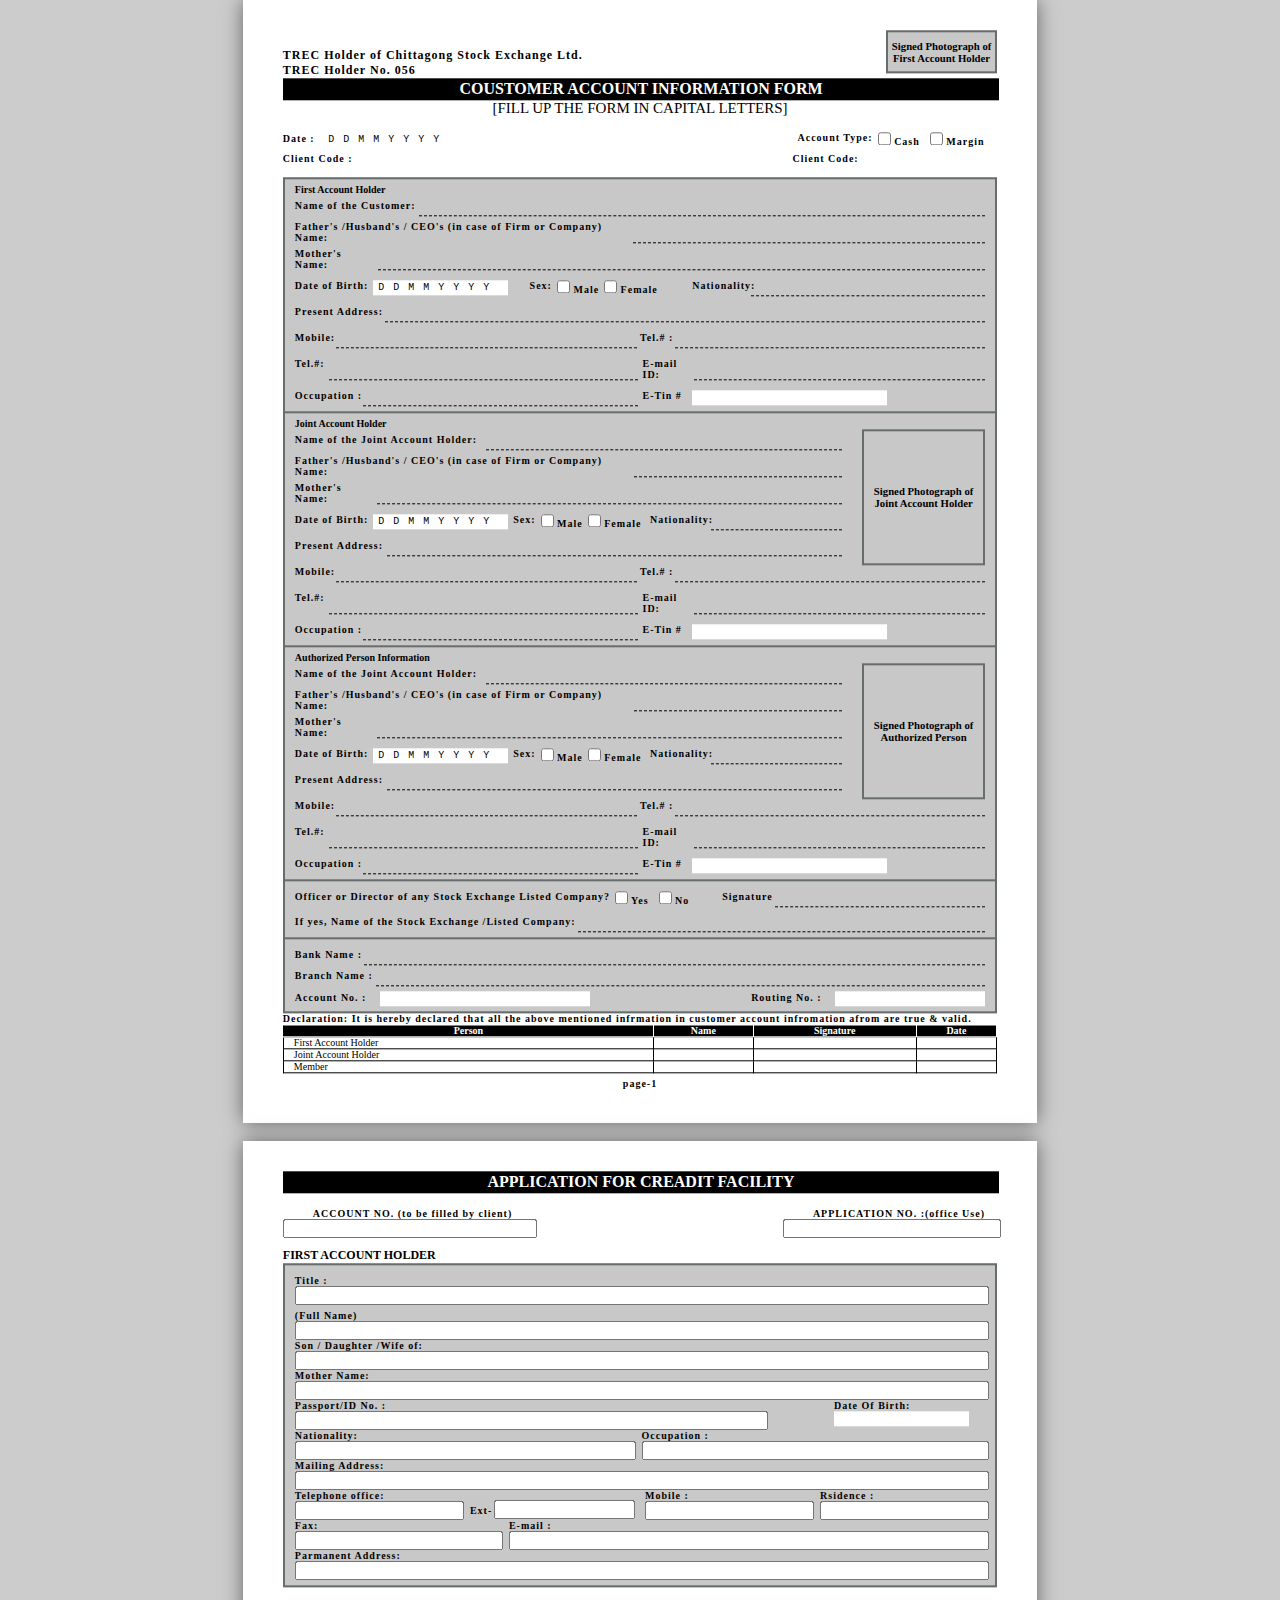
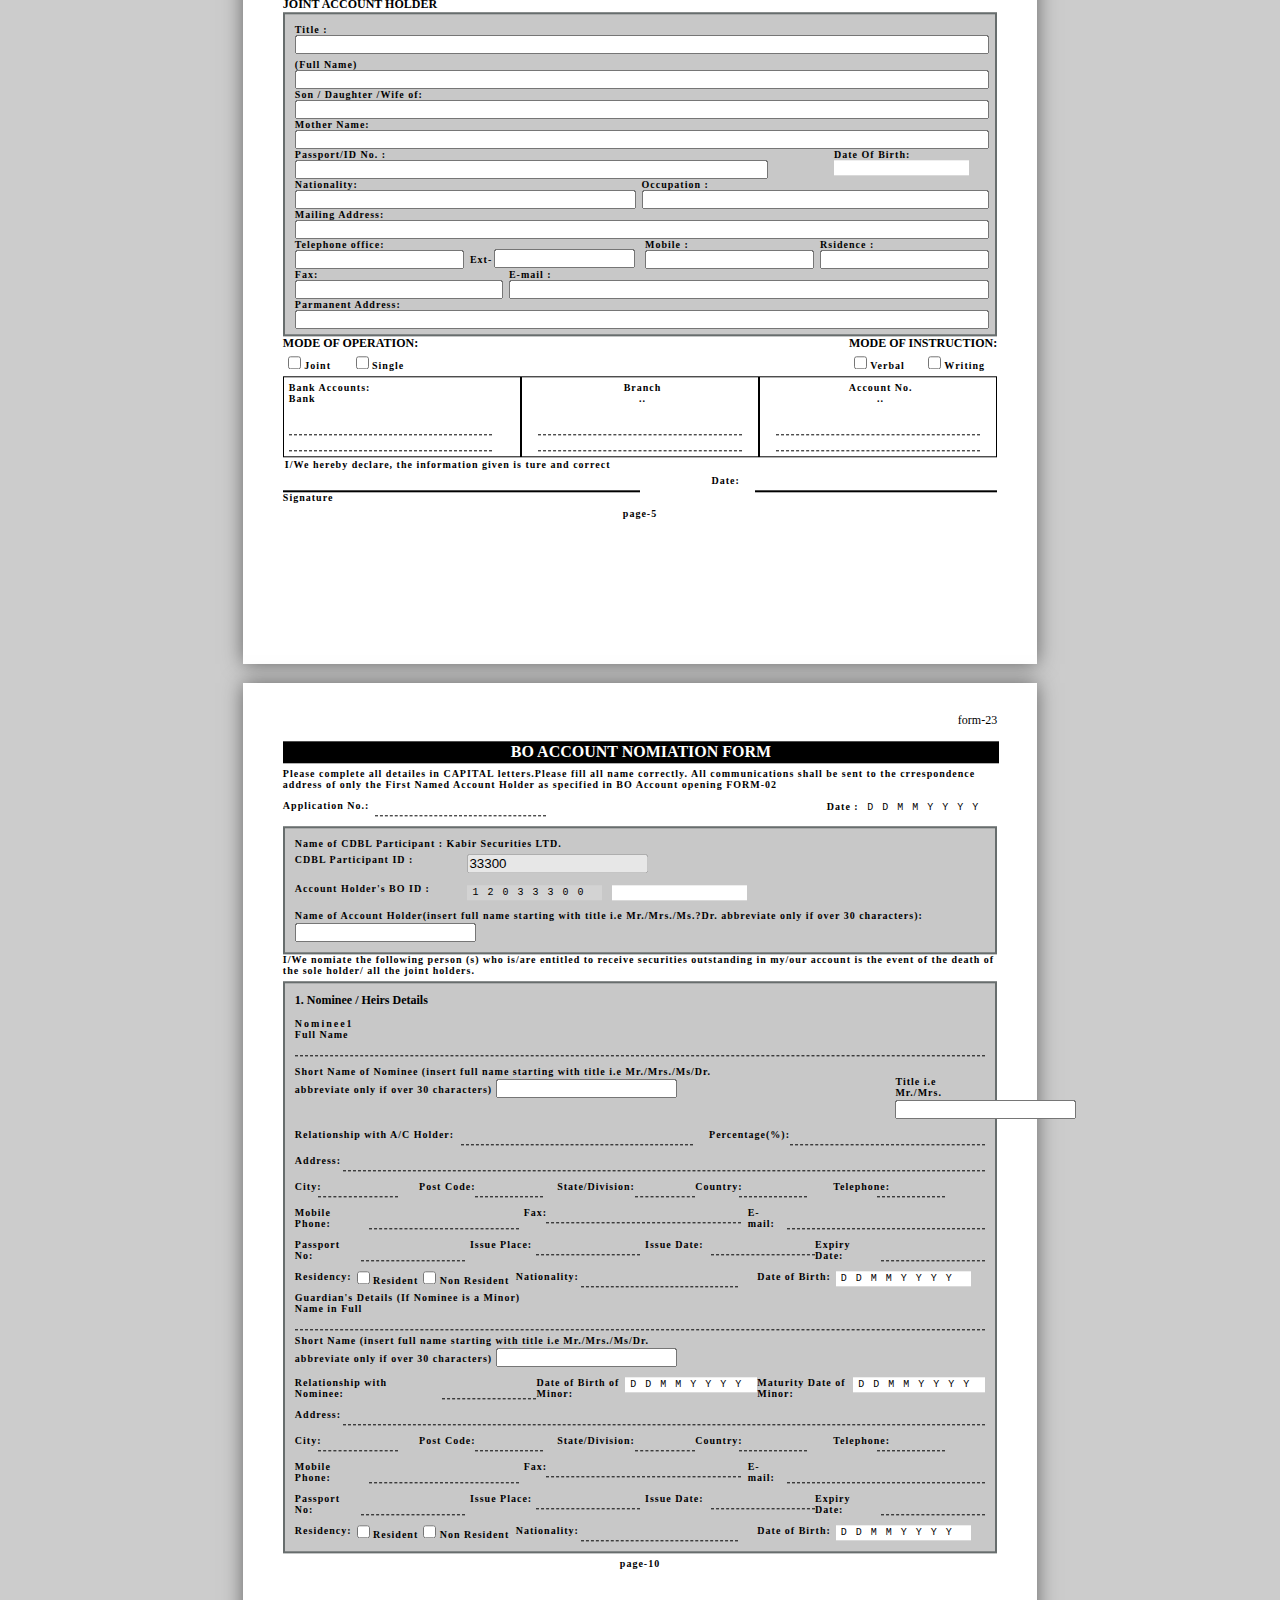
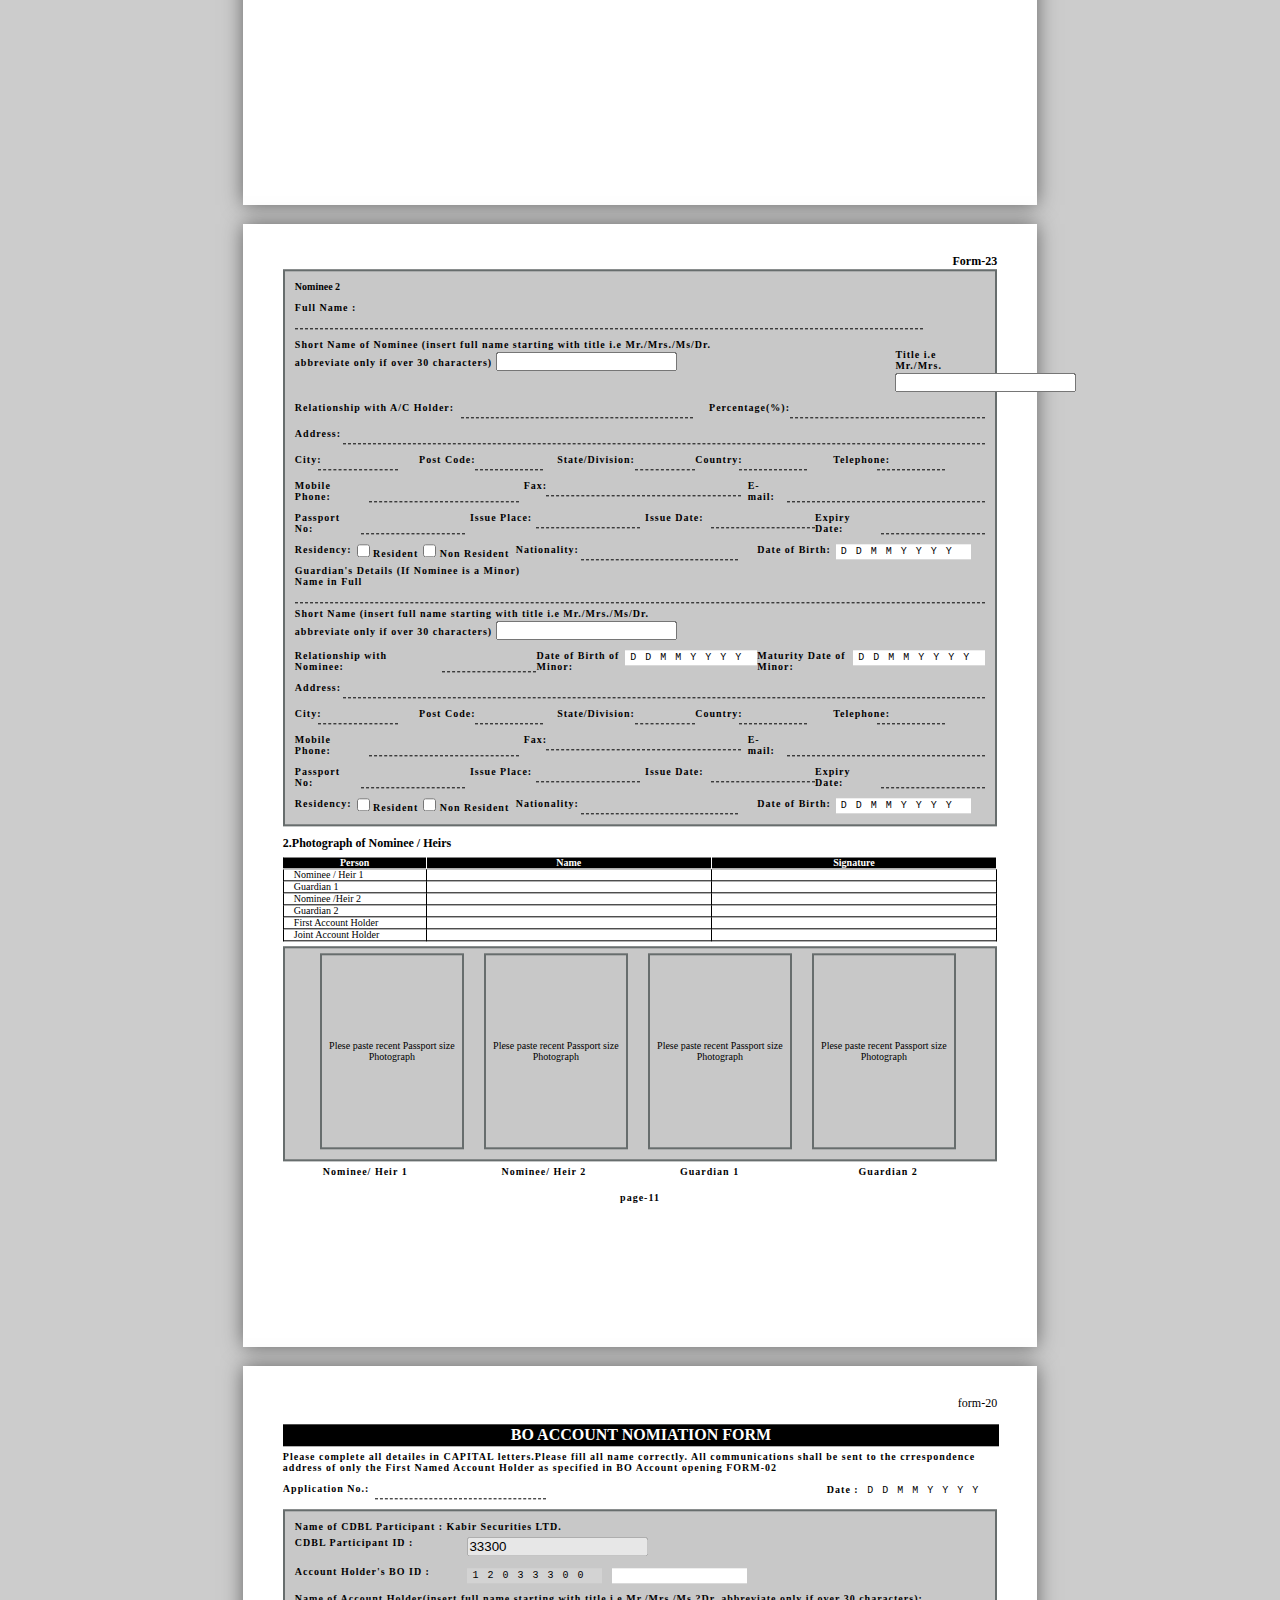
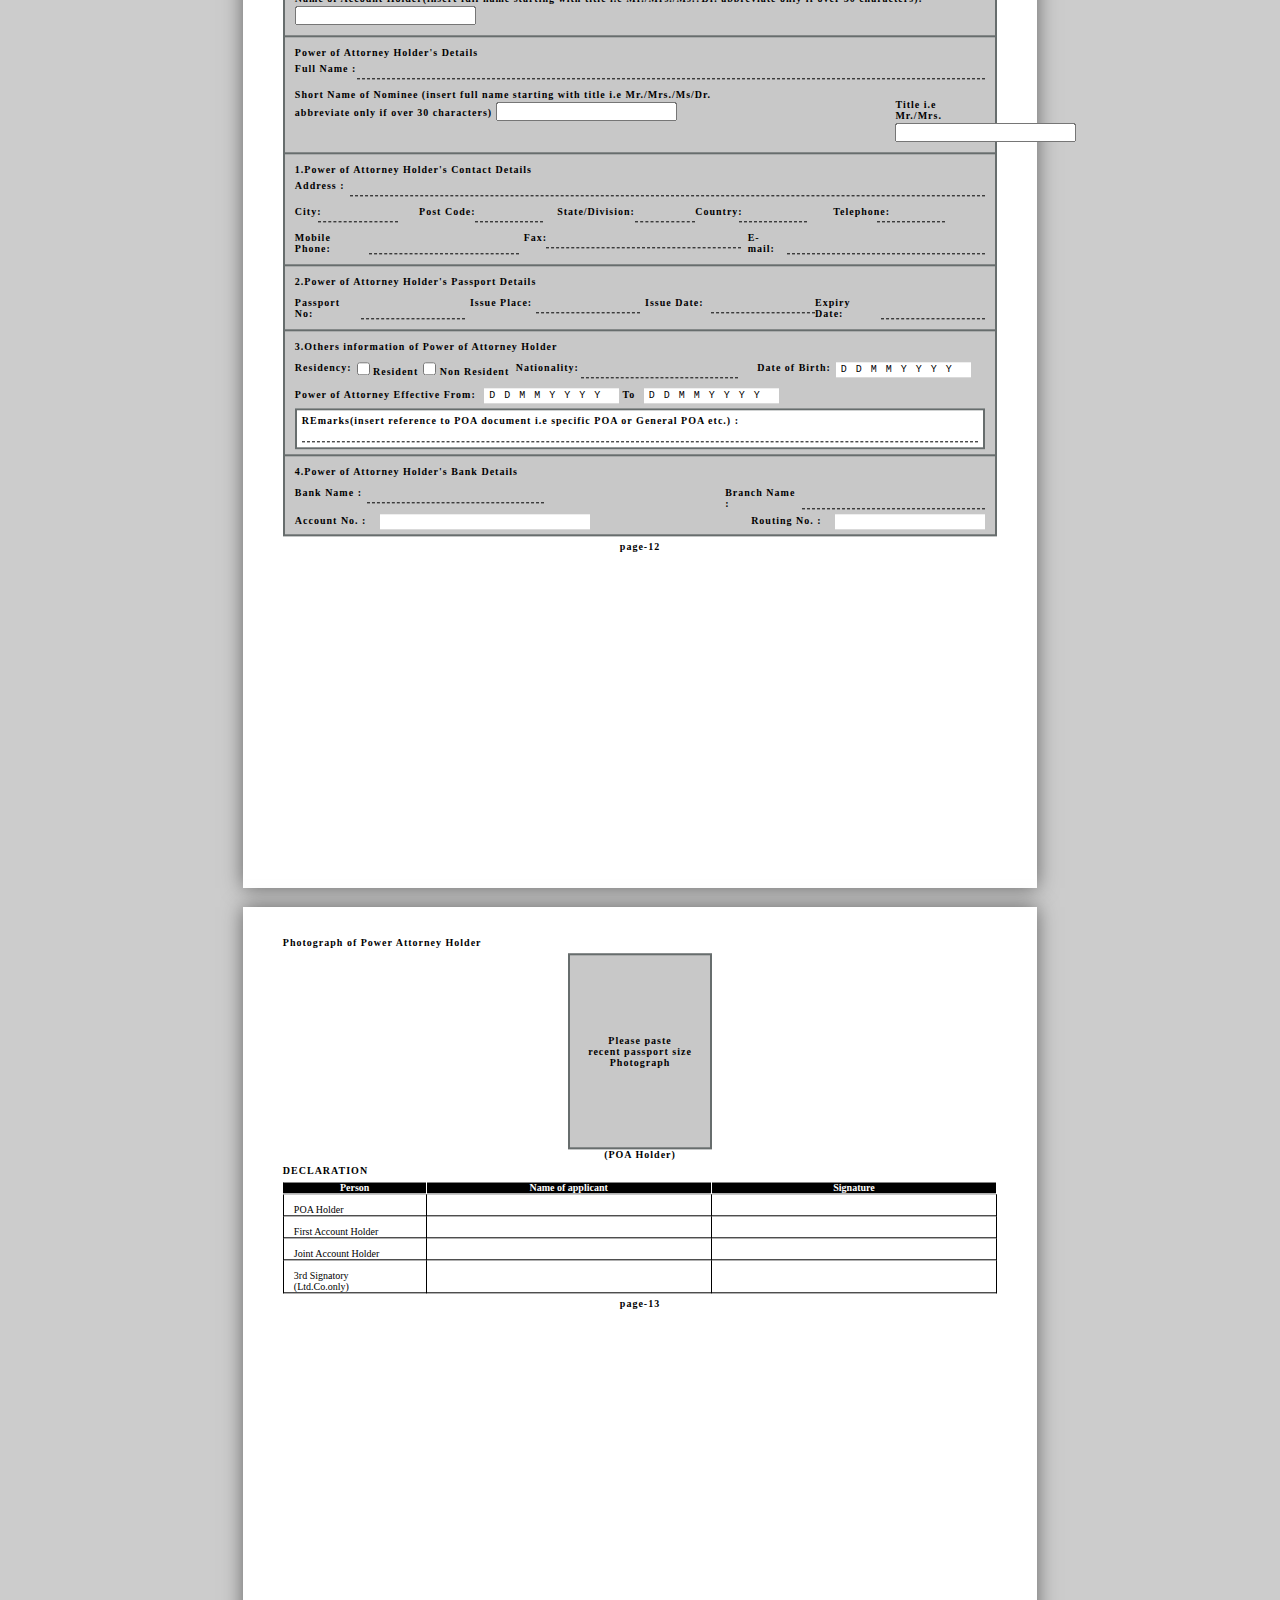
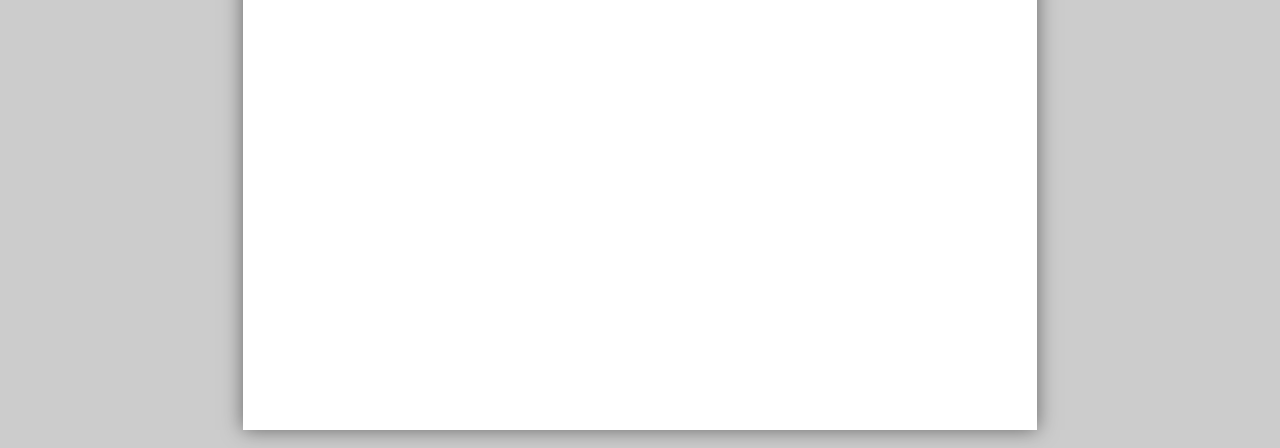
==== index.html @ 5ec55c26 "added the page after poa(power of attorney) form" ====
<!DOCTYPE html>
<html lang="en">
<head>
    <meta charset="UTF-8">
    <meta http-equiv="X-UA-Compatible" content="IE=edge">
    <meta name="viewport" content="width=device-width, initial-scale=1.0">

    <!-- css resources -->
    <link rel="stylesheet" href="./css/style.css">
    <link rel="stylesheet" href="./css/head_banner_subhead.css">
    <link rel="stylesheet" href="./css/form_body.css">
    <link rel="stylesheet" href="./css/main.css">
    <link rel="stylesheet" href="./css/support_classes.css">
    
    <!-- title -->
    <title>KSL Bo Book Design</title>

</head>
<body>


    <page size="A4">
        
        <div class="container">
            
            <!-- this is the first head section -->
            <div class="head_section width-full">
                
                
                <!-- the logo and the address sub section -->
                <div class="col-60">
                    <img src="./resourses/icons/logo.png" width="40%" alt="">
                    <h5 class="font-style-head-light">
                        TREC Holder of Chittagong Stock Exchange Ltd.
                    </h5>
                    <h5 class="font-style-head-light">
                        TREC Holder No. 056
                    </h5>
                </div>

                <!-- the sub section for uploading photo -->

                <div class="photo_upload">
                    <h6>
                       Signed Photograph of First Account Holder
                    </h6> 
                </div>

                

            </div>

            <!-- the divideing banner separating the head and sub head -->

            <div class="banner">

                <div class="main_banner">
                    <h4>
                        COUSTOMER ACCOUNT INFORMATION FORM
                    </h4>
                </div>

                <div class="subbanner">
                    <p>
                        [FILL UP THE FORM IN CAPITAL LETTERS]
                    </p>
                </div>

            </div>


            <!-- sub head section  -->
            <div class="subheader width-full mt-10">

                <!-- the data and client code input sub-section -->
                <div class="date_client_code">
                    <h4 class="font-style-general">Date  :   <input type="text" maxlength="8" placeholder="DDMMYYYY" class="input_box_dob m-5"/>    
                   </h4>
                   <h4 class="font-style-general">Client Code  :   <input type="text" maxlength="8" class="input_box_dob"/>    
                   </h4>
                </div>



                <!-- Account type and link code input sub-section -->
                <div class="account_type_link_code">
                    <div class="account_type m-5">
                            <h4 class="font-style-general">Account Type: </h4>
                            
                            <div class="cash font-style-general">
                                <input type="checkbox" name="cash" value="cash">  Cash

                            </div>
                           
                            <div class="margin font-style-general">
                                <input class="font-style-general" type="checkbox" name="margin" value="margin">  Margin
                            </div>
                    </div>
                    <div class="link_code">
                        <h4 class="font-style-general">Client Code:  <input type="text" maxlength="8" class="input_box_dob"/>    
                        </h4>
                    </div>
                </div>
            </div>

            <!-- the form body  -->
            <div class="form_body_wrapper mt-10">
                
                <!-- first account holder section -->
                <div class="first_account_holder pt-5 pb-5 pl-10 pr-10">

                    <div class="first_account_title">

                        <h3 class="font-style-form-body-title">First Account Holder</h3>
                    </div>

                    <div class="first_account_body">

                        <h4 class="font-style-general width-full  mt-5 mb-5">
                             <span class="first_account_body_text col-18"> Name of the Customer:</span>

                             <input type="text" name="name" class="input_dot  col-82"/>

                        </h4>
                        <h4 class="font-style-general width-full mt-5 mb-5">
                             <span class="col-49"> Father's /Husband's / CEO's (in case of Firm or Company) Name:  </span>

                             <input type="text" name="name" class="input_dot col-51"/>

                        </h4>
                            
                        <h4 class="font-style-general width-full mt-5 mb-5">
                             <span class="first_account_body_text col-13"> Mother's Name:</span>

                             <input type="text" name="name" class="input_dot col-95"/>

                        </h4>
                        

                        <div class="dob_gender_nationality width-full">
                           
                            <div class="dob col-33">

                                <h4 class="font-style-general width-full mt-5 mb-5">
                                    <span class="first_account_body_text">Date of Birth: </span>
       
                                    <input type="text" maxlength="8" placeholder="DDMMYYYY" class="input_box_dob ml-5"/>
       
                                </h4>  

                            </div>  
                            <div class="gender col-25 ml-20">
                                    <h4 class="font-style-general width-full mt-5 mb-5">Sex: 
                                        <div class="Male ml-5 mr-5">
                                            <input class="font-style-general"  type="checkbox" name="Male" value="Male"> Male
            
                                        </div>
                                        <div class="female">
                                            <input class="font-style-general" type="checkbox" name="female" value="female"> Female
            
                                        </div>

                                    </h4>
                            </div>
                            <div class="nationality col-45">
                                <h4 class="font-style-general width-full mt-5 mb-5">
                                    <span class="first_account_body_text col-20">Nationality:  </span>
       
                                    <input type="text" name="nationality" class="input_dot col-80 pl-5"/>
       
                               </h4>
                            </div>
                        </div>
                        
                        <h4 class="font-style-general width-full mt-5 mb-5">
                            <span class="first_account_body_text col-13">Present Address: </span> 
                            <input type="text" class="input_dot col-87"/>
                        </h4>
                        
                        <div class="mobile_tel width-full">
                                
                            <h4 class="font-style-general width-full mt-5 mb-5"> 
                                <span class="first_account_body_text col-12">Mobile: </span>
                                <input type="text" name="phone" class="input_dot col-87"/>
                            </h4>

                            <h4 class="font-style-general width-full mt-5 mb-5"> 
                                <span class="first_account_body_text col-10">Tel.# : </span> 
                                <input type="text" name="phone" class="input_dot col-90"/>
                            </h4>

                        </div> 
                        <div class="email_tel width-full">
                                
                            <h4 class="font-style-general width-full pr-5 mt-5 mb-5"> 
                                <span class="first_account_body_text col-10">Tel.#: </span>
                                <input type="text" name="phone" class="input_dot col-90"/>
                            </h4>

                            <h4 class="font-style-general width-full mt-5 mb-5"> 
                                <span class="first_account_body_text col-15">E-mail ID: </span> 
                                <input type="text" name="email" class="input_dot col-85"/>
                            </h4>

                        </div> 
                        <div class="occupation_etin width-full">
                                
                            <h4 class="font-style-general width-full pr-5 mt-5 "> 
                                <span class="first_account_body_text col-20">Occupation :</span>
                                <input type="text" name="occupation" class="input_dot col-80"/>
                            </h4>

                            <h4 class="font-style-general width-full mt-5 ">
                                <span class="first_account_body_text mr-5">E-Tin # </span>

                                <input type="text" maxlength="12" name="Etin" class="input_box_Etin ml-5"/>
   
                            </h4>  

                        </div>

                    </div>

                </div>
                
             <!-- joint account holder  section          -->


                <div class="joint_account_holder form_body_section_border pt-5 pb-5 pl-10 pr-10">

                    <div class="joint_account_title">

                        <!-- joint account title-->
                        <h3 class="font-style-form-body-title">Joint Account Holder</h3>
                    </div>

                    <div class="joint_account_body">
                    
                        <div class="width-full">
                            <div class="col-80">

                                

                                <h4 class="font-style-general width-full mt-5 mb-5">
                                    <span class="joint_account_body_text col-35 "> Name of the Joint Account Holder:</span>

                                    <input type="text" name="name" class="input_dot col-65"/>

                                </h4>
                                <h4 class="font-style-general width-full mt-5 mb-5">
                                    <span class="col-62"> Father's /Husband's / CEO's (in case of Firm or Company) Name:  </span>

                                    <input type="text" name="name" class="input_dot col-38"/>

                                </h4>
                                    
                                <h4 class="font-style-general width-full mt-5 mb-5">
                                    <span class="joint_account_body_text col-15"> Mother's Name:</span>

                                    <input type="text" name="name" class="input_dot col-85"/>

                                </h4>
                                

                                <div class="dob_gender_nationality width-full">
                                
                                    <div class="dob col-39">

                                        <h4 class="font-style-general width-full mt-5 mb-5">
                                            <span class="joint_account_body_text ">Date of Birth: </span>
            
                                            <input type="text" maxlength="8" placeholder="DDMMYYYY" class="input_box_dob ml-5"/>
            
                                        </h4>  

                                    </div>  
                                    <div class="gender col-25 ml-5">
                                            <h4 class="font-style-general width-full mt-5 mb-5">Sex: 
                                                <div class="Male ml-5 mr-5">
                                                    <input class="font-style-general"  type="checkbox" name="Male" value="Male"> Male
                    
                                                </div>
                                                <div class="female">
                                                    <input class="font-style-general" type="checkbox" name="female" value="female"> Female
                    
                                                </div>

                                            </h4>
                                    </div>
                                    <div class="nationality col-35">
                                        <h4 class="font-style-general width-full mt-5 mb-5">
                                            <span class="first_account_body_text col-32">Nationality:  </span>
            
                                            <input type="text" name="nationality" class="input_dot col-68 pl-5"/>
            
                                    </h4>
                                    </div>
                                </div>
                                
                                <h4 class="font-style-general width-full mt-5 mb-5">
                                    <span class="first_account_body_text col-17">Present Address: </span> 
                                    <input type="text" class="input_dot col-84"/>
                                </h4>
                            
                            </div>
                            <div class="joint_photo col-18 ml-20 ">
                                <div class="photo_upload_light">
                                    <h6 > 
                                         Signed Photograph of Joint Account Holder
                                    </h6> 
                                </div>
                            </div>

                        </div>
                        <div class="mobile_tel width-full">
                                
                            <h4 class="font-style-general width-full mt-5 mb-5"> 
                                <span class="first_account_body_text col-12">Mobile: </span>
                                <input type="text" name="phone" class="input_dot col-87"/>
                            </h4>

                            <h4 class="font-style-general width-full mt-5 mb-5"> 
                                <span class="first_account_body_text col-10">Tel.# : </span> 
                                <input type="text" name="phone" class="input_dot col-90"/>
                            </h4>

                        </div> 
                        <div class="email_tel width-full">
                                
                            <h4 class="font-style-general width-full pr-5 mt-5 mb-5"> 
                                <span class="first_account_body_text col-10">Tel.#: </span>
                                <input type="text" name="phone" class="input_dot col-90"/>
                            </h4>

                            <h4 class="font-style-general width-full mt-5 mb-5"> 
                                <span class="first_account_body_text col-15">E-mail ID: </span> 
                                <input type="text" name="email" class="input_dot col-85"/>
                            </h4>

                        </div> 
                        <div class="occupation_etin width-full">
                                
                            <h4 class="font-style-general width-full pr-5 mt-5 "> 
                                <span class="first_account_body_text col-20">Occupation :</span>
                                <input type="text" name="occupation" class="input_dot col-80"/>
                            </h4>

                            <h4 class="font-style-general width-full mt-5 ">
                                <span class="first_account_body_text mr-5">E-Tin # </span>

                                <input type="text" maxlength="12" name="Etin" class="input_box_Etin ml-5"/>
   
                            </h4>  

                        </div>

                    </div>

                </div>

                <!-- authorized persion information section -->
                <!-- authorized persion information section -->
                                    <!-- authorized persion information section -->


                <div class="authorized_person_info form_body_section_border pt-5 pb-5 pl-10 pr-10">

                    <div class="authorized_person_info_title">

                        <!-- authorized persion information title-->
                        <h3 class="font-style-form-body-title">Authorized Person Information</h3>
                    </div>

                    <div class="authorized_person_info_body">
                    
                        <div class="width-full">
                            <div class="col-80">

                                

                                <h4 class="font-style-general width-full mt-5 mb-5">
                                    <span class="joint_account_body_text col-35 "> Name of the Joint Account Holder:</span>

                                    <input type="text" name="name" class="input_dot col-65"/>

                                </h4>
                                <h4 class="font-style-general width-full mt-5 mb-5">
                                    <span class="col-62"> Father's /Husband's / CEO's (in case of Firm or Company) Name:  </span>

                                    <input type="text" name="name" class="input_dot col-38"/>

                                </h4>
                                    
                                <h4 class="font-style-general width-full mt-5 mb-5">
                                    <span class="joint_account_body_text col-15"> Mother's Name:</span>

                                    <input type="text" name="name" class="input_dot col-85"/>

                                </h4>
                                

                                <div class="dob_gender_nationality width-full">
                                
                                    <div class="dob col-39">

                                        <h4 class="font-style-general width-full mt-5 mb-5">
                                            <span class="joint_account_body_text ">Date of Birth: </span>
            
                                            <input type="text" maxlength="8" placeholder="DDMMYYYY" class="input_box_dob ml-5"/>
            
                                        </h4>  

                                    </div>  
                                    <div class="gender col-25 ml-5">
                                            <h4 class="font-style-general width-full mt-5 mb-5">Sex: 
                                                <div class="Male ml-5 mr-5">
                                                    <input class="font-style-general"  type="checkbox" name="Male" value="Male"> Male
                    
                                                </div>
                                                <div class="female">
                                                    <input class="font-style-general" type="checkbox" name="female" value="female"> Female
                    
                                                </div>

                                            </h4>
                                    </div>
                                    <div class="nationality col-35">
                                        <h4 class="font-style-general width-full mt-5 mb-5">
                                            <span class="first_account_body_text col-32">Nationality:  </span>
            
                                            <input type="text" name="nationality" class="input_dot col-68 pl-5"/>
            
                                    </h4>
                                    </div>
                                </div>
                                
                                <h4 class="font-style-general width-full mt-5 mb-5">
                                    <span class="first_account_body_text col-17">Present Address: </span> 
                                    <input type="text" class="input_dot col-84"/>
                                </h4>
                            
                            </div>
                            <div class="joint_photo col-18 ml-20 ">
                                <div class="photo_upload_light">
                                    <h6 > 
                                         Signed Photograph of Authorized Person
                                    </h6> 
                                </div>
                            </div>

                        </div>
                        <div class="mobile_tel width-full">
                                
                            <h4 class="font-style-general width-full mt-5 mb-5"> 
                                <span class="first_account_body_text col-12">Mobile: </span>
                                <input type="text" name="phone" class="input_dot col-87"/>
                            </h4>

                            <h4 class="font-style-general width-full mt-5 mb-5"> 
                                <span class="first_account_body_text col-10">Tel.# : </span> 
                                <input type="text" name="phone" class="input_dot col-90"/>
                            </h4>

                        </div> 
                        <div class="email_tel width-full">
                                
                            <h4 class="font-style-general width-full pr-5 mt-5 mb-5"> 
                                <span class="first_account_body_text col-10">Tel.#: </span>
                                <input type="text" name="phone" class="input_dot col-90"/>
                            </h4>

                            <h4 class="font-style-general width-full mt-5 mb-5"> 
                                <span class="first_account_body_text col-15">E-mail ID: </span> 
                                <input type="text" name="email" class="input_dot col-85"/>
                            </h4>

                        </div> 
                        <div class="occupation_etin width-full">
                                
                            <h4 class="font-style-general width-full pr-5 mt-5 "> 
                                <span class="first_account_body_text col-20">Occupation :</span>
                                <input type="text" name="occupation" class="input_dot col-80"/>
                            </h4>

                            <h4 class="font-style-general width-full mt-5 ">
                                <span class="first_account_body_text mr-5">E-Tin # </span>

                                <input type="text" maxlength="12" name="Etin" class="input_box_Etin ml-5"/>
   
                            </h4>  

                        </div>

                    </div>

                </div>


                <!-- end of the authorized persion information section -->
                <!-- end of the authorized persion information section -->



                <!-- confirmation of listed company officer -->
                            <!-- confirmation of listed company officer -->
                                    <!-- confirmation of listed company officer -->

                <div class="listed_company_section form_body_section_border pt-5 pb-5 pl-10 pr-10">
                    <div class="listed_company_confirmation width-full">
                        
                        <div class="confirmation col-65">
                                <h4 class="font-style-general width-full mt-5 mb-5">Officer or Director of any Stock Exchange Listed Company? 
                                    <div class="Male ml-5 mr-10">
                                        <input class="font-style-general"  type="checkbox" name="Yes" value="Yes"> Yes
        
                                    </div>
                                    <div class="female">
                                        <input class="font-style-general" type="checkbox" name="No" value="No"> No
        
                                    </div>

                                </h4>

                        </div>

                        <div class="signature col-40">
                            <h4 class="font-style-general width-full pr-5 mt-5"> 
                                <span class="signature col-20">Signature </span>
                                <input type="text" name="signature" class="input_dot col-80"/>
                            </h4>

                        </div>
                    </div>
                    <div class="listed_company_name">
                        <h4 class="font-style-general width-full pr-5 mt-5 "> 
                            <span class="signature col-41">If yes, Name of the Stock Exchange /Listed Company: </span>
                            <input type="text" name="occupation" class="input_dot col-59"/>
                        </h4>
                    </div>
                </div>


                <!-- the banck information section  -->

                <div class="listed_company_section form_body_section_border pt-5 pb-5 pl-10 pr-10">

                        <div class="bank_branch">
                            <h4 class="font-style-general width-full pr-5 mt-5 "> 
                                <span class="signature col-10">Bank Name : </span>
                                <input type="text" name="occupation" class="input_dot col-90"/>
                            </h4>
                        </div> 
                        <div class="bank_branch">
                            <h4 class="font-style-general width-full pr-5 mt-5 "> 
                                <span class="signature col-12">Branch Name : </span>
                                <input type="text" name="occupation" class="input_dot col-90"/>
                            </h4>
                        </div>
                        <div class="back_info_account_routing   justify_space_between">
                                
                            <h4 class="font-style-general  mr-10 pr-10 mt-5 ">
                                <span class="first_account_body_text mr-5">Account No. :</span>

                                <input type="text" maxlength="13" name="Etin" class="input_box_Account_numb ml-5"/>
   
                            </h4> 

                            <h4 class="font-style-general ml-20 pl-10 mt-5 ">
                                <span class="first_account_body_text mr-5">Routing No. : </span>

                                <input type="text" maxlength="9" name="Etin" class="input_box_Routing_numb ml-5"/>
   
                            </h4>  

                        </div>
                </div>
            </div>

            <div class="declaration width-full">
                <h4 class="font-style-general ">
                    Declaration: It is hereby declared that all the above mentioned infrmation in customer account infromation afrom are true & valid.

                </h4>
            </div>

            <div class=" font-style-form-body-title width-full">
                <table >
                        <tr> 
                            <th>Person</th>
                            <th>Name</th>
                            <th>Signature</th>
                            <th>Date</th>
                        </tr>
                        <tr> 
                            <td class="pl-10">First Account Holder</td>
                            <td></td>
                            <td></td>
                            <td></td>
                        </tr>
                        <tr> 
                            <td class="pl-10">Joint Account Holder</td>
                            <td></td>
                            <td></td>
                            <td></td>
                        </tr>
                        <tr> 
                                <td class="pl-10">Member</td>
                                <td></td>
                                <td></td>
                                <td></td>
                        </tr>
                  </table>
            </div>
            <div class="width-full center">
                <div class="col-50 pt-5">
                    <h4 class="font-style-general">
                        page-1
                    </h4>
                </div>
            </div>

        </div>

    </page>
    <!-- <page size="A4" >
        <div class="center "> 
            some content
        </div>
        
    </page>

    <page size="A4" >
        <div class="center "> 
            some content
        </div>
        
    </page> -->
<!-- application credit facility section -->
<page size="A4" >
    <div class="container">
        
            <!-- banner section of the application for creadit page -->
            <!-- banner section of the application for creadit page -->

            <div class="banner">

                <div class="main_banner">
                    <h4>
                        APPLICATION FOR CREADIT FACILITY
                    </h4>
                </div>

            </div>
            <div class="account_and_Application_numb mt-5 pt-5 justify_space_between">

                <div class="account_numb col-35">
                    <h4 class="font-style-general  ml-20 pl-10 mt-5 ">
                        ACCOUNT NO. (to be filled by client) 
                    </h4>
                    <input type="text" maxlength="9" class="col-100" />
                </div>

                <div class="application_numb col-30">
                    <h4 class="font-style-general  ml-20 pl-10 mt-5 ">
                        APPLICATION NO. :(office Use)
                    </h4>
                    <input type="text" maxlength="9" class="col-100" />
                </div>
            </div>

            <div class="application_credit_title mt-10">
                <!-- application credit account title-->
                <h3 class="font-style-form-body-title-big">FIRST ACCOUNT HOLDER</h3>
            </div>            <!-- end of banner -->
            <!-- end of banner -->
            <!-- end of banner -->
                <div class="form_body_wrapper ">
                
                    <!-- first account holder section -->
                    <div class="first_account_holder pt-5 pb-5 pl-10 pr-10">
    
                       
                        <div class="application_credit_body">
    
                            <h4 class="font-style-general  mt-5 mb-5">
                                 <span class="application_credit_body_text col-18"> Title :</span>
    
                                 <input type="text" name="name" class="col-100"/>
    
                            </h4>

                            <h4 class="font-style-general ">
                                    <span class="application_credit_body_text col-18">(Full Name)</span>
                                    <input type="text" name="title" class="col-100"  >
                            </h4>
            
                            <h4 class="font-style-general ">
                                <span class="application_credit_body_text col-18">Son / Daughter /Wife of:</span>

                                <input type="text" name="title" class="col-100"  >
                            </h4>
            
                            <h4 class="font-style-general ">
                                <span class="classapplication_credit_body_text col-18"> Mother Name: </span>
                                <input type="text" name="title" class="col-100"  >
                            </h4>



                            <div class="passport_dob width-full">

                                <div class="passport col-70">
                                    <h4 class="font-style-general">
                                        <span class="classapplication_credit_body_text col-18"> Passport/ID No. : </span>
                                        <input type="text" name="title" class="col-100" >
                                    </h4>
                                    
                                </div>


                                <div class="dob col-30 ml-10 pl-10">

                                    <h4 class="font-style-general  ml-40 pl-10">
                                        <span class="classapplication_credit_body_text col-18">Date Of Birth:</span> 
                                        <input type="text" maxlength="8" class="input_box_dob "/>    
                                    </h4>
                                    
                                </div>
                            </div>



                            <div class="passport_dob width-full">

                                <div class="passport col-49">
                                    <h4 class="font-style-general">
                                        <span class="classapplication_credit_body_text col-18">Nationality: </span>
                                        <input type="text" name="title" class="col-100" >
                                    </h4>
                                    
                                </div>


                                <div class="passport col-50 ml-10 ">
                                    <h4 class="font-style-general">
                                        <span class="classapplication_credit_body_text col-18"> Occupation : </span>
                                        <input type="text" name="title" class="col-100" >
                                    </h4>
                                    
                                </div> 
                                
                                    
                            </div>


                            <div class="passport col-100">
                                <h4 class="font-style-general">
                                    <span class="classapplication_credit_body_text col-18">Mailing Address: </span>
                                    <input type="text" name="title" class="col-100" >
                                </h4>
                                
                            </div>


                            <div class="passport_dob width-full">

                                <div class="passport col-25">
                                    <h4 class="font-style-general">
                                        <span class="classapplication_credit_body_text col-18">Telephone office: </span>
                                        <input type="text" name="title" class="col-100" >
                                    </h4>
                                    
                                </div>


                                <div class="passport col-25 ml-10 mt-10">
                                    <h4 class="font-style-general width-full">
                                        <span class="classapplication_credit_body_text col-15 mt-5"> Ext- </span>
                                        <input type="text" name="title" class="col-85" >
                                    </h4>
                                    
                                </div> 
                                <div class="passport col-25 ml-10 ">
                                    <h4 class="font-style-general">
                                        <span class="classapplication_credit_body_text col-18"> Mobile : </span>
                                        <input type="text" name="title" class="col-100" >
                                    </h4>
                                    
                                </div>
                                 <div class="passport col-25 ml-10 ">
                                    <h4 class="font-style-general">
                                        <span class="classapplication_credit_body_text col-18"> Rsidence : </span>
                                        <input type="text" name="title" class="col-100" >
                                    </h4>
                                    
                                </div> 
                                
                                    
                            </div>
                            <div class="passport_dob width-full">

                                <div class="passport col-30">
                                    <h4 class="font-style-general">
                                        <span class="classapplication_credit_body_text col-18">Fax: </span>
                                        <input type="text" name="title" class="col-100" >
                                    </h4>
                                    
                                </div>


                                <div class="passport col-70 ml-10 ">
                                    <h4 class="font-style-general">
                                        <span class="classapplication_credit_body_text col-18"> E-mail : </span>
                                        <input type="text" name="title" class="col-100" >
                                    </h4>
                                    
                                </div> 
                                
                                    
                            </div>



                            
                            <div class="parmanent_address col-100">
                                <h4 class="font-style-general">
                                    <span class="classapplication_credit_body_text col-18">Parmanent Address: </span>
                                    <input type="text" name="title" class="col-100" >
                                </h4>
                                
                            </div>
                            
                                

                        </div>
                    </div>

                </div>

                <div class="application_credit_title mt-10">
                    <!-- application credit account title-->
                    <h3 class="font-style-form-body-title-big">JOINT ACCOUNT HOLDER</h3>
                </div>  
            <div class="form_body_wrapper ">
                
                    <!-- first account holder section -->
                    <div class="first_account_holder pt-5 pb-5 pl-10 pr-10">
    
                       
                        <div class="application_credit_body">
    
                            <h4 class="font-style-general  mt-5 mb-5">
                                 <span class="application_credit_body_text col-18"> Title :</span>
    
                                 <input type="text" name="name" class="col-100"/>
    
                            </h4>

                            <h4 class="font-style-general ">
                                    <span class="application_credit_body_text col-18">(Full Name)</span>
                                    <input type="text" name="title" class="col-100"  >
                            </h4>
            
                            <h4 class="font-style-general ">
                                <span class="application_credit_body_text col-18">Son / Daughter /Wife of:</span>

                                <input type="text" name="title" class="col-100"  >
                            </h4>
            
                            <h4 class="font-style-general ">
                                <span class="classapplication_credit_body_text col-18"> Mother Name: </span>
                                <input type="text" name="title" class="col-100"  >
                            </h4>



                            <div class="passport_dob width-full">

                                <div class="passport col-70">
                                    <h4 class="font-style-general">
                                        <span class="classapplication_credit_body_text col-18"> Passport/ID No. : </span>
                                        <input type="text" name="title" class="col-100" >
                                    </h4>
                                    
                                </div>


                                <div class="dob col-30 ml-10 pl-10">

                                    <h4 class="font-style-general  ml-40 pl-10">
                                        <span class="classapplication_credit_body_text col-18">Date Of Birth:</span> 
                                        <input type="text" maxlength="8" class="input_box_dob "/>    
                                    </h4>
                                    
                                </div>
                            </div>



                            <div class="passport_dob width-full">

                                <div class="passport col-49">
                                    <h4 class="font-style-general">
                                        <span class="classapplication_credit_body_text col-18">Nationality: </span>
                                        <input type="text" name="title" class="col-100" >
                                    </h4>
                                    
                                </div>


                                <div class="passport col-50 ml-10 ">
                                    <h4 class="font-style-general">
                                        <span class="classapplication_credit_body_text col-18"> Occupation : </span>
                                        <input type="text" name="title" class="col-100" >
                                    </h4>
                                    
                                </div> 
                                
                                    
                            </div>


                            <div class="passport col-100">
                                <h4 class="font-style-general">
                                    <span class="classapplication_credit_body_text col-18">Mailing Address: </span>
                                    <input type="text" name="title" class="col-100" >
                                </h4>
                                
                            </div>


                            <div class="passport_dob width-full">

                                <div class="passport col-25">
                                    <h4 class="font-style-general">
                                        <span class="classapplication_credit_body_text col-18">Telephone office: </span>
                                        <input type="text" name="title" class="col-100" >
                                    </h4>
                                    
                                </div>


                                <div class="passport col-25 ml-10 mt-10">
                                    <h4 class="font-style-general width-full">
                                        <span class="classapplication_credit_body_text col-15 mt-5"> Ext- </span>
                                        <input type="text" name="title" class="col-85" >
                                    </h4>
                                    
                                </div> 
                                <div class="passport col-25 ml-10 ">
                                    <h4 class="font-style-general">
                                        <span class="classapplication_credit_body_text col-18"> Mobile : </span>
                                        <input type="text" name="title" class="col-100" >
                                    </h4>
                                    
                                </div>
                                 <div class="passport col-25 ml-10 ">
                                    <h4 class="font-style-general">
                                        <span class="classapplication_credit_body_text col-18"> Rsidence : </span>
                                        <input type="text" name="title" class="col-100" >
                                    </h4>
                                    
                                </div> 
                                
                                    
                            </div>
                            <div class="passport_dob width-full">

                                <div class="passport col-30">
                                    <h4 class="font-style-general">
                                        <span class="classapplication_credit_body_text col-18">Fax: </span>
                                        <input type="text" name="title" class="col-100" >
                                    </h4>
                                    
                                </div>


                                <div class="passport col-70 ml-10 ">
                                    <h4 class="font-style-general">
                                        <span class="classapplication_credit_body_text col-18"> E-mail : </span>
                                        <input type="text" name="title" class="col-100" >
                                    </h4>
                                    
                                </div> 
                                
                                    
                            </div>



                            
                            <div class="parmanent_address col-100">
                                <h4 class="font-style-general">
                                    <span class="classapplication_credit_body_text col-18">Parmanent Address: </span>
                                    <input type="text" name="title" class="col-100" >
                                </h4>
                                
                            </div>
                            
                                

                        </div>
                    </div>

            </div>

            
            <!-- modes in the bottom of the form -->
            <div class="modes justify_space_between">
                
                <div class="mode_operation ">
                    <h4 class="font-style-form-body-title-big">
                        MODE OF OPERATION:
                    </h4>
                    <h4 class="font-style-general width-full mt-5 mb-5"> 
                        <div class="Male ml-5 mr-5 col-50">
                            <input class="font-style-general"  type="checkbox" name="Male" value="Male"> Joint

                        </div>
                        <div class="female col-50">
                            <input class="font-style-general" type="checkbox" name="female" value="female"> Single

                        </div>

                    </h4>
                </div>
                

                
                <div class="mode_operation ">
                    <h4 class="font-style-form-body-title-big">
                        MODE OF INSTRUCTION:
                    </h4>
                    <h4 class="font-style-general width-full mt-5 mb-5"> 
                        <div class="Male ml-5 mr-5 col-50">
                            <input class="font-style-general"  type="checkbox" name="Male" value="Male"> Verbal

                        </div>
                        <div class="female col-50">
                            <input class="font-style-general" type="checkbox" name="female" value="female"> Writing

                        </div>

                    </h4>
                </div>



            </div>


            <div class="bank_info width-full ">
                <div class="bank_name border-1-black  " >
                    <h4 class="first_account_body_text font-style-general pt-5 pl-5">Bank Accounts: <br>Bank </h4>
                    
                    <h4 class="font-style-general pl-5 pt-10 pr-5 mt-5 mb-5"> 
                        <input type="text" name="phone" class="input_dot col-90"/>
                        <input type="text" name="phone" class="input_dot col-90"/>
                    </h4>
                </div>
                <div class="bank_name border-1-black  item-align" >
                    <h4 class="first_account_body_text font-style-general pt-5 pl-5 item-align">Branch <br>..</h4>
                    
                    <h4 class="font-style-general pl-5 pt-10 pr-5 mt-5 mb-5"> 
                        <input type="text" name="phone" class="input_dot col-90"/>
                        <input type="text" name="phone" class="input_dot col-90"/>
                    </h4>
                </div> 
                
                <div class="bank_name border-1-black item-align " >
                    <h4 class="first_account_body_text font-style-general pt-5 pl-5 item-align">Account No. <br> .. </h4>
                    
                    <h4 class="font-style-general pl-5 pt-10 pr-5 mt-5 mb-5"> 
                        <input type="text" name="phone" class="input_dot col-90"/>
                        <input type="text" name="phone" class="input_dot col-90"/>
                    </h4>
                </div>

            </div>

            <!-- confirmation of truth -->
            
            <h4 class="font-style-general m-2 pr-5 mb-5"> 
                I/We hereby declare, the information given is ture and correct
            </h4>

            <div class="signature_date justify_space_between">
                <h4 class="font-style-general col-50">
                    <input type="text" name="title" class="col-100 border_botton" >
                    <span class="classapplication_credit_body_text col-18">Signature </span>
                </h4>
                
                <h4 class="font-style-general col-40 ml-20 pl-10">
                    <div class="width-full">

                        <span class="classapplication_credit_body_text col-18">Date: </span>
                        <input type="text" name="title" class="col-100 border_botton" >

                    </div>
                </h4>

            </div>
             <div class="width-full center">
                <div class="col-50 pt-5">
                    <h4 class="font-style-general">
                        page-5
                    </h4>
                </div>
            </div>
        </div>

</page>

<!-- application credit facility section end -->

 <!-- Bo account nomination form section -->

    <page size="A4">
        
        <div class="container">
            
                <!-- the logo and the address sub section -->

                <div class="justify_space_between">

                    <div class="col-60 mb-10">
                        <img src="./resourses/icons/logo.png" width="40%" alt="">
                    </div>
                    <div class=" font-style-form-body-title-big text-align-end ml-auto">
                        form-23
                    </div>

                </div>

            <!-- the divideing banner separating the head and sub head -->

            <div class="banner">

                <div class="main_banner">
                    <h4>
                       BO ACCOUNT NOMIATION FORM
                    </h4>
                </div>
            </div>

            
            <div class=" font-style-general bo_account_form_details mt-5 col-100">
                <h4>
                    Please complete all detailes in CAPITAL letters.Please fill all name correctly. All communications shall be sent to the crrespondence
                    address of only the First Named Account Holder as specified in BO Account opening  <b>FORM-02</b>
                </h4>
            </div>
            <!-- sub head section  -->
            <div class="subheader width-full mt-10">

                <!-- the data and client code input sub-section -->
                <div class="application_no">
                    
                    <h4 class="font-style-general width-full">
                        <span class=" col-35"> Application No.:</span>

                        <input  type="text" name="name" class="input_dot col-65"/>

                   </h4>
                </div>

                <!-- Account type and link code input sub-section -->
                <div class="ml-auto">
                    
                    <div class="link_code">
                        <h4 class="font-style-general">Date  :   <input type="text" maxlength="8" placeholder="DDMMYYYY" class="input_box_dob "/>    
                        </h4>
                    </div>
                </div>
            </div>

            <!-- the form body  -->
            <div class="form_body_wrapper mt-10">
                
                <div class="first_account_holder pt-5 pb-5 pl-10 pr-10">

                    <div class="cdbl_section">

                        <h4 class="font-style-general  mt-5 mb-5">
                              Name of CDBL Participant : <span class="font-style-form-body-title"> Kabir Securities LTD. </span>
                        </h4>
                        <div class="cdbl_id">

                            <h4 class="font-style-general width-full mt-5 mb-5">
                                <span class="first_account_body_text col-25">CDBL Participant ID  : </span>

                                <input type="text" placeholder="33300" name="participant_id" class="input_box_cdbl_participant_id " disabled>
                            </h4>  

                        </div>

                        <div class="mobile_tel width-full">
                                
                            <h4 class="font-style-general width-full mt-5 mb-5"> 
                                <span class="first_account_body_text col-25">Account Holder's BO ID   : </span>
                                <input type="text" placeholder="12033300" maxlength="8" name="name" class="input_box_dob mt-2 mr-10" disabled>

                                <input type="text"  name="name" maxlength="8" class="input_box_dob mt-2" >
                            </h4>

                        </div> 
                        
                        <h4 class="font-style-general mt-5 mb-5">
                            <span class="first_account_body_text col-13">Name of Account Holder(insert full name starting with title i.e Mr./Mrs./Ms.?Dr. abbreviate only if over 30 characters): </span> 
                            <input type="text" name="name" class="input_box_cdbl_name mt-2" >
                        </h4>
                        
                        

                    </div>

                </div>
                
        
               
            </div>
            
            <!-- relationship with a/c holder -->

            <div class="declaration col-100 pb-5">
                <h4 class="font-style-general ">
                    I/We nomiate the following person (s) who is/are entitled to receive securities outstanding in my/our account is the event of the death of the sole holder/ all the joint holders. 

                </h4>
            </div>


            <!-- nominee details  -->

            <div class="form_body_wrapper ">
                <div class="application_credit_title ml-10 mr-10 mt-10">
                    <h3 class="font-style-form-body-title-big"> 1. Nominee / Heirs Details </h3>
                </div>  

                <div class=" pt-5 pb-5 pl-10 pr-10">
                    
                    
                    <div class="application_credit_body">
                        
                        <!-- full name -->
                        <h4 class="font-style-general  mt-5 mb-5">
                             <span class="font-style-form-body-title letter-space-2 mb-10"> Nominee1</span><br>
                             <span class="font-style-general "> Full Name</span>

                             <input type="text" name="name" class="input_dot col-100"/>

                        </h4>


                        <div class="name_title width-full">
                            <h4 class="font-style-general mt-5 mb-5 col-87 ">
                                <span>Short Name of Nominee (insert full name starting with title i.e Mr./Mrs./Ms/Dr.<br>
                                     abbreviate only if over 30 characters)    
                                </span>
                                <input type="text" name="name" class="input_box_cdbl_name mt-2" >

   
                            </h4>

                           <h4 class="font-style-general col-13 mt-5 mb-5 pt-10 item-align-end">
                                <span class="font-style-general ">Title i.e Mr./Mrs.</span>

                                <input type="text" name="name" class="input_box_title mt-2" >    

                            </h4>
                        </div>

                        <div class="ralationship_percentage width-full">
                                
                            <div class="dob col-60">

                                <h4 class="font-style-general width-full mt-5 mb-5">
                                    <span class="joint_account_body_text col-40">Relationship with A/C Holder: </span>
    
                                    <input type="text" name="nationality" class="input_dot col-55  pl-5"/>
    
                                </h4>  

                            </div>  
                        
                            <div class="nationality col-40">
                                <h4 class="font-style-general width-full mt-5 mb-5">
                                    <span class="first_account_body_text ">Percentage(%):  </span>
    
                                    <input type="text" name="nationality" class="input_dot col-100 pl-5"/>
    
                                </h4>
                            </div>
                        </div>

                            <h4 class="font-style-general width-full mt-5 mb-5">
                                <span class="joint_account_body_text col-7 "> Address:</span>

                                <input type="text" name="name" class="input_dot col-93"/>

                            </h4>


                            <div class="full_address width-full">
                                <div class="col-18">
                                    <h4 class="font-style-general width-full mt-5 mb-5">
                                        <span class="first_account_body_text mr-5 col-15">City:  </span>
        
                                        <input type="text" name="nationality" class="input_dot col-60 pl-5"/>
        
                                    </h4>
                                </div>
                                
                                <div class="nationality col-20">
                                    <h4 class="font-style-general width-full mt-5 mb-5">
                                        <span class="first_account_body_text">Post Code:  </span>
        
                                        <input type="text" name="nationality" class="input_dot col-45 pl-5"/>
        
                                    </h4>
                                </div>

                                <div class="nationality col-20">
                                    <h4 class="font-style-general width-full mt-5 mb-5">
                                        <span class="first_account_body_text col-56">State/Division:  </span>
        
                                        <input type="text" name="nationality" class="input_dot col-45 pl-5"/>
        
                                    </h4>
                                </div>
                                <div class="nationality col-20">
                                    <h4 class="font-style-general width-full mt-5 mb-5">
                                        <span class="first_account_body_text col-32">Country:  </span>
        
                                        <input type="text" name="nationality" class="input_dot col-45 pl-5"/>
        
                                    </h4>
                                </div>
                                <div class="nationality col-20">
                                    <h4 class="font-style-general width-full mt-5 mb-5">
                                        <span class=" col-32">Telephone:  </span>
        
                                        <input type="text" name="nationality" class="input_dot col-45 pl-5"/>
        
                                    </h4>
                                </div>


                            </div>

                                
                            <div class=" width-full">
                                
                                    <div class="dob col-33">

                                        <h4 class="font-style-general width-full mt-5 mb-5">
                                            <span class="first_account_body_text col-35">Mobile Phone:  </span>
            
                                            <input type="text" name="nationality" class="input_dot col-68 pl-5"/>
            
                                        </h4> 

                                    </div>  
                                    <div class="gender col-33 ml-5">
                                        <h4 class="font-style-general width-full mt-5 mb-5">
                                            <span class="first_account_body_text col-10">Fax:  </span>
            
                                            <input type="text" name="nationality" class="input_dot col-85 pl-5"/>
            
                                        </h4>
                                    </div>
                                    <div class="nationality col-35">
                                        <h4 class="font-style-general width-full mt-5 mb-5">
                                            <span class="first_account_body_text col-16">E-mail:  </span>
            
                                            <input type="text" name="nationality" class="input_dot col-82 pl-5"/>
            
                                        </h4>
                                    </div>
                            </div>
                            <!-- passport no and isssue place -->
                            <div class=" width-full">
                                
                                <div class="dob col-25">

                                    <h4 class="font-style-general width-full mt-5 mb-5">
                                        <span class="first_account_body_text col-40">Passport No:  </span>
        
                                        <input type="text" name="nationality" class="input_dot col-60 pl-5"/>
        
                                    </h4> 

                                </div>  
                                <div class="gender col-25 ml-5">
                                    <h4 class="font-style-general width-full mt-5 mb-5">
                                        <span class="first_account_body_text col-40">Issue Place:  </span>
        
                                        <input type="text" name="nationality" class="input_dot col-60 pl-5"/>
        
                                    </h4>
                                </div> 
                                <div class="gender col-25 ml-5">
                                    <h4 class="font-style-general width-full mt-5 mb-5">
                                        <span class="first_account_body_text col-40">Issue Date:  </span>
        
                                        <input type="text" name="nationality" class="input_dot col-60 pl-5"/>
        
                                    </h4>
                                </div>
                                <div class="nationality col-25">
                                    <h4 class="font-style-general width-full mt-5 mb-5">
                                        <span class="first_account_body_text col-40">Expiry Date:  </span>
        
                                        <input type="text" name="nationality" class="input_dot col-60 pl-5"/>
        
                                    </h4>
                                </div>
                            </div>

                            <div class="width-full">
                                    <div class="col-32">
                                        <h4 class="font-style-general width-full mt-5 mb-5">Residency: 
                                            <div class="ml-5 mr-5">
                                                <input class="font-style-general"  type="checkbox" name="Resident" value="Resident"> Resident
                
                                            </div>
                                            <div class="">
                                                <input class="font-style-general" type="checkbox" name="nonResident" value="nonResident"> Non Resident
                
                                            </div>

                                        </h4>
                                    </div>
                                    <div class="dob col-35">

                                        <h4 class="font-style-general width-full mt-5 mb-5">
                                            <span class="first_account_body_text col-25">Nationality: </span>
            
                                            <input type="text"class="input_dot col-65 ml-5"/>
            
                                        </h4>  

                                    </div>
                                    <div class="dob col-33">

                                        <h4 class="font-style-general width-full mt-5 mb-5">
                                            <span class="first_account_body_text col-48">Date of Birth: </span>
                                            <input type="text" maxlength="8" placeholder="DDMMYYYY" class="input_box_dob ml-5"/>
            
                                        </h4>  

                                    </div>  
                                
                            </div>
                            <h4 class="font-style-general ">
                                <span class="application_credit_body_text col-18"> Guardian's Details (If Nominee is a Minor) <br>Name in Full </span>
                                <input type="text" name="title" class=" input_dot col-100"  >
                            </h4>
                            <h4 class="font-style-general mt-5 mb-5 col-87 ">
                                <span>Short Name (insert full name starting with title i.e Mr./Mrs./Ms/Dr.<br>
                                     abbreviate only if over 30 characters)    
                                </span>
                                <input type="text" name="name" class="input_box_cdbl_name mt-2" >

   
                            </h4>

                            <!-- nominee date of birth and maturity date -->
                            <div class="width-full">
                                <div class="dob col-35">

                                    <h4 class="font-style-general width-full mt-5 mb-5">
                                        <span class="first_account_body_text col-60">Relationship with Nominee: </span>
                                        <input type="text"class="input_dot col-40 ml-5"/>
        
                                    </h4>  

                                </div>

                                <div class="col-32 ">
                                    <h4 class="font-style-general width-full mt-5 mb-5">
                                        <span class="first_account_body_text col-48">Date of Birth of Minor: </span>
                                        <input type="text" maxlength="8" placeholder="DDMMYYYY" class="input_box_dob ml-5"/>
        
                                    </h4>  

                                </div>
                               
                                <div class="dob col-33">

                                    <h4 class="font-style-general width-full mt-5 mb-5">
                                        <span class="first_account_body_text col-48">Maturity Date of Minor: </span>
                                        <input type="text" maxlength="8" placeholder="DDMMYYYY" class="input_box_dob ml-5"/>
        
                                    </h4>  

                                </div>  
                            
                            </div>

                            <!-- address  -->
                            <h4 class="font-style-general width-full mt-5 mb-5">
                                <span class="joint_account_body_text col-7 "> Address:</span>

                                <input type="text" name="name" class="input_dot col-93"/>

                            </h4>


                            <div class="full_address width-full">
                                <div class="col-18">
                                    <h4 class="font-style-general width-full mt-5 mb-5">
                                        <span class="first_account_body_text mr-5 col-15">City:  </span>
        
                                        <input type="text" name="nationality" class="input_dot col-60 pl-5"/>
        
                                    </h4>
                                </div>
                                
                                <div class="nationality col-20">
                                    <h4 class="font-style-general width-full mt-5 mb-5">
                                        <span class="first_account_body_text">Post Code:  </span>
        
                                        <input type="text" name="nationality" class="input_dot col-45 pl-5"/>
        
                                    </h4>
                                </div>

                                <div class="nationality col-20">
                                    <h4 class="font-style-general width-full mt-5 mb-5">
                                        <span class="first_account_body_text col-56">State/Division:  </span>
        
                                        <input type="text" name="nationality" class="input_dot col-45 pl-5"/>
        
                                    </h4>
                                </div>
                                <div class="nationality col-20">
                                    <h4 class="font-style-general width-full mt-5 mb-5">
                                        <span class="first_account_body_text col-32">Country:  </span>
        
                                        <input type="text" name="nationality" class="input_dot col-45 pl-5"/>
        
                                    </h4>
                                </div>
                                <div class="nationality col-20">
                                    <h4 class="font-style-general width-full mt-5 mb-5">
                                        <span class=" col-32">Telephone:  </span>
        
                                        <input type="text" name="nationality" class="input_dot col-45 pl-5"/>
        
                                    </h4>
                                </div>


                            </div>
                            <!-- mobile fax -->
                            <div class=" width-full">
                                
                                <div class="dob col-33">

                                    <h4 class="font-style-general width-full mt-5 mb-5">
                                        <span class="first_account_body_text col-35">Mobile Phone:  </span>
        
                                        <input type="text" name="nationality" class="input_dot col-68 pl-5"/>
        
                                    </h4> 

                                </div>  
                                <div class="gender col-33 ml-5">
                                    <h4 class="font-style-general width-full mt-5 mb-5">
                                        <span class="first_account_body_text col-10">Fax:  </span>
        
                                        <input type="text" name="nationality" class="input_dot col-85 pl-5"/>
        
                                    </h4>
                                </div>
                                <div class="nationality col-35">
                                    <h4 class="font-style-general width-full mt-5 mb-5">
                                        <span class="first_account_body_text col-16">E-mail:  </span>
        
                                        <input type="text" name="nationality" class="input_dot col-82 pl-5"/>
        
                                    </h4>
                                </div>
                            </div>

                            <!-- passport no and isssue place -->
                            <div class=" width-full">
                                
                                <div class="dob col-25">

                                    <h4 class="font-style-general width-full mt-5 mb-5">
                                        <span class="first_account_body_text col-40">Passport No:  </span>
        
                                        <input type="text" name="nationality" class="input_dot col-60 pl-5"/>
        
                                    </h4> 

                                </div>  
                                <div class="gender col-25 ml-5">
                                    <h4 class="font-style-general width-full mt-5 mb-5">
                                        <span class="first_account_body_text col-40">Issue Place:  </span>
        
                                        <input type="text" name="nationality" class="input_dot col-60 pl-5"/>
        
                                    </h4>
                                </div> 
                                <div class="gender col-25 ml-5">
                                    <h4 class="font-style-general width-full mt-5 mb-5">
                                        <span class="first_account_body_text col-40">Issue Date:  </span>
        
                                        <input type="text" name="nationality" class="input_dot col-60 pl-5"/>
        
                                    </h4>
                                </div>
                                <div class="nationality col-25">
                                    <h4 class="font-style-general width-full mt-5 mb-5">
                                        <span class="first_account_body_text col-40">Expiry Date:  </span>
        
                                        <input type="text" name="nationality" class="input_dot col-60 pl-5"/>
        
                                    </h4>
                                </div>
                            </div>

                        <div class="width-full">
                                <div class="col-32">
                                    <h4 class="font-style-general width-full mt-5 mb-5">Residency: 
                                        <div class="ml-5 mr-5">
                                            <input class="font-style-general"  type="checkbox" name="Resident" value="Resident"> Resident
            
                                        </div>
                                        <div class="">
                                            <input class="font-style-general" type="checkbox" name="nonResident" value="nonResident"> Non Resident
            
                                        </div>

                                    </h4>
                                </div>
                                <div class="dob col-35">

                                    <h4 class="font-style-general width-full mt-5 mb-5">
                                        <span class="first_account_body_text col-25">Nationality: </span>
        
                                        <input type="text"class="input_dot col-65 ml-5"/>
        
                                    </h4>  

                                </div>
                                <div class="dob col-33">

                                    <h4 class="font-style-general width-full mt-5 mb-5">
                                        <span class="first_account_body_text col-48">Date of Birth: </span>
                                        <input type="text" maxlength="8" placeholder="DDMMYYYY" class="input_box_dob ml-5"/>
        
                                    </h4>  

                                </div>  
                            
                        </div>
                        

                    </div>
                </div>

            </div>
            
            <div class="width-full center">
                <div class="col-50 pt-5">
                    <h4 class="font-style-general">
                        page-10
                    </h4>
                </div>
            </div>

        </div>

    </page>
 <!--end Bo account nomination form section end-->
    
 
 <!-- form 23 page 11 -->
    <page size="A4">
        <div class="container">

            <div class="text-align-end">
                <h4 class="font-style-form-body-title-big col-100"> Form-23 </h4>
    
            </div>
            
            


            <!-- nominee details  -->

            <div class="form_body_wrapper ">
                <div class="application_credit_title ml-10 mr-10 mt-10">
                    <h3 class="font-style-form-body-title">Nominee 2</h3>
                </div>  

                <div class=" pt-5 pb-5 pl-10 pr-10">
                    
                    
                    <div class="application_credit_body">
                        
                        <!-- full name -->
                        <h4 class="font-style-general col-100  mt-5 mb-5">
                             <span class="font-style-general col-10"> Full Name :</span>
                                <input type="text" name="name" class="input_dot col-91"/>

                        </h4>


                        <div class="name_title width-full">
                            <h4 class="font-style-general mt-5 mb-5 col-87 ">
                                <span>Short Name of Nominee (insert full name starting with title i.e Mr./Mrs./Ms/Dr.<br>
                                     abbreviate only if over 30 characters)    
                                </span>
                                <input type="text" name="name" class="input_box_cdbl_name mt-2" >

   
                            </h4>

                           <h4 class="font-style-general col-13 mt-5 mb-5 pt-10 item-align-end">
                                <span class="font-style-general ">Title i.e Mr./Mrs.</span>

                                <input type="text" name="name" class="input_box_title mt-2" >    

                            </h4>
                        </div>

                        <div class="ralationship_percentage width-full">
                                
                            <div class="dob col-60">

                                <h4 class="font-style-general width-full mt-5 mb-5">
                                    <span class="joint_account_body_text col-40">Relationship with A/C Holder: </span>
    
                                    <input type="text" name="nationality" class="input_dot col-55  pl-5"/>
    
                                </h4>  

                            </div>  
                        
                            <div class="nationality col-40">
                                <h4 class="font-style-general width-full mt-5 mb-5">
                                    <span class="first_account_body_text ">Percentage(%):  </span>
    
                                    <input type="text" name="nationality" class="input_dot col-100 pl-5"/>
    
                                </h4>
                            </div>
                        </div>

                            <h4 class="font-style-general width-full mt-5 mb-5">
                                <span class="joint_account_body_text col-7 "> Address:</span>

                                <input type="text" name="name" class="input_dot col-93"/>

                            </h4>


                            <div class="full_address width-full">
                                <div class="col-18">
                                    <h4 class="font-style-general width-full mt-5 mb-5">
                                        <span class="first_account_body_text mr-5 col-15">City:  </span>
        
                                        <input type="text" name="nationality" class="input_dot col-60 pl-5"/>
        
                                    </h4>
                                </div>
                                
                                <div class="nationality col-20">
                                    <h4 class="font-style-general width-full mt-5 mb-5">
                                        <span class="first_account_body_text">Post Code:  </span>
        
                                        <input type="text" name="nationality" class="input_dot col-45 pl-5"/>
        
                                    </h4>
                                </div>

                                <div class="nationality col-20">
                                    <h4 class="font-style-general width-full mt-5 mb-5">
                                        <span class="first_account_body_text col-56">State/Division:  </span>
        
                                        <input type="text" name="nationality" class="input_dot col-45 pl-5"/>
        
                                    </h4>
                                </div>
                                <div class="nationality col-20">
                                    <h4 class="font-style-general width-full mt-5 mb-5">
                                        <span class="first_account_body_text col-32">Country:  </span>
        
                                        <input type="text" name="nationality" class="input_dot col-45 pl-5"/>
        
                                    </h4>
                                </div>
                                <div class="nationality col-20">
                                    <h4 class="font-style-general width-full mt-5 mb-5">
                                        <span class=" col-32">Telephone:  </span>
        
                                        <input type="text" name="nationality" class="input_dot col-45 pl-5"/>
        
                                    </h4>
                                </div>


                            </div>

                                
                            <div class=" width-full">
                                
                                    <div class="dob col-33">

                                        <h4 class="font-style-general width-full mt-5 mb-5">
                                            <span class="first_account_body_text col-35">Mobile Phone:  </span>
            
                                            <input type="text" name="nationality" class="input_dot col-68 pl-5"/>
            
                                        </h4> 

                                    </div>  
                                    <div class="gender col-33 ml-5">
                                        <h4 class="font-style-general width-full mt-5 mb-5">
                                            <span class="first_account_body_text col-10">Fax:  </span>
            
                                            <input type="text" name="nationality" class="input_dot col-85 pl-5"/>
            
                                        </h4>
                                    </div>
                                    <div class="nationality col-35">
                                        <h4 class="font-style-general width-full mt-5 mb-5">
                                            <span class="first_account_body_text col-16">E-mail:  </span>
            
                                            <input type="text" name="nationality" class="input_dot col-82 pl-5"/>
            
                                        </h4>
                                    </div>
                            </div>
                            <!-- passport no and isssue place -->
                            <div class=" width-full">
                                
                                <div class="dob col-25">

                                    <h4 class="font-style-general width-full mt-5 mb-5">
                                        <span class="first_account_body_text col-40">Passport No:  </span>
        
                                        <input type="text" name="nationality" class="input_dot col-60 pl-5"/>
        
                                    </h4> 

                                </div>  
                                <div class="gender col-25 ml-5">
                                    <h4 class="font-style-general width-full mt-5 mb-5">
                                        <span class="first_account_body_text col-40">Issue Place:  </span>
        
                                        <input type="text" name="nationality" class="input_dot col-60 pl-5"/>
        
                                    </h4>
                                </div> 
                                <div class="gender col-25 ml-5">
                                    <h4 class="font-style-general width-full mt-5 mb-5">
                                        <span class="first_account_body_text col-40">Issue Date:  </span>
        
                                        <input type="text" name="nationality" class="input_dot col-60 pl-5"/>
        
                                    </h4>
                                </div>
                                <div class="nationality col-25">
                                    <h4 class="font-style-general width-full mt-5 mb-5">
                                        <span class="first_account_body_text col-40">Expiry Date:  </span>
        
                                        <input type="text" name="nationality" class="input_dot col-60 pl-5"/>
        
                                    </h4>
                                </div>
                            </div>

                            <div class="width-full">
                                    <div class="col-32">
                                        <h4 class="font-style-general width-full mt-5 mb-5">Residency: 
                                            <div class="ml-5 mr-5">
                                                <input class="font-style-general"  type="checkbox" name="Resident" value="Resident"> Resident
                
                                            </div>
                                            <div class="">
                                                <input class="font-style-general" type="checkbox" name="nonResident" value="nonResident"> Non Resident
                
                                            </div>

                                        </h4>
                                    </div>
                                    <div class="dob col-35">

                                        <h4 class="font-style-general width-full mt-5 mb-5">
                                            <span class="first_account_body_text col-25">Nationality: </span>
            
                                            <input type="text"class="input_dot col-65 ml-5"/>
            
                                        </h4>  

                                    </div>
                                    <div class="dob col-33">

                                        <h4 class="font-style-general width-full mt-5 mb-5">
                                            <span class="first_account_body_text col-48">Date of Birth: </span>
                                            <input type="text" maxlength="8" placeholder="DDMMYYYY" class="input_box_dob ml-5"/>
            
                                        </h4>  

                                    </div>  
                                
                            </div>
                            <h4 class="font-style-general ">
                                <span class="application_credit_body_text col-18"> Guardian's Details (If Nominee is a Minor) <br>Name in Full </span>
                                <input type="text" name="title" class=" input_dot col-100"  >
                            </h4>
                            <h4 class="font-style-general mt-5 mb-5 col-87 ">
                                <span>Short Name (insert full name starting with title i.e Mr./Mrs./Ms/Dr.<br>
                                     abbreviate only if over 30 characters)    
                                </span>
                                <input type="text" name="name" class="input_box_cdbl_name mt-2" >

   
                            </h4>

                            <!-- nominee date of birth and maturity date -->
                            <div class="width-full">
                                <div class="dob col-35">

                                    <h4 class="font-style-general width-full mt-5 mb-5">
                                        <span class="first_account_body_text col-60">Relationship with Nominee: </span>
                                        <input type="text"class="input_dot col-40 ml-5"/>
        
                                    </h4>  

                                </div>

                                <div class="col-32 ">
                                    <h4 class="font-style-general width-full mt-5 mb-5">
                                        <span class="first_account_body_text col-48">Date of Birth of Minor: </span>
                                        <input type="text" maxlength="8" placeholder="DDMMYYYY" class="input_box_dob ml-5"/>
        
                                    </h4>  

                                </div>
                               
                                <div class="dob col-33">

                                    <h4 class="font-style-general width-full mt-5 mb-5">
                                        <span class="first_account_body_text col-48">Maturity Date of Minor: </span>
                                        <input type="text" maxlength="8" placeholder="DDMMYYYY" class="input_box_dob ml-5"/>
        
                                    </h4>  

                                </div>  
                            
                            </div>

                            <!-- address  -->
                            <h4 class="font-style-general width-full mt-5 mb-5">
                                <span class="joint_account_body_text col-7 "> Address:</span>

                                <input type="text" name="name" class="input_dot col-93"/>

                            </h4>


                            <div class="full_address width-full">
                                <div class="col-18">
                                    <h4 class="font-style-general width-full mt-5 mb-5">
                                        <span class="first_account_body_text mr-5 col-15">City:  </span>
        
                                        <input type="text" name="nationality" class="input_dot col-60 pl-5"/>
        
                                    </h4>
                                </div>
                                
                                <div class="nationality col-20">
                                    <h4 class="font-style-general width-full mt-5 mb-5">
                                        <span class="first_account_body_text">Post Code:  </span>
        
                                        <input type="text" name="nationality" class="input_dot col-45 pl-5"/>
        
                                    </h4>
                                </div>

                                <div class="nationality col-20">
                                    <h4 class="font-style-general width-full mt-5 mb-5">
                                        <span class="first_account_body_text col-56">State/Division:  </span>
        
                                        <input type="text" name="nationality" class="input_dot col-45 pl-5"/>
        
                                    </h4>
                                </div>
                                <div class="nationality col-20">
                                    <h4 class="font-style-general width-full mt-5 mb-5">
                                        <span class="first_account_body_text col-32">Country:  </span>
        
                                        <input type="text" name="nationality" class="input_dot col-45 pl-5"/>
        
                                    </h4>
                                </div>
                                <div class="nationality col-20">
                                    <h4 class="font-style-general width-full mt-5 mb-5">
                                        <span class=" col-32">Telephone:  </span>
        
                                        <input type="text" name="nationality" class="input_dot col-45 pl-5"/>
        
                                    </h4>
                                </div>


                            </div>
                            <!-- mobile fax -->
                            <div class=" width-full">
                                
                                <div class="dob col-33">

                                    <h4 class="font-style-general width-full mt-5 mb-5">
                                        <span class="first_account_body_text col-35">Mobile Phone:  </span>
        
                                        <input type="text" name="nationality" class="input_dot col-68 pl-5"/>
        
                                    </h4> 

                                </div>  
                                <div class="gender col-33 ml-5">
                                    <h4 class="font-style-general width-full mt-5 mb-5">
                                        <span class="first_account_body_text col-10">Fax:  </span>
        
                                        <input type="text" name="nationality" class="input_dot col-85 pl-5"/>
        
                                    </h4>
                                </div>
                                <div class="nationality col-35">
                                    <h4 class="font-style-general width-full mt-5 mb-5">
                                        <span class="first_account_body_text col-16">E-mail:  </span>
        
                                        <input type="text" name="nationality" class="input_dot col-82 pl-5"/>
        
                                    </h4>
                                </div>
                            </div>

                            <!-- passport no and isssue place -->
                            <div class=" width-full">
                                
                                <div class="dob col-25">

                                    <h4 class="font-style-general width-full mt-5 mb-5">
                                        <span class="first_account_body_text col-40">Passport No:  </span>
        
                                        <input type="text" name="nationality" class="input_dot col-60 pl-5"/>
        
                                    </h4> 

                                </div>  
                                <div class="gender col-25 ml-5">
                                    <h4 class="font-style-general width-full mt-5 mb-5">
                                        <span class="first_account_body_text col-40">Issue Place:  </span>
        
                                        <input type="text" name="nationality" class="input_dot col-60 pl-5"/>
        
                                    </h4>
                                </div> 
                                <div class="gender col-25 ml-5">
                                    <h4 class="font-style-general width-full mt-5 mb-5">
                                        <span class="first_account_body_text col-40">Issue Date:  </span>
        
                                        <input type="text" name="nationality" class="input_dot col-60 pl-5"/>
        
                                    </h4>
                                </div>
                                <div class="nationality col-25">
                                    <h4 class="font-style-general width-full mt-5 mb-5">
                                        <span class="first_account_body_text col-40">Expiry Date:  </span>
        
                                        <input type="text" name="nationality" class="input_dot col-60 pl-5"/>
        
                                    </h4>
                                </div>
                            </div>

                        <div class="width-full">
                                <div class="col-32">
                                    <h4 class="font-style-general width-full mt-5 mb-5">Residency: 
                                        <div class="ml-5 mr-5">
                                            <input class="font-style-general"  type="checkbox" name="Resident" value="Resident"> Resident
            
                                        </div>
                                        <div class="">
                                            <input class="font-style-general" type="checkbox" name="nonResident" value="nonResident"> Non Resident
            
                                        </div>

                                    </h4>
                                </div>
                                <div class="dob col-35">

                                    <h4 class="font-style-general width-full mt-5 mb-5">
                                        <span class="first_account_body_text col-25">Nationality: </span>
        
                                        <input type="text"class="input_dot col-65 ml-5"/>
        
                                    </h4>  

                                </div>
                                <div class="dob col-33">

                                    <h4 class="font-style-general width-full mt-5 mb-5">
                                        <span class="first_account_body_text col-48">Date of Birth: </span>
                                        <input type="text" maxlength="8" placeholder="DDMMYYYY" class="input_box_dob ml-5"/>
        
                                    </h4>  

                                </div>  
                            
                        </div>
                        

                    </div>
                </div>

            </div>
            <div class="photo">
                <h4 class="font-style-form-body-title-big width-full mt-10 mb-5">
                    2.Photograph of Nominee / Heirs
                </h4>  

            </div>

            <div class=" table_gray_back signature_table font-style-form-body-title ">
                <table >
                    <tr> 
                        <th>Person</th>
                        <th>Name</th>
                        <th>Signature</th>
                    </tr>
                    <tr> 
                        <td class="pl-10 col-20">Nominee / Heir 1</td>
                        <td class="col-40"></td>
                        <td></td>
                    </tr>
                    <tr> 
                        <td class="pl-10 col-20">Guardian 1</td>
                        <td class="col-40"></td>
                        <td></td>
                    </tr>
                    <tr> 
                            <td class="pl-10 col-20">Nominee /Heir 2 </td>
                            <td class="col-40"></td>
                            <td></td>
                    </tr>
                    <tr> 
                        <td class="pl-10 col-20">Guardian 2</td>
                        <td class="col-40"></td>
                        <td></td>
                    </tr>
                    <tr> 
                        <td class="pl-10 col-20">First Account Holder</td>
                        <td class="col-40"></td>
                        <td></td>
                    </tr>
                    <tr> 
                            <td class="pl-10 col-20">Joint Account Holder</td>
                            <td class="col-40"></td>
                            <td></td>
                    </tr>
              </table>
            </div>
            <div class="form_body_wrapper font-style-form-body-title mt-5">
                <div class="nominee_photos p-5 item-align  width-full">
                    <div class="nominee_1 photo_body_wrapper nominee_photo_upload ml-30">
                        Plese paste recent Passport size Photograph
                    </div>
                    <div class="nominee_2 photo_body_wrapper nominee_photo_upload ml-20">
                        Plese paste recent Passport size Photograph
                    </div>
                    <div class="guardian1 photo_body_wrapper nominee_photo_upload ml-20">
                        Plese paste recent Passport size Photograph
                    </div>
                    <div class="guardian_2 photo_body_wrapper nominee_photo_upload ml-20">
                        Plese paste recent Passport size Photograph
                    </div>
                </div>

            </div>
            <div class="justify_space_between ml-40 mb-5">
                <h4 class="font-style-general width-full mt-5 mb-5">Nominee/ Heir 1 </h4>
                <h4 class="font-style-general width-full mt-5 mb-5">Nominee/ Heir 2 </h4>
                <h4 class="font-style-general width-full mt-5 mb-5">Guardian 1 </h4>
                <h4 class="font-style-general width-full mt-5 mb-5">Guardian 2 </h4>
            </div>
            <div class="width-full center">
                <div class="col-50 pt-5">
                    <h4 class="font-style-general">
                        page-11
                    </h4>
                </div>
            </div>

        </div>

    </page>
 <!--end form 23 page 11 end-->

<!-- form 20 page 12 -->
<page size="A4">
        
    <div class="container">
        
            <!-- the logo and the address sub section -->

            <div class="justify_space_between">

                <div class="col-60 mb-10">
                    <img src="./resourses/icons/logo.png" width="40%" alt="">
                </div>
                <div class=" font-style-form-body-title-big text-align-end ml-auto">
                    form-20
                </div>

            </div>

        <!-- the divideing banner separating the head and sub head -->

        <div class="banner">

            <div class="main_banner">
                <h4>
                   BO ACCOUNT NOMIATION FORM
                </h4>
            </div>
        </div>

        
        <div class=" font-style-general bo_account_form_details mt-5 col-100">
            <h4>
                Please complete all detailes in CAPITAL letters.Please fill all name correctly. All communications shall be sent to the crrespondence
                address of only the First Named Account Holder as specified in BO Account opening  <b>FORM-02</b>
            </h4>
        </div>
        <!-- sub head section  -->
        <div class="subheader width-full mt-10">

            <!-- the data and client code input sub-section -->
            <div class="application_no">
                
                <h4 class="font-style-general width-full">
                    <span class=" col-35"> Application No.:</span>

                    <input  type="text" name="name" class="input_dot col-65"/>

               </h4>
            </div>

            <!-- Account type and link code input sub-section -->
            <div class="ml-auto">
                
                <div class="link_code">
                    <h4 class="font-style-general">Date  :   <input type="text" maxlength="8" placeholder="DDMMYYYY" class="input_box_dob "/>    
                    </h4>
                </div>
            </div>
        </div>

        <!-- the form body  -->
        <div class="form_body_wrapper mt-10">
            
            <div class="pt-5 pb-5 pl-10 pr-10">

                <div class="cdbl_section">

                    <h4 class="font-style-general  mt-5 mb-5">
                          Name of CDBL Participant : <span class="font-style-form-body-title"> Kabir Securities LTD. </span>
                    </h4>
                    <div class="cdbl_id">

                        <h4 class="font-style-general width-full mt-5 mb-5">
                            <span class="first_account_body_text col-25">CDBL Participant ID  : </span>

                            <input type="text" placeholder="33300" name="participant_id" class="input_box_cdbl_participant_id " disabled>
                        </h4>  

                    </div>

                    <div class="mobile_tel width-full">
                            
                        <h4 class="font-style-general width-full mt-5 mb-5"> 
                            <span class="first_account_body_text col-25">Account Holder's BO ID   : </span>
                            <input type="text" placeholder="12033300" maxlength="8" name="name" class="input_box_dob mt-2 mr-10" disabled>

                            <input type="text"  name="name" maxlength="8" class="input_box_dob mt-2" >
                        </h4>

                    </div> 
                    
                    <h4 class="font-style-general mt-5 mb-5">
                        <span class="first_account_body_text col-13">Name of Account Holder(insert full name starting with title i.e Mr./Mrs./Ms.?Dr. abbreviate only if over 30 characters): </span> 
                        <input type="text" name="name" class="input_box_cdbl_name mt-2" >
                    </h4>
                    
                    

                </div>

            </div>
            
    
           
            <div class="form_body_section_border pt-5 pb-5 pl-10 pr-10">
                    
                    <div class="application_credit_body">
                        
                        <!-- full name -->
                        <h4 class="font-style-general  mt-5 mb-5">
                             <span class="font-style-form-body-title mb-10"> Power of Attorney Holder's Details</span>

                        </h4>
                    </div>

                    <h4 class="font-style-general width-full mt-5 mb-5">
                        <span class="font-style-form-body col-9">Full Name :</span>

                        <input type="text" name="name" class="input_dot  col-91"/>

                    </h4>
                    <div class="name_title width-full">
                        <h4 class="font-style-general mt-5 mb-5 col-87 ">
                            <span>Short Name of Nominee (insert full name starting with title i.e Mr./Mrs./Ms/Dr.<br>
                                 abbreviate only if over 30 characters)    
                            </span>
                            <input type="text" name="name" class="input_box_cdbl_name mt-2" >


                        </h4>

                       <h4 class="font-style-general col-13 mt-5 mb-5 pt-10 item-align-end">
                            <span class="font-style-general ">Title i.e Mr./Mrs.</span>

                            <input type="text" name="name" class="input_box_title mt-2" >    

                        </h4>
                    </div>

               

            </div>
            <div class="form_body_section_border pt-5 pb-5 pl-10 pr-10">
                <div class="application_credit_body">
                        
                    <!-- full name -->
                    <h4 class="font-style-general  mt-5 mb-5">
                         <span class="font-style-form-body-title mb-10"> 1.Power of Attorney Holder's Contact Details</span>

                    </h4>
                </div>

                <h4 class="font-style-general width-full mt-5 mb-5">
                    <span class="font-style-form-body col-8">Address :</span>

                    <input type="text" name="name" class="input_dot  col-92"/>

                </h4>
                <div class="full_address width-full">
                    <div class="col-18">
                        <h4 class="font-style-general width-full mt-5 mb-5">
                            <span class="first_account_body_text mr-5 col-15">City:  </span>

                            <input type="text" name="nationality" class="input_dot col-60 pl-5"/>

                        </h4>
                    </div>
                    
                    <div class="nationality col-20">
                        <h4 class="font-style-general width-full mt-5 mb-5">
                            <span class="first_account_body_text">Post Code:  </span>

                            <input type="text" name="nationality" class="input_dot col-45 pl-5"/>

                        </h4>
                    </div>

                    <div class="nationality col-20">
                        <h4 class="font-style-general width-full mt-5 mb-5">
                            <span class="first_account_body_text col-56">State/Division:  </span>

                            <input type="text" name="nationality" class="input_dot col-45 pl-5"/>

                        </h4>
                    </div>
                    <div class="nationality col-20">
                        <h4 class="font-style-general width-full mt-5 mb-5">
                            <span class="first_account_body_text col-32">Country:  </span>

                            <input type="text" name="nationality" class="input_dot col-45 pl-5"/>

                        </h4>
                    </div>
                    <div class="nationality col-20">
                        <h4 class="font-style-general width-full mt-5 mb-5">
                            <span class=" col-32">Telephone:  </span>

                            <input type="text" name="nationality" class="input_dot col-45 pl-5"/>

                        </h4>
                    </div>


                </div>
                <div class=" width-full">
                            
                    <div class="dob col-33">

                        <h4 class="font-style-general width-full mt-5 mb-5">
                            <span class="first_account_body_text col-35">Mobile Phone:  </span>

                            <input type="text" name="nationality" class="input_dot col-68 pl-5"/>

                        </h4> 

                    </div>  
                    <div class="gender col-33 ml-5">
                        <h4 class="font-style-general width-full mt-5 mb-5">
                            <span class="first_account_body_text col-10">Fax:  </span>

                            <input type="text" name="nationality" class="input_dot col-85 pl-5"/>

                        </h4>
                    </div>
                    <div class="nationality col-35">
                        <h4 class="font-style-general width-full mt-5 mb-5">
                            <span class="first_account_body_text col-16">E-mail:  </span>

                            <input type="text" name="nationality" class="input_dot col-82 pl-5"/>

                        </h4>
                    </div>
                </div>

            </div>
            <div class="form_body_section_border pt-5 pb-5 pl-10 pr-10">

                <div class="application_credit_body">
                        
                    <!-- full name -->
                    <h4 class="font-style-general  mt-5 mb-5">
                         <span class="font-style-form-body-title mb-10"> 2.Power of Attorney Holder's Passport Details</span>

                    </h4>
                    <div class=" width-full">
                            
                        <div class="dob col-25">

                            <h4 class="font-style-general width-full mt-5 mb-5">
                                <span class="first_account_body_text col-40">Passport No:  </span>

                                <input type="text" name="nationality" class="input_dot col-60 pl-5"/>

                            </h4> 

                        </div>  
                        <div class="gender col-25 ml-5">
                            <h4 class="font-style-general width-full mt-5 mb-5">
                                <span class="first_account_body_text col-40">Issue Place:  </span>

                                <input type="text" name="nationality" class="input_dot col-60 pl-5"/>

                            </h4>
                        </div> 
                        <div class="gender col-25 ml-5">
                            <h4 class="font-style-general width-full mt-5 mb-5">
                                <span class="first_account_body_text col-40">Issue Date:  </span>

                                <input type="text" name="nationality" class="input_dot col-60 pl-5"/>

                            </h4>
                        </div>
                        <div class="nationality col-25">
                            <h4 class="font-style-general width-full mt-5 mb-5">
                                <span class="first_account_body_text col-40">Expiry Date:  </span>

                                <input type="text" name="nationality" class="input_dot col-60 pl-5"/>

                            </h4>
                        </div>
                    </div>
                </div>

            </div>
            <div class="form_body_section_border pt-5 pb-5 pl-10 pr-10">

                    <div class="application_credit_body">
                            
                        <!-- full name -->
                        <h4 class="font-style-general  mt-5 mb-5">
                            <span class="font-style-form-body-title mb-10"> 3.Others information of Power of Attorney Holder </span>
    
                        </h4>

                    </div>

                    <div class="width-full">
                        <div class="col-32">
                            <h4 class="font-style-general width-full mt-5 mb-5">Residency: 
                                <div class="ml-5 mr-5">
                                    <input class="font-style-general"  type="checkbox" name="Resident" value="Resident"> Resident
    
                                </div>
                                <div class="">
                                    <input class="font-style-general" type="checkbox" name="nonResident" value="nonResident"> Non Resident
    
                                </div>

                            </h4>
                        </div>
                        <div class="dob col-35">

                            <h4 class="font-style-general width-full mt-5 mb-5">
                                <span class="first_account_body_text col-25">Nationality: </span>

                                <input type="text"class="input_dot col-65 ml-5"/>

                            </h4>  

                        </div>
                        <div class="dob col-33">

                            <h4 class="font-style-general width-full mt-5 mb-5">
                                <span class="first_account_body_text col-48">Date of Birth: </span>
                                <input type="text" maxlength="8" placeholder="DDMMYYYY" class="input_box_dob ml-5"/>

                            </h4>  

                        </div>  
                    
                    </div>
                    <div class="dob col-100">

                        <h4 class="font-style-general width-full mt-5 mb-5">
                            <span class="first_account_body_text col-48">Power of Attorney Effective From: 
                                <input type="text" maxlength="8" placeholder="DDMMYYYY" class="input_box_dob ml-5"/>
                                To 
                                <input type="text" maxlength="8" placeholder="DDMMYYYY" class="input_box_dob ml-5"/>
                            </span>
                        </h4>  

                    </div>  
                    <div class="remarks">
                        <h4 class="font-style-general mt-5 border-light p-5">
                            <span class="first_account_body_text col-13">REmarks(insert reference to POA document i.e specific POA or General POA etc.) :</span> 
                            <input type="text" class="input_dot col-100"/>
                        </h4>
                    </div>

            </div>
            <div class="form_body_section_border pt-5 pb-5 pl-10 pr-10">

                    <div class="application_credit_body">
                            
                        <!-- full name -->
                        <h4 class="font-style-general  mt-5 mb-5">
                            <span class="font-style-form-body-title mb-10"> 4.Power of Attorney Holder's Bank Details </span>
    
                        </h4>

                    </div>

                        <div class="bank_info justify_space_between">

                            <div class="bank_branch ">
                                <h4 class="font-style-general width-full pr-5 mt-5 "> 
                                    <span class="signature col-33">Bank Name : </span>
                                    <input type="text" name="occupation" class="input_dot "/>
                                </h4>
                            </div> 
                            <div class="bank_branch">
                                <h4 class="font-style-general width-full pr-5 mt-5 "> 
                                    <span class="signature col-38">Branch Name : </span>
                                    <input type="text" name="occupation" class="input_dot col-90"/>
                                </h4>
                            </div>
                        </div>


                        <div class="back_info_account_routing   justify_space_between">
                                
                            <h4 class="font-style-general  mr-10 pr-10 mt-5 ">
                                <span class="first_account_body_text mr-5">Account No. :</span>

                                <input type="text" maxlength="13" name="Etin" class="input_box_Account_numb ml-5"/>
   
                            </h4> 

                            <h4 class="font-style-general ml-20 pl-10 mt-5 ">
                                <span class="first_account_body_text mr-5">Routing No. : </span>

                                <input type="text" maxlength="9" name="Etin" class="input_box_Routing_numb ml-5"/>
   
                            </h4>  

                        </div>

            </div>
            
        </div>
        <!-- nominee details  -->

        
        <div class="width-full center">
            <div class="col-50 pt-5">
                <h4 class="font-style-general">
                    page-12
                </h4>
            </div>
        </div>

    </div>

</page>

<!--end form 20 page 12 end-->

<!-- page 13 after form 20 -->

 <!-- need to add more content in the page  UNCOMPLETE ********** -->
 <page size="A4">
        
    <div class="container">
        
           

        <div class="application_credit_body">
                        
            <!-- full name -->
            <h4 class="font-style-general  mt-5 mb-5">
                 <span class="font-style-form-body-title mb-10"> Photograph of Power Attorney Holder</span>

            </h4>
        </div>
        <div class="full-width item-align">
            <div class="photo nominee_photo_upload m-auto">
                <h4 class="font-style-general">
                    Please paste <br>recent passport size Photograph
                </h4>
            </div>
            <h4 class="font-style-general">
               (POA Holder)
            </h4>
        </div>
        
        <div class="application_credit_body">
                        
            <!-- full name -->
            <h4 class="font-style-general  mt-5 mb-5">
                 <span class="font-style-form-body-title mb-10"> DECLARATION</span>

            </h4>
        </div>

        <div class=" table_gray_back signature_table font-style-form-body-title ">
            <table >
                <tr> 
                    <th>Person</th>
                    <th>Name of applicant</th>
                    <th>Signature</th>
                </tr>
                <tr> 
                    <td class="pl-10 pt-10 col-20">POA Holder</td>
                    <td class="col-40"></td>
                    <td></td>
                </tr>
                <tr> 
                    <td class="pl-10 pt-10 col-20">First Account Holder</td>
                    <td class="col-40"></td>
                    <td></td>
                </tr>
                <tr> 
                        <td class="pl-10 pt-10 col-20">Joint Account Holder </td>
                        <td class="col-40"></td>
                        <td></td>
                </tr>
                <tr> 
                    <td class="pl-10 pt-10 col-20">3rd Signatory<br>(Ltd.Co.only)</td>
                    <td class="col-40"></td>
                    <td></td>
                </tr>
          </table>
        </div>

        <div class="width-full center">
            <div class="col-50 pt-5">
                <h4 class="font-style-general">
                    page-13
                </h4>
            </div>
        </div>

    </div>

</page>
<!--end page 13 after form 20 end-->

</body>
</html>
---- css/style.css ----
body {
    background: rgb(204,204,204); 

  }

  page {
    background: white;
    display: block;
    margin: 0 auto;
    margin-bottom: 0.5cm;
    box-shadow: 0 0 0.5cm rgba(0,0,0,0.5); 
  }
  page[size="A4"] {  
    width: 21cm;
    height: 29.7cm; 
  }
  page[size='notA4']{
    width: 21cm;
    height: 29.7cm; 
  }

  .container{
    width: 90%;
    height: 90%;
    margin: auto;
    transform: translateY(3%);
  }

  @media print {
    body, page {
      margin: 0;
      box-shadow: 0;
    }
  }
---- css/head_banner_subhead.css ----
.main_banner{
    
    display: flex;
    align-items: center;
    justify-content: center;
    width: 100%;
    height:20px;
    background-color: black;
    color: white;
    padding:1px;
  }
  .main_banner h4{
    font-family: title_mono;
    font-size: 1em;
  }

  .subbanner{
    margin: 0;
    font-size: 15px;
  }
  .subbanner p {
    margin: 0;
    display: flex;
    align-items: center;
    justify-content: center;

  }


  /* head section */


  .photo_upload{
    width: 15%;
    margin-left:auto;
    margin-bottom: 5px;
    
    display: flex;
    justify-content: center;
    align-items: center;
    text-align: center;
    
    border:solid 2px rgb(103, 109, 109);
    background-color: rgb(200, 200, 200);
    
  }
  .photo_upload_light{
    height: 100%;
    margin-left:auto;
    margin-bottom: 5px;
    
    display: flex;
    justify-content: center;
    align-items: center;
    text-align: center;


    border:solid 2px rgb(103, 109, 109);
    background-color: rgb(200, 200, 200);
  }

  .nominee_photo_upload{
    width: 140px;
    height: 192px;
    margin-bottom: 5px;
    
    display: flex;
    justify-content: center;
    align-items: center;
    text-align: center;


    border:solid 2px rgb(103, 109, 109);
    background-color: rgb(200, 200, 200);
  }

  .border-light{
    border:solid 2px rgb(103, 109, 109);
    background-color: rgb(255, 255, 255);
  
  }

  
  .account_type_link_code{
    margin-left: auto;
  }

  .account_type{
    display: flex;
  }
  .account_type div{
    margin: 0px 5px;
    font-weight: bold;
  }

  .cash{
    margin-right: 5px;
  }
---- css/form_body.css ----
/* the whole form body style */
.form_body_wrapper{
    border:solid 2px rgb(103, 109, 109);
    background-color: rgb(200, 200, 200);
}

/* the first account title */

.form_body_section_border{
    border-top: 2px  solid rgb(103, 109, 109);
}

/* the doted style for the inputs */
.input_dot{
    background-color: inherit;
    border: none;
    border-bottom: 1px black dashed;
    outline: none;
    letter-spacing: 1px;
}

table, td, th {
    border: 1px solid black;
  }
  
  th{
      background-color: black;
      color: white;
      border:1px solid white ;
      border-left:none;
  }
  table {
    width: 100%;
    border-collapse: collapse;
  }
  
*::placeholder {
    /* modern browser */
    color: black;
}
---- css/main.css ----
*{
  margin: 0;
  padding:0; 
 }

@font-face {
    font-family: title_mono;
    src: url(../resourses/fonts/Share_Tech_Mono/ShareTechMono-Regular.ttf   );
  }
@font-face {
    font-family: genaral-text-regular;
    src: url(../resourses/fonts/Urbanist/static/Urbanist-ExtraLight.ttf);
  }
@font-face {
  font-family: general-text-light;
  src: url(../resourses/fonts/Urbanist/static/Urbanist-Regular.ttf);
}

@font-face {
  font-family: general-text-bolder;
  src: url(../resourses/fonts/Urbanist/static/Urbanist-Bold.ttf);
}

/* fonts and font styles for the form body and the subhead  */
  .font-style-general{
    font-family: genaral-text-regular;
    font-size: 10px;
    letter-spacing: 1px;
    
  }

/* font and styles for the main head text */

  .font-style-head-light{
    font-family:general-text-light;
    font-size: 12px;
    letter-spacing: 1px;
  }

  /* font and style for form body titles */

  .font-style-form-body-title{
    font-family: general-text-bolder;
    font-size: 10px;
  }
  
  .font-style-form-body-title-big{
    font-family: general-text-bolder;
    font-size: 12px;
  }

  .input_box_dob{
    background-image: url(../resourses/icons/input.gif);    
    border: none;
    font-family: monospace;

    width: 130px;
    height: 15px;
    background-size: 15px;
    font-size: 10px;
    padding-left: 5px;
    letter-spacing: 9px;
    
  }

  .input_box_Etin{
    background-image: url(../resourses/icons/input.gif);    
    border: none;
    font-family: monospace;

    width: 190px;
    height: 15px;
    background-size: 15px;
    font-size: 10px;
    padding-left: 5px;
    letter-spacing: 9px;
  }

  .input_box_Account_numb{
    background-image: url(../resourses/icons/input.gif);    
    border: none;
    font-family: monospace;

    width: 205px;
    height: 15px;
    background-size: 15px;
    font-size: 10px;
    padding-left: 5px;
    letter-spacing: 9px;
  }

  .input_box_Routing_numb{
    background-image: url(../resourses/icons/input.gif);    
    border: none;
    font-family: monospace;

    width: 145px;
    height: 15px;
    background-size: 15px;
    font-size: 10px;
    padding-left: 5px;
    letter-spacing: 9px;
  }
---- css/support_classes.css ----
.width-full{
    width: 100%;
    display: flex;

}

.col-5{
    width: 5%;
}
.col-8{
    width: 8%;
}
.col-7{
    width: 7%;
}
.col-8{
    width: 8%;
}
.col-9{
    width: 9%;
}
.col-10{
    width:10%;
}
.col-12{
    width: 12%;
}
.col-13{
    width: 13%;
}
.col-15{
    width: 15%;
}
.col-18{
    width: 18%;
}
.col-17{
    width: 17%;
}
.col-20{
    width: 20%;
}
.col-25{
    width: 25%;
}
.col-27{
    width: 27%;
}
.col-30{
    width: 30%;
}
.col-31{
    width: 31%;
}
.col-32{
    width: 32%;
}
.col-33{
    width: 33%;
}
.col-35{
    width: 35%;
}
.col-38{
    width: 38%;
}
.col-39{
    width: 39%;
}
.col-40{
    width: 40%;
}
.col-41{
    width: 41%;
}
.col-45{
    width: 45%;
}
.col-49{
    width: 49%;
}
.col-50{
    width: 50%;
}
.col-51{
    width:51%;
}
.col-52{
    width:52%;
}
.col-55{
    width:55%;
}
.col-59{
    width: 59%;
}
.col-60{
    width: 60%;
}
.col-62{
    width: 62%;
}
.col-61{
    width: 61%;
}
.col-65{
    width: 65%;
}
.col-70{
    width: 70%;
}
.col-72{
    width: 72%;
}
.col-73{
    width: 73%;
}
.col-75{
    width: 75%;
}
.col-78{
    width: 78%;
}
.col-79{
    width: 79%;
}
.col-69{
    width: 69%;
}
.col-68{
    width: 68%;
}
.col-75{
    width: 75%;
}
.col-80{
    width: 80%;
}

.col-82{
    width:82%;
}
.col-83{
    width:83%;
}
.col-84{
    width: 84%;
}
.col-85{
    width: 85%;
}
.col-87{
    width: 87%;
}
.col-88{
    width: 88%;
}
.col-89{
    width: 89%;
}
.col-90{
    width:90%;
}
.col-91{
    width:91%;
}
.col-92{
    width:92%;
}
.col-93{
    width:93%;
}
.col-95{
    width:95%;
}
.col-97{
    width: 97%;
}
.col-99{
    width: 99%;
}
.col-100{
    width:100%;
}
.col-133{
    width:133%;
}
.m-auto{
    margin:auto
}
.mx-auto{
    margin: 0 auto;
}
.m-2{
    margin:2px;
}
.m-5{
    margin: 5px;
}
.m-10{
    margin: 10px;
}
.mt-2{
    margin-top: 2px;
}
.mt-5{
    margin-top:5px;
}
.mt-10{
    margin-top:10px;
}
.mb-5{
    margin-bottom:5px;
}
.mb-10{
    margin-bottom:10px;
}
.ml-auto{
    margin-left: auto;
}

.ml-2{
    margin-left: 2px;
}

.ml-5{
    margin-left: 5px;
}
.ml-10{
    margin-left:10px;
}
.ml-15{
    margin-left: 15px;
}
.ml-20{
    margin-left: 20px;
}
.ml-30{
    margin-left: 30px;
}
.ml-40{
    margin-left: 40px;
}

.mr-auto{
    margin-right:auto;
}
.mr-5{
    margin-right: 5px;
}
.mr-10{
    margin-right:10px;
}
.mr-20{
    margin-right: 20px;
}
.mr-40{
    margin-right: 40px;
}
.p-5{
    padding:5px;
}
.p-10{
    padding:10px;
}
.pt-5{
    padding-top:5px;
}
.pt-10{
    padding-top:10px;
}
.pb-5{
    padding-bottom:5px;
}
.pb-10{
    padding-bottom:10px;
}
.pl-5{
    padding-left: 5px;
}
.pl-10{
    padding-left: 10px;
}
.pr-5{
    padding-right: 5px;
}
.pr-10{
    padding-right:10px;
}
.letter-space-2{
    letter-spacing: 2px;
}

.center{

    display: flex;
    justify-content: center;
    align-items: center;
    text-align: center;
  }
.item-align{
    text-align:center;
}
.item-align-end{
    align-items: flex-end;
}
  .justify_space_between{
      display: flex;
      width: 100%;
      justify-content: space-between;

  }

  .justify_space_end{
      display: flex;
      width: 100%;
      justify-content: end;
  }
.border-1-black{
    border:1px solid black;
}
.border_botton{
    border:none;
    border-bottom: 2px solid black;
}
.text-align-center{
    text-align: center;
}
.text-align-end{
    text-align: end;
}

.bg-red{
    background-color: red;
}
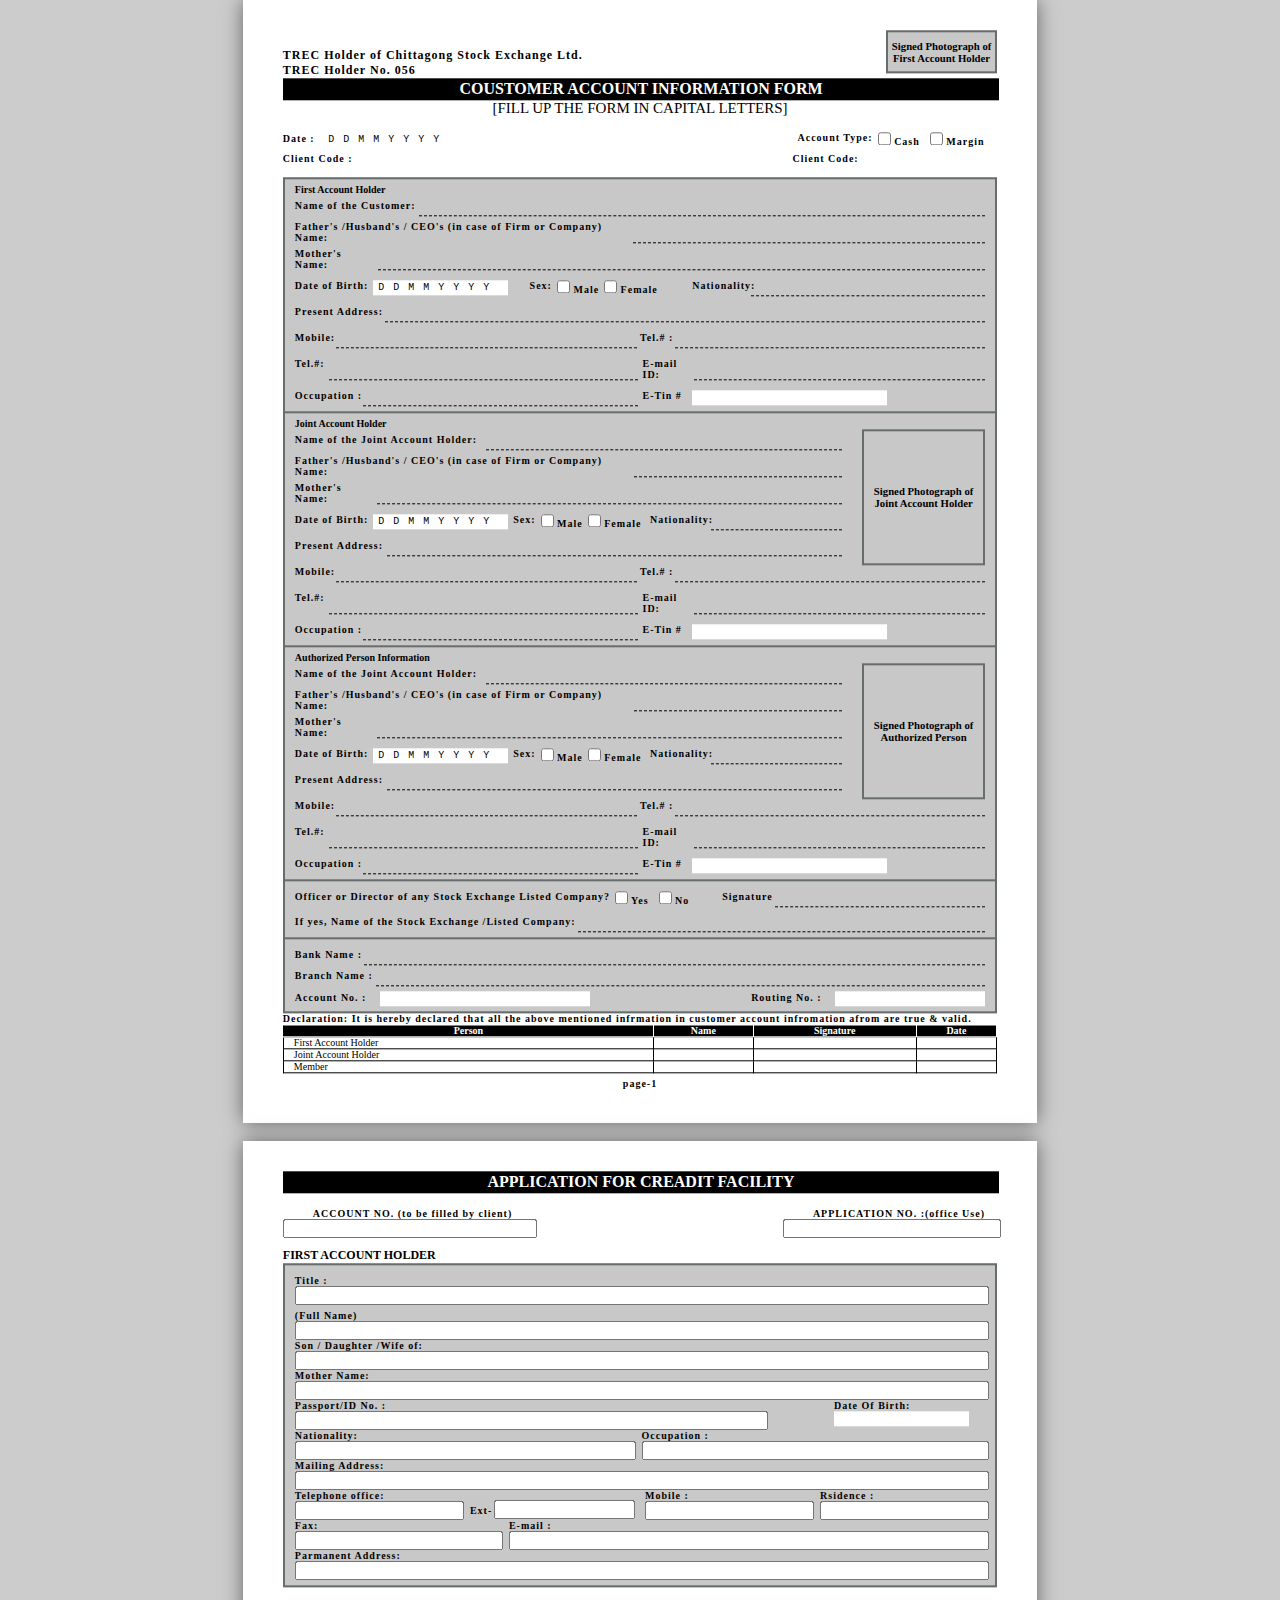
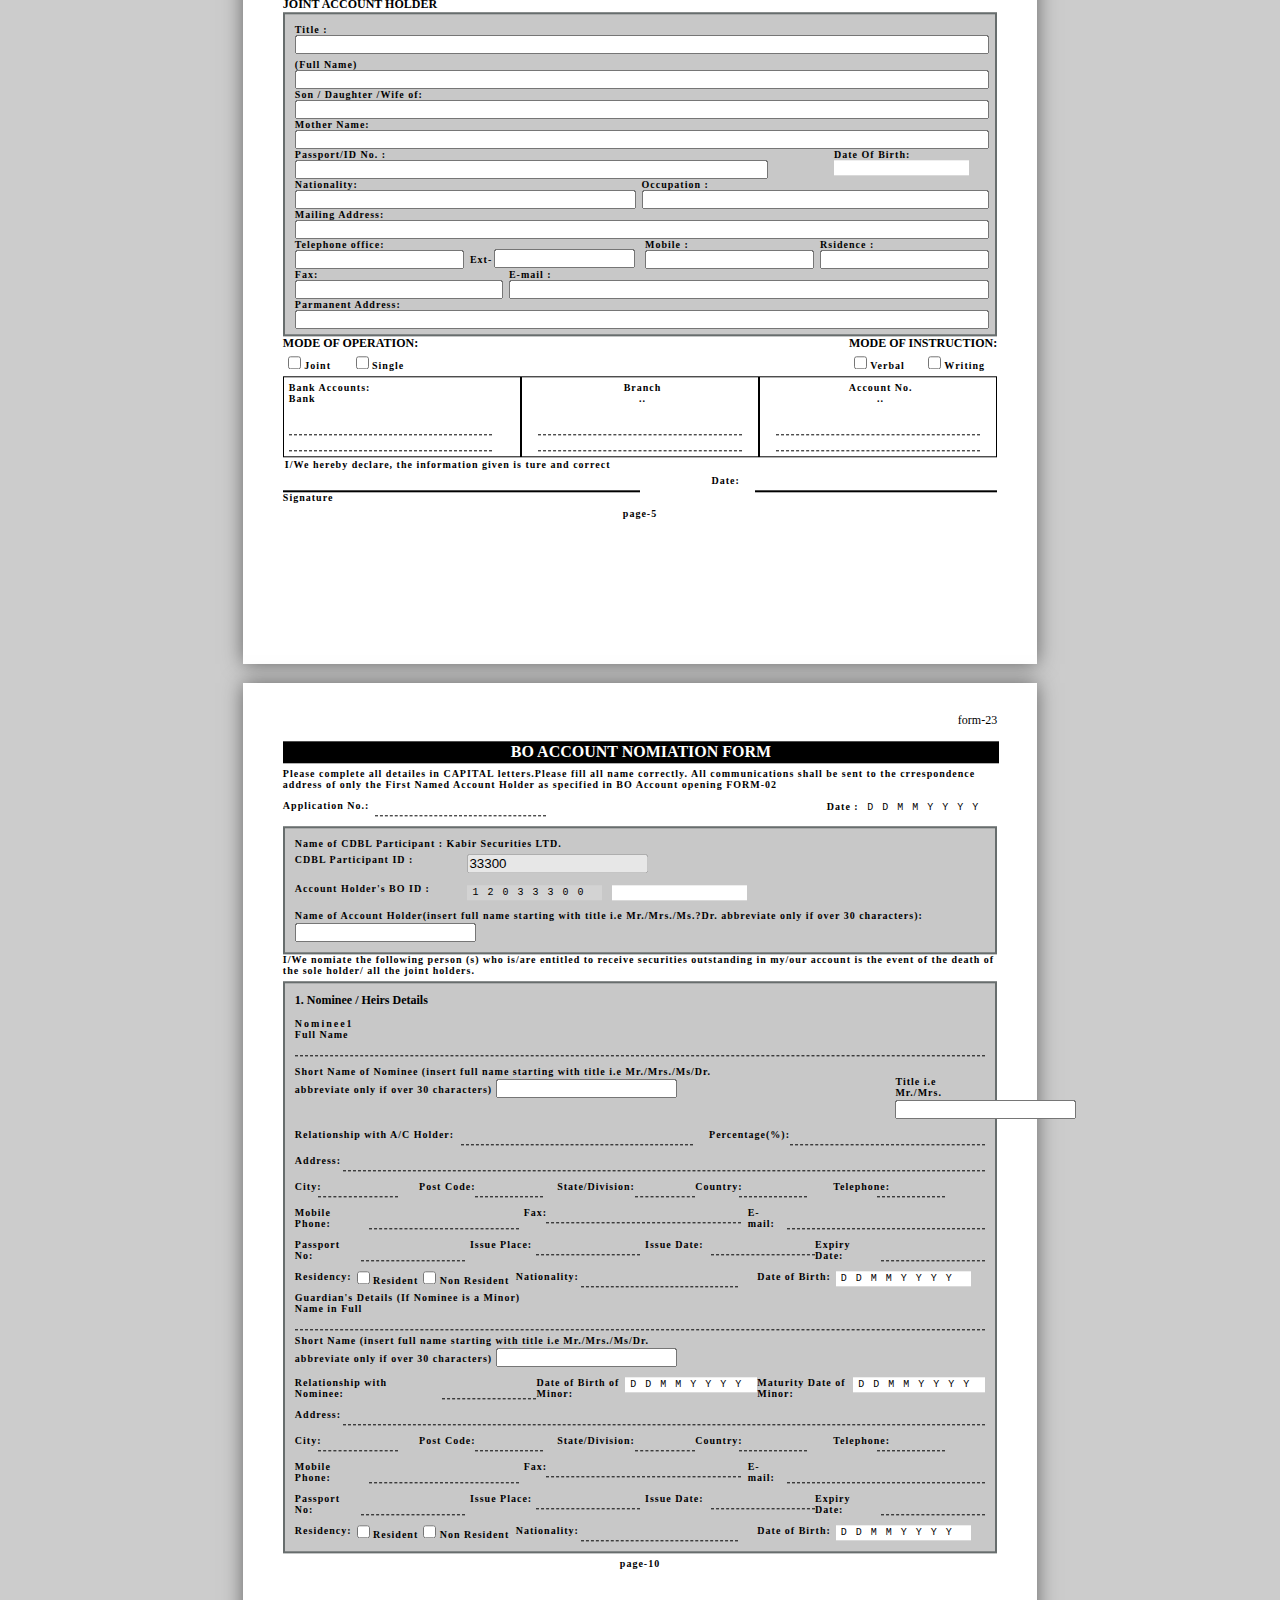
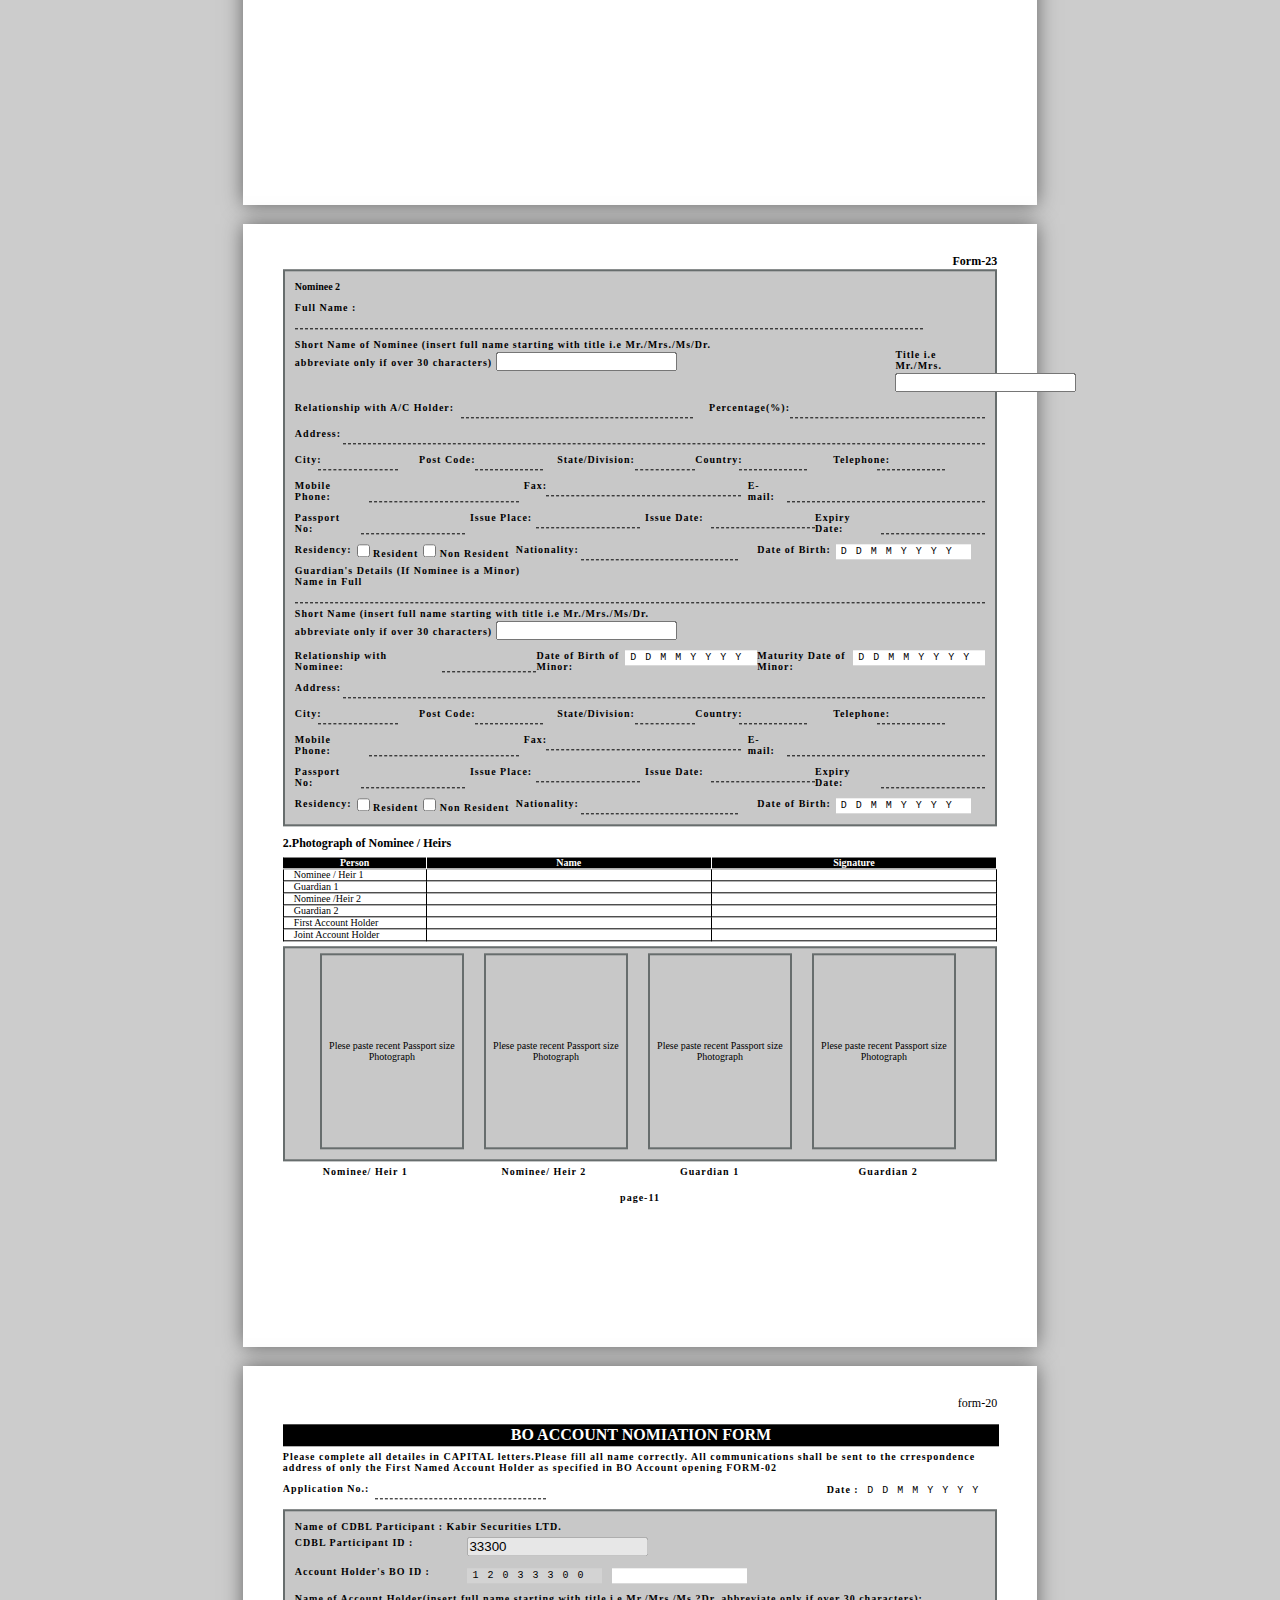
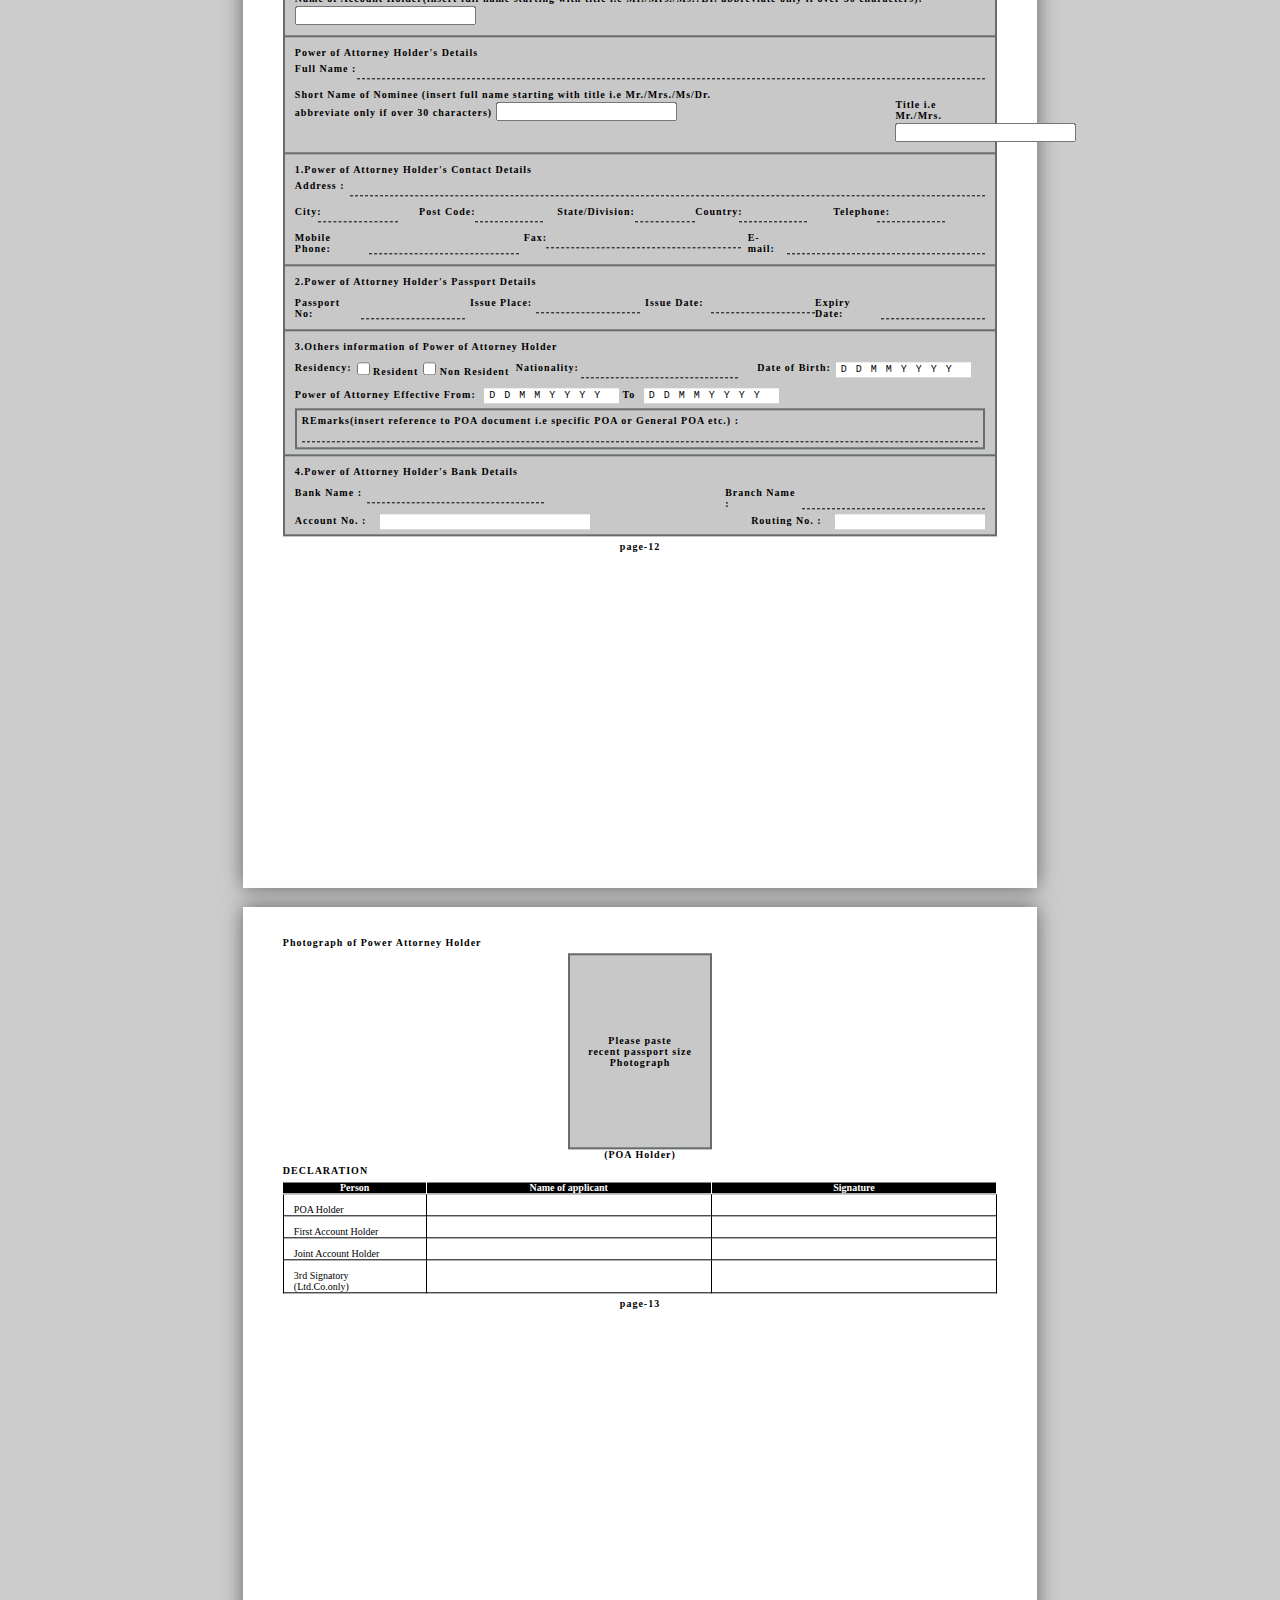
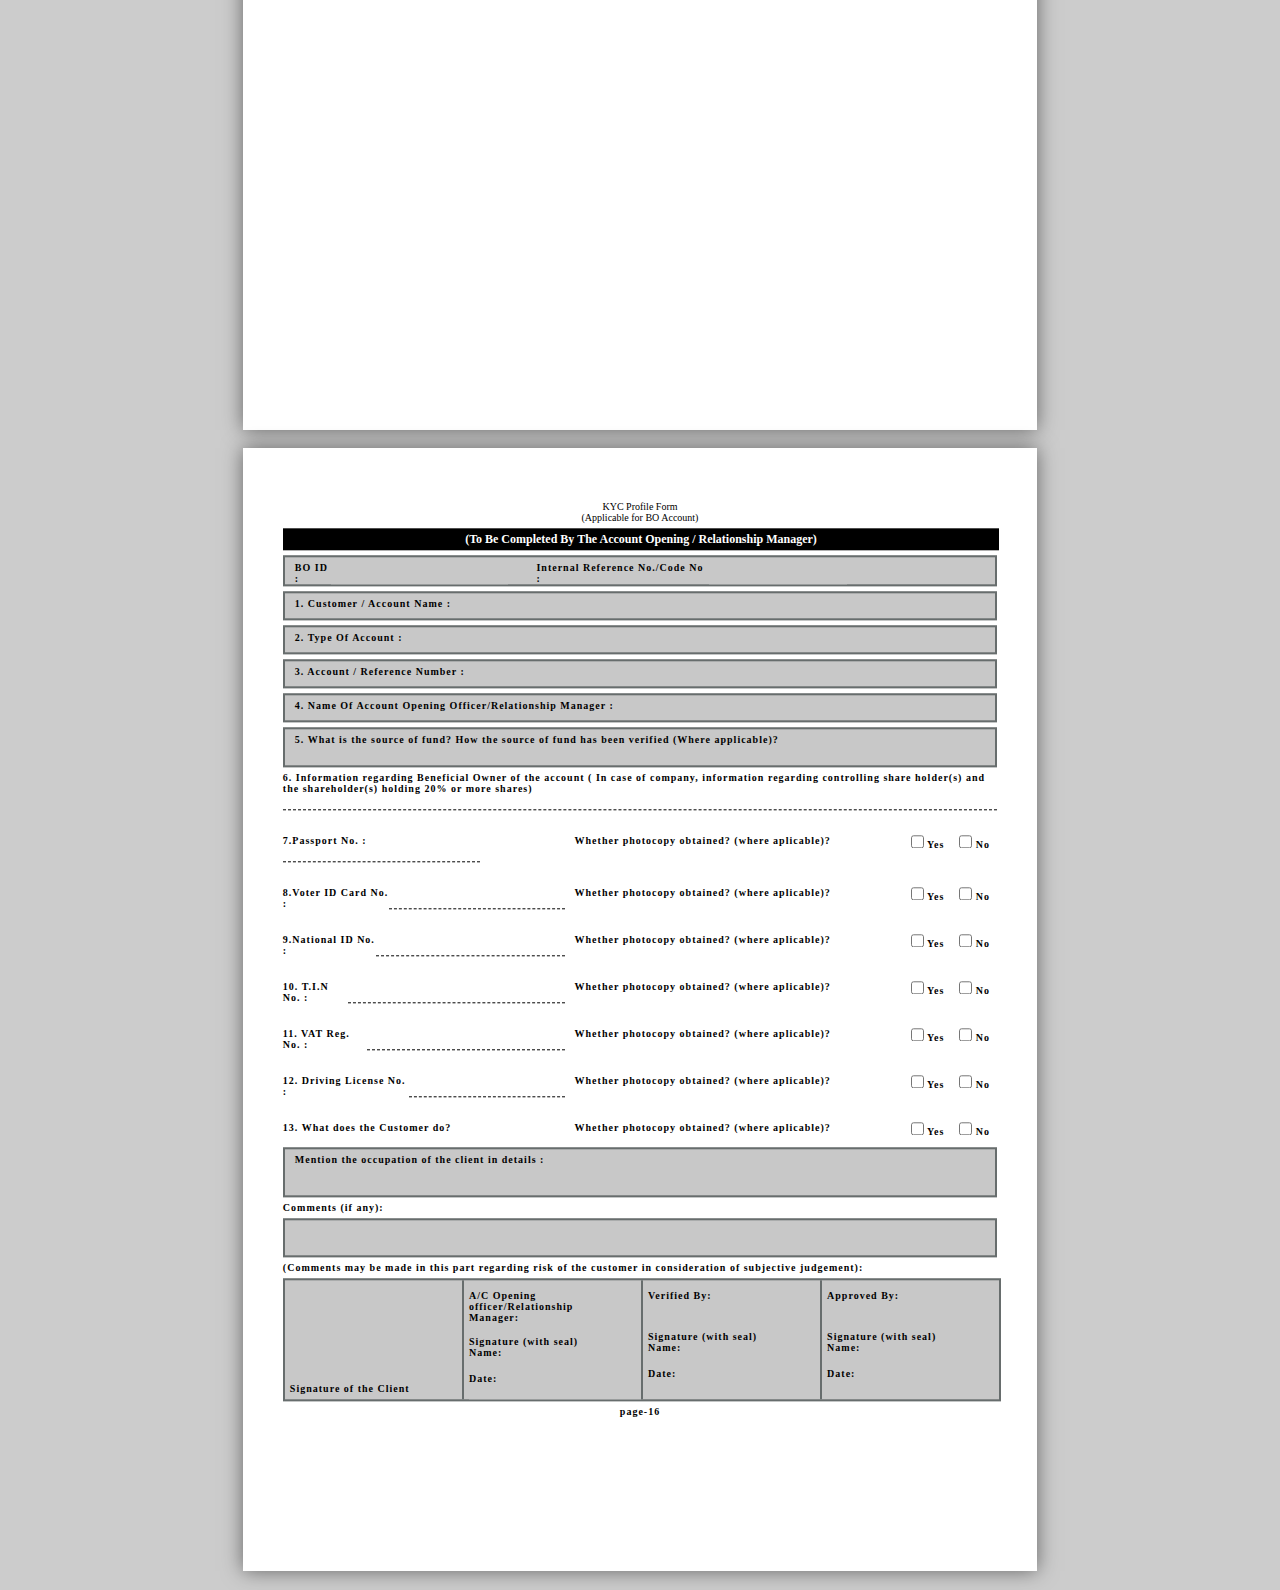
==== commit ed93f841: "page 16 is dome(more or less)" ====
--- a/index.html
+++ b/index.html
@@ -2702,5 +2702,409 @@
 </page>
 <!--end page 13 after form 20 end-->
 
+
+<!-- page 16 -->
+
+<page size="A4">
+        
+    <div class="container">
+        
+            <!-- the logo and the address sub section -->
+
+            <div class="col-100">
+
+                <div class="col-60 mb-5">
+                    <img src="./resourses/icons/logo.png" width="40%" alt="">
+                </div>
+
+            </div>
+
+        <!-- the divideing banner separating the head and sub head -->
+            <div class="item-align font-style-form-body-title pb-5">
+                KYC Profile Form <br>
+                (Applicable for BO Account)
+            </div>
+        <div class="banner">
+
+            <div class="main_banner font-style-form-body-title-big">
+                <h4>
+                   (To Be Completed By The Account Opening / Relationship Manager)
+                </h4>
+            </div>
+        </div>
+
+        
+
+        <!-- the form body  -->
+        <div class="form_body_wrapper mt-5 pl-10 pr-10">
+            
+            
+
+                <div class="cdbl_section width-full">
+
+                    <div class="cdbl_id col-35">
+
+                        <h4 class="font-style-general width-full mt-5 ">
+                            <span class="first_account_body_text col-15">BO ID  : </span>
+
+                            <input type="text" class=" input_bg_gray " >
+                        </h4>  
+
+                    </div>
+
+                    <div class="mobile_tel col-50">
+                            
+                        <h4 class="font-style-general width-full mt-5 "> 
+                            <span class="first_account_body_text col-50">Internal Reference No./Code No : </span>
+                            <input type="text" class=" input_bg_gray col-40 " >                        
+                        </h4>
+
+                    </div> 
+                    
+                
+
+                </div>
+            
+    
+           
+        </div>
+            <div class="form_body_wrapper mt-5 pl-10 pr-10">
+
+                <div class=" width-full">
+                        <h4 class="font-style-general width-full mt-5 mb-5">
+                            <span class=" col-23">1. Customer / Account Name  : </span>
+
+                            <input type="text" class=" input_bg_gray " >
+                        </h4>  
+                        
+                </div>
+            
+    
+           
+            </div>
+            <div class="form_body_wrapper mt-5 pl-10 pr-10">
+
+                <div class=" width-full">
+                        <h4 class="font-style-general width-full mt-5 mb-5">
+                            <span class=" col-23">2. Type Of Account : </span>
+
+                            <input type="text" class=" input_bg_gray " >
+                        </h4>  
+                        
+                </div>
+            
+    
+           
+            </div>
+            <div class="form_body_wrapper mt-5 pl-10 pr-10">
+
+                <div class=" width-full">
+                        <h4 class="font-style-general width-full mt-5 mb-5">
+                            <span class=" col-25">3. Account / Reference Number : </span>
+
+                            <input type="text" class=" input_bg_gray " >
+                        </h4>  
+                        
+                </div>
+            
+    
+           
+            </div>
+
+            <div class="form_body_wrapper mt-5 pl-10 pr-10">
+
+                <div class=" width-full">
+                        <h4 class="font-style-general width-full mt-5 mb-5">
+                            <span class=" col-47">4. Name Of Account Opening Officer/Relationship Manager : </span>
+
+                            <input type="text" class=" input_bg_gray " >
+                        </h4>  
+                        
+                </div>
+            
+    
+           
+            </div>
+            <div class="form_body_wrapper mt-5 pl-10 pr-10">
+
+                <div class=" width-full">
+                        <h4 class="font-style-general  mt-5 mb-5">
+                            <span class=" col-23">5. What is the source of fund? How the source of fund has been verified (Where applicable)? </span>
+
+                            <input type="text" class=" input_bg_gray col-100" >
+                        </h4>  
+                        
+                </div>
+            
+    
+           
+            </div>
+
+            
+                    <h4 class="font-style-general  mt-5 mb-5">
+                        <span class=" col-23">6. Information regarding Beneficial Owner of the account ( In case of company, information regarding controlling share holder(s) and 
+                            the shareholder(s) holding 20% or more shares) </span>
+                        <input type="text" class=" input_dot col-100 " >
+                        
+                        
+                    </h4> 
+                
+            <div class="passport_applicable justify_space_between">
+                <h4 class="font-style-general col-40 mt-10 pt-10 mb-5 mr-10">
+                    <span class=" col-23">7.Passport No. : </span>
+                    <input type="text" class=" input_dot  col-70" >
+                </h4>  
+
+                <div class="mt-10 col-60 pt-10 mb-5  ">
+                    <h4 class=" font-style-general width-full  "><span class="mr-40">Whether photocopy obtained?   (where aplicable)?</span> 
+                        <div class="Male ml-40 mr-5">
+                            <input class="font-style-general"  type="checkbox" name="yes" value="yes"> Yes
+
+                        </div>
+                        <div class="female ml-10">
+                            <input class="font-style-general" type="checkbox" name="no" value="no"> No
+
+                        </div>
+
+                    </h4>
+                </div>
+               
+            </div>     
+            <div class="passport_applicable justify_space_between">
+                <h4 class="font-style-general width-full col-40 mt-10 pt-10 mb-5 mr-10">
+                    <span class="col-38">8.Voter ID Card No. : </span>
+                    <input type="text" class=" input_dot  col-63" >
+                </h4>  
+
+                <div class="mt-10 col-60 pt-10 mb-5  ">
+                    <h4 class=" font-style-general width-full  "><span class="mr-40">Whether photocopy obtained?   (where aplicable)?</span> 
+                        <div class="Male ml-40 mr-5">
+                            <input class="font-style-general"  type="checkbox" name="yes" value="yes"> Yes
+
+                        </div>
+                        <div class="female ml-10">
+                            <input class="font-style-general" type="checkbox" name="no" value="no"> No
+
+                        </div>
+
+                    </h4>
+                </div>
+               
+            </div>
+
+            <div class="passport_applicable justify_space_between">
+                <h4 class="font-style-general width-full col-40 mt-10 pt-10 mb-5 mr-10">
+                    <span class="col-33">9.National ID No. : </span>
+                    <input type="text" class=" input_dot  col-67" >
+                </h4>  
+
+                <div class="mt-10 col-60 pt-10 mb-5  ">
+                    <h4 class=" font-style-general width-full  "><span class="mr-40">Whether photocopy obtained?   (where aplicable)?</span> 
+                        <div class="Male ml-40 mr-5">
+                            <input class="font-style-general"  type="checkbox" name="yes" value="yes"> Yes
+
+                        </div>
+                        <div class="female ml-10">
+                            <input class="font-style-general" type="checkbox" name="no" value="no"> No
+
+                        </div>
+
+                    </h4>
+                </div>
+               
+            </div>
+
+
+            <div class="passport_applicable justify_space_between">
+                <h4 class="font-style-general width-full col-40 mt-10 pt-10 mb-5 mr-10">
+                    <span class="col-23">10. T.I.N No. : </span>
+                    <input type="text" class=" input_dot  col-77" >
+                </h4>  
+
+                <div class="mt-10 col-60 pt-10 mb-5  ">
+                    <h4 class=" font-style-general width-full  "><span class="mr-40">Whether photocopy obtained?   (where aplicable)?</span> 
+                        <div class="Male ml-40 mr-5">
+                            <input class="font-style-general"  type="checkbox" name="yes" value="yes"> Yes
+
+                        </div>
+                        <div class="female ml-10">
+                            <input class="font-style-general" type="checkbox" name="no" value="no"> No
+
+                        </div>
+
+                    </h4>
+                </div>
+               
+            </div>
+
+            <div class="passport_applicable justify_space_between">
+                <h4 class="font-style-general width-full col-40 mt-10 pt-10 mb-5 mr-10">
+                    <span class="col-30">11. VAT Reg. No. : </span>
+                    <input type="text" class=" input_dot  col-70" >
+                </h4>  
+
+                <div class="mt-10 col-60 pt-10 mb-5  ">
+                    <h4 class=" font-style-general width-full  "><span class="mr-40">Whether photocopy obtained?   (where aplicable)?</span> 
+                        <div class="Male ml-40 mr-5">
+                            <input class="font-style-general"  type="checkbox" name="yes" value="yes"> Yes
+
+                        </div>
+                        <div class="female ml-10">
+                            <input class="font-style-general" type="checkbox" name="no" value="no"> No
+
+                        </div>
+
+                    </h4>
+                </div>
+               
+            </div>
+
+            <div class="passport_applicable justify_space_between">
+                <h4 class="font-style-general width-full col-40 mt-10 pt-10 mb-5 mr-10">
+                    <span class="col-43">12. Driving License No. : </span>
+                    <input type="text" class=" input_dot  col-57" >
+                </h4>  
+
+                <div class="mt-10 col-60 pt-10 mb-5  ">
+                    <h4 class=" font-style-general width-full  "><span class="mr-40">Whether photocopy obtained?   (where aplicable)?</span> 
+                        <div class="Male ml-40 mr-5">
+                            <input class="font-style-general"  type="checkbox" name="yes" value="yes"> Yes
+
+                        </div>
+                        <div class="female ml-10">
+                            <input class="font-style-general" type="checkbox" name="no" value="no"> No
+
+                        </div>
+
+                    </h4>
+                </div>
+               
+            </div>
+            <div class="passport_applicable justify_space_between">
+                <h4 class="font-style-general width-full col-40 mt-10 pt-10 mb-5 mr-10">
+                    <span class="col-43">13. What does the Customer do? </span>
+                    <!-- <input type="text" class=" input_dot  col-57" > -->
+                </h4>  
+
+                <div class="mt-10 col-60 pt-10 mb-5  ">
+                    <h4 class=" font-style-general width-full  "><span class="mr-40">Whether photocopy obtained?   (where aplicable)?</span> 
+                        <div class="Male ml-40 mr-5">
+                            <input class="font-style-general"  type="checkbox" name="yes" value="yes"> Yes
+
+                        </div>
+                        <div class="female ml-10">
+                            <input class="font-style-general" type="checkbox" name="no" value="no"> No
+
+                        </div>
+
+                    </h4>
+                </div>
+               
+            </div>
+
+            <div class="form_body_wrapper mt-5 pl-10 pr-10">
+
+                <div class=" width-full ">
+                        <h4 class="font-style-general mt-5 mb-5  pb-10">
+                            <span class="">Mention the occupation of the client in details  : </span>
+
+                            <input type="text" class=" input_bg_gray col-100" >
+                        </h4>  
+                        
+                </div>
+            </div>
+
+            <!-- comments  -->
+
+            <div class="mt-5 col-100 mb-5  ">
+                    <h4 class=" font-style-general width-full  "> Comments (if any): </h4>               
+            </div>
+
+            <div class="form_body_wrapper mt-5 pl-10 pr-10">
+                        <h4 class="font-style-general mt-5 mb-5  pb-10">
+                            <input type="text" class=" input_bg_gray col-100" >
+                        </h4>  
+            </div>
+            <div class="mt-5 col-100 mb-5  ">
+                <h4 class=" font-style-general width-full "> (Comments may be made in this part regarding risk of the customer in consideration of subjective judgement): </h4>               
+            </div>
+
+            
+            <div class=" form_body_wrapper width-full ">
+                <div class="col-25 position-relative m-5">
+                    <h4 class="font-style-general postion-bottom">
+                        <input type="text" class=" input_bg_gray col-100">
+                        Signature of the Client
+                    </h4>  
+                </div> 
+
+
+                <div class="border-left position-relative col-25 p-5">
+                    <h4 class="font-style-general mt-5 mb-5  pb-10">
+                            A/C Opening<br>
+                            officer/Relationship<br>
+                            Manager:
+                            <input type="text" class=" input_bg_gray col-100">
+
+                    </h4>  
+                    <h4 class="font-style-general postion-bottom">
+                        <p class="font-style-general ">Signature (with seal)</p>
+                        Name:
+                        <input type="text" class=" input_bg_gray col-100">
+                        Date:
+                        <input type="text" class=" input_bg_gray col-100">
+                    </h4>    
+                </div>
+
+
+                <div class="border-left position-relative col-25 p-5">
+                    <h4 class="font-style-general mt-5 mb-5  pb-10">
+                            Verified By:
+                            <input type="text" class=" input_bg_gray col-100">
+
+                    </h4>  
+                    <h4 class="font-style-general  ">
+                        <p class="font-style-general">Signature (with seal)</p>
+                        Name:
+                        <input type="text" class=" input_bg_gray col-100">
+                        Date:
+                        <input type="text" class=" input_bg_gray col-100">
+                    </h4>    
+                </div>
+
+                <div class="border-left  col-25 p-5">
+                    <h4 class="font-style-general mt-5 mb-5  pb-10">
+                            Approved By:
+                            <input type="text" class=" input_bg_gray col-100">
+
+                    </h4>  
+                    <h4 class="font-style-general ">
+                        <p class="font-style-general">Signature (with seal)</p>
+                        Name:
+                        <input type="text" class=" input_bg_gray col-100">
+                        Date:
+                        <input type="text" class=" input_bg_gray col-100">
+                    </h4>    
+                </div>
+            </div>  
+
+
+
+        <!-- nominee details  -->
+
+        
+        <div class="width-full center">
+            <div class="col-50 pt-5">
+                <h4 class="font-style-general">
+                    page-16
+                </h4>
+            </div>
+        </div>
+
+    </div>
+
+</page>
+<!-- page 16 end -->
+
 </body>
 </html>--- a/css/head_banner_subhead.css
+++ b/css/head_banner_subhead.css
@@ -77,10 +77,14 @@
 
   .border-light{
     border:solid 2px rgb(103, 109, 109);
-    background-color: rgb(255, 255, 255);
+    background-color: rgb(200, 200, 200);
   
   }
-
+  .input_bg_gray{
+    border:none;
+    outline: none;
+    background-color: rgb(200, 200, 200);
+  }
   
   .account_type_link_code{
     margin-left: auto;
--- a/css/support_classes.css
+++ b/css/support_classes.css
@@ -41,6 +41,9 @@
 .col-20{
     width: 20%;
 }
+.col-23{
+    width: 23%;
+}
 .col-25{
     width: 25%;
 }
@@ -77,6 +80,9 @@
 .col-45{
     width: 45%;
 }
+.col-47{
+    width: 47%;
+}
 .col-49{
     width: 49%;
 }
@@ -92,21 +98,30 @@
 .col-55{
     width:55%;
 }
+.col-57{
+    width:57%;
+}
 .col-59{
     width: 59%;
 }
 .col-60{
     width: 60%;
 }
+.col-61{
+    width: 61%;
+}
 .col-62{
     width: 62%;
 }
-.col-61{
-    width: 61%;
+.col-63{
+    width: 63%;
 }
 .col-65{
     width: 65%;
 }
+.col-67{
+    width: 67%;
+}
 .col-70{
     width: 70%;
 }
@@ -118,6 +133,9 @@
 }
 .col-75{
     width: 75%;
+}
+.col-77{
+    width: 77%;
 }
 .col-78{
     width: 78%;
@@ -324,6 +342,20 @@
     border:none;
     border-bottom: 2px solid black;
 }
+.border-left{
+    border: none;    
+    border-left:solid 2px rgb(103, 109, 109);
+
+}
+
+.postion-bottom{
+    position: absolute;
+    bottom: 0;
+}
+
+.position-relative{
+    position:relative;
+}
 .text-align-center{
     text-align: center;
 }
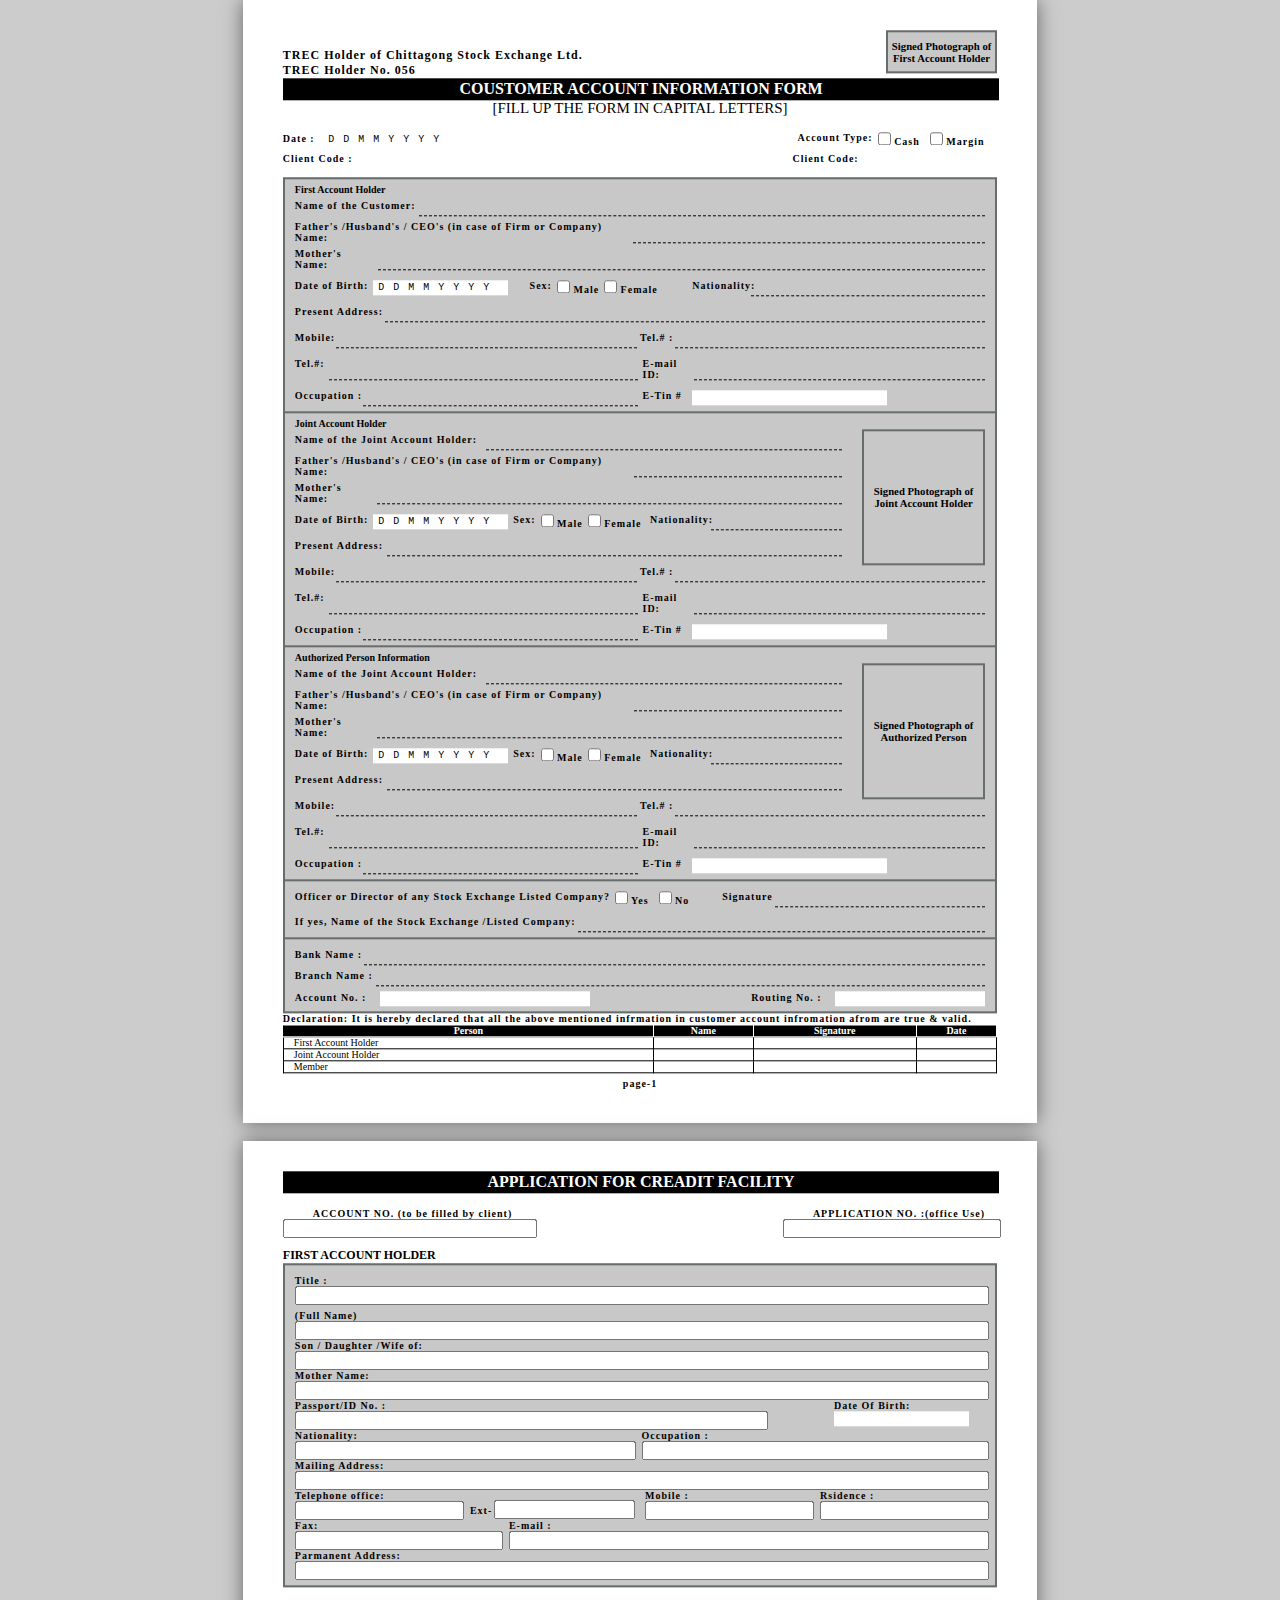
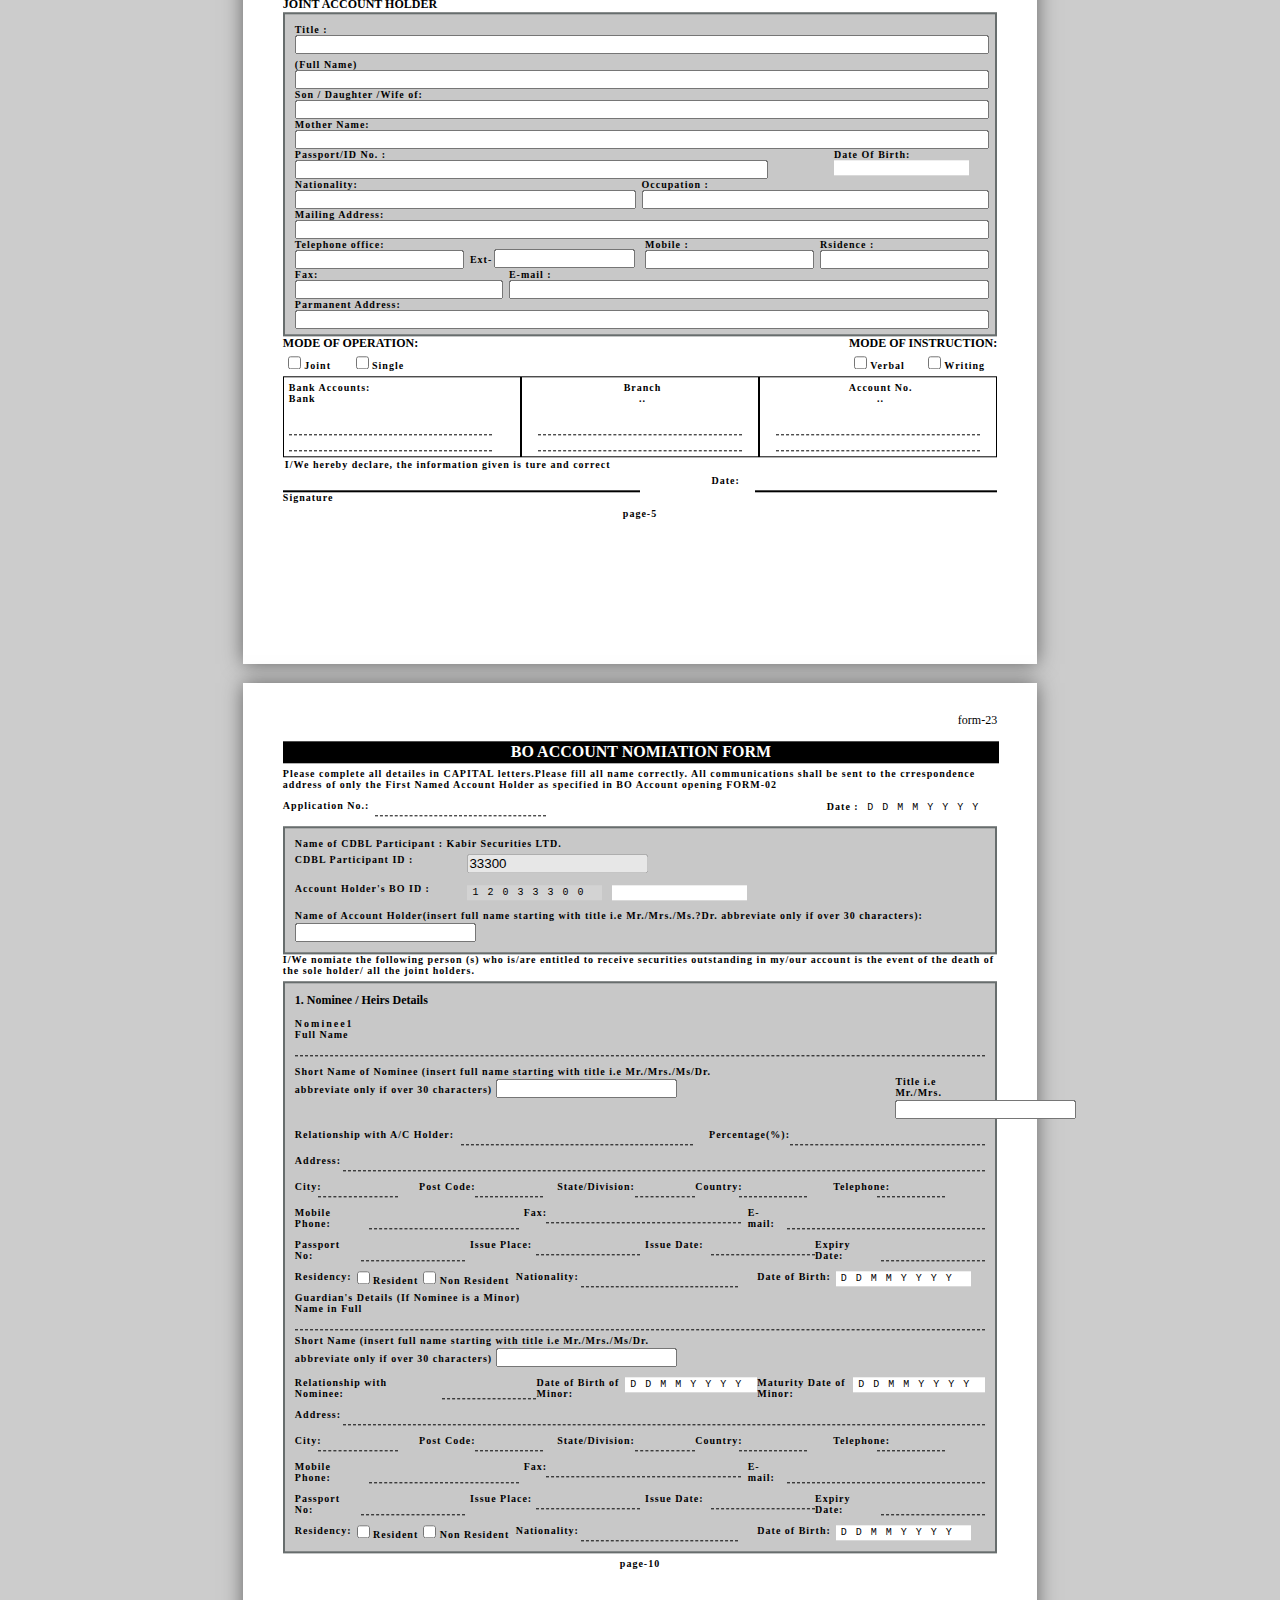
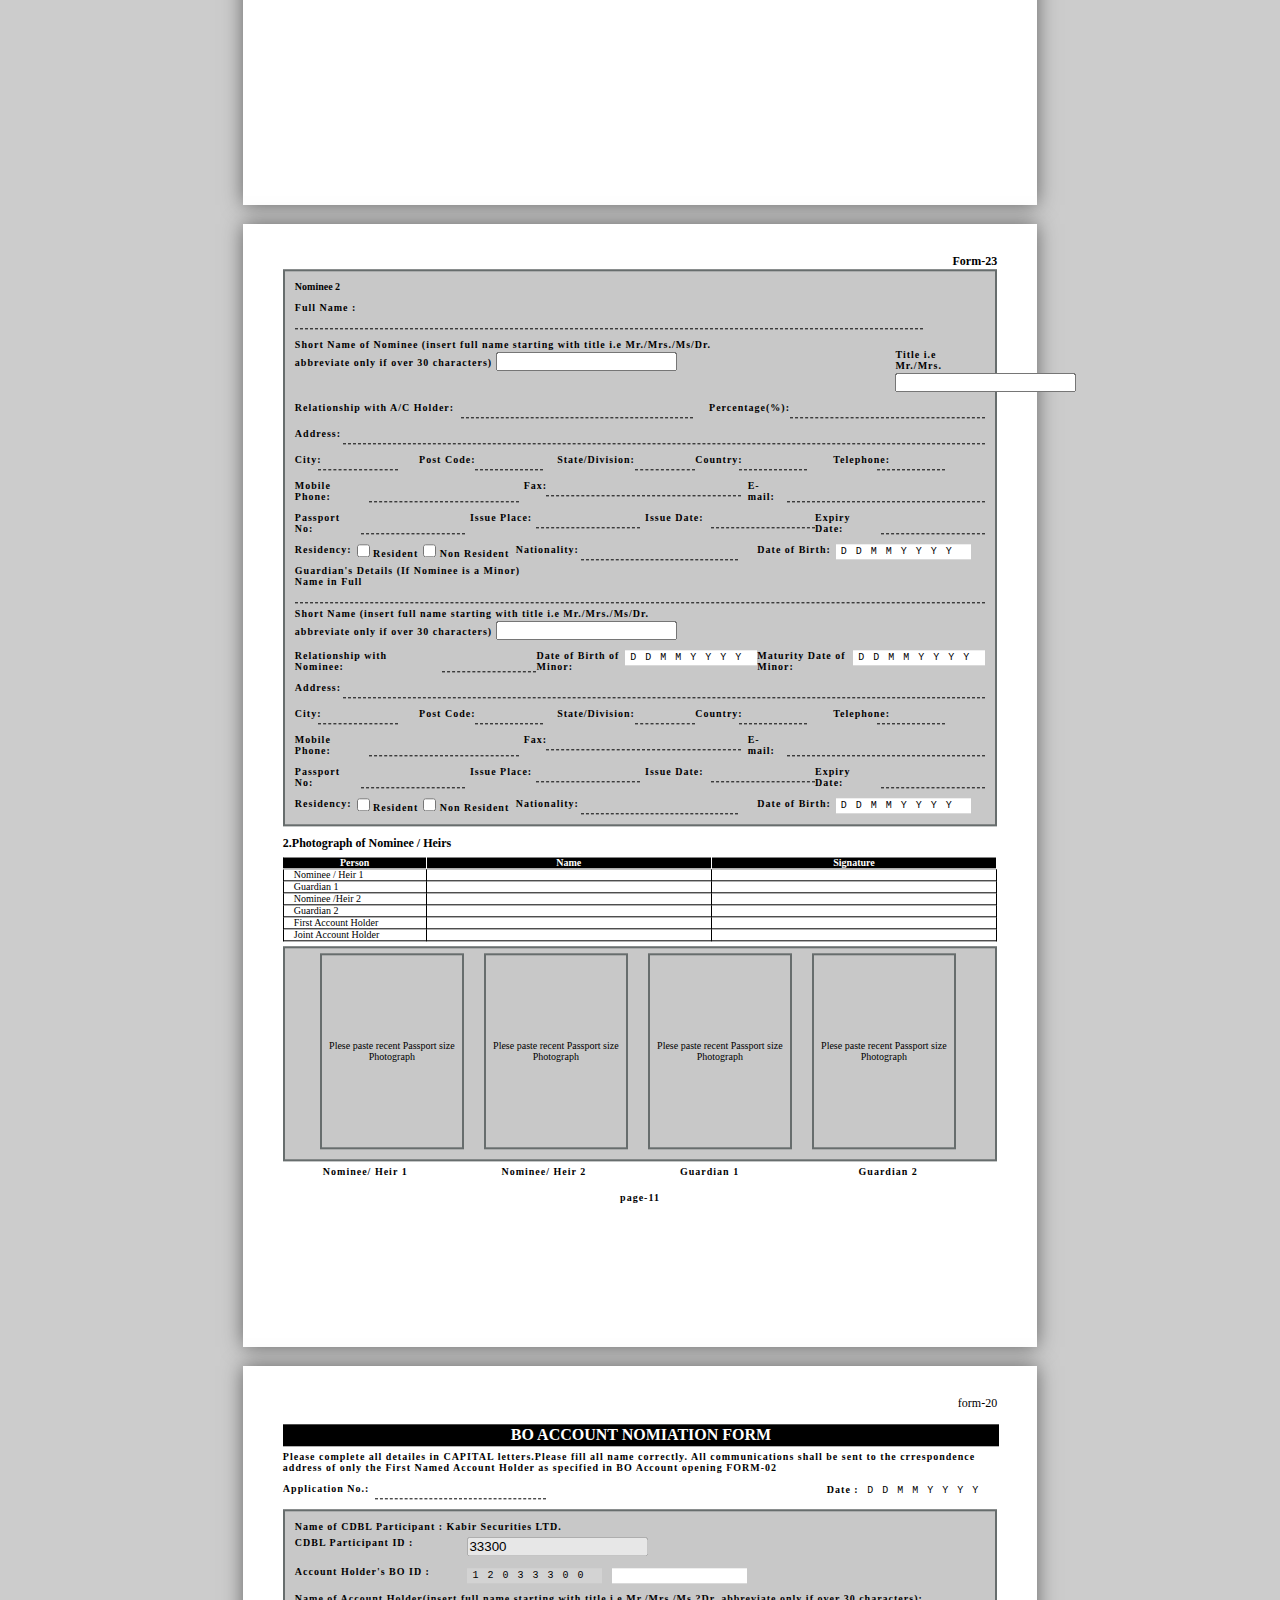
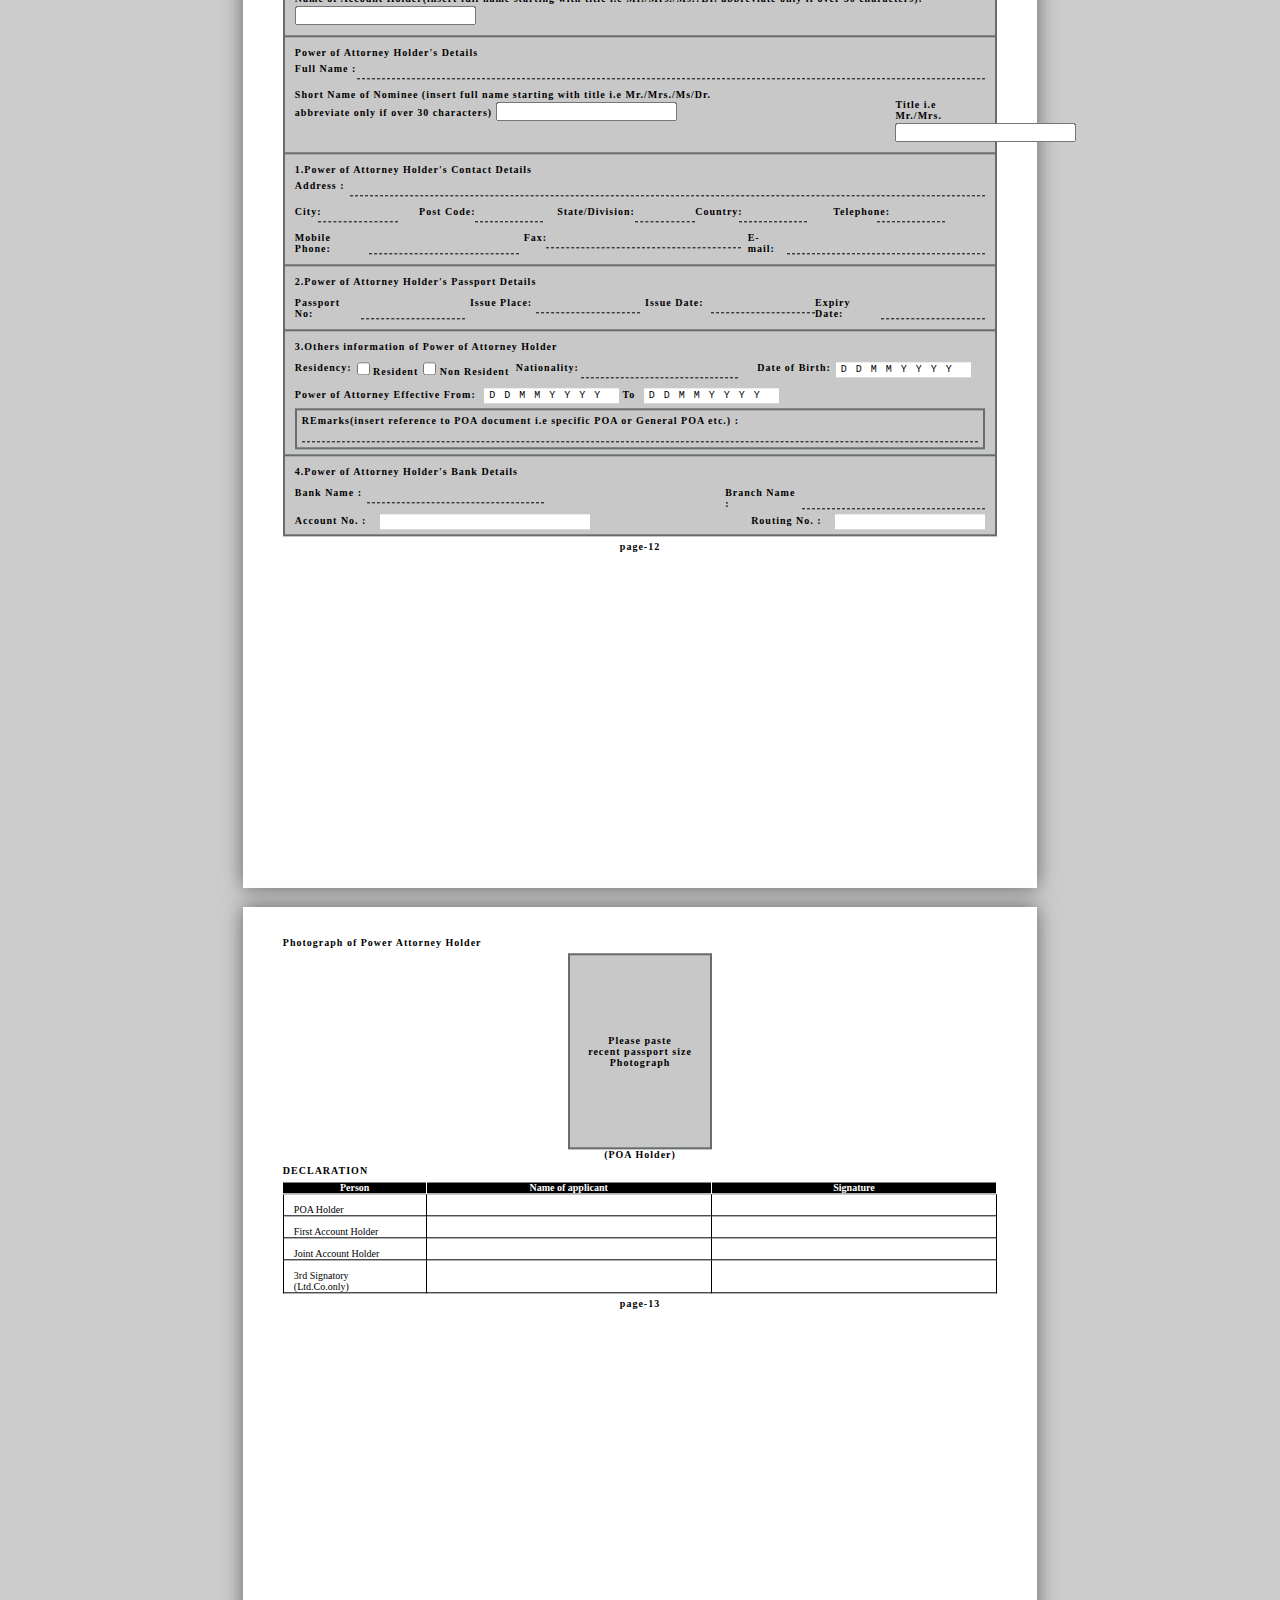
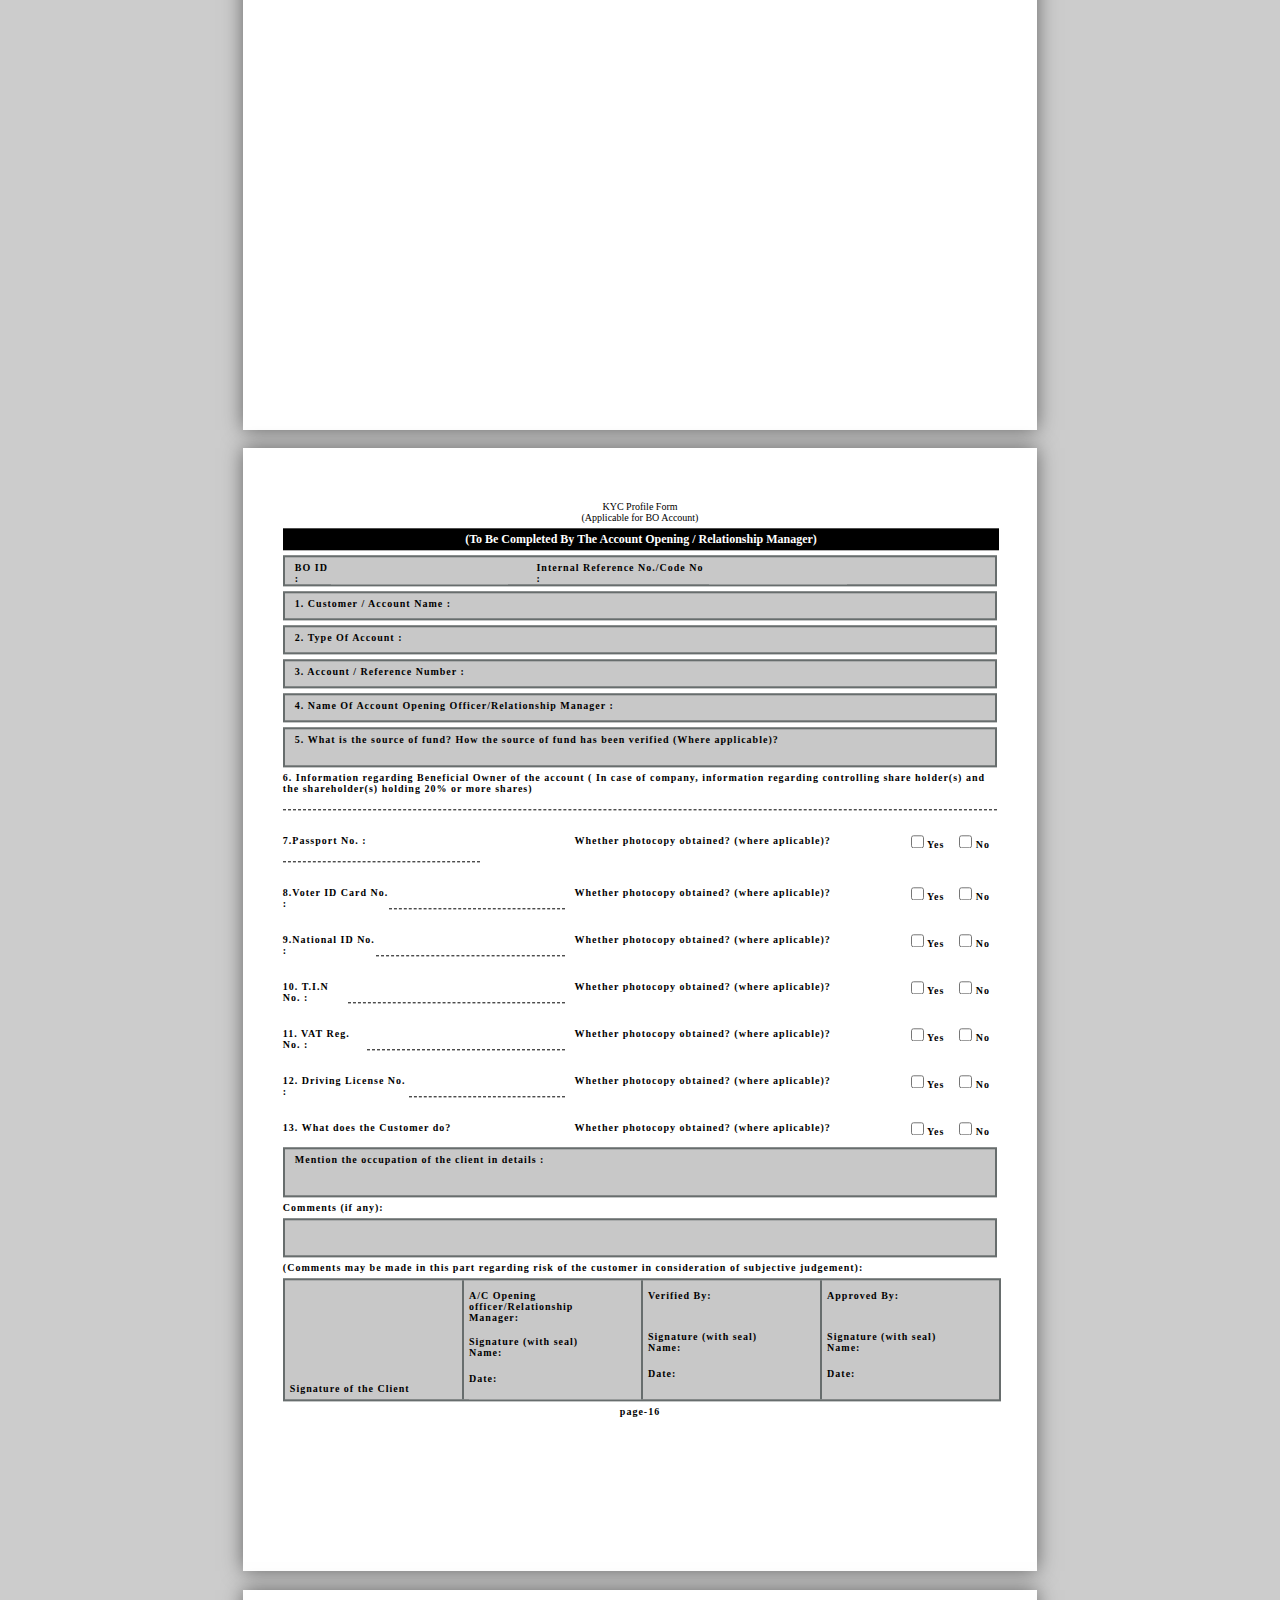
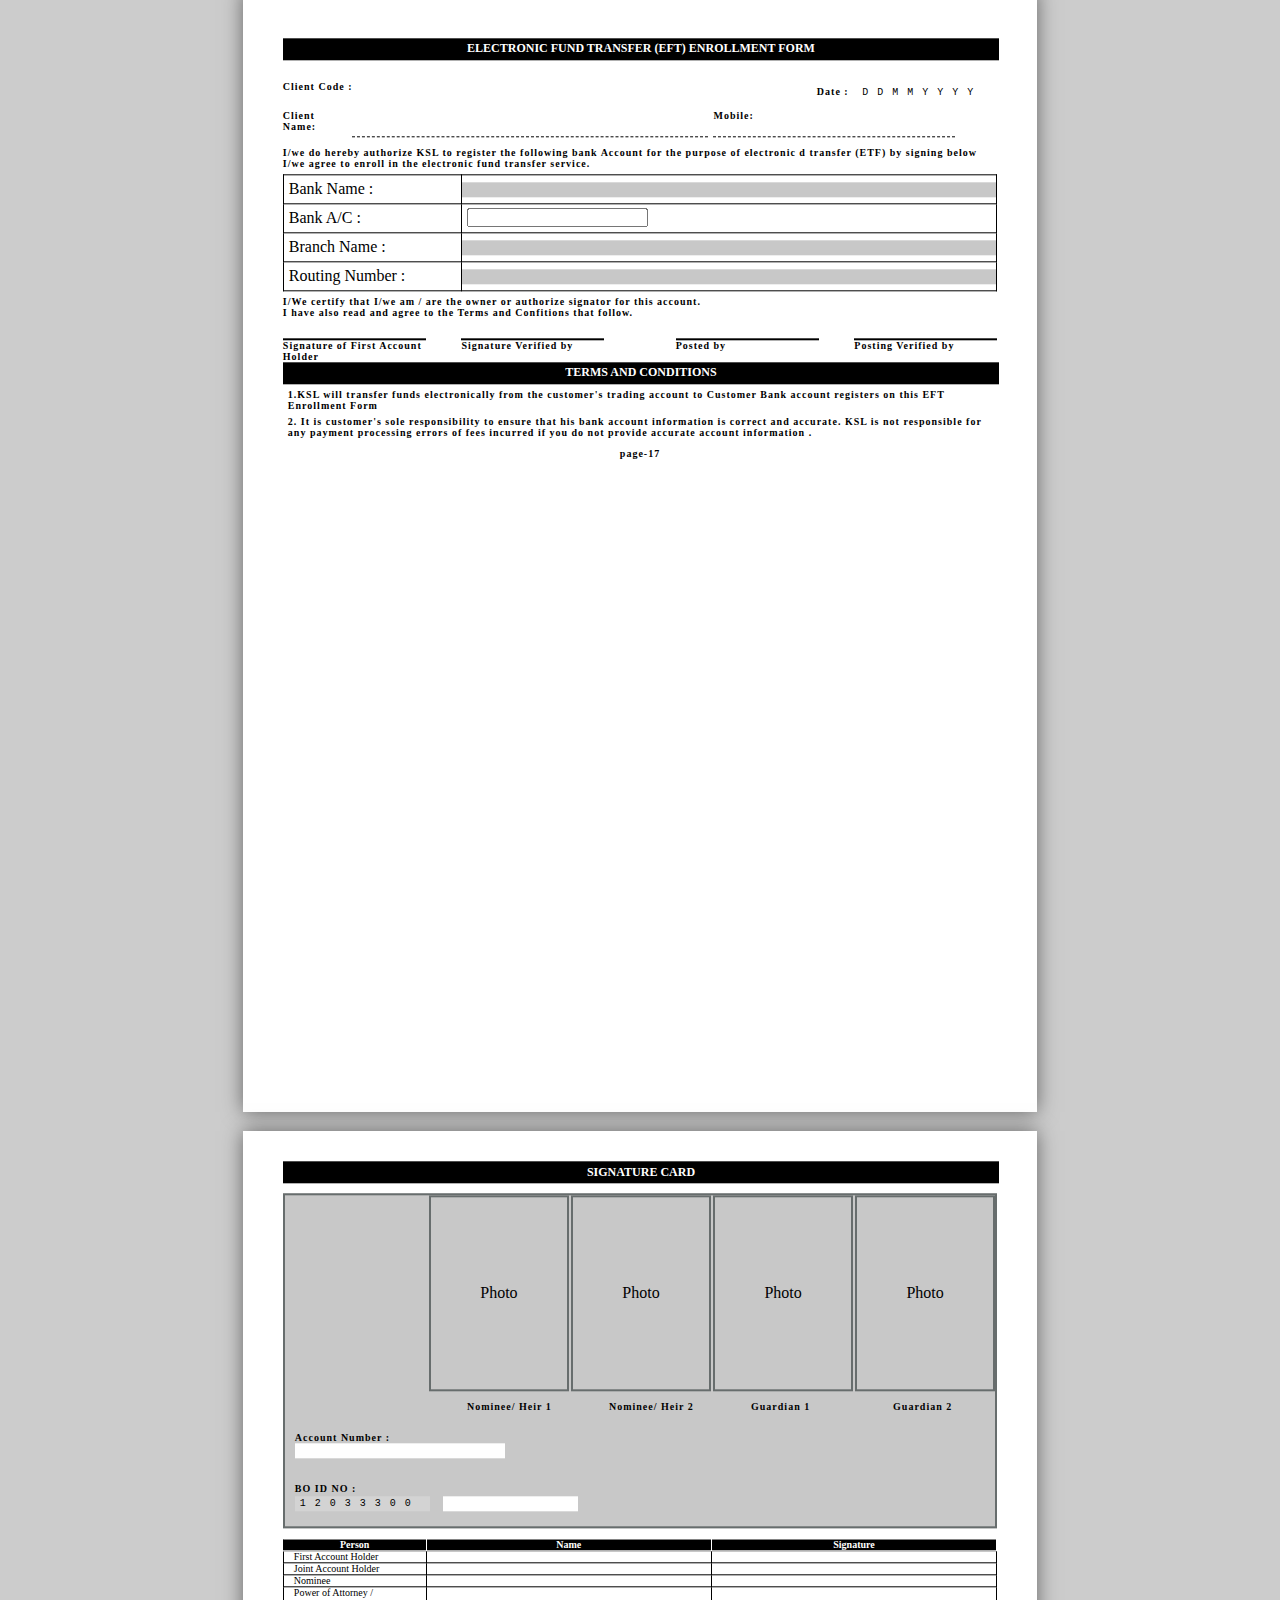
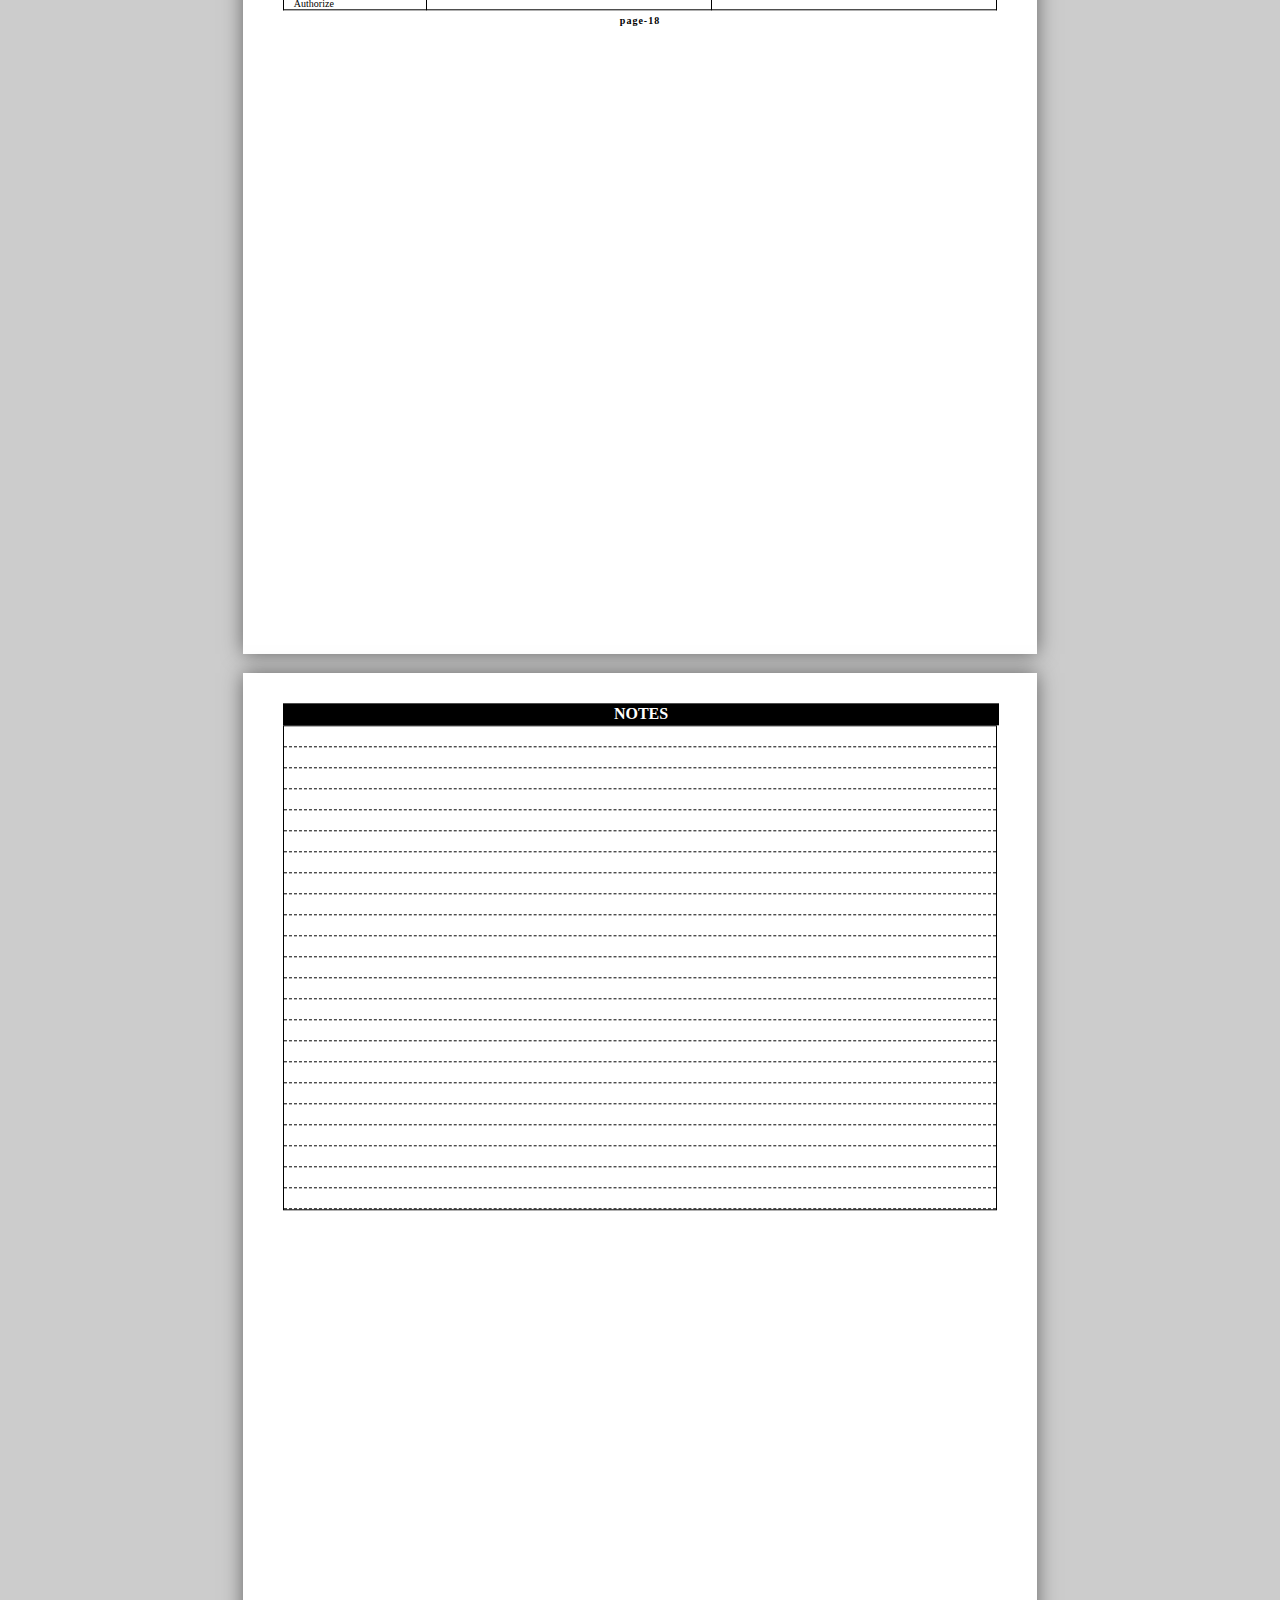
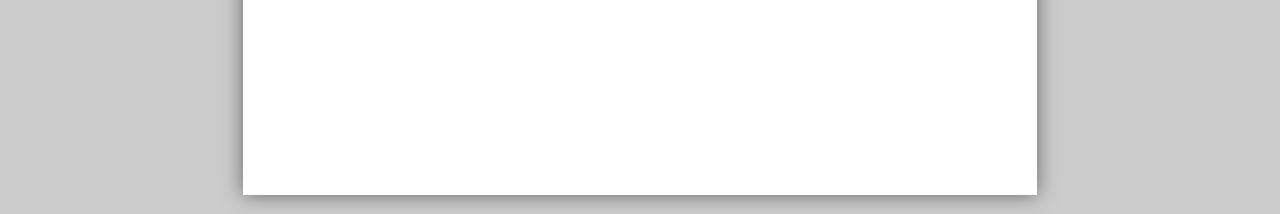
==== commit 22a25c44: "added notes section" ====
--- a/index.html
+++ b/index.html
@@ -3104,7 +3104,313 @@
     </div>
 
 </page>
-<!-- page 16 end -->
-
+<!--end page 16 end -->
+
+<!-- page 17 -->
+
+<page size="A4">
+        
+    <div class="container">
+        
+        <!-- this is the first head section -->
+        <div class="head_section width-full">
+            
+            
+            <!-- the logo and the address sub section -->
+            <div class="col-60">
+                <img src="./resourses/icons/logo.png" width="40%" alt="">
+            </div>                
+
+        </div>
+
+        <!-- the divideing banner separating the head and sub head -->
+
+        <div class="banner font-style-form-body-title-big">
+
+            <div class="main_banner">
+                <h4>
+                    ELECTRONIC FUND TRANSFER (EFT) ENROLLMENT FORM
+                </h4>
+            </div>
+
+        </div>
+
+
+        <!-- sub head section  -->
+        <div class="subheader width-full mt-10 pt-10">
+
+            <!-- the data and client code input sub-section -->
+            <div class="date_client_code">
+               <h4 class="font-style-general">Client Code  :   <input type="text" maxlength="8" class="input_box_dob"/>    
+               </h4>
+            </div>
+
+
+
+            <!-- Account type and link code input sub-section -->
+            <div class="account_type_link_code">
+                <h4 class="font-style-general">Date  :   <input type="text" maxlength="8" placeholder="DDMMYYYY" class="input_box_dob m-5"/>    
+                </h4>
+            </div>
+        </div>
+        <div class="email_tel width-full">
+                            
+            <h4 class="font-style-general width-full col-60 pr-5 mt-5 mb-5"> 
+                <span class="first_account_body_text col-16">Client Name: </span>
+                <input type="text" name="phone" class="input_dot col-84">
+            </h4>
+
+            <h4 class="font-style-general col-40 mt-5 mb-5"> 
+                <span class="first_account_body_text col-15">Mobile: </span> 
+                <input type="text" name="email" class="input_dot col-85">
+            </h4>
+
+        </div>
+        <h4 class="font-style-general col-100 mt-5 mb-5"> 
+            I/we do hereby authorize KSL to register the following bank Account for the purpose of electronic d transfer (ETF)
+            by signing below I/we agree to enroll in the electronic fund transfer service.
+        </h4>
+        <div class="table-simple-border col-100">
+           
+            <table >
+                <tr>
+                    <td class="col-25 p-5">Bank Name :</td>
+                    <td >
+                            <input type="text" class=" input_bg_gray col-100">
+                    </td>
+                </tr>
+                <tr>
+                    <td class="p-5">Bank A/C :</td>
+                    <td> 
+                            <input type="text" maxlength="13" name="Etin" class="input_box_Account_numb_gray ml-5 ">
+                    </td>
+                </tr>
+                <tr>
+                    <td class="p-5">Branch Name :</td>
+                    <td> <input type="text" class=" input_bg_gray col-100"> </td>
+                </tr>
+                <tr>
+                    <td class="p-5">Routing Number :</td>
+                    <td> <input type="text" class=" input_bg_gray col-100"> </td>
+                </tr>
+            </table>
+
+        </div>
+
+        <h4 class="font-style-general col-100 mt-5 mb-5"> 
+            I/We certify that I/we am / are the owner or authorize signator for this account. 
+            <br>
+            I have also read and agree to the Terms and Confitions that follow. 
+        </h4>
+
+        <div class="justify_space_between mt-40">
+            <h4 class="font-style-general col-20 mr-auto">
+                <input type="text" name="title" class="col-100 border_botton">
+                <span class="classapplication_credit_body_text col-18">Signature of First Account Holder </span>
+            </h4>
+            <h4 class="font-style-general col-20 mr-auto">
+                <input type="text" name="title" class="col-100 border_botton">
+                <span class="classapplication_credit_body_text col-18">Signature Verified by </span>
+            </h4>
+            <h4 class="font-style-general col-20 ml-auto">
+                <input type="text" name="title" class="col-100 border_botton">
+                <span class="classapplication_credit_body_text col-18">Posted by </span>
+            </h4>
+            <h4 class="font-style-general col-20 ml-auto">
+                <input type="text" name="title" class="col-100 border_botton">
+                <span class="classapplication_credit_body_text col-18">Posting Verified by </span>
+            </h4>
+
+        </div>
+
+        <div class="banner font-style-form-body-title-big">
+
+            <div class="main_banner">
+                <h4>
+                   TERMS AND CONDITIONS
+                </h4>
+            </div>
+
+        </div>
+        <div class="p-5">
+
+            <h4 class="font-style-general ">  1.KSL will transfer funds electronically from the customer's trading account to Customer Bank account registers on this
+                EFT Enrollment Form
+            </h4>
+            <h4 class="font-style-general mt-5">  2. It is customer's sole responsibility to ensure that his bank account information is correct and accurate. KSL is not responsible for any payment processing errors of fees incurred if you do not provide accurate account information .
+            </h4>
+
+
+        </div>
+
+
+        <div class="width-full center">
+            <div class="col-50 pt-5">
+                <h4 class="font-style-general">
+                    page-17
+                </h4>
+            </div>
+        </div>
+
+    </div>
+
+</page>
+<!--end page 17 end -->
+
+<!-- page 18 -->
+    
+<page size='A4'>
+    <div class="container">
+    
+        <div class="banner font-style-form-body-title-big">
+
+            <div class="main_banner">
+                <h4>
+                    SIGNATURE CARD
+                </h4>
+            </div>
+
+        </div>
+
+        <div class="form_body_wrapper mt-10">
+            
+            <div class="head_section width-full">
+            
+                <!-- the logo and the address sub section -->
+                <div class="col-20 item-align center">
+                    <img src="./resourses/icons/logo.png" width="100px" alt="">
+                </div> 
+                <div class="width-full col-80 ">
+                    <div class="nominee_1 photo_body_wrapper nominee_photo_upload ml-2">
+                        Photo
+                    </div>
+                    <div class="nominee_2 photo_body_wrapper nominee_photo_upload ml-2">
+                        Photo                    </div>
+                    <div class="guardian1 photo_body_wrapper nominee_photo_upload ml-2">
+                        Photo                    </div>
+                    <div class="guardian_2 photo_body_wrapper nominee_photo_upload ml-2">
+                        Photo                    </div>
+                </div>               
+    
+            </div>
+            <div class="col-80 ml-auto">
+
+                <div class="justify_space_between ml-40 mb-5">
+                    <h4 class="font-style-general width-full mt-5 mb-5">Nominee/ Heir 1 </h4>
+                    <h4 class="font-style-general width-full mt-5 mb-5">Nominee/ Heir 2 </h4>
+                    <h4 class="font-style-general width-full mt-5 mb-5">Guardian 1 </h4>
+                    <h4 class="font-style-general width-full mt-5 mb-5">Guardian 2 </h4>
+                </div>
+            </div>
+
+
+                <div class="col-100 p-10">
+                    <h4 class="font-style-general  ">
+                         Account Number :
+                        <div class="col-100">
+                            <input type="text" maxlength="13" name="Etin" class="input_box_Account_numb ">
+                        </div>
+
+                    </h4>
+                </div>
+
+                <h4 class="font-style-general col-100 mt-5 mb-5 p-10"> 
+                    <span class="first_account_body_text col-100"> BO ID NO : </span>
+                    <div class="col-100">
+                        <input type="text" placeholder="12033300" maxlength="8" name="name" class="input_box_dob mt-2 mr-10" disabled="">
+    
+                        <input type="text" name="name" maxlength="8" class="input_box_dob mt-2">
+
+                    </div>
+                </h4>
+
+                
+
+
+        </div>
+        <div class=" table_gray_back signature_table font-style-form-body-title pt-10">
+            <table>
+                <tbody><tr> 
+                    <th>Person</th>
+                    <th>Name</th>
+                    <th>Signature</th>
+                </tr>
+                <tr> 
+                    <td class="pl-10 col-20">First Account Holder</td>
+                    <td class="col-40"></td>
+                    <td></td>
+                </tr>
+                <tr> 
+                    <td class="pl-10 col-20">Joint Account Holder</td>
+                    <td class="col-40"></td>
+                    <td></td>
+                </tr>
+                <tr> 
+                        <td class="pl-10 col-20">Nominee </td>
+                        <td class="col-40"></td>
+                        <td></td>
+                </tr>
+                <tr> 
+                    <td class="pl-10 col-20">Power of Attorney / <br> Authorize</td>
+                    <td class="col-40"></td>
+                    <td></td>
+                </tr>
+          </tbody></table>
+        </div>
+    
+        <div class="width-full center">
+            <div class="col-50 pt-5">
+                <h4 class="font-style-general">
+                    page-18
+                </h4>
+            </div>
+        </div>
+    
+    </div>
+
+</page>
+<!--end page 18 end-->
+
+<!-- Notes  -->
+<page size="A4">
+    <div class="container">
+
+
+        <div class="banner">
+
+            <div class="main_banner">
+                <h4> NOTES</h4>
+            </div>
+        </div>
+        <div class="border-1-black">
+                            
+                        <!-- 24 inputs -->
+                    <input type="text" class=" input_dot  col-100 pt-5">
+                    <input type="text" class=" input_dot  col-100 pt-5">
+                    <input type="text" class=" input_dot  col-100 pt-5">
+                    <input type="text" class=" input_dot  col-100 pt-5">
+                    <input type="text" class=" input_dot  col-100 pt-5">
+                    <input type="text" class=" input_dot  col-100 pt-5">
+                    <input type="text" class=" input_dot  col-100 pt-5">
+                    <input type="text" class=" input_dot  col-100 pt-5">
+                    <input type="text" class=" input_dot  col-100 pt-5">
+                    <input type="text" class=" input_dot  col-100 pt-5">
+                    <input type="text" class=" input_dot  col-100 pt-5">
+                    <input type="text" class=" input_dot  col-100 pt-5">
+                    <input type="text" class=" input_dot  col-100 pt-5">
+                    <input type="text" class=" input_dot  col-100 pt-5">
+                    <input type="text" class=" input_dot  col-100 pt-5">
+                    <input type="text" class=" input_dot  col-100 pt-5">
+                    <input type="text" class=" input_dot  col-100 pt-5">
+                    <input type="text" class=" input_dot  col-100 pt-5">
+                    <input type="text" class=" input_dot  col-100 pt-5">
+                    <input type="text" class=" input_dot  col-100 pt-5">
+                    <input type="text" class=" input_dot  col-100 pt-5">
+                    <input type="text" class=" input_dot  col-100 pt-5">
+                    <input type="text" class=" input_dot  col-100 pt-5">
+        </div>
+    </div>
+</page>
+<!--end Notes end -->
 </body>
 </html>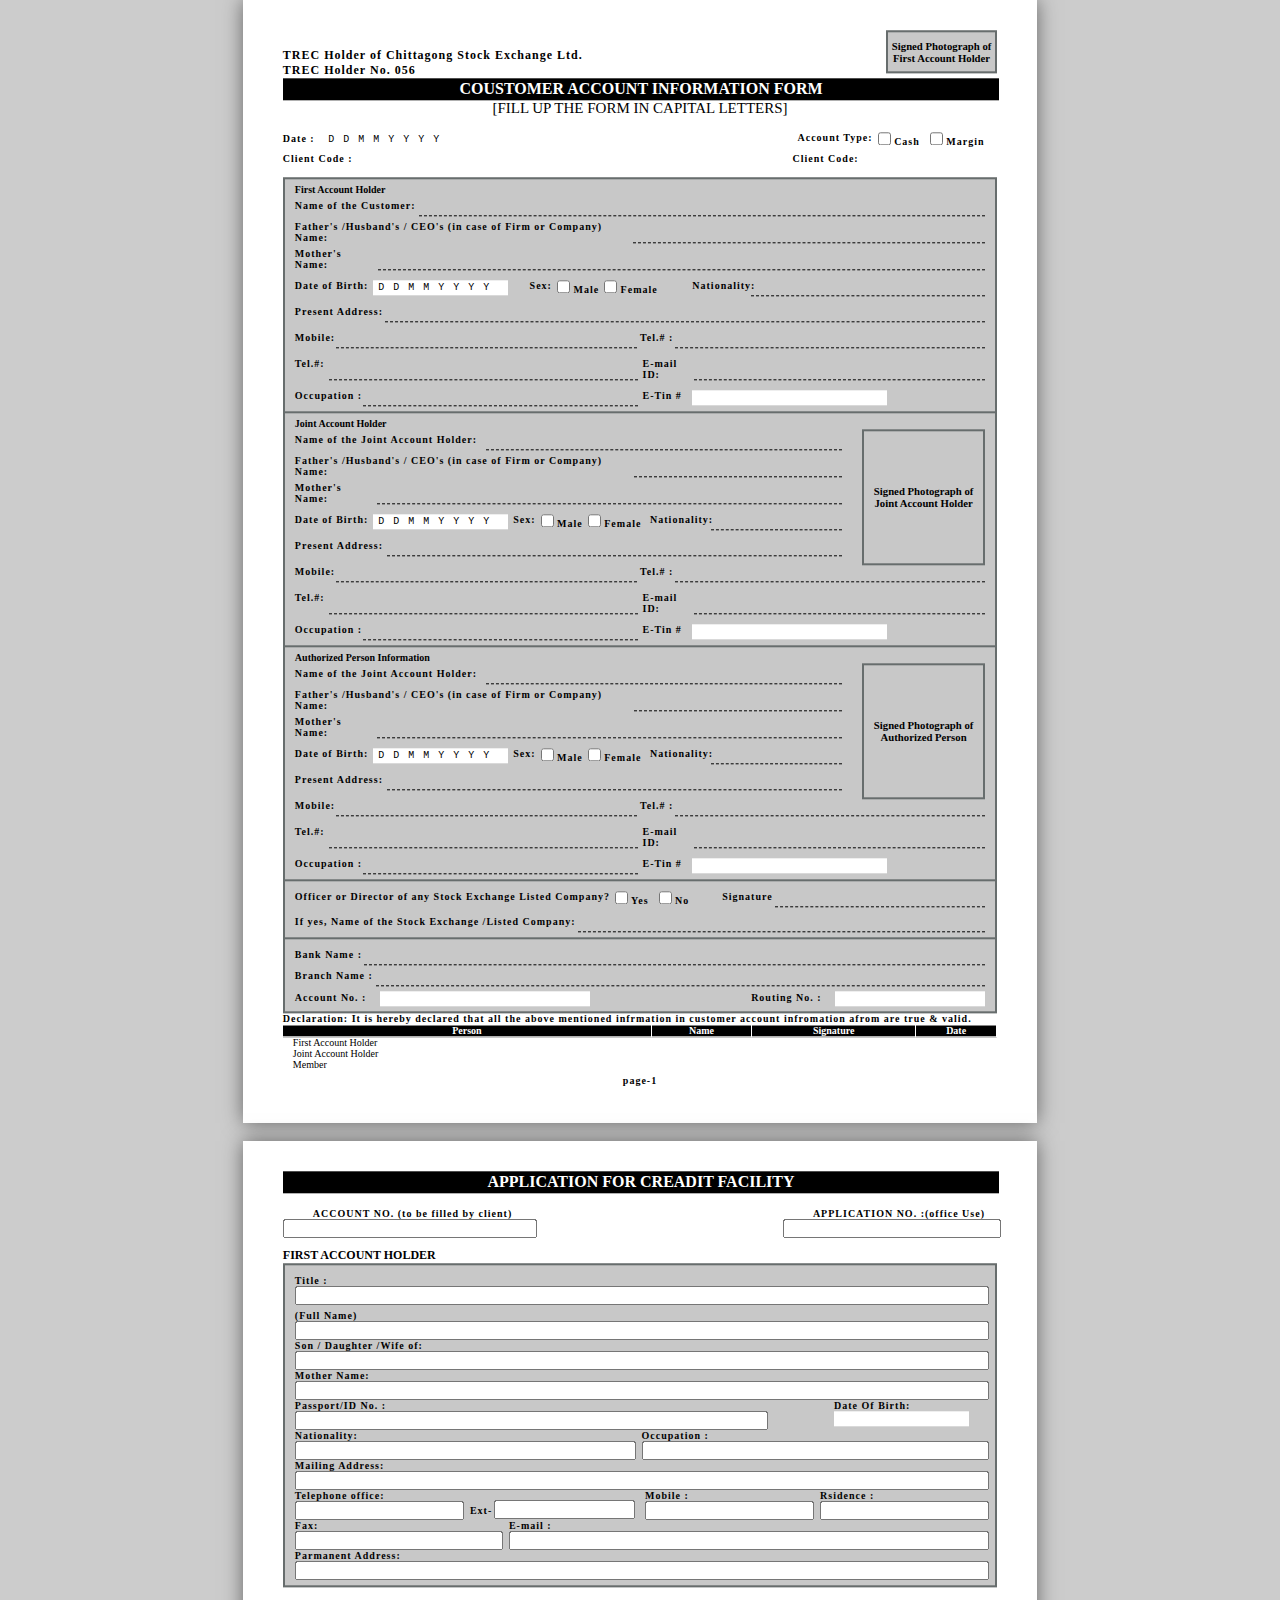
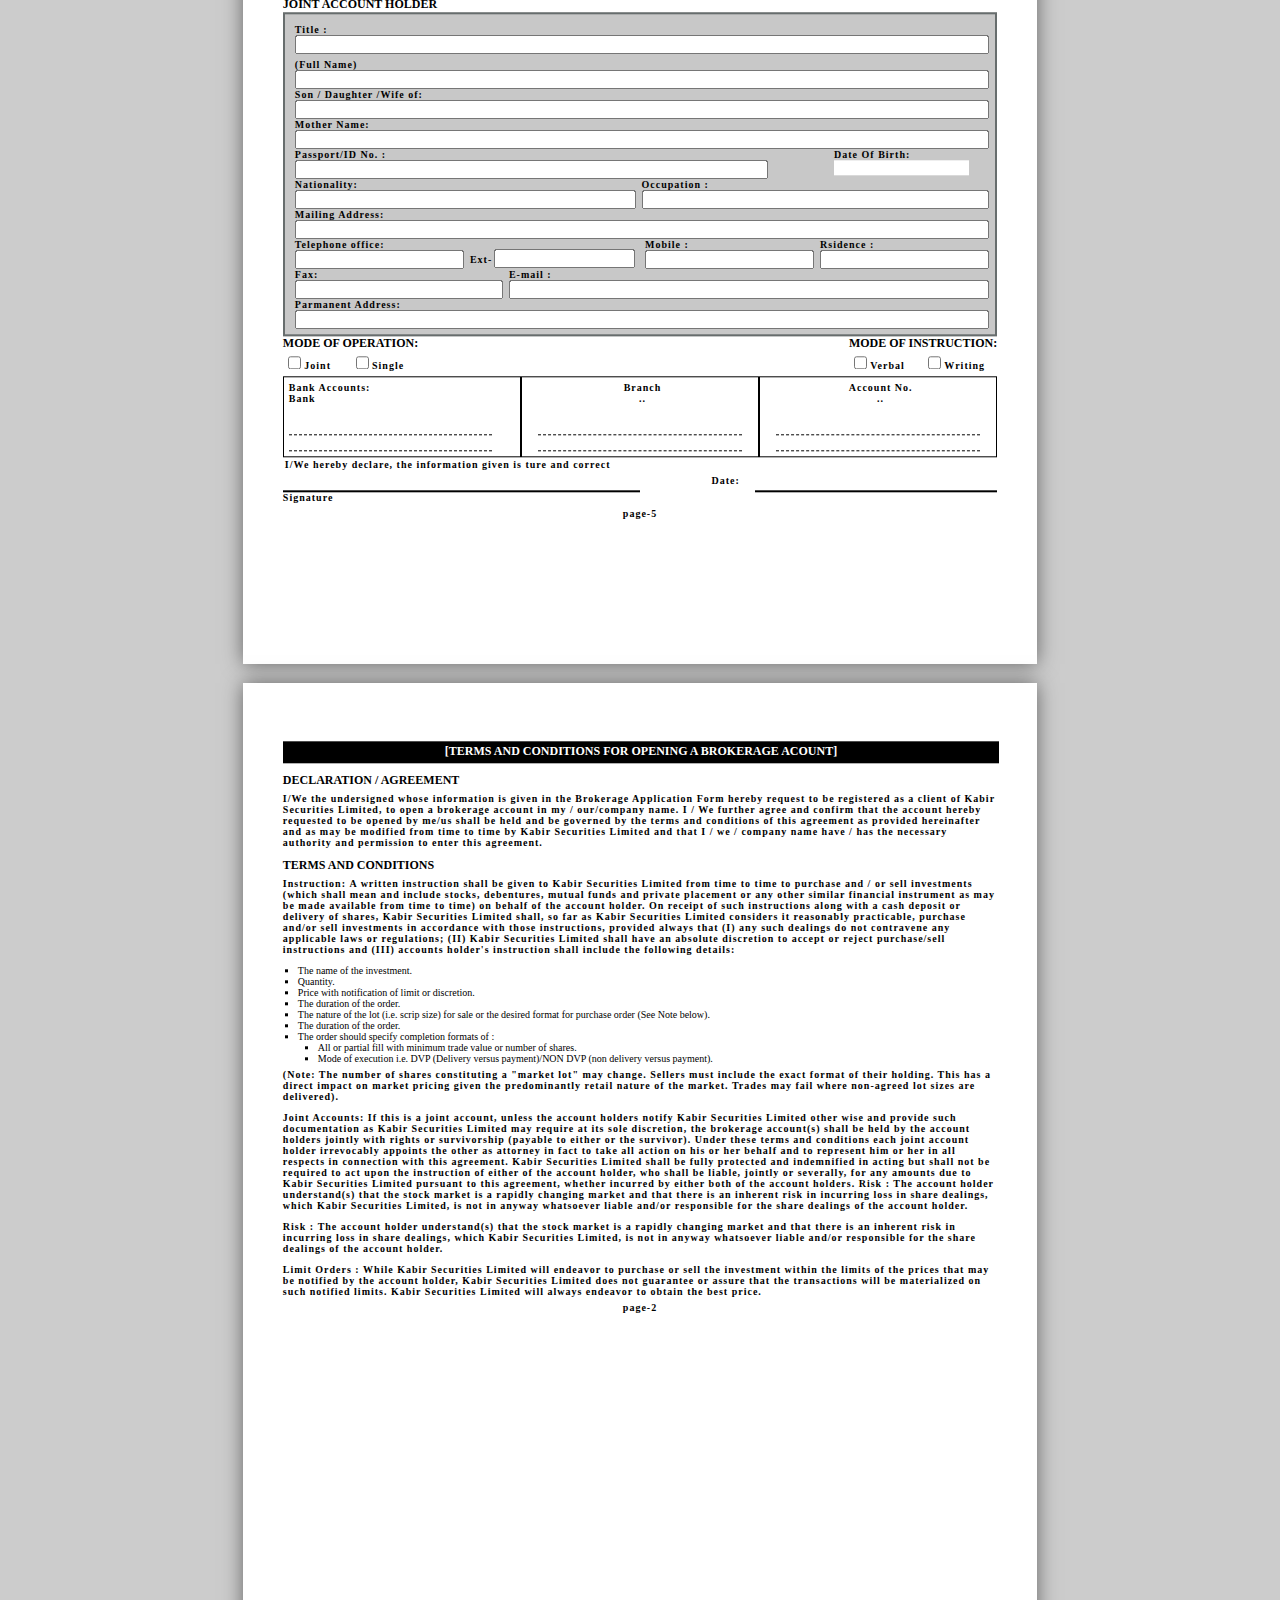
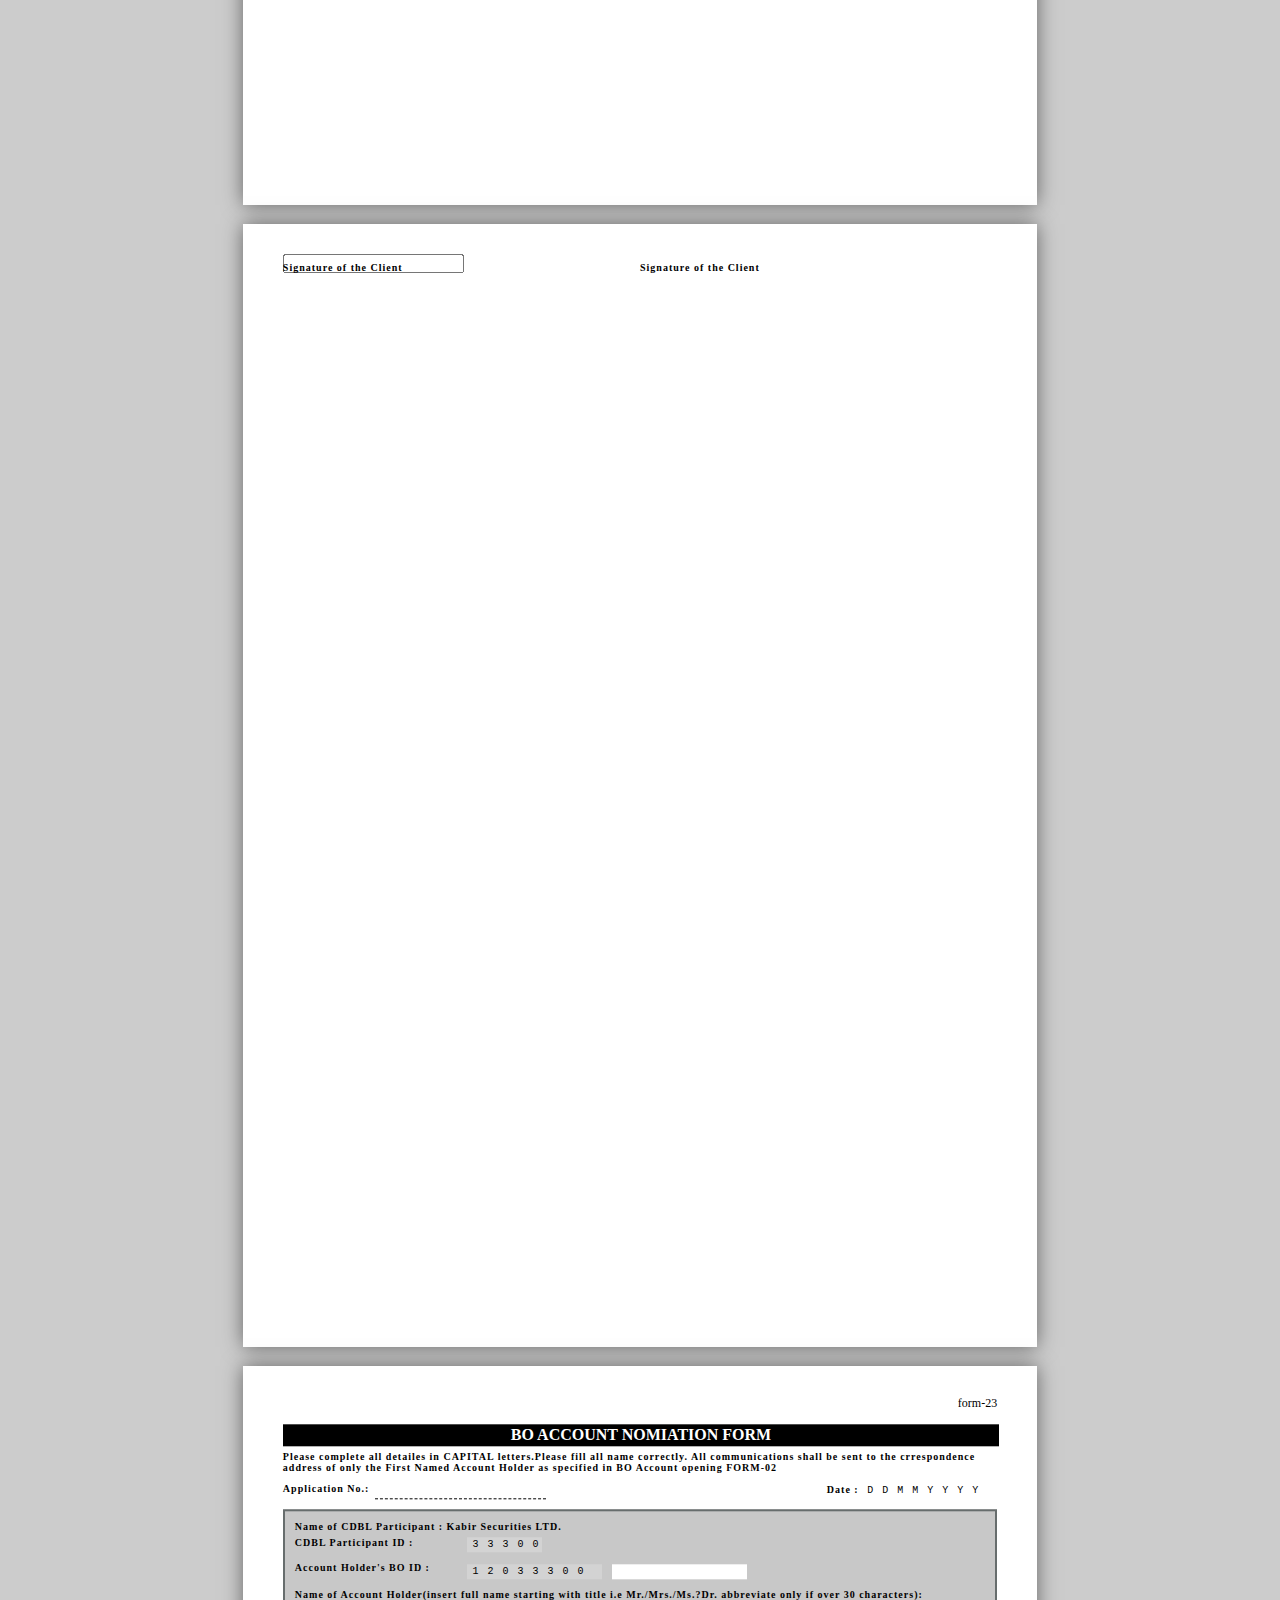
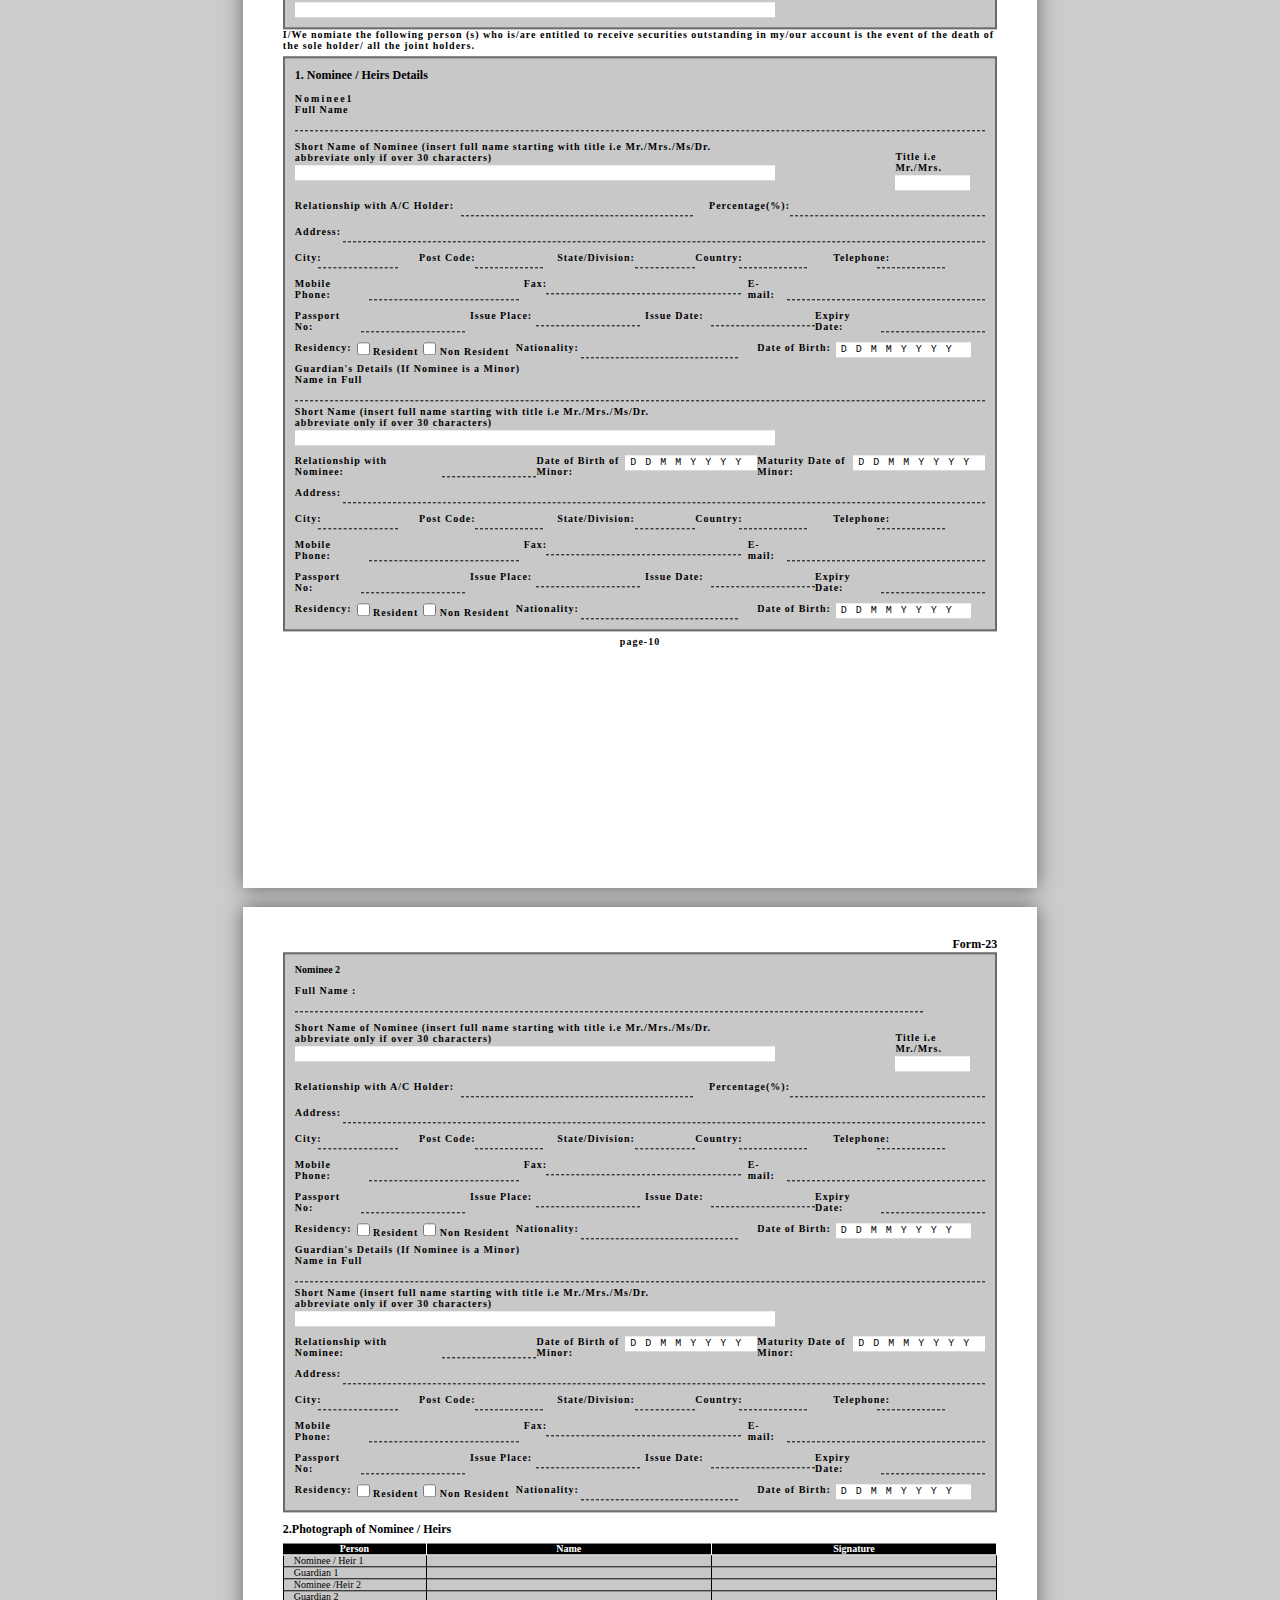
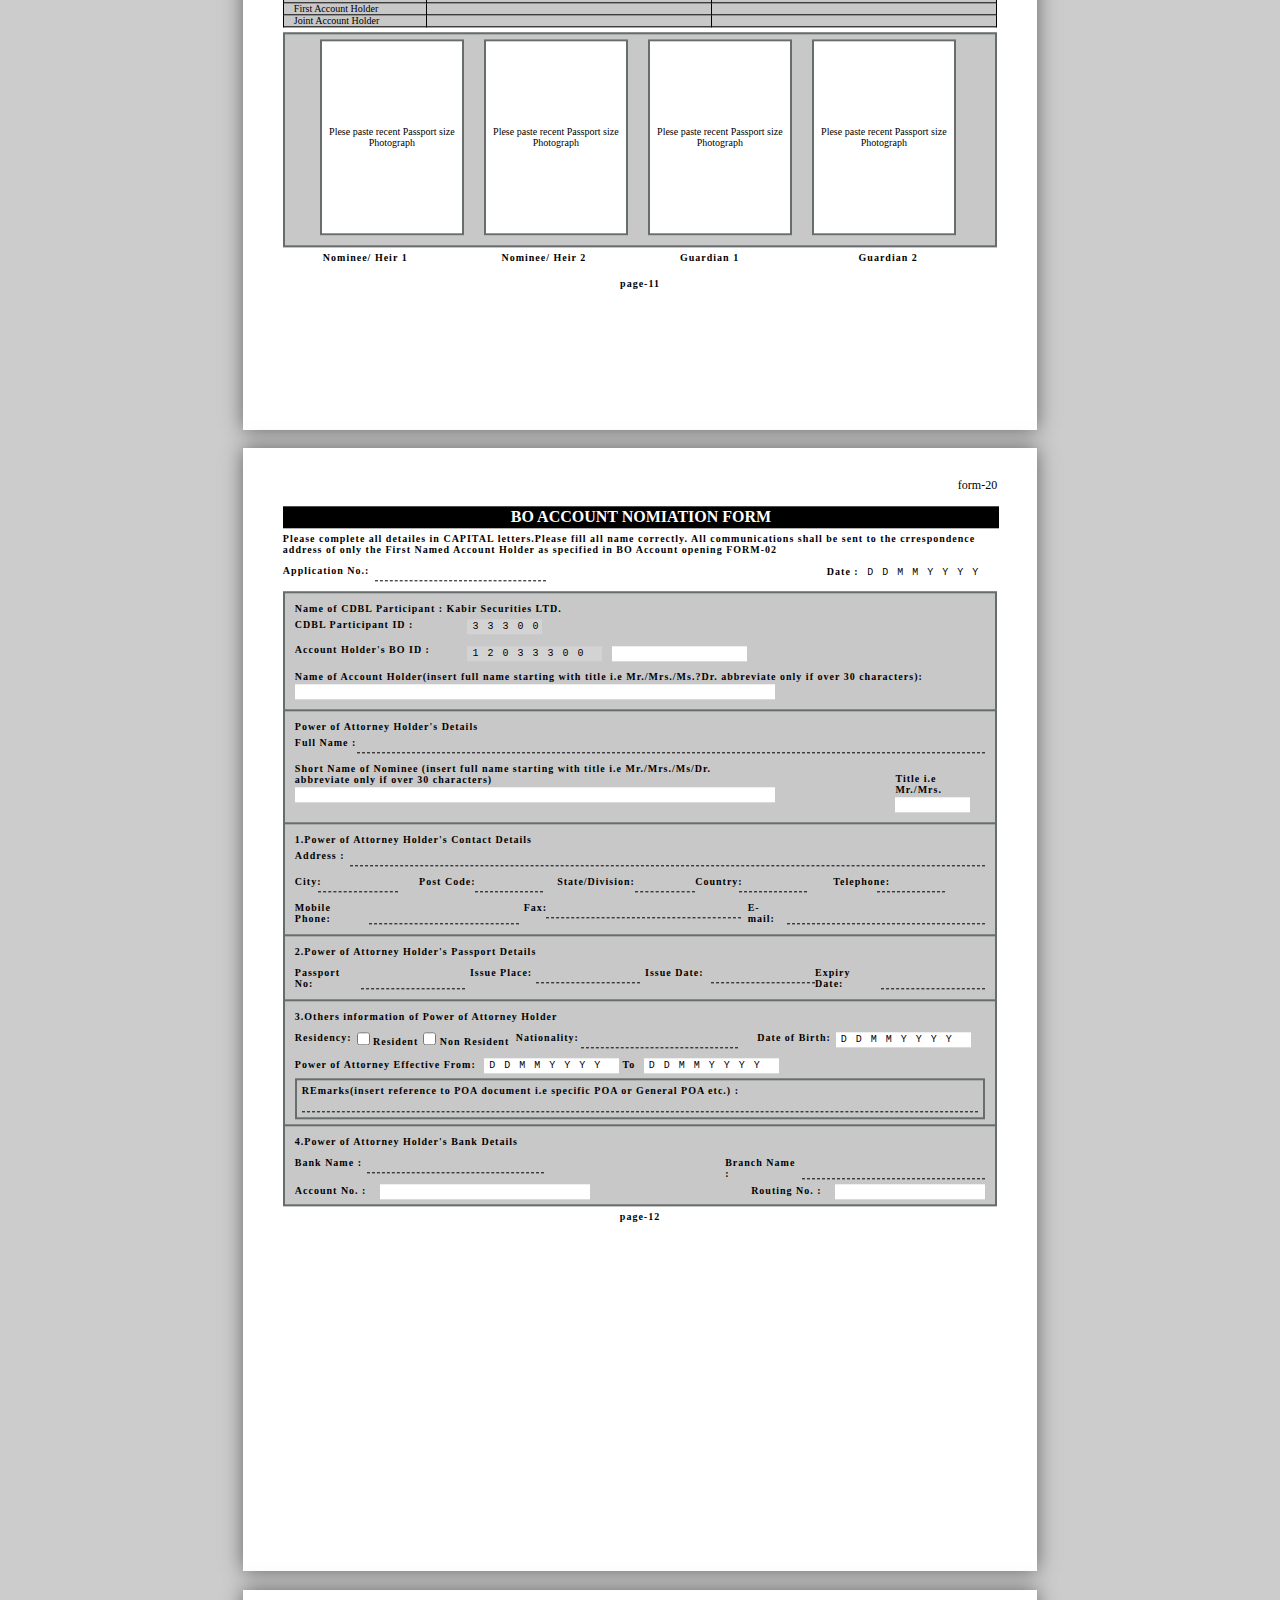
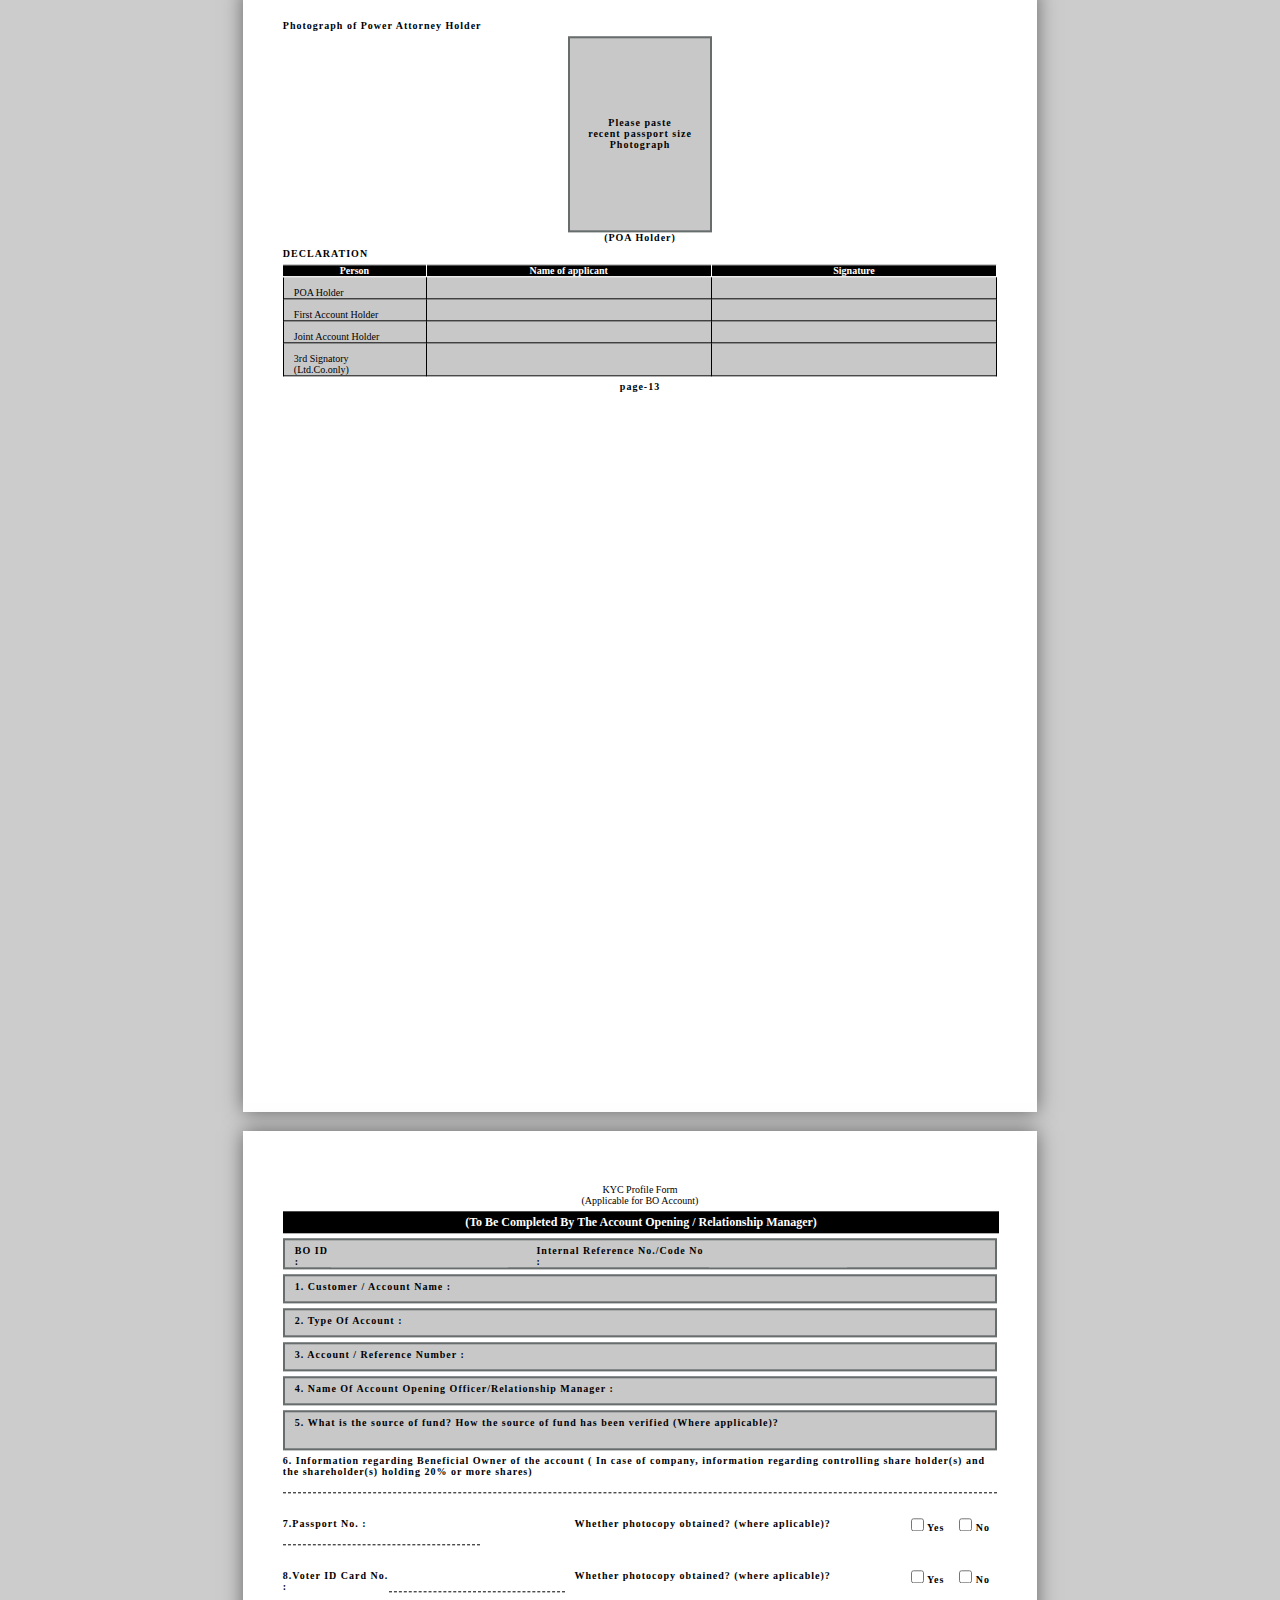
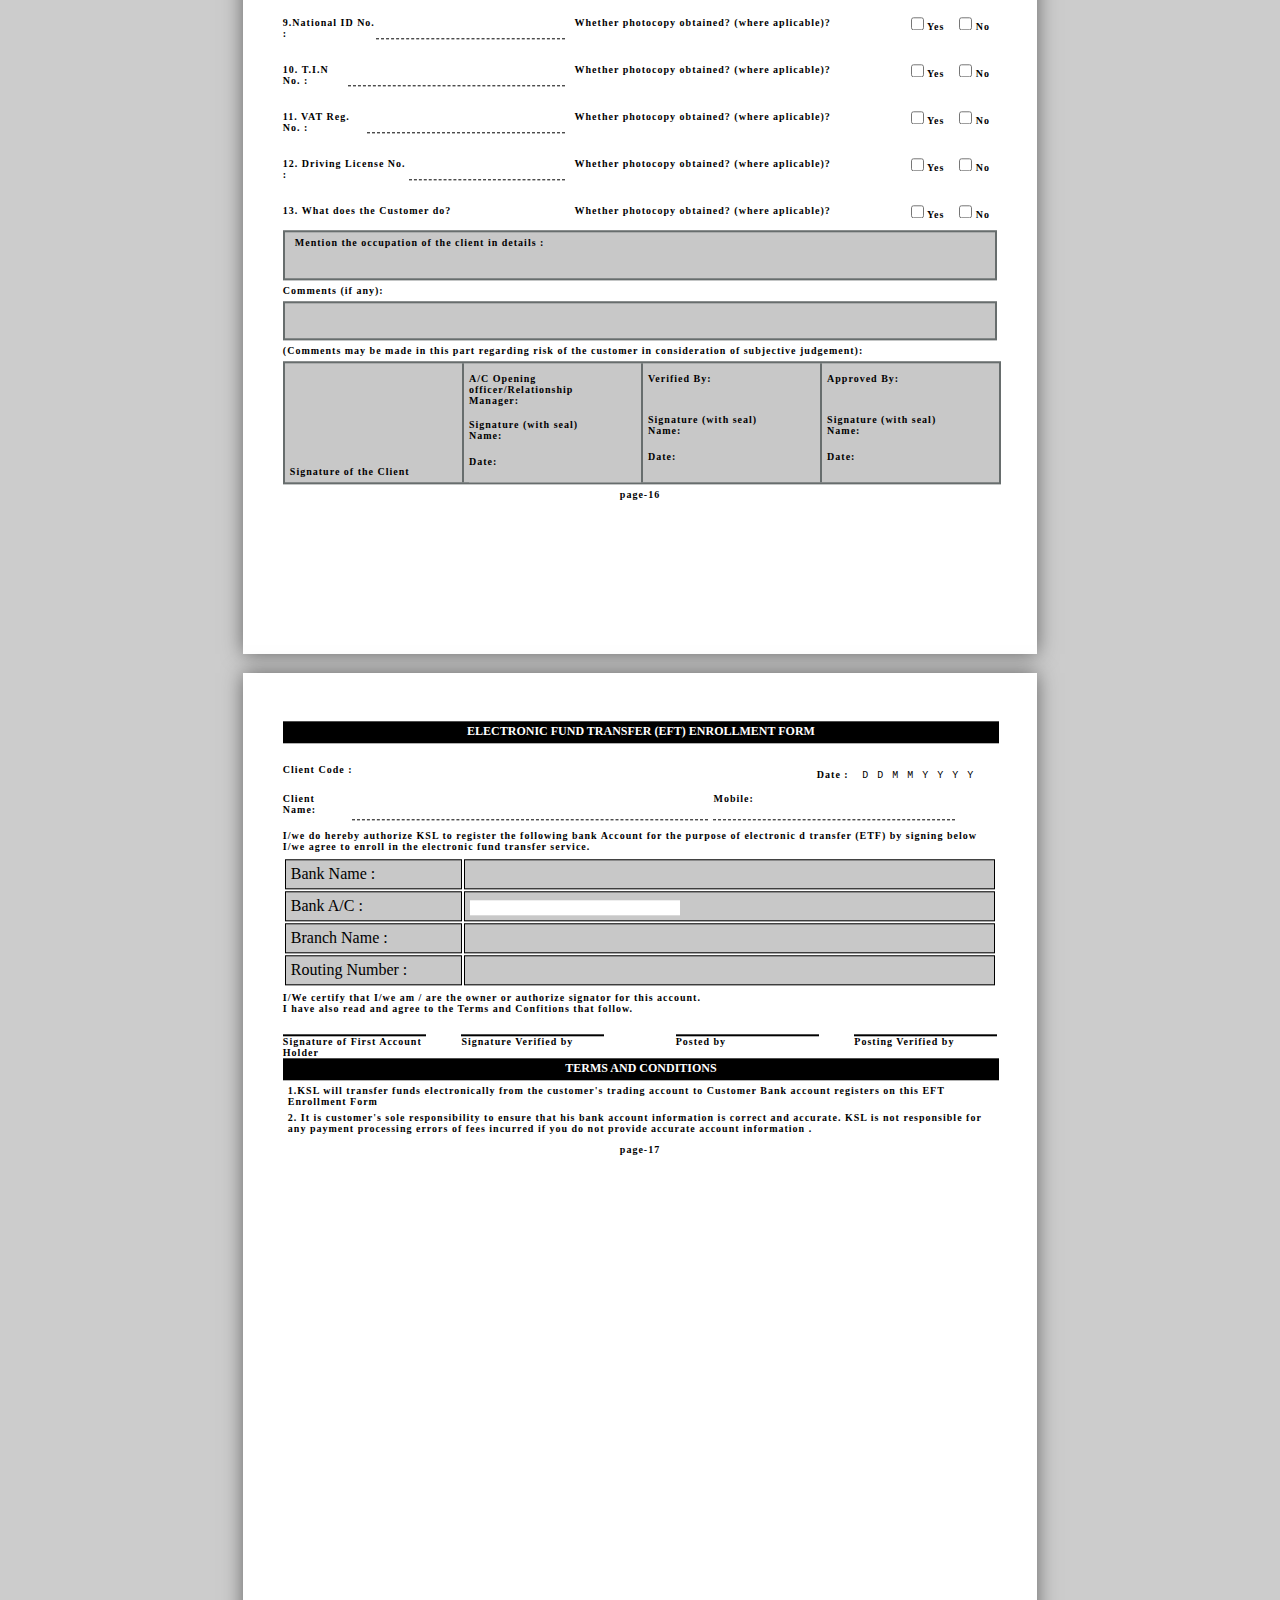
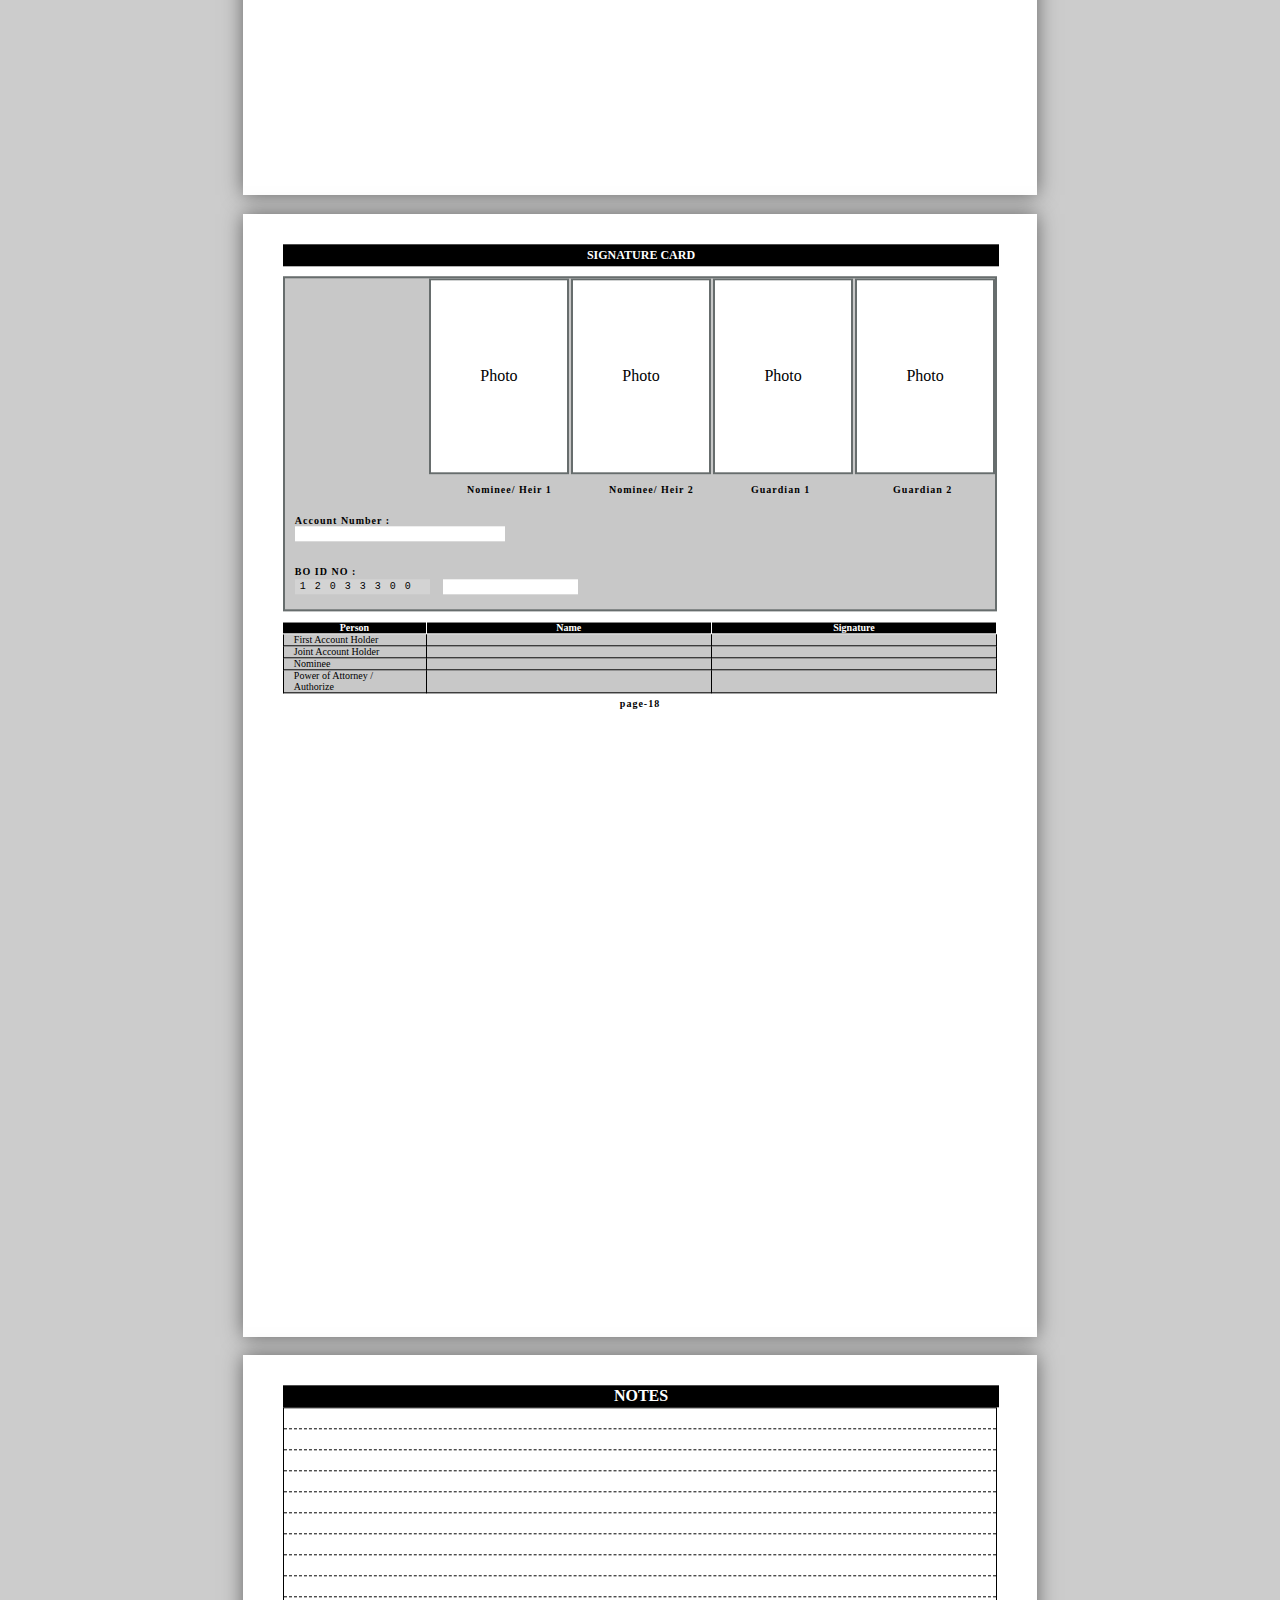
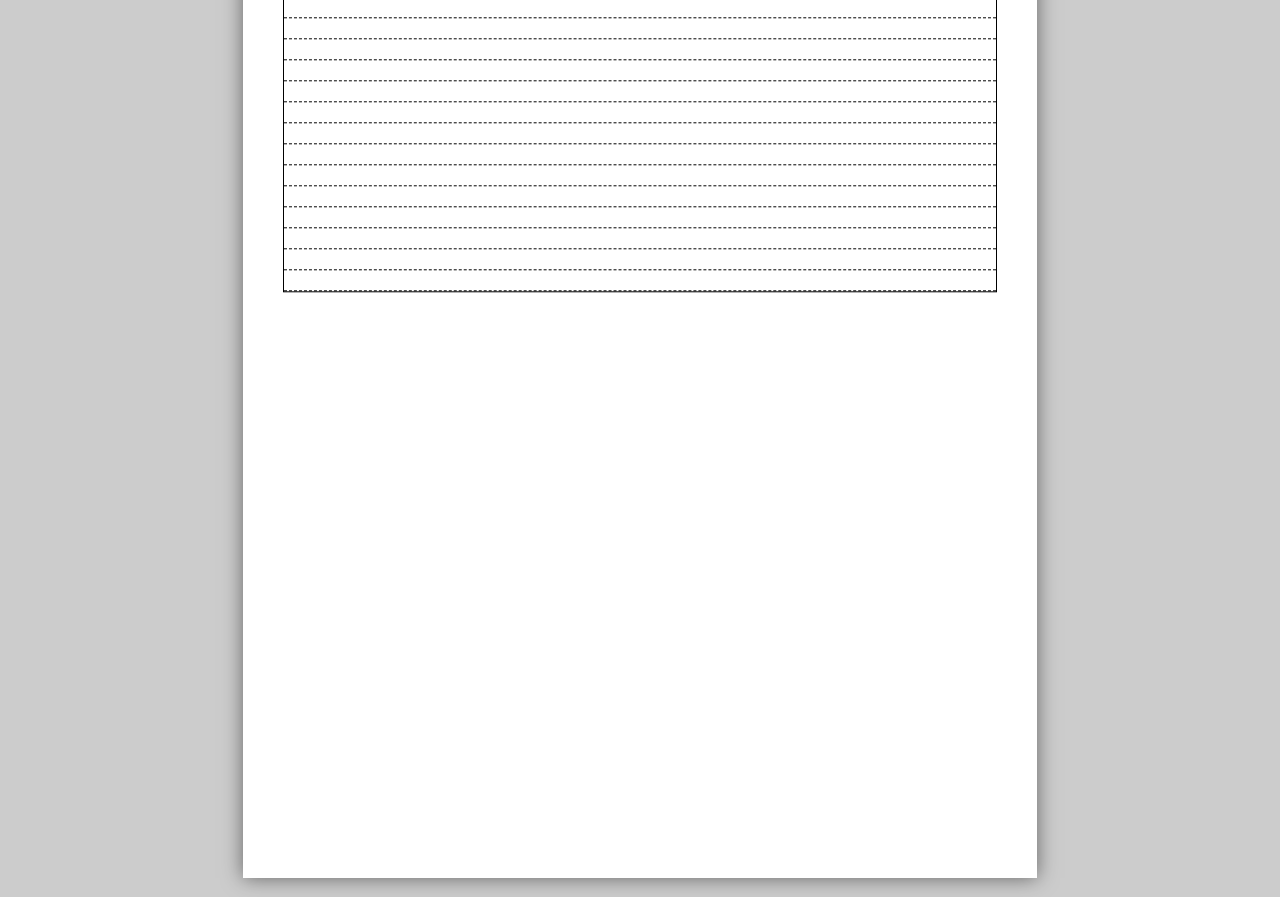
==== commit 1d90655c: "added page 2 text content" ====
--- a/index.html
+++ b/index.html
@@ -636,6 +636,8 @@
         
     </page> -->
 <!-- application credit facility section -->
+
+<!-- page-1 -->
 <page size="A4" >
     <div class="container">
         
@@ -1110,6 +1112,156 @@
         </div>
 
 </page>
+<!--end page-1 end-->
+
+<!-- page-2 -->
+    <page size="A4">
+        <div class="container">
+
+          <!-- this is the first head section -->
+            <div class="head_section width-full pb-10">
+                
+                
+                <!-- the logo and the address sub section -->
+                <div class="col-60">
+                    <img src="./resourses/icons/logo.png" width="40%" alt="">
+                </div>
+
+
+            </div>
+            <div class="banner">
+
+                <div class="main_banner font-style-form-body-title-big">
+                    <h4>
+                        [TERMS AND CONDITIONS FOR OPENING A BROKERAGE ACOUNT]
+                    </h4>
+                </div>
+            </div>
+               
+            <div class="application_credit_title mt-10">
+                    <h3 class="font-style-form-body-title-big">DECLARATION / AGREEMENT</h3>
+            </div>
+            <div class=" font-style-general bo_account_form_details mt-5 col-100">
+                <h4>
+                    I/We the undersigned whose information is given in the Brokerage Application Form hereby request to be registered as a client of
+                    Kabir Securities Limited, to open a brokerage account in my / our/company name. I / We further agree and confirm that the
+                    account hereby requested to be opened by me/us shall be held and be governed by the terms and conditions of this agreement as
+                    provided hereinafter and as may be modified from time to time by Kabir Securities Limited and that I / we / company name
+                    have / has the necessary authority and permission to enter this agreement.
+                </h4>
+            </div>   
+
+                <div class="application_credit_title mt-10">
+                        <h3 class="font-style-form-body-title-big">TERMS AND CONDITIONS</h3>
+                </div>
+                <div class=" font-style-general bo_account_form_details mt-5 col-100">
+                    <h4>
+                        <span class="font-style-form-body-title"> Instruction: </span>A written instruction shall be given to Kabir Securities Limited from time to time to purchase and / or sell investments
+                        (which shall mean and include stocks, debentures, mutual funds and private placement or any other similar financial instrument
+                        as may be made available from time to time) on behalf of the account holder. On receipt of such instructions along with a cash
+                        deposit or delivery of shares, Kabir Securities Limited shall, so far as Kabir Securities Limited considers it reasonably
+                        practicable, purchase and/or sell investments in accordance with those instructions, provided always that (I) any such dealings do
+                        not contravene any applicable laws or regulations; (II) Kabir Securities Limited shall have an absolute discretion to accept or reject
+                        purchase/sell instructions and (III) accounts holder's instruction shall include the following details:
+                    </h4>
+                </div>
+
+            <div class="ml-15 mt-10 font-style-form-body-title">
+                
+                <ul>
+                    <li>The name of the investment.</li>
+                    <li>Quantity.</li>
+                    <li>Price with notification of limit or discretion.</li>
+                    <li>The duration of the order.</li>
+                    <li>The nature of the lot (i.e. scrip size) for sale or the desired format for purchase order (See Note below).</li>
+                    <li>The duration of the order.</li>
+                    <li>The order should specify completion formats of :
+                        <ul class="ml-20">
+                            <li> All or partial fill with minimum trade value or number of shares. </li>
+                            <li> Mode of execution i.e. DVP (Delivery versus payment)/NON DVP (non delivery versus payment). </li>
+                        </ul>
+                    </li>
+
+                </ul>
+            </div>
+            
+
+            <div class=" font-style-general bo_account_form_details mt-5 col-100">
+                <h4>
+                    (Note: The number of shares constituting a "market lot" may change. Sellers must include the exact format of their holding. This has
+                    a direct impact on market pricing given the predominantly retail nature of the market. Trades may fail where non-agreed lot sizes
+                    are delivered).
+                </h4>
+            </div>
+            <div class=" font-style-general mt-10 col-100">
+                <h4>
+                    <span class="font-style-form-body-title"> Joint Accounts: </span>If this is a joint account, unless the account holders notify Kabir Securities Limited other wise and provide such
+                    documentation as Kabir Securities Limited may require at its sole discretion, the brokerage account(s) shall be held by the account
+                    holders jointly with rights or survivorship (payable to either or the survivor). Under these terms and conditions each joint account
+                    holder irrevocably appoints the other as attorney in fact to take all action on his or her behalf and to represent him or her in all
+                    respects in connection with this agreement. Kabir Securities Limited shall be fully protected and indemnified in acting but shall not
+                    be required to act upon the instruction of either of the account holder, who shall be liable, jointly or severally, for any amounts due
+                    to Kabir Securities Limited pursuant to this agreement, whether incurred by either both of the account holders.
+                    Risk : The account holder understand(s) that the stock market is a rapidly changing market and that there is an inherent risk in incurring
+                    loss in share dealings, which Kabir Securities Limited, is not in anyway whatsoever liable and/or responsible for the share dealings of
+                    the account holder.
+                </h4>
+            </div> 
+            <div class=" font-style-general mt-10 col-100">
+                <h4>
+                    <span class="font-style-form-body-title"> Risk : </span> The account holder understand(s) that the stock market is a rapidly changing market and that there is an inherent risk in incurring
+                    loss in share dealings, which Kabir Securities Limited, is not in anyway whatsoever liable and/or responsible for the share dealings of
+                    the account holder.
+                </h4>
+            </div>
+            <div class=" font-style-general mt-10 col-100">
+                <h4>
+                    <span class="font-style-form-body-title"> Limit Orders : </span> While Kabir Securities Limited will endeavor to purchase or sell the investment within the limits of the prices that
+                    may be notified by the account holder, Kabir Securities Limited does not guarantee or assure that the transactions
+                    will be materialized on such notified limits. Kabir Securities Limited will always endeavor to obtain the best price.
+                  
+                </h4>
+            </div>
+            <div class="width-full center">
+                <div class="col-50 pt-5">
+                    <h4 class="font-style-general">
+                        page-2
+                    </h4>
+                </div>
+            </div>
+        </div>
+
+    </page>
+<!--end page-2 end-->
+
+<!-- page-4 -->
+
+<page size="A4">
+    <div class="container">
+
+            <div class="width-full">
+
+                <div class="col-50 position-relative ">
+                    <h4 class="font-style-general postion-bottom">
+                        Signature of the Client
+                    </h4> 
+                    <input type="text"> 
+                </div> 
+
+                <div class="col-50 position-relative">
+                    <h4 class="font-style-general postion-bottom">
+                        Signature of the Client
+                    </h4>  
+                </div> 
+
+            </div>
+                
+        
+    </div>
+
+</page>
+<!--end page-4 end-->
+
 
 <!-- application credit facility section end -->
 
--- a/css/form_body.css
+++ b/css/form_body.css
@@ -3,6 +3,11 @@
 .form_body_wrapper{
     border:solid 2px rgb(103, 109, 109);
     background-color: rgb(200, 200, 200);
+}
+
+.photo_body_wrapper{
+    border:solid 2px rgb(103, 109, 109);
+    background-color: rgb(255,255,255);
 }
 
 /* the first account title */
@@ -11,31 +16,48 @@
     border-top: 2px  solid rgb(103, 109, 109);
 }
 
-/* the doted style for the inputs */
-.input_dot{
-    background-color: inherit;
-    border: none;
-    border-bottom: 1px black dashed;
-    outline: none;
-    letter-spacing: 1px;
+
+
+table {
+  width: 100%;
+  border-collapse: collapse;
 }
 
-table, td, th {
-    border: 1px solid black;
+th{
+  background-color: black;
+  color: white;
+  border:1px solid white ;
+  border-left:none;
+}
+.table_gray_back  td{ 
+      background-color: rgb(200, 200, 200);
+      border:1px solid black ;
   }
+
+
+
+.table-simple-border > table {
+  background-color: inherit;
+  border-collapse: separate;
   
-  th{
-      background-color: black;
-      color: white;
-      border:1px solid white ;
-      border-left:none;
-  }
-  table {
-    width: 100%;
-    border-collapse: collapse;
-  }
+}
+
+.table-simple-border  td {
+  border: 1px solid black;
+  border-collapse: separate;
+  background-color: rgb(200, 200, 200);
+}
+.table-simple-border  th {
+  border: 1px solid black;
+  border-collapse: separate;
+  color:black;
+  background-color: rgb(200, 200, 200);
+}
   
 *::placeholder {
     /* modern browser */
     color: black;
-}+}
+ul {
+   list-style: square; 
+ } --- a/css/main.css
+++ b/css/main.css
@@ -25,6 +25,13 @@
   .font-style-general{
     font-family: genaral-text-regular;
     font-size: 10px;
+    letter-spacing: 1px;
+    
+  }
+
+  .font-style-general-article{
+    font-family: genaral-text-regular;
+    font-size: 18px;
     letter-spacing: 1px;
     
   }
@@ -75,11 +82,30 @@
     padding-left: 5px;
     letter-spacing: 9px;
   }
-
+/* the doted style for the inputs */
+  .input_dot{
+    background-color: inherit;
+    border: none;
+    border-bottom: 1px black dashed;
+    outline: none;
+    letter-spacing: 1px;
+  }
   .input_box_Account_numb{
     background-image: url(../resourses/icons/input.gif);    
     border: none;
     font-family: monospace;
+
+    width: 205px;
+    height: 15px;
+    background-size: 15px;
+    font-size: 10px;
+    padding-left: 5px;
+    letter-spacing: 9px;
+  }
+  .input_box_Account_numb_gray{
+    background-image: url(../resourses/icons/input.gif);    
+    font-family: monospace;
+    border: none;
 
     width: 205px;
     height: 15px;
@@ -101,4 +127,38 @@
     padding-left: 5px;
     letter-spacing: 9px;
   }
+  .input_box_cdbl_participant_id{
+    background-image: url(../resourses/icons/input.gif);    
+    border: none;
+    font-family: monospace;
 
+    width: 70px;
+    height: 15px;
+    background-size: 15px;
+    font-size: 10px;
+    padding-left: 5px;
+    letter-spacing: 9px;
+  }
+  .input_box_cdbl_name{
+      background-image: url(../resourses/icons/input.gif);    
+      border: none;
+      font-family: monospace;
+
+      width: 480px;
+      height: 15px;
+      background-size: 15px;
+      font-size: 10px;
+      letter-spacing: 9px;
+  }
+
+  .input_box_title{
+      background-image: url(../resourses/icons/input.gif);    
+      border: none;
+      font-family: monospace;
+
+      width: 75px;
+      height: 15px;
+      background-size: 15px;
+      font-size: 10px;
+      letter-spacing: 9px;
+  }
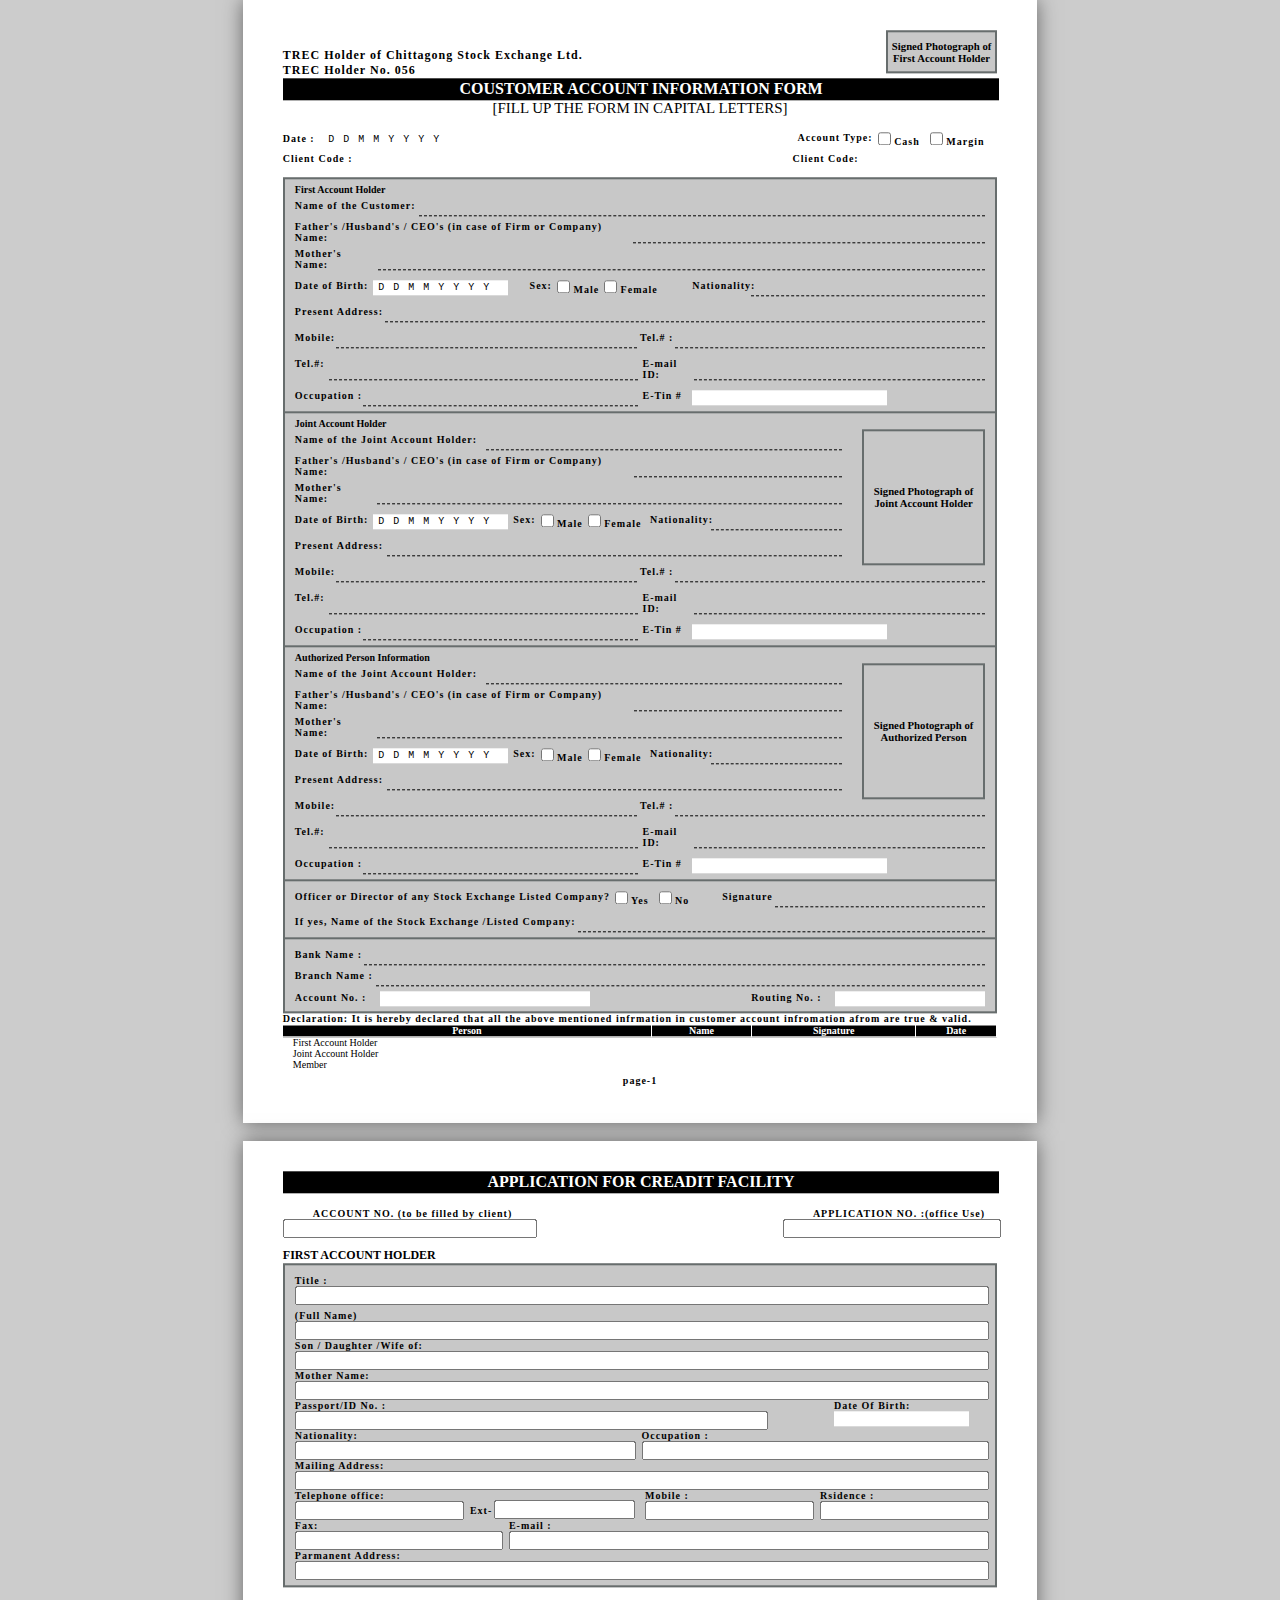
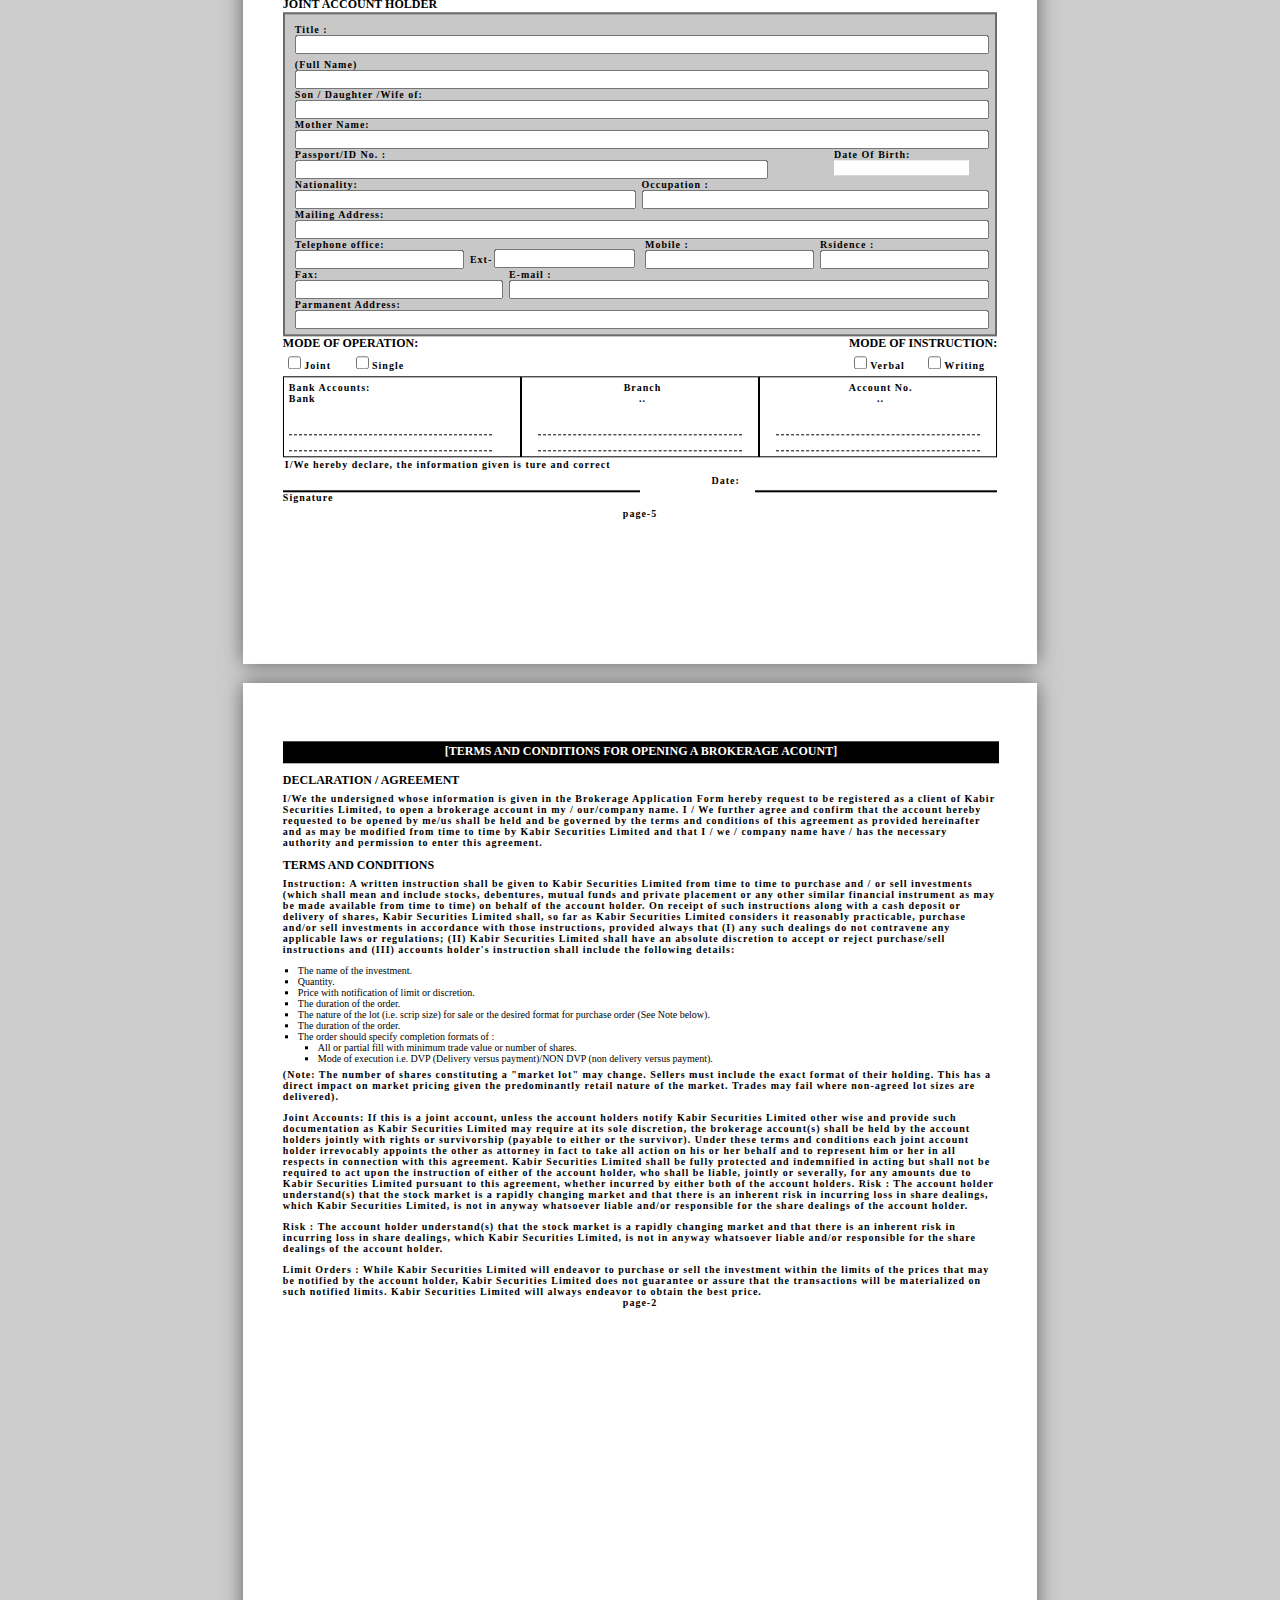
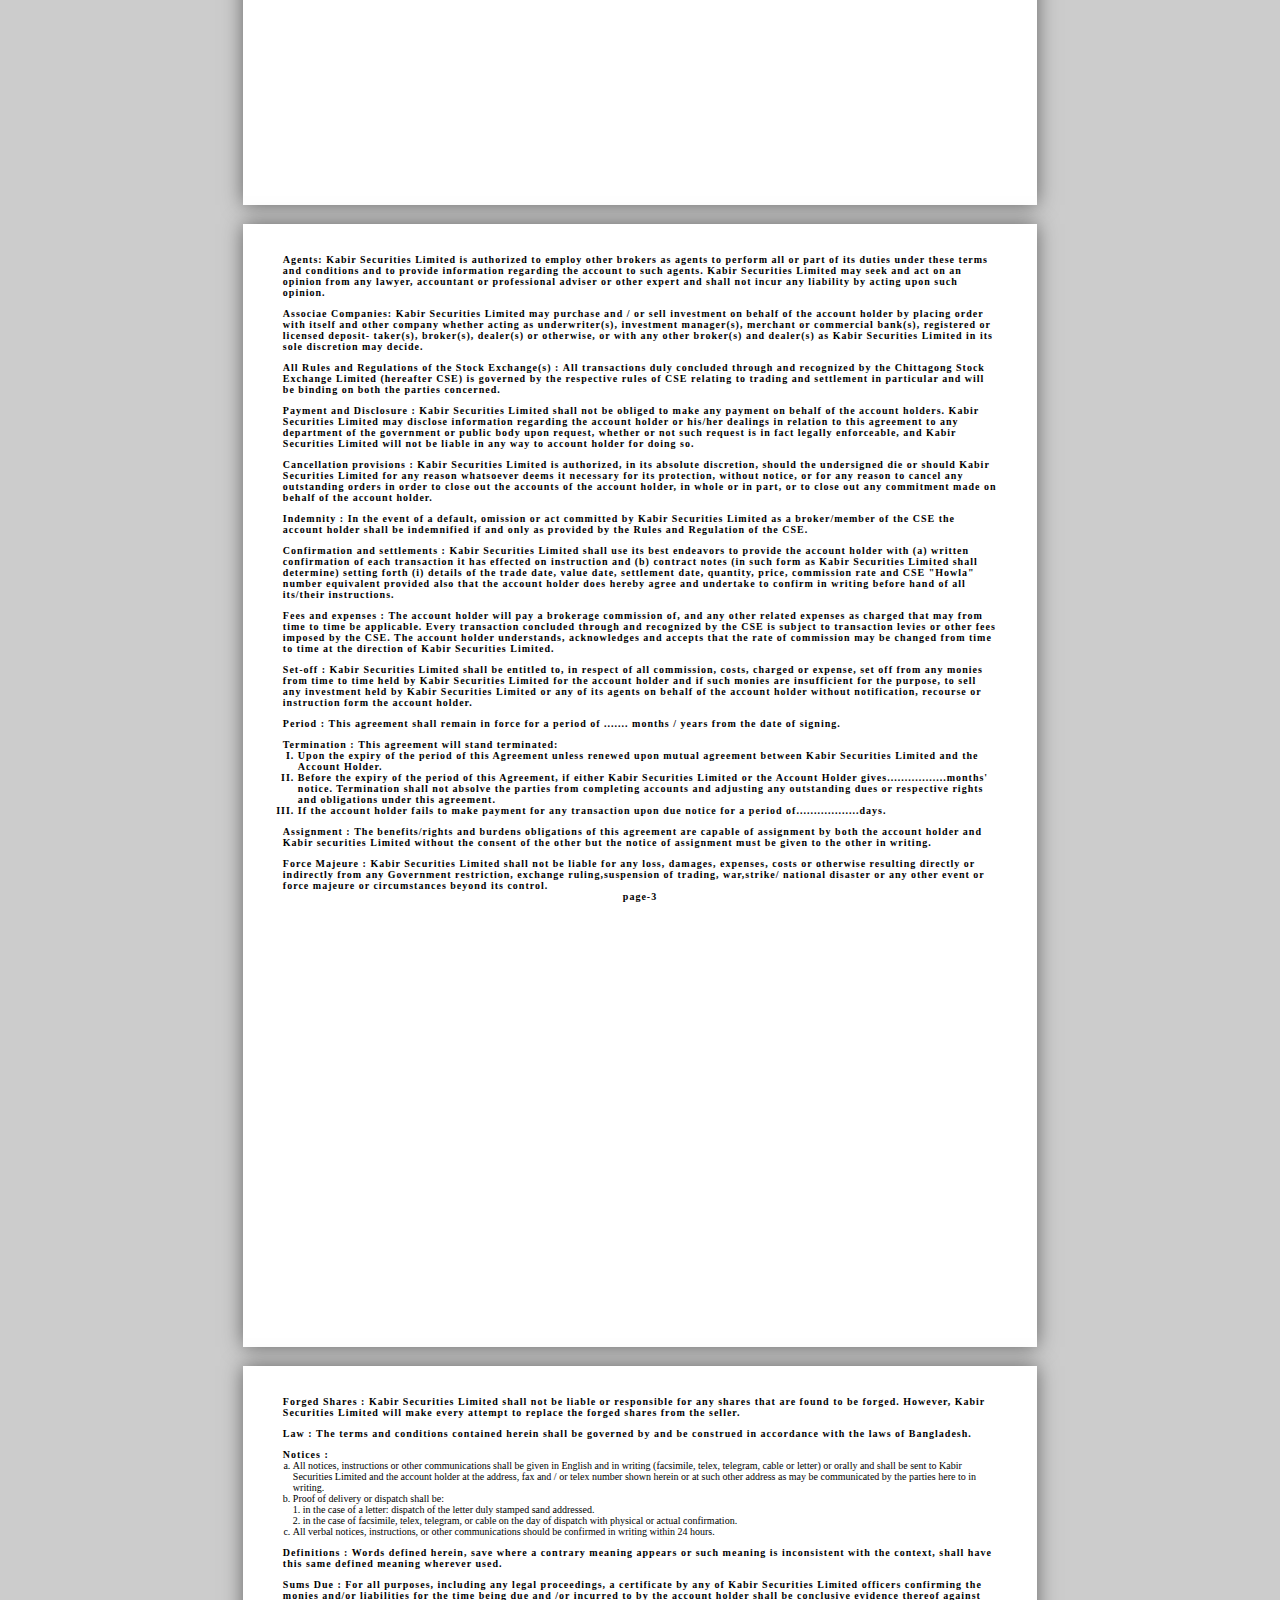
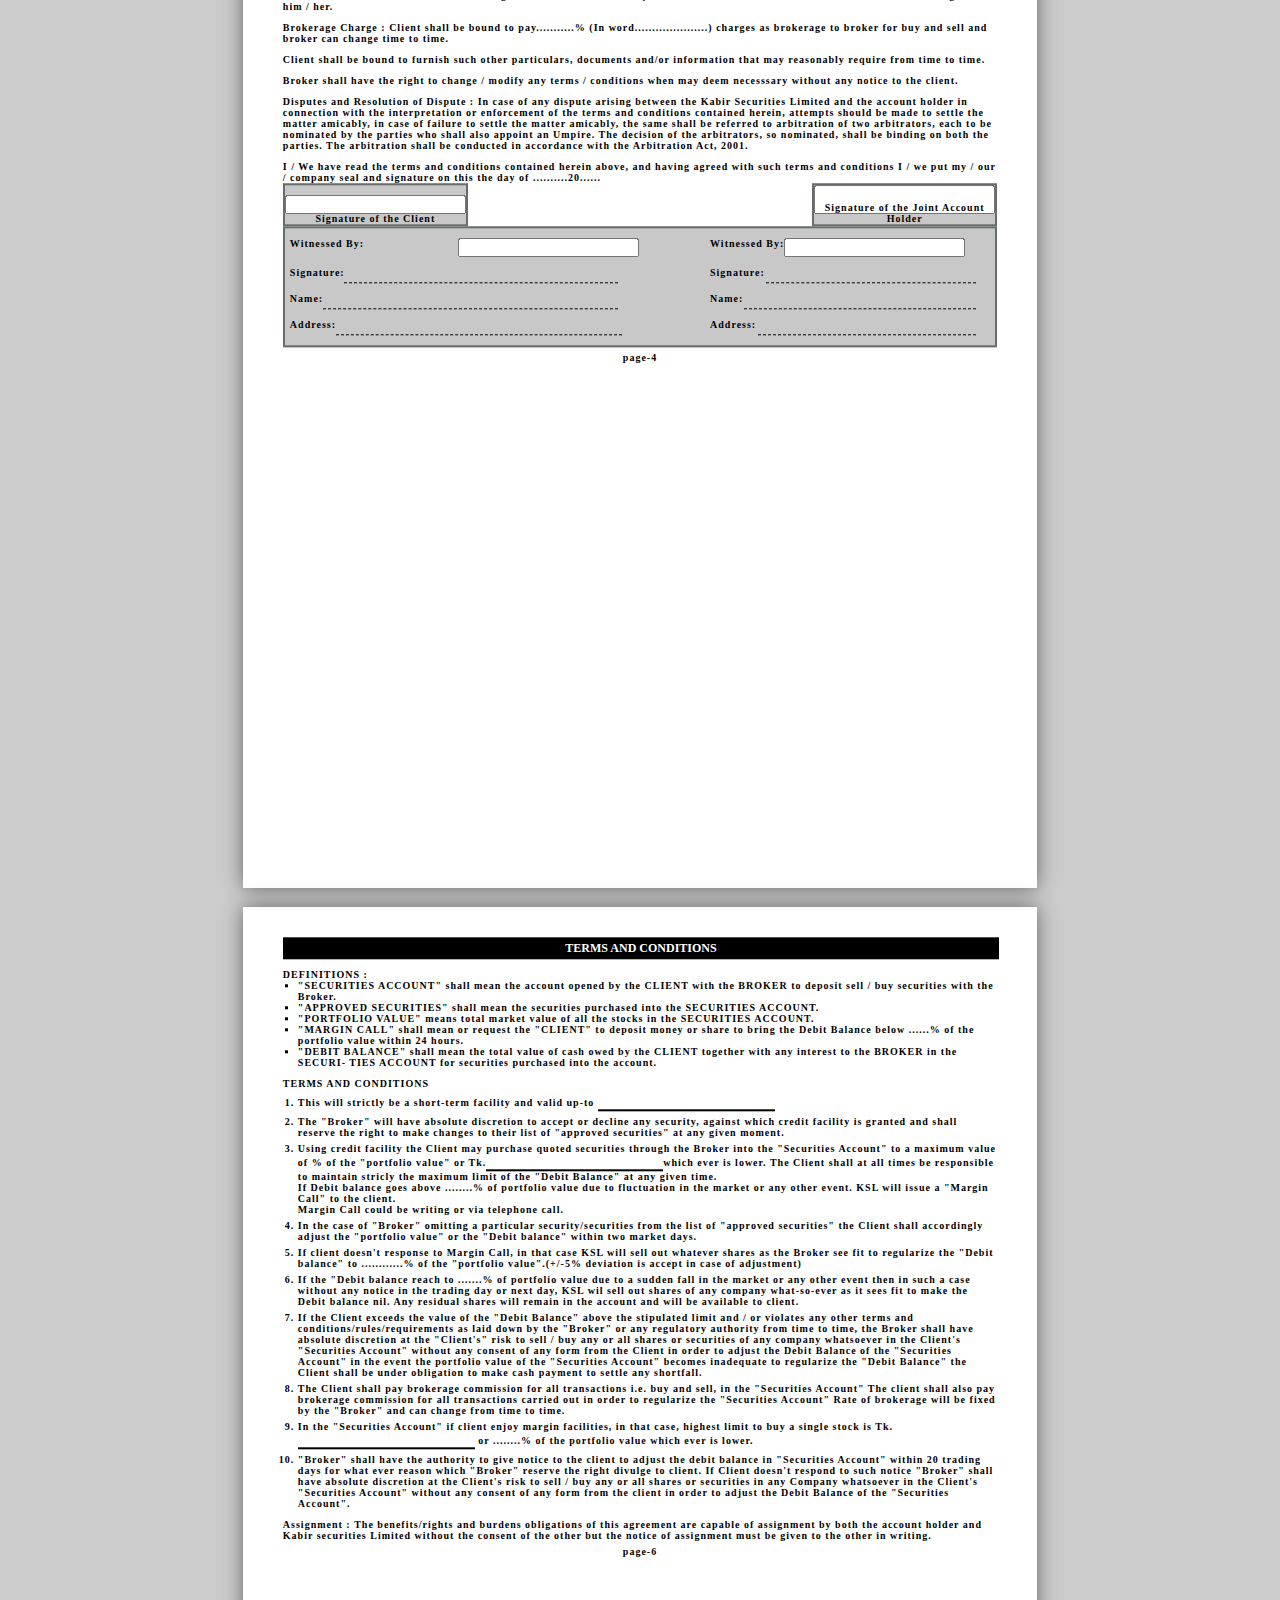
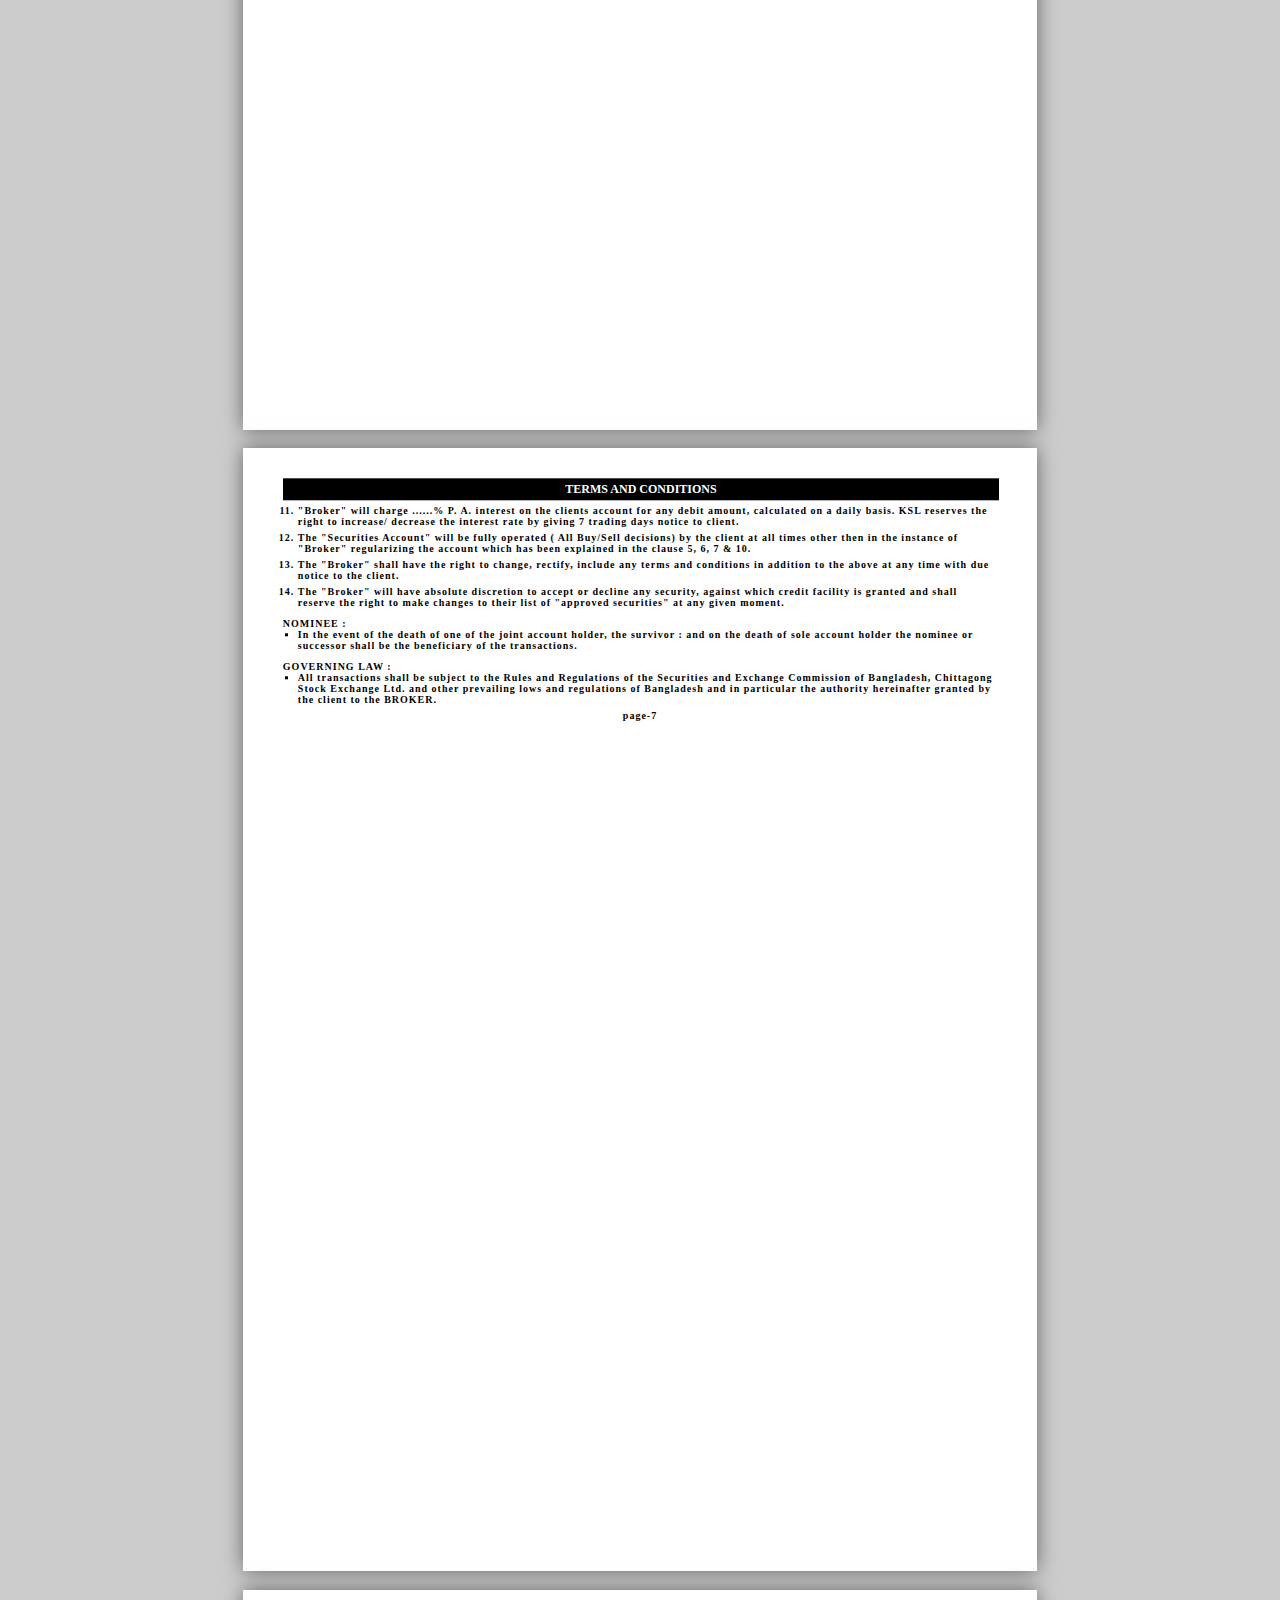
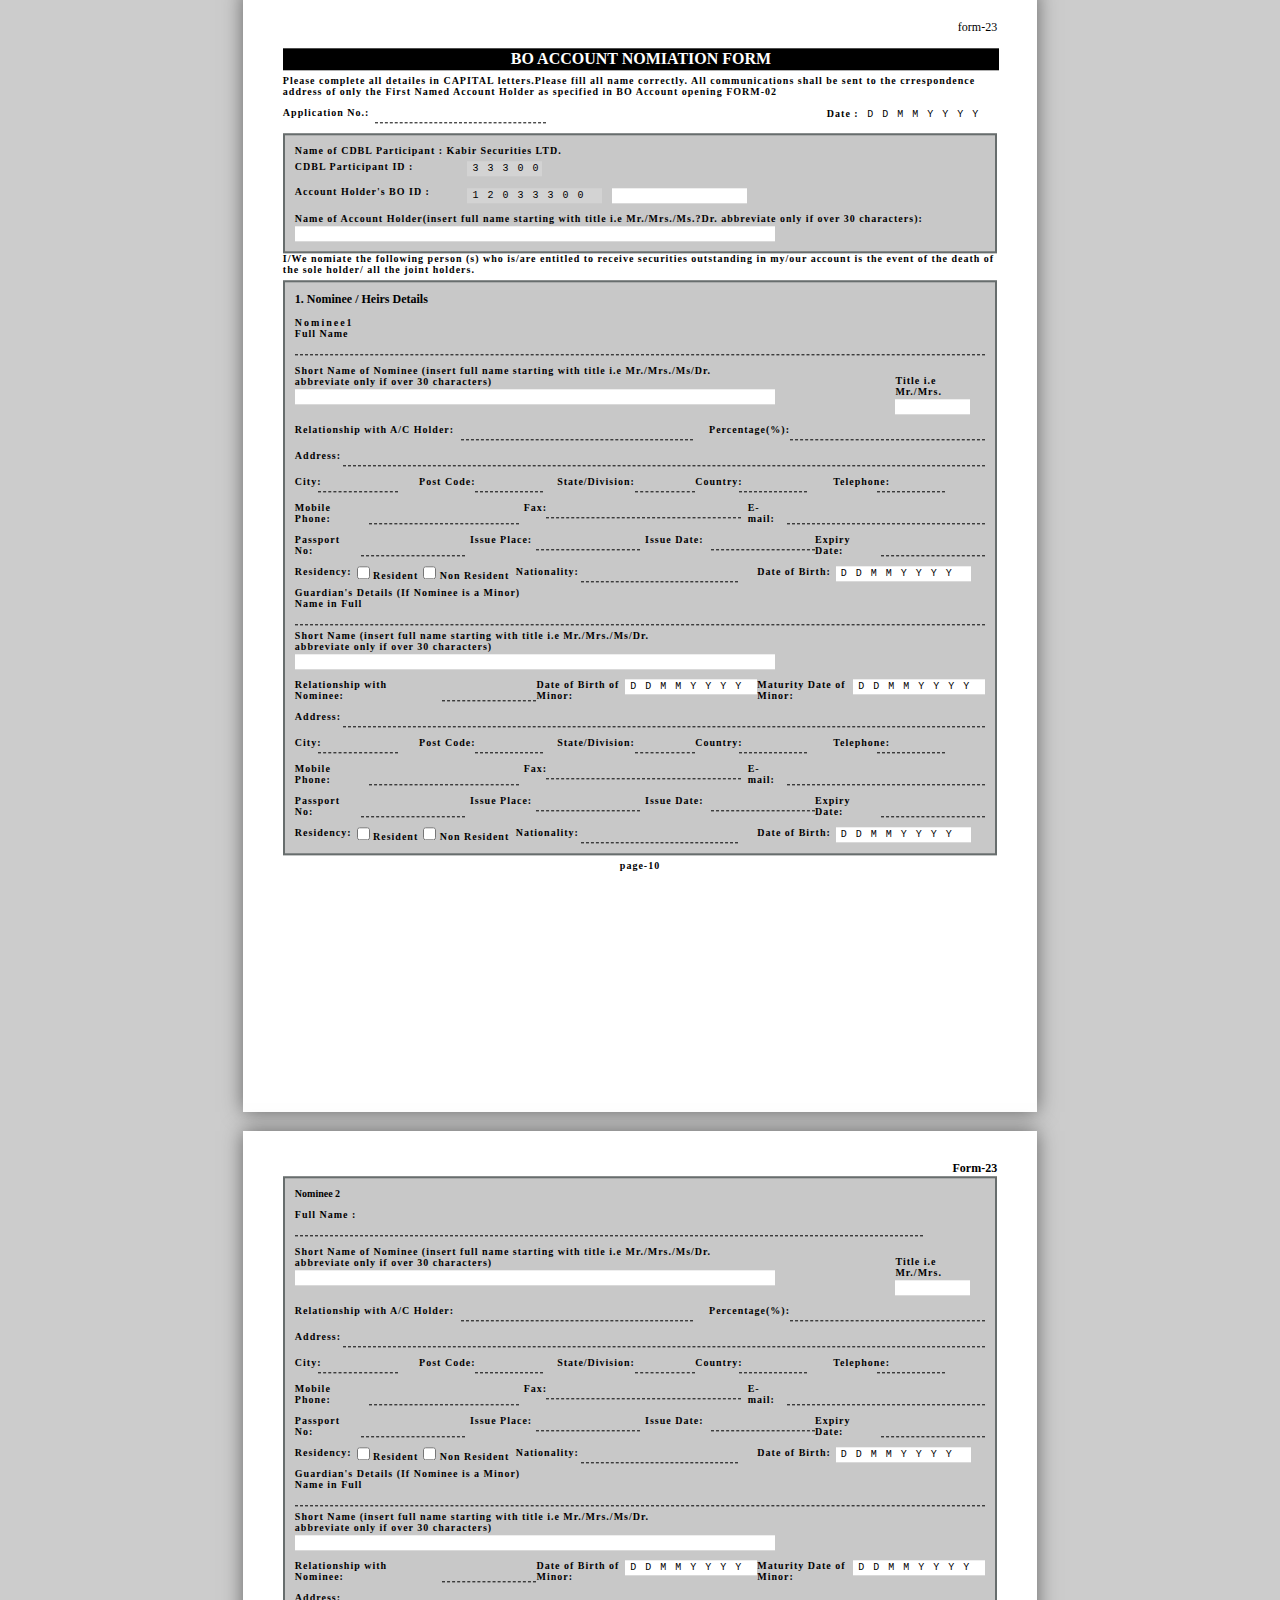
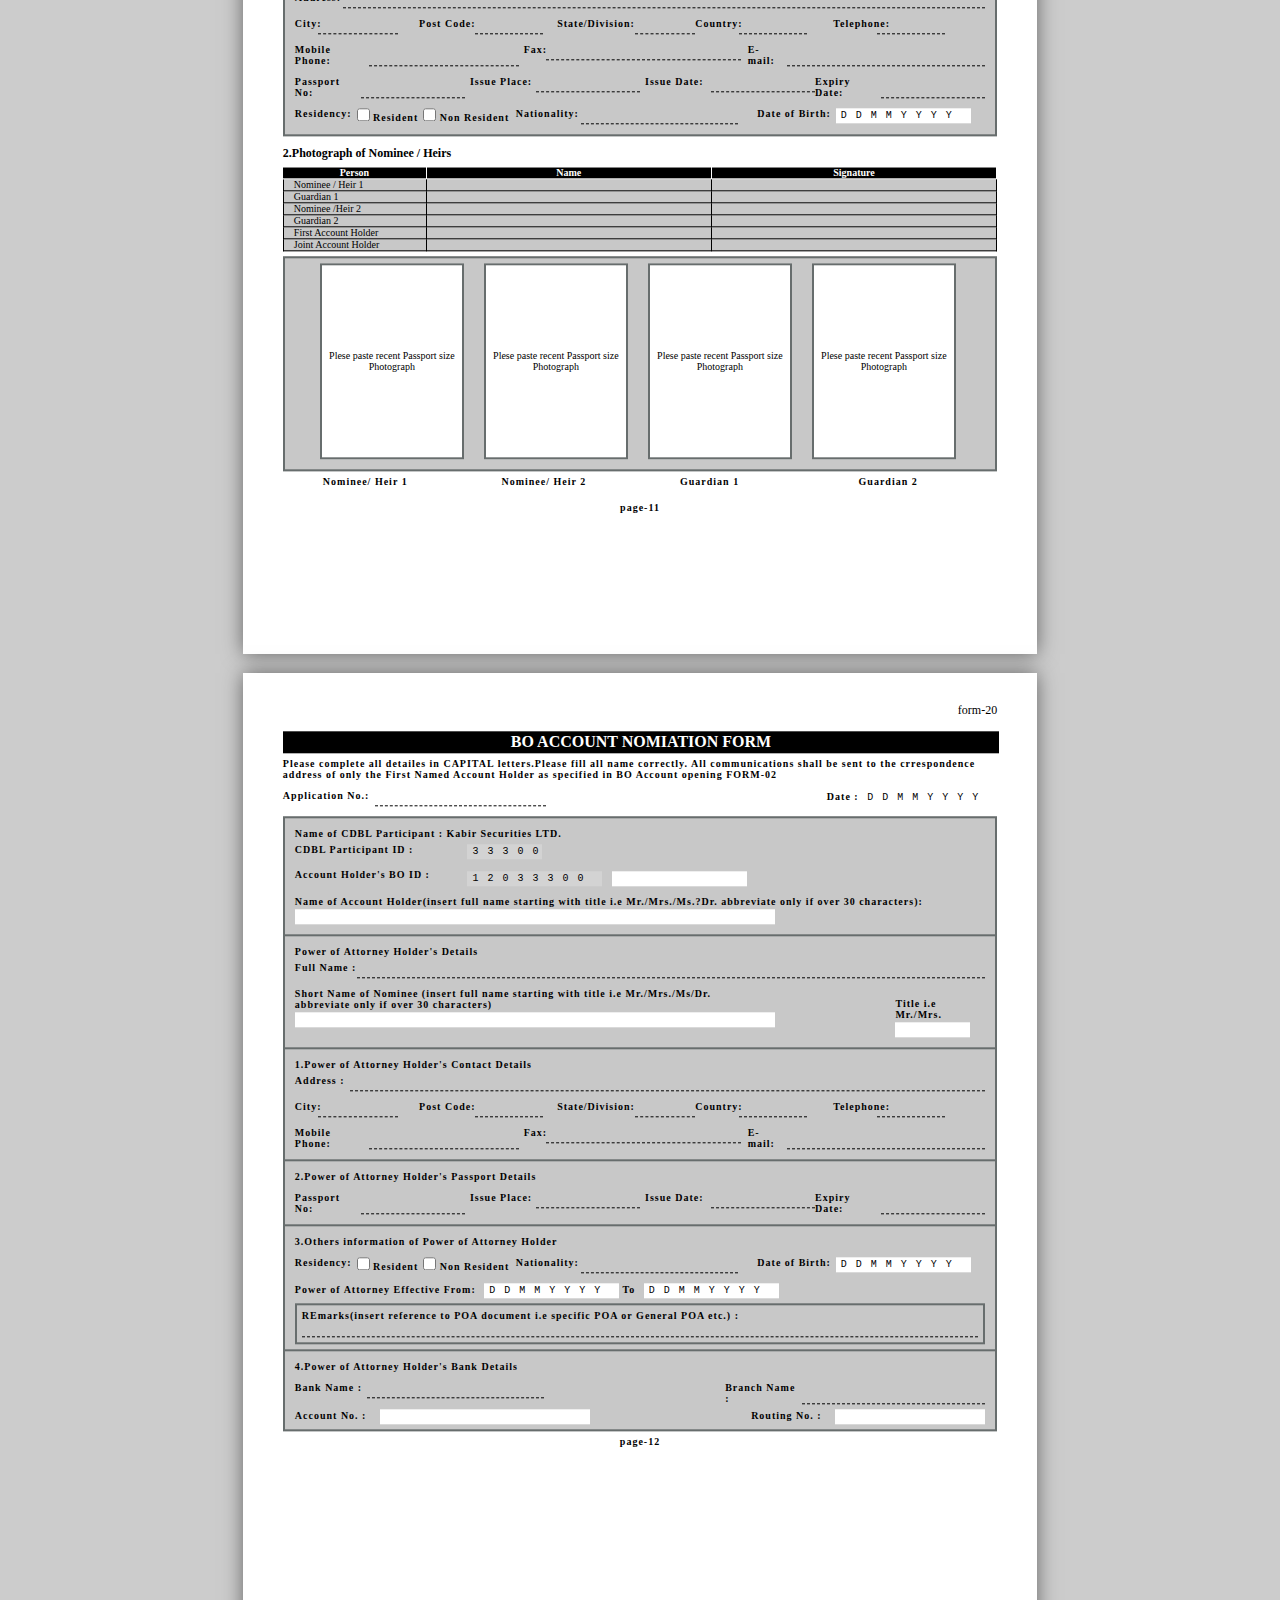
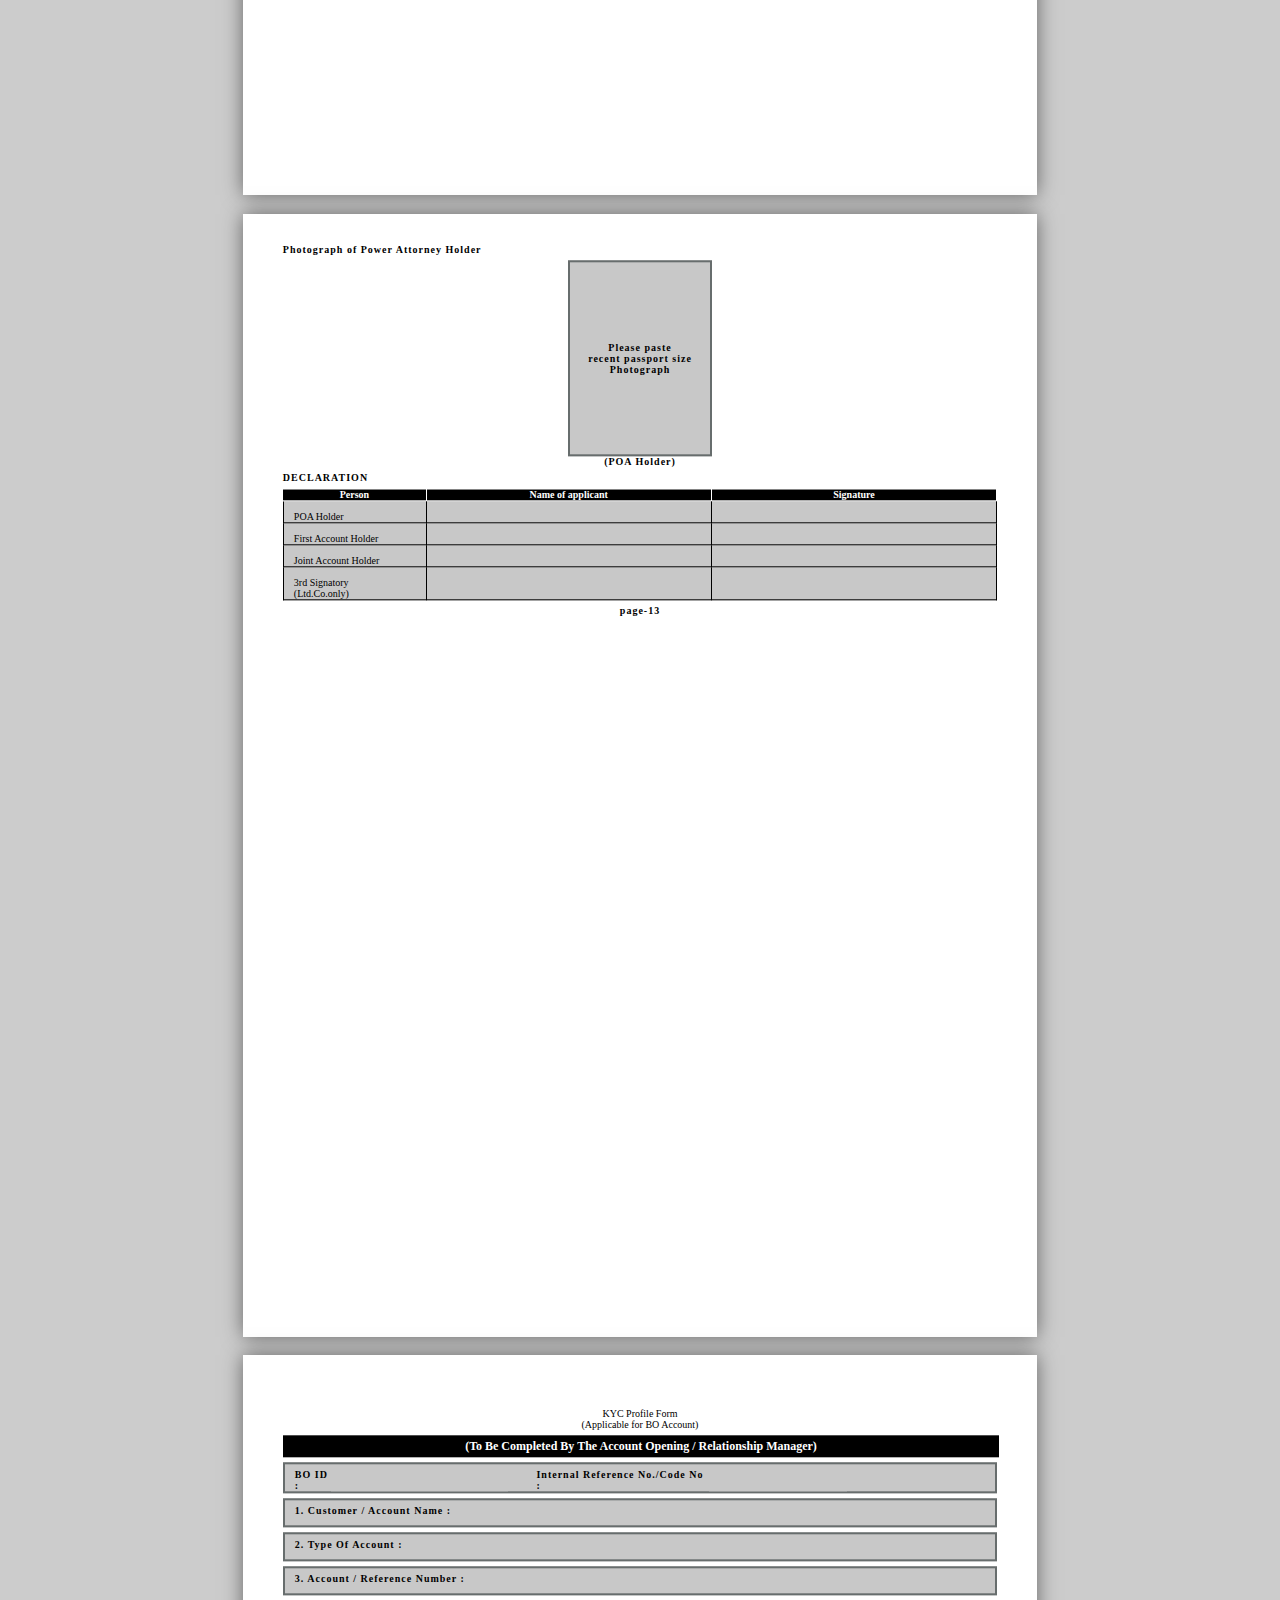
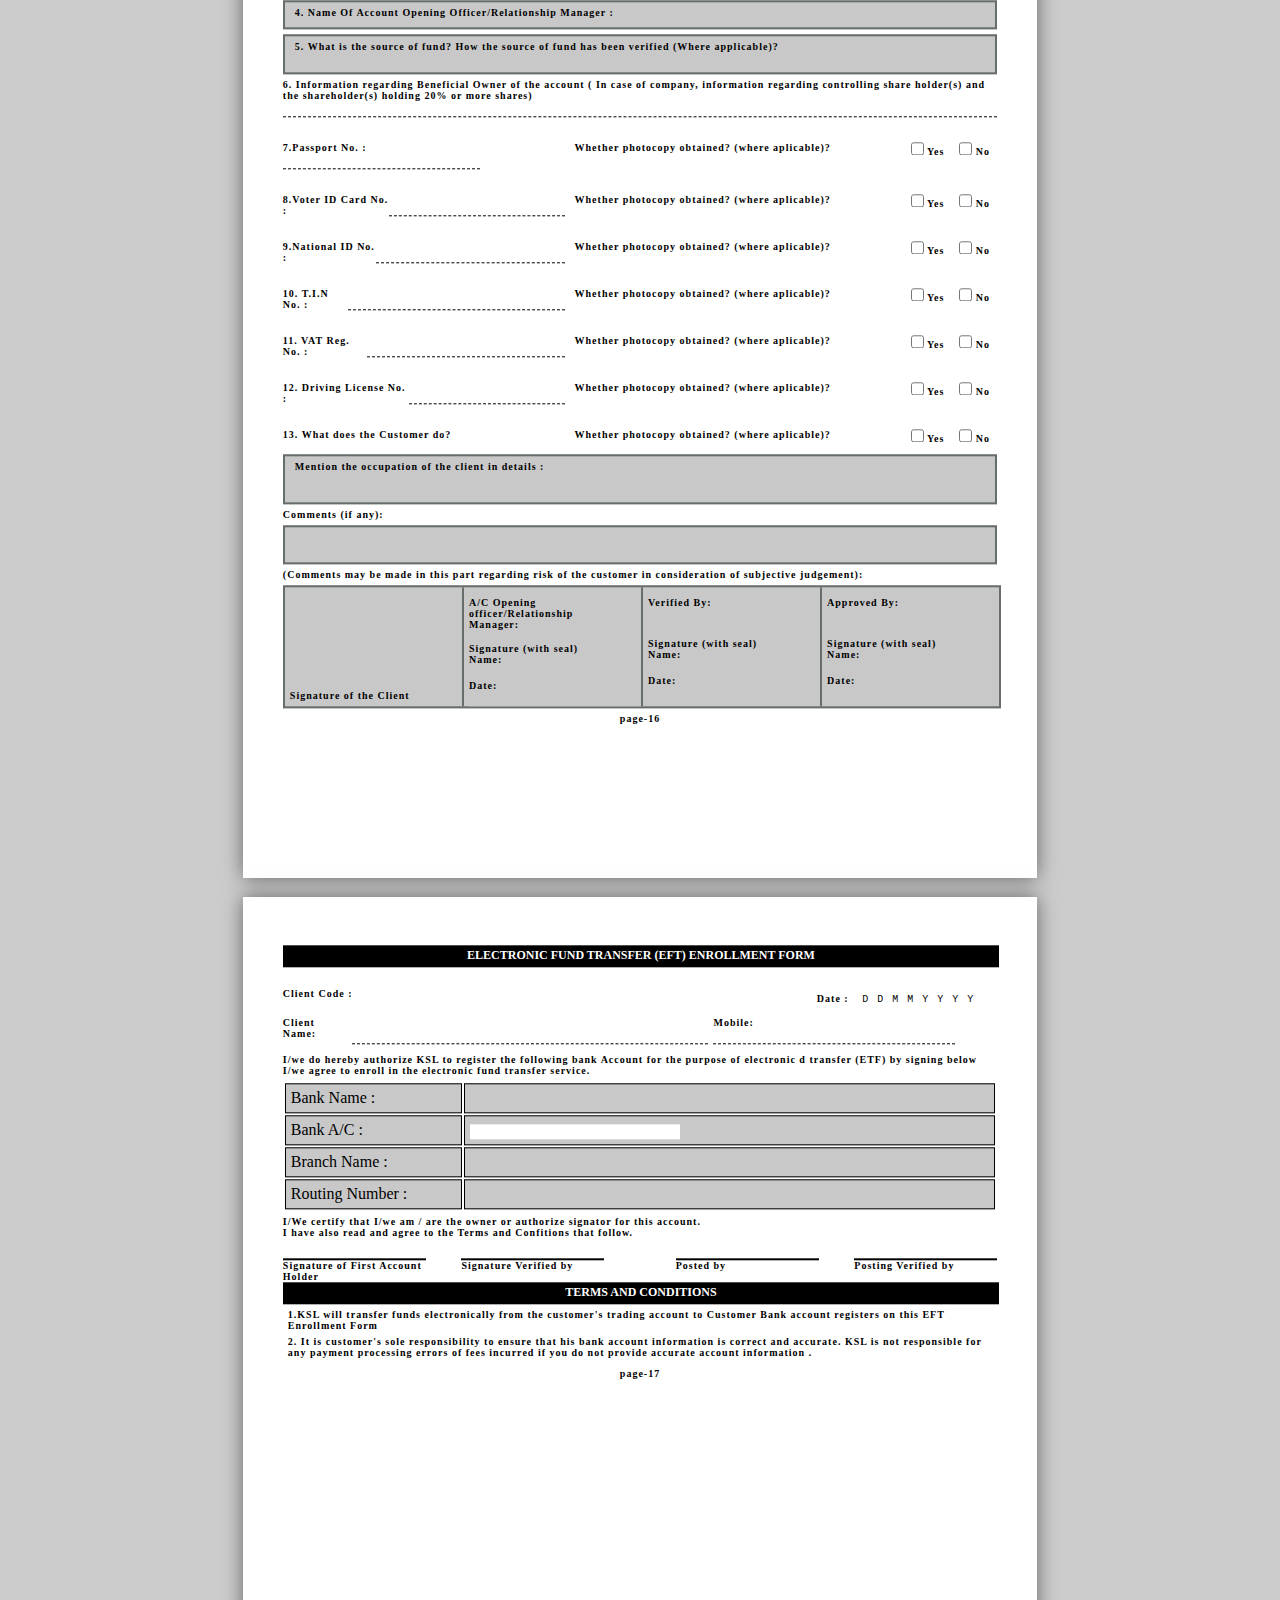
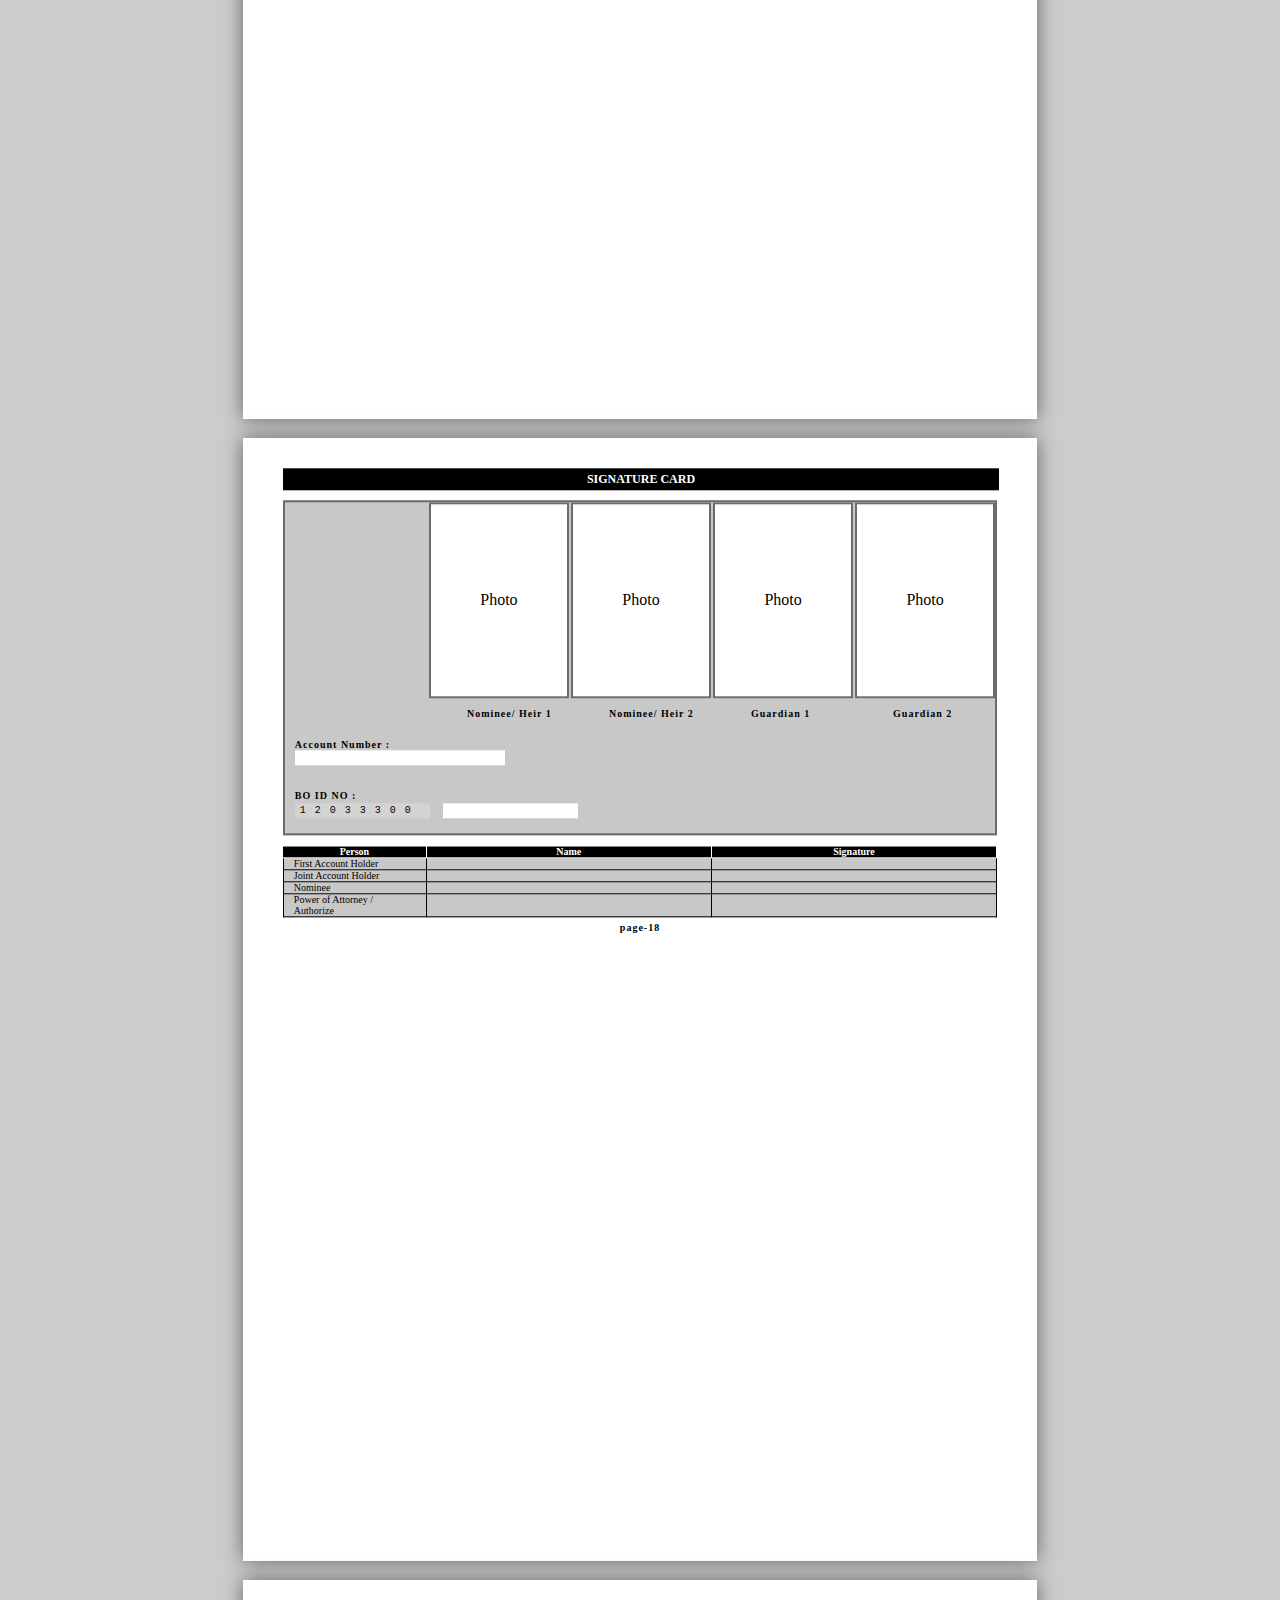
==== commit aaa4ebe0: "almost 80% complete of the page 7" ====
--- a/index.html
+++ b/index.html
@@ -1223,7 +1223,7 @@
                 </h4>
             </div>
             <div class="width-full center">
-                <div class="col-50 pt-5">
+                <div class="col-50 pt-20">
                     <h4 class="font-style-general">
                         page-2
                     </h4>
@@ -1234,33 +1234,642 @@
     </page>
 <!--end page-2 end-->
 
-<!-- page-4 -->
+<!-- page 3 -->
 
 <page size="A4">
     <div class="container">
-
-            <div class="width-full">
-
-                <div class="col-50 position-relative ">
+        <div class=" font-style-general bo_account_form_details mt-10 col-100">
+            <h4>
+                <span class="font-style-form-body-title"> Agents: </span> Kabir Securities Limited is authorized to employ other brokers as agents to perform all or part of its duties under these
+                terms and conditions and to provide information regarding the account to such agents. Kabir Securities Limited may seek and
+                act on an opinion from any lawyer, accountant or professional adviser or other expert and shall not incur any liability by acting upon
+                such opinion.
+            </h4>
+        </div>
+        
+        <div class=" font-style-general bo_account_form_details mt-10 col-100">
+            <h4>
+                <span class="font-style-form-body-title"> Associae Companies: </span> Kabir Securities Limited may purchase and / or sell investment on behalf of the account holder by placing
+                order with itself and other company whether acting as underwriter(s), investment manager(s), merchant or commercial bank(s),
+                registered or licensed deposit- taker(s), broker(s), dealer(s) or otherwise, or with any other broker(s) and dealer(s) as Kabir
+                Securities Limited in its sole discretion may decide.
+            </h4>
+        </div>
+        <div class=" font-style-general bo_account_form_details mt-10 col-100">
+            <h4>
+                <span class="font-style-form-body-title">All Rules and Regulations of the Stock Exchange(s) : </span> 
+                All transactions duly concluded through and recognized by the Chittagong
+               Stock Exchange Limited (hereafter CSE) is governed by the respective rules of CSE relating to trading and settlement in particular
+               and will be binding on both the parties concerned.
+            </h4>
+        </div>
+
+        <div class=" font-style-general bo_account_form_details mt-10 col-100">
+            <h4>
+                <span class="font-style-form-body-title">Payment and Disclosure : </span> 
+                Kabir Securities Limited shall not be obliged to make any payment on behalf of the account holders.
+                Kabir Securities Limited may disclose information regarding the account holder or his/her dealings in relation to this agreement
+                to any department of the government or public body upon request, whether or not such request is in fact legally enforceable,
+                and Kabir Securities Limited will not be liable in any way to account holder for doing so.
+            </h4>
+        </div>
+
+        <div class=" font-style-general bo_account_form_details mt-10 col-100">
+            <h4>
+                <span class="font-style-form-body-title">Cancellation provisions : </span>  Kabir Securities Limited is authorized, in its absolute discretion, should the undersigned die or should
+                Kabir Securities Limited for any reason whatsoever deems it necessary for its protection, without notice, or for any reason to
+                cancel any outstanding orders in order to close out the accounts of the account holder, in whole or in part, or to close out any
+                commitment made on behalf of the account holder.
+            </h4>
+        </div>
+
+
+        <div class=" font-style-general bo_account_form_details mt-10 col-100">
+            <h4>
+                <span class="font-style-form-body-title">Indemnity : </span> In the event of a default, omission or act committed by Kabir Securities Limited as a broker/member of the CSE the
+                account holder shall be indemnified if and only as provided by the Rules and Regulation of the CSE.
+                
+            </h4>
+        </div>
+        <div class=" font-style-general bo_account_form_details mt-10 col-100">
+            <h4>
+                <span class="font-style-form-body-title">Confirmation and settlements : </span> 
+                 Kabir Securities Limited shall use its best endeavors to provide the account holder with (a) written
+                confirmation of each transaction it has effected on instruction and (b) contract notes (in such form as Kabir Securities Limited
+                shall determine) setting forth (i) details of the trade date, value date, settlement date, quantity, price, commission rate and
+                CSE "Howla" number equivalent provided also that the account holder does hereby agree and undertake to confirm in writing
+                before hand of all its/their instructions.
+            </h4>
+        </div>
+        <div class=" font-style-general bo_account_form_details mt-10 col-100">
+            <h4>
+                <span class="font-style-form-body-title">  Fees and expenses : </span>  The account holder will pay a brokerage commission of, and any other related expenses as charged that may
+                from time to time be applicable. Every transaction concluded through and recognized by the CSE is subject to transaction levies
+                or other fees imposed by the CSE. The account holder understands, acknowledges and accepts that the rate of commission may
+                be changed from time to time at the direction of Kabir Securities Limited.
+            </h4>
+        </div>
+
+
+        <div class=" font-style-general bo_account_form_details mt-10 col-100">
+            <h4>
+                <span class="font-style-form-body-title"> Set-off : </span>  Kabir Securities Limited shall be entitled to, in respect of all commission, costs, charged or expense, set off from any
+                monies from time to time held by Kabir Securities Limited for the account holder and if such monies are insufficient for the
+                purpose, to sell any investment held by Kabir Securities Limited or any of its agents on behalf of the account holder without
+                notification, recourse or instruction form the account holder.
+            </h4>
+        </div>
+
+        <div class=" font-style-general bo_account_form_details mt-10 col-100">
+            <h4>
+                <span class="font-style-form-body-title"> Period : </span>  This agreement shall remain in force for a period of ....... months / years from the date of signing.
+            </h4>
+        </div>
+
+        <div class=" font-style-general bo_account_form_details mt-10 col-100">
+            <h4>
+                <span class="font-style-form-body-title"> Termination : </span> This agreement will stand terminated:
+                
+            </h4>
+        </div>
+
+
+        <div class="ml-15 font-style-general">
+            <h4>
+                <ol type="I" >
+                    <li >
+                        Upon the expiry of the period of this Agreement unless renewed upon mutual agreement between Kabir Securities
+                        Limited and the Account Holder.
+                    </li>  
+                    <li >
+                        Before the expiry of the period of this Agreement, if either Kabir Securities Limited or the Account Holder
+                        gives.................months' notice. Termination shall not absolve the parties from completing accounts and adjusting
+                        any outstanding dues or respective rights and obligations under this agreement.
+                    </li> 
+                    <li >
+                        If the account holder fails to make payment for any transaction upon due notice for a period of..................days.
+                    </li>
+                </ol>
+            </h4>
+
+
+
+
+        </div>
+
+
+        <div class=" font-style-general bo_account_form_details mt-10 col-100">
+            <h4>
+                <span class="font-style-form-body-title"> Assignment : </span> The benefits/rights and burdens obligations of this agreement are capable of assignment by both the account holder
+                and Kabir securities Limited without the consent of the other but the notice of assignment must be given to the other in writing.
+                
+            </h4>
+        </div>
+
+        <div class=" font-style-general bo_account_form_details mt-10 col-100">
+            <h4>
+                <span class="font-style-form-body-title"> Force Majeure : </span> Kabir Securities Limited shall not be liable for any loss, damages, expenses, costs or otherwise resulting directly or
+                indirectly from any Government restriction, exchange ruling,suspension of trading, war,strike/ national disaster or any other event
+                or force majeure or circumstances beyond its control.   
+            </h4>
+        </div>
+
+        <div class="width-full center">
+            <div class="col-50 pt-20">
+                <h4 class="font-style-general">
+                    page-3
+                </h4>
+            </div>
+        </div>
+    </div>
+</page>
+
+<!--end page 3 end -->
+
+
+<!-- page-4 -->
+
+<page size="A4">
+    <div class="container">
+
+        <div class=" font-style-general bo_account_form_details mt-10 col-100">
+            <h4>
+                <span class="font-style-form-body-title"> Forged Shares : </span> Kabir Securities Limited shall not be liable or responsible for any shares that are found to be forged. However,
+                Kabir Securities Limited will make every attempt to replace the forged shares from the seller.
+            </h4>
+        </div>
+        <div class=" font-style-general bo_account_form_details mt-10 col-100">
+            <h4>
+                <span class="font-style-form-body-title"> Law : </span>  The terms and conditions contained herein shall be governed by and be construed in accordance with the laws of Bangladesh.
+            </h4>
+        </div>
+        <div class=" font-style-general bo_account_form_details mt-10 col-100">
+            <h4>
+                <span class="font-style-form-body-title"> Notices : </span> 
+            </h4>
+        </div>
+        <div class="ml-10 font-style-form-body-title">
+            <ol type="a" >
+                <li>
+                    All notices, instructions or other communications shall be given in English and in writing (facsimile, telex, telegram, cable
+                    or letter) or orally and shall be sent to Kabir Securities Limited and the account holder at the address, fax and / or telex
+                    number shown herein or at such other address as may be communicated by the parties here to in writing.
+                </li> 
+                <li>
+                    Proof of delivery or dispatch shall be:
+                    <ol type="i " class="font-style-form-body-title ml-10">
+                        <li> 
+                            in the case of a letter: dispatch of the letter duly stamped sand addressed.
+                        </li>
+                        <li> 
+                            in the case of facsimile, telex, telegram, or cable on the day of dispatch with physical or actual confirmation.
+                        </li>
+                    </ol>
+                </li>
+                <li>
+                    All verbal notices, instructions, or other communications should be confirmed in writing within 24 hours.
+                </li>
+            </ol>
+
+        </div>
+        <div class=" font-style-general bo_account_form_details mt-10 col-100">
+            <h4>
+                <span class="font-style-form-body-title">  Definitions : </span>  Words defined herein, save where a contrary meaning appears or such meaning is inconsistent with the context,
+                shall have this same defined meaning wherever used.
+            </h4>
+        </div>
+
+
+        <div class=" font-style-general bo_account_form_details mt-10 col-100">
+            <h4>
+                <span class="font-style-form-body-title">  Sums Due : </span> 
+                For all purposes, including any legal proceedings, a certificate by any of Kabir Securities Limited officers confirming the
+                monies and/or liabilities for the time being due and /or incurred to by the account holder shall be conclusive evidence thereof against
+                him / her.
+            </h4>
+        </div>
+
+        <div class=" font-style-general bo_account_form_details mt-10 col-100">
+            <h4>
+                <span class="font-style-form-body-title">  Brokerage Charge : </span> 
+                Client shall be bound to pay...........% (In word.....................) charges as brokerage
+                to broker for buy and sell and broker can change time to time.
+               
+                
+            </h4>
+        </div>
+
+        <div class=" font-style-general bo_account_form_details mt-10 col-100">
+            <h4>
+                Client shall be bound to furnish such other particulars, documents and/or information that may reasonably require from time
+                to time.
+                
+            </h4>
+        </div>
+        <div class=" font-style-general bo_account_form_details mt-10 col-100">
+            <h4>
+                Broker shall have the right to change / modify any terms / conditions when may deem necesssary without any notice to
+                the client.
+                
+            </h4>
+        </div>
+
+        <div class=" font-style-general bo_account_form_details mt-10 col-100">
+            <h4>
+                <span class="font-style-form-body-title">  Disputes and Resolution of Dispute  : </span> In case of any dispute arising between the Kabir Securities Limited and the account holder
+                in connection with the interpretation or enforcement of the terms and conditions contained herein, attempts should be made to settle
+                the matter amicably, in case of failure to settle the matter amicably, the same shall be referred to arbitration of two arbitrators,
+                each to be nominated by the parties who shall also appoint an Umpire. The decision of the arbitrators, so nominated, shall be
+                binding on both the parties. The arbitration shall be conducted in accordance with the Arbitration Act, 2001.
+               
+                
+            </h4>
+        </div>
+        <div class=" font-style-general bo_account_form_details mt-10 col-100">
+            <h4>
+                I / We have read the terms and conditions contained herein above, and having agreed with such terms and conditions I / we put
+                my / our / company seal and signature on this the day of ..........20......           
+            </h4>
+        </div>
+
+
+
+
+
+            <div class=" justify_space_between mt-20">
+
+                <div class=" position-relative border-light pt-10 pb-10 center ">
                     <h4 class="font-style-general postion-bottom">
                         Signature of the Client
                     </h4> 
-                    <input type="text"> 
+                    <input type="text" class="input_bg_gray_light"> 
                 </div> 
 
-                <div class="col-50 position-relative">
+                <div class=" position-relative border-light pt-30 pb-10 center ">
                     <h4 class="font-style-general postion-bottom">
-                        Signature of the Client
+                        Signature of the Joint Account Holder
                     </h4>  
+
+                    <input type="text" class="input_bg_gray_light pb-10"> 
                 </div> 
 
             </div>
-                
-        
+            <div class="border-light mt-20 p-5">
+                <div class=" width-full  ">
+                                    
+                    <div class="dob col-60">
+
+                        <h4 class="font-style-general width-full mt-5 mb-5">
+                            <span class="joint_account_body_text col-40">Witnessed By: </span>
+
+                            <input type="text" class="input_bg_gray_light">
+                        </h4>  
+
+                    </div>  
+                
+                    <div class="nationality col-40">
+                        <h4 class="font-style-general width-full mt-5 mb-5">
+                            <span class="first_account_body_text ">Witnessed By:  </span>
+                            <input type="text" class="input_bg_gray_light">
+
+
+                        </h4>
+                    </div>                
+                
+
+
+
+                </div>
+                <div class=" width-full  ">
+                                    
+                    <div class="dob col-60">
+
+                        <h4 class="font-style-general width-full mt-5 mb-5">
+                            <span class="joint_account_body_text col-13">Signature: </span>
+
+                            <input type="text" class="input_dot col-65">
+                        </h4>  
+
+                    </div>  
+                
+                    <div class="nationality col-40">
+                        <h4 class="font-style-general width-full mt-5 mb-5">
+                            <span class="first_account_body_text col-20 ">Signature:  </span>
+                            <input type="text" class="input_dot col-75">
+                        </h4>
+                    </div>                
+                
+                </div>
+
+                <div class=" width-full  ">
+                                    
+                    <div class="dob col-60">
+
+                        <h4 class="font-style-general width-full mt-5 mb-5">
+                            <span class="joint_account_body_text col-8">Name: </span>
+
+                            <input type="text" class="input_dot col-70">
+                        </h4>  
+
+                    </div>  
+                
+                    <div class="nationality col-40">
+                        <h4 class="font-style-general width-full mt-5 mb-5">
+                            <span class="first_account_body_text col-12 ">Name:  </span>
+                            <input type="text" class="input_dot col-83">
+                        </h4>
+                    </div>                
+                
+                </div>
+
+                <div class=" width-full  ">
+                                    
+                    <div class="dob col-60">
+
+                        <h4 class="font-style-general width-full mt-5 mb-5">
+                            <span class="joint_account_body_text col-11">Address: </span>
+
+                            <input type="text" class="input_dot col-68">
+                        </h4>  
+
+                    </div>  
+                
+                    <div class="nationality col-40">
+                        <h4 class="font-style-general width-full mt-5 mb-5">
+                            <span class="first_account_body_text col-17 ">Address:  </span>
+                            <input type="text" class="input_dot col-78">
+                        </h4>
+                    </div>                
+                
+                </div>
+                
+
+
+
+
+                
+            </div>
+                
+          
+            <div class="width-full center pt-20">
+                <div class="col-50 pt-5">
+                    <h4 class="font-style-general">
+                        page-4
+                    </h4>
+                </div>
+            </div>
     </div>
-
 </page>
 <!--end page-4 end-->
+
+
+<!-- page-6 -->
+<page size="A4">
+    <div class="container">
+        <div class="banner">
+
+            <div class="main_banner font-style-form-body-title-big">
+                <h4>
+                    TERMS AND CONDITIONS 
+                </h4>
+            </div>
+
+        </div>
+
+
+        <div class=" font-style-general bo_account_form_details mt-10 col-100">
+            <h4>
+                <span class="font-style-form-body-title"> DEFINITIONS : </span> 
+                
+            </h4>
+        </div>
+
+
+        <div class="ml-15 font-style-general">
+            <h4>
+                <ul>
+                    <li >
+                        "SECURITIES ACCOUNT" shall mean the account opened by the CLIENT with the BROKER to deposit sell / buy securities with the
+                        Broker.
+                    </li>  
+                    <li >
+                        "APPROVED SECURITIES" shall mean the securities purchased into the SECURITIES ACCOUNT.
+                    </li> 
+                    <li >
+                        "PORTFOLIO VALUE" means total market value of all the stocks in the SECURITIES ACCOUNT.
+                    </li> 
+                    <li >
+                        "MARGIN CALL" shall mean or request the "CLIENT" to deposit money or share to bring the Debit Balance below ......% of the
+                        portfolio value within 24 hours.
+                    </li> 
+                    <li >
+                        "DEBIT BALANCE" shall mean the total value of cash owed by the CLIENT together with any interest to the BROKER in the SECURI-
+                        TIES ACCOUNT for securities purchased into the account.
+                    </li>
+                </ul>
+            </h4>
+
+
+
+
+        </div>
+
+
+        <div class=" font-style-general bo_account_form_details mt-10 col-100">
+            <h4>
+                <span class="font-style-form-body-title"> TERMS AND CONDITIONS </span> 
+                
+            </h4>
+        </div>
+
+
+        <div class="ml-15 font-style-general">
+            <h4>
+                <ol type="1" >
+                    <li class="mt-5">
+                        This will strictly be a short-term facility and valid up-to <input type="text" class="border_botton"> 
+                    </li>  
+                    <li class="mt-5" >
+                        The "Broker" will have absolute discretion to accept or decline any security, against which credit facility is granted and shall reserve
+                        the right to make changes to their list of "approved securities" at any given moment.
+                    </li> 
+                    <li  class="mt-5">
+                        Using credit facility the Client may purchase quoted securities through the Broker into the "Securities Account" to a maximum
+                        value of     % of the "portfolio value" or Tk.<input type="text" class="border_botton">which ever is lower. The Client shall at all times be responsible
+                        to maintain stricly the maximum limit of the "Debit Balance" at any given time.<br>
+                        If Debit balance goes above  ........% of portfolio value due to fluctuation in the market or any other event. KSL will issue a
+                        "Margin Call" to the client.<br>
+                        Margin Call could be writing or via telephone call.
+                    </li>
+                    
+                    <li class="mt-5">
+                        In the case of "Broker" omitting a particular security/securities from the list of "approved securities" the Client shall accordingly
+        adjust the "portfolio value" or the "Debit balance" within two market days.
+                    </li> 
+
+                    <li class="mt-5">
+                        If client doesn't response to Margin Call, in that case KSL will sell out whatever shares as the Broker see fit to regularize the "Debit
+                        balance" to  ............% of the "portfolio value".(+/-5% deviation is accept in case of adjustment)
+                    </li>
+
+
+                    <li class="mt-5">
+                       If the "Debit balance reach to    .......% of portfolio value due to a sudden fall in the market or any other event then in such a
+        case without any notice in the trading day or next day, KSL wil sell out shares of any company what-so-ever as it sees fit to
+        make the Debit balance nil. Any residual shares will remain in the account and will be available to client.
+                    </li>
+
+                    <li class="mt-5">
+                        If the Client exceeds the value of the "Debit Balance" above the stipulated limit and / or violates any other terms and
+                        conditions/rules/requirements as laid down by the "Broker" or any regulatory authority from time to time, the Broker shall have
+                        absolute discretion at the "Client's" risk to sell / buy any or all shares or securities of any company whatsoever in the Client's
+                        "Securities Account" without any consent of any form from the Client in order to adjust the Debit Balance of the "Securities
+                        Account" in the event the portfolio value of the "Securities Account" becomes inadequate to regularize the "Debit Balance" the
+                        Client shall be under obligation to make cash payment to settle any shortfall.
+                
+                    </li>
+                    <li class="mt-5">
+                        The Client shall pay brokerage commission for all transactions i.e. buy and sell, in the "Securities Account" The client shall also pay
+                        brokerage commission for all transactions carried out in order to regularize the "Securities Account" Rate of brokerage will be
+                        fixed by the "Broker" and can change from time to time.
+                    </li>
+                    <li class="mt-5">
+                        In the "Securities Account" if client enjoy margin facilities, in that case, highest limit to buy a single stock is Tk. <input type="text" class="border_botton">
+        or  ........% of the portfolio value which ever is lower.
+                
+                    </li>
+                    <li class="mt-5">
+                        "Broker" shall have the authority to give notice to the client to adjust the debit balance in "Securities Account" within 20 trading
+                        days for what ever reason which "Broker" reserve the right divulge to client. If Client doesn't respond to such notice "Broker"
+                        shall have absolute discretion at the Client's risk to sell / buy any or all shares or securities in any Company whatsoever in the Client's
+                        "Securities Account" without any consent of any form from the client in order to adjust the Debit Balance of the "Securities Account".
+                
+                    </li>
+
+
+                </ol>
+            </h4>
+
+
+
+
+        </div>
+
+
+        <div class=" font-style-general bo_account_form_details mt-10 col-100">
+            <h4>
+                <span class="font-style-form-body-title"> Assignment : </span> The benefits/rights and burdens obligations of this agreement are capable of assignment by both the account holder
+                and Kabir securities Limited without the consent of the other but the notice of assignment must be given to the other in writing.
+                
+            </h4>
+        </div>
+
+        <div class="width-full center pt-20">
+            <div class="col-50 pt-5">
+                <h4 class="font-style-general">
+                    page-6
+                </h4>
+            </div>
+        </div>
+    </div>
+</page>
+
+<!--end page-6 end -->
+
+
+<!-- page-7 -->
+<page size="A4">
+    <div class="container">
+        <div class="banner">
+
+            <div class="main_banner font-style-form-body-title-big">
+                <h4>
+                    TERMS AND CONDITIONS 
+                </h4>
+            </div>
+
+        </div>
+        <div class="ml-15 font-style-general">
+            <h4>
+                <ol start="11">
+                    <li class="mt-5">
+                        "Broker" will charge ......% P. A. interest on the clients account for any debit amount, calculated on a daily basis. KSL reserves
+    the right to increase/ decrease the interest rate by giving 7 trading days notice to client.
+                    </li>  
+
+                    <li class="mt-5">
+                        The "Securities Account" will be fully operated ( All Buy/Sell decisions) by the client at all times other then in the instance of
+    "Broker" regularizing the account which has been explained in the clause 5, 6, 7 & 10.
+                    </li> 
+
+                    <li class="mt-5">
+                        The "Broker" shall have the right to change, rectify, include any terms and conditions in addition to the above at any time with
+                        due notice to the client.                    
+                    </li>  
+
+                    <li class="mt-5">
+                        The "Broker" will have absolute discretion to accept or decline any security, against which credit facility is granted and shall reserve
+                        the right to make changes to their list of "approved securities" at any given moment.
+                    </li> 
+                    
+
+                </ol>
+            </h4>
+
+
+
+
+        </div>
+        <div class=" font-style-general bo_account_form_details mt-10 col-100">
+            <h4>
+                <span class="font-style-form-body-title"> NOMINEE : </span> 
+                
+            </h4>
+        </div>
+        <div class="ml-15 font-style-general">
+            <h4>
+                <ul>
+                    <li>
+                        In the event of the death of one of the joint account holder, the survivor : and on the death of sole account holder the nominee
+                        or successor shall be the beneficiary of the transactions.
+                    </li>  
+                </ul>
+            </h4>
+        </div>
+        <div class=" font-style-general bo_account_form_details mt-10 col-100">
+            <h4>
+                <span class="font-style-form-body-title"> GOVERNING LAW : </span> 
+                
+            </h4>
+        </div>
+        <div class="ml-15 font-style-general">
+            <h4>
+                <ul>
+                    <li>
+                        All transactions shall be subject to the Rules and Regulations of the Securities and Exchange Commission of Bangladesh,
+                        Chittagong Stock Exchange Ltd. and other prevailing lows and regulations of Bangladesh and in particular the authority
+                        hereinafter granted by the client to the BROKER.
+                    </li>  
+                </ul>
+            </h4>
+
+
+
+
+        </div>
+
+
+        <div class="width-full center pt-20">
+            <div class="col-50 pt-5">
+                <h4 class="font-style-general">
+                    page-7
+                </h4>
+            </div>
+        </div>
+    </div>
+</page>
+
+<!--end page-7 end-->
 
 
 <!-- application credit facility section end -->
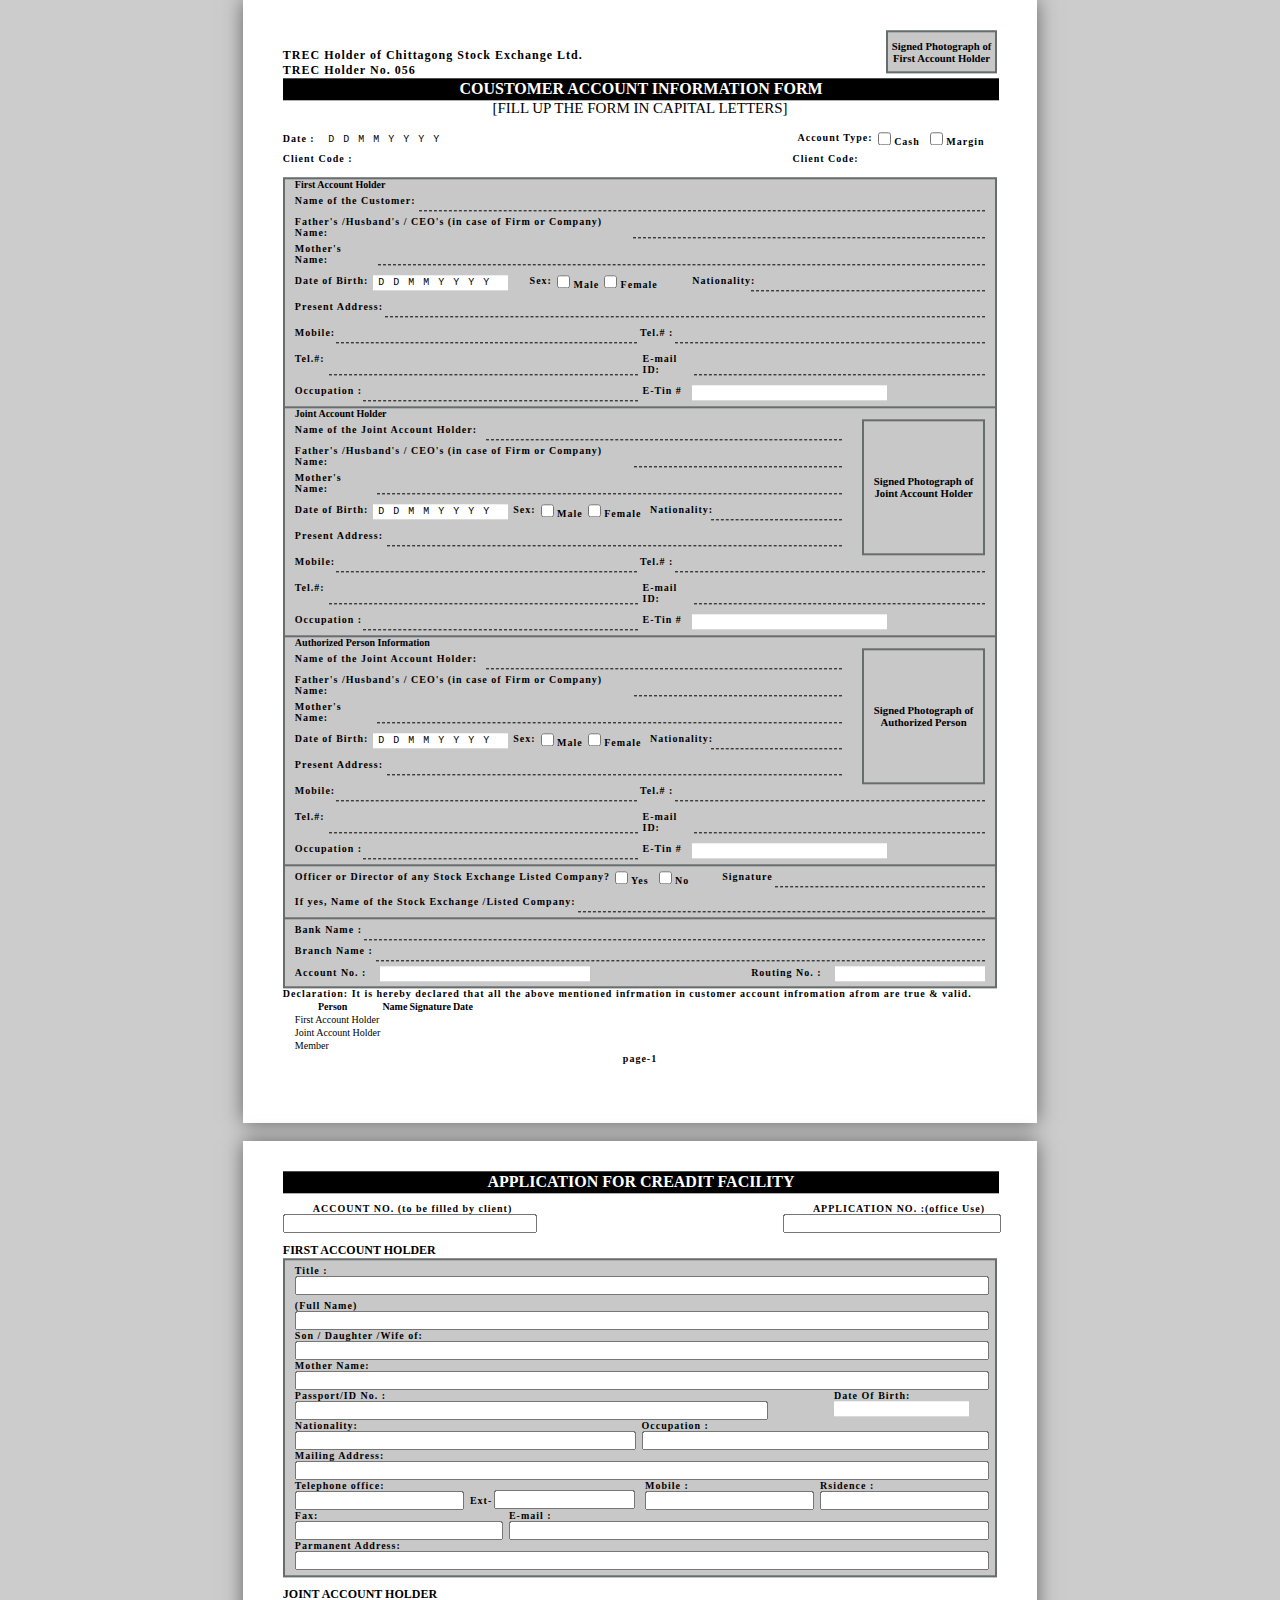
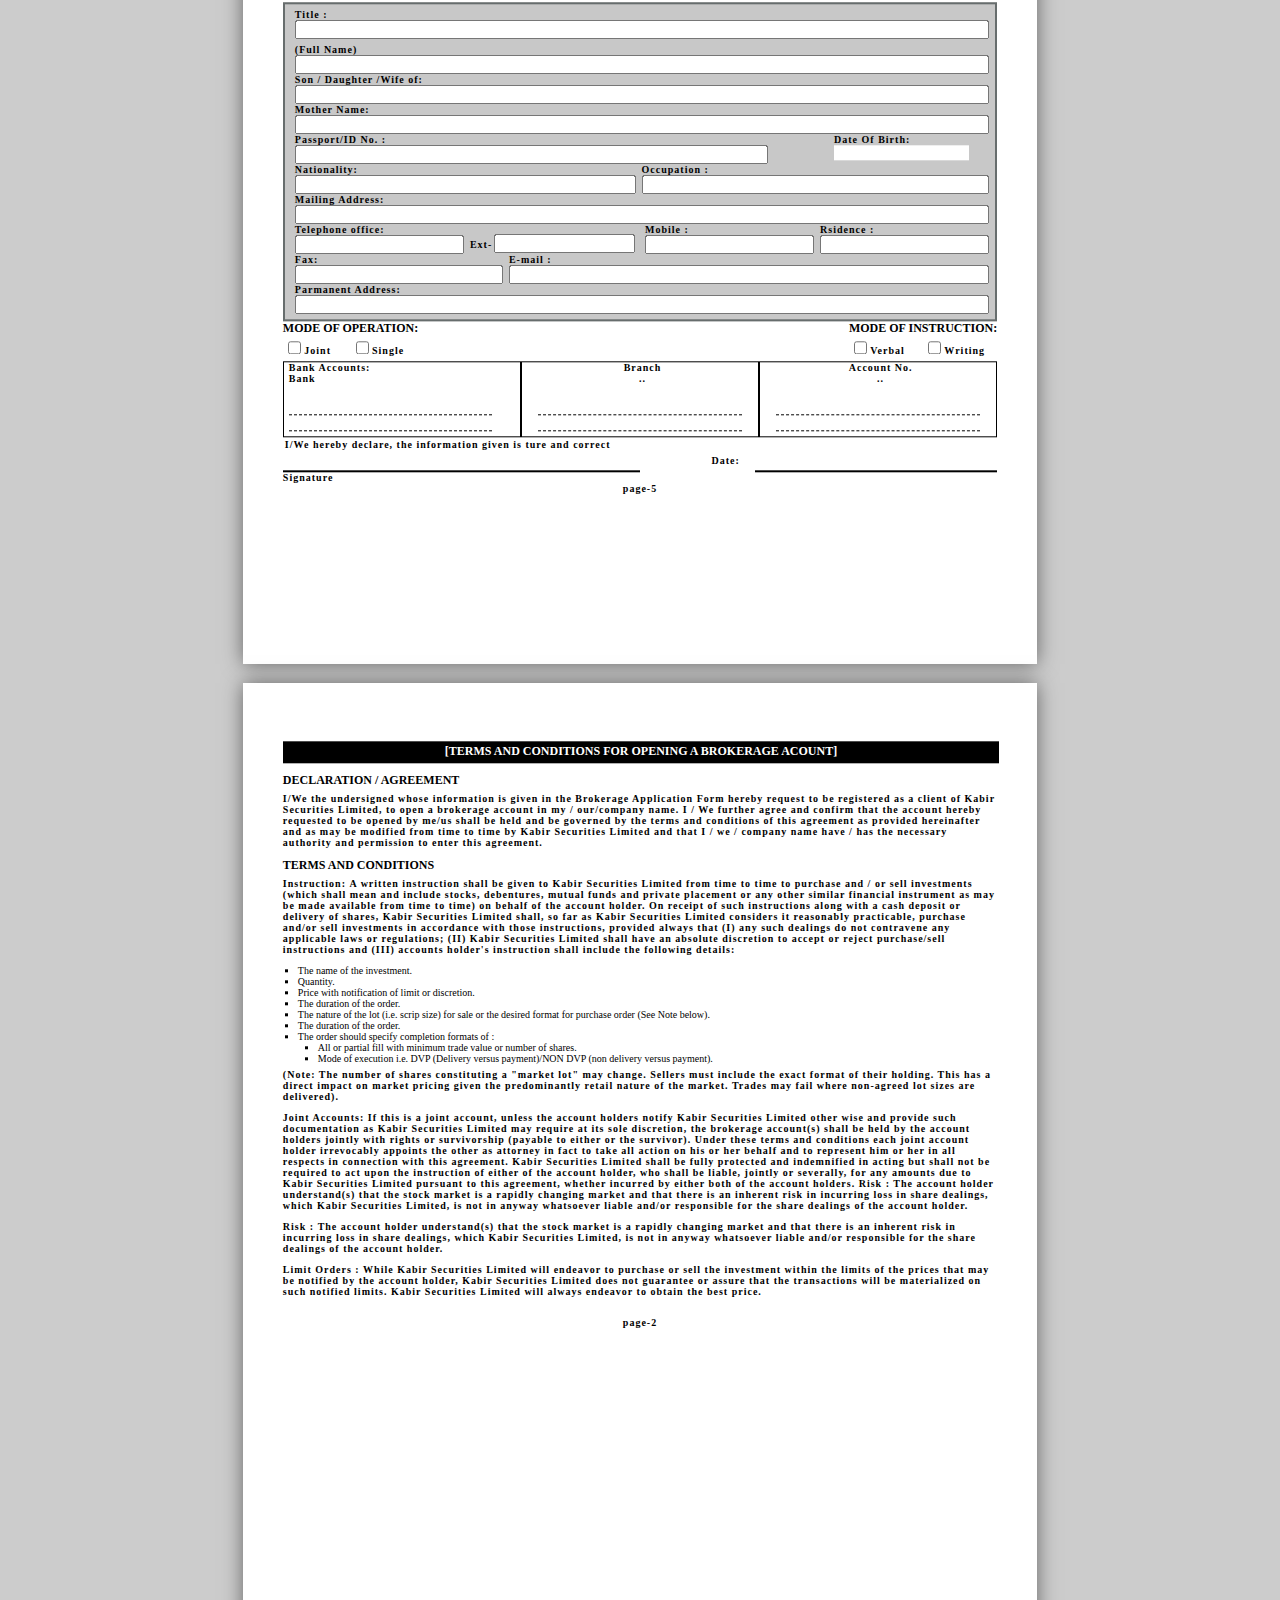
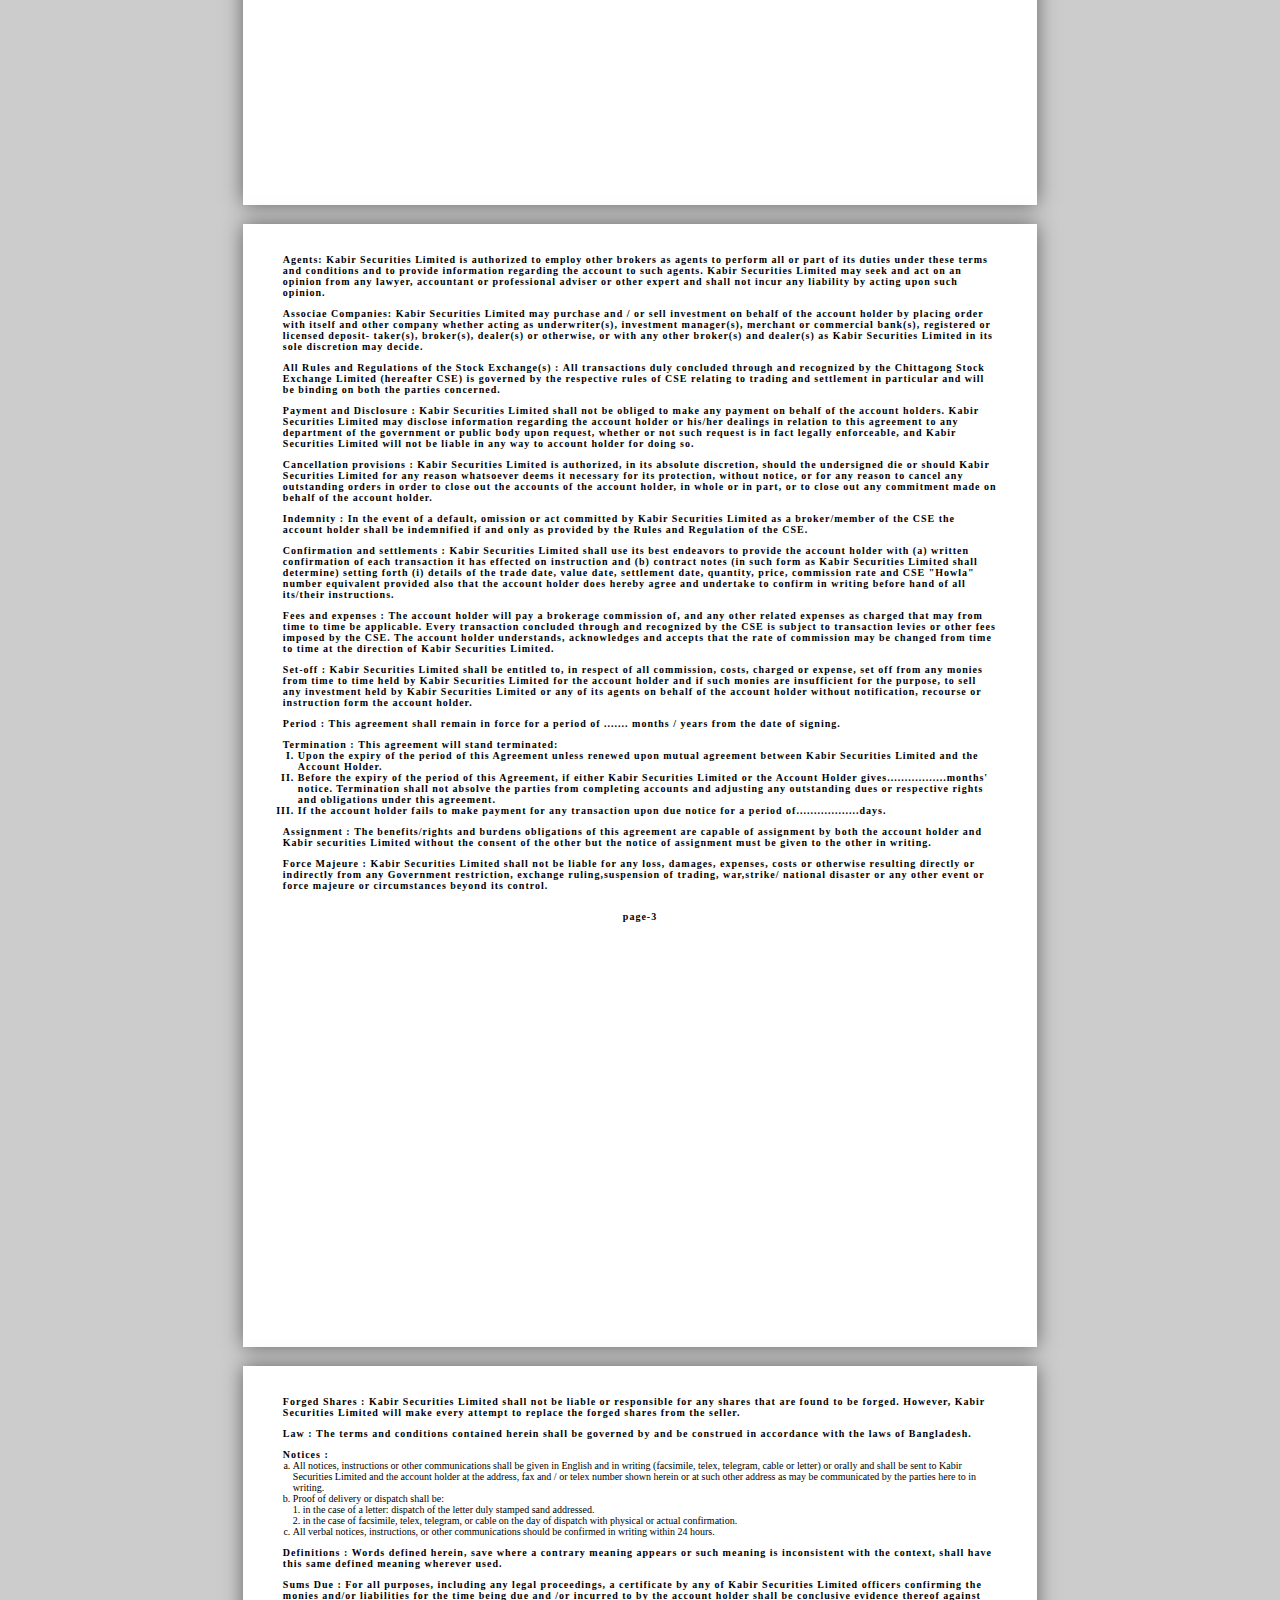
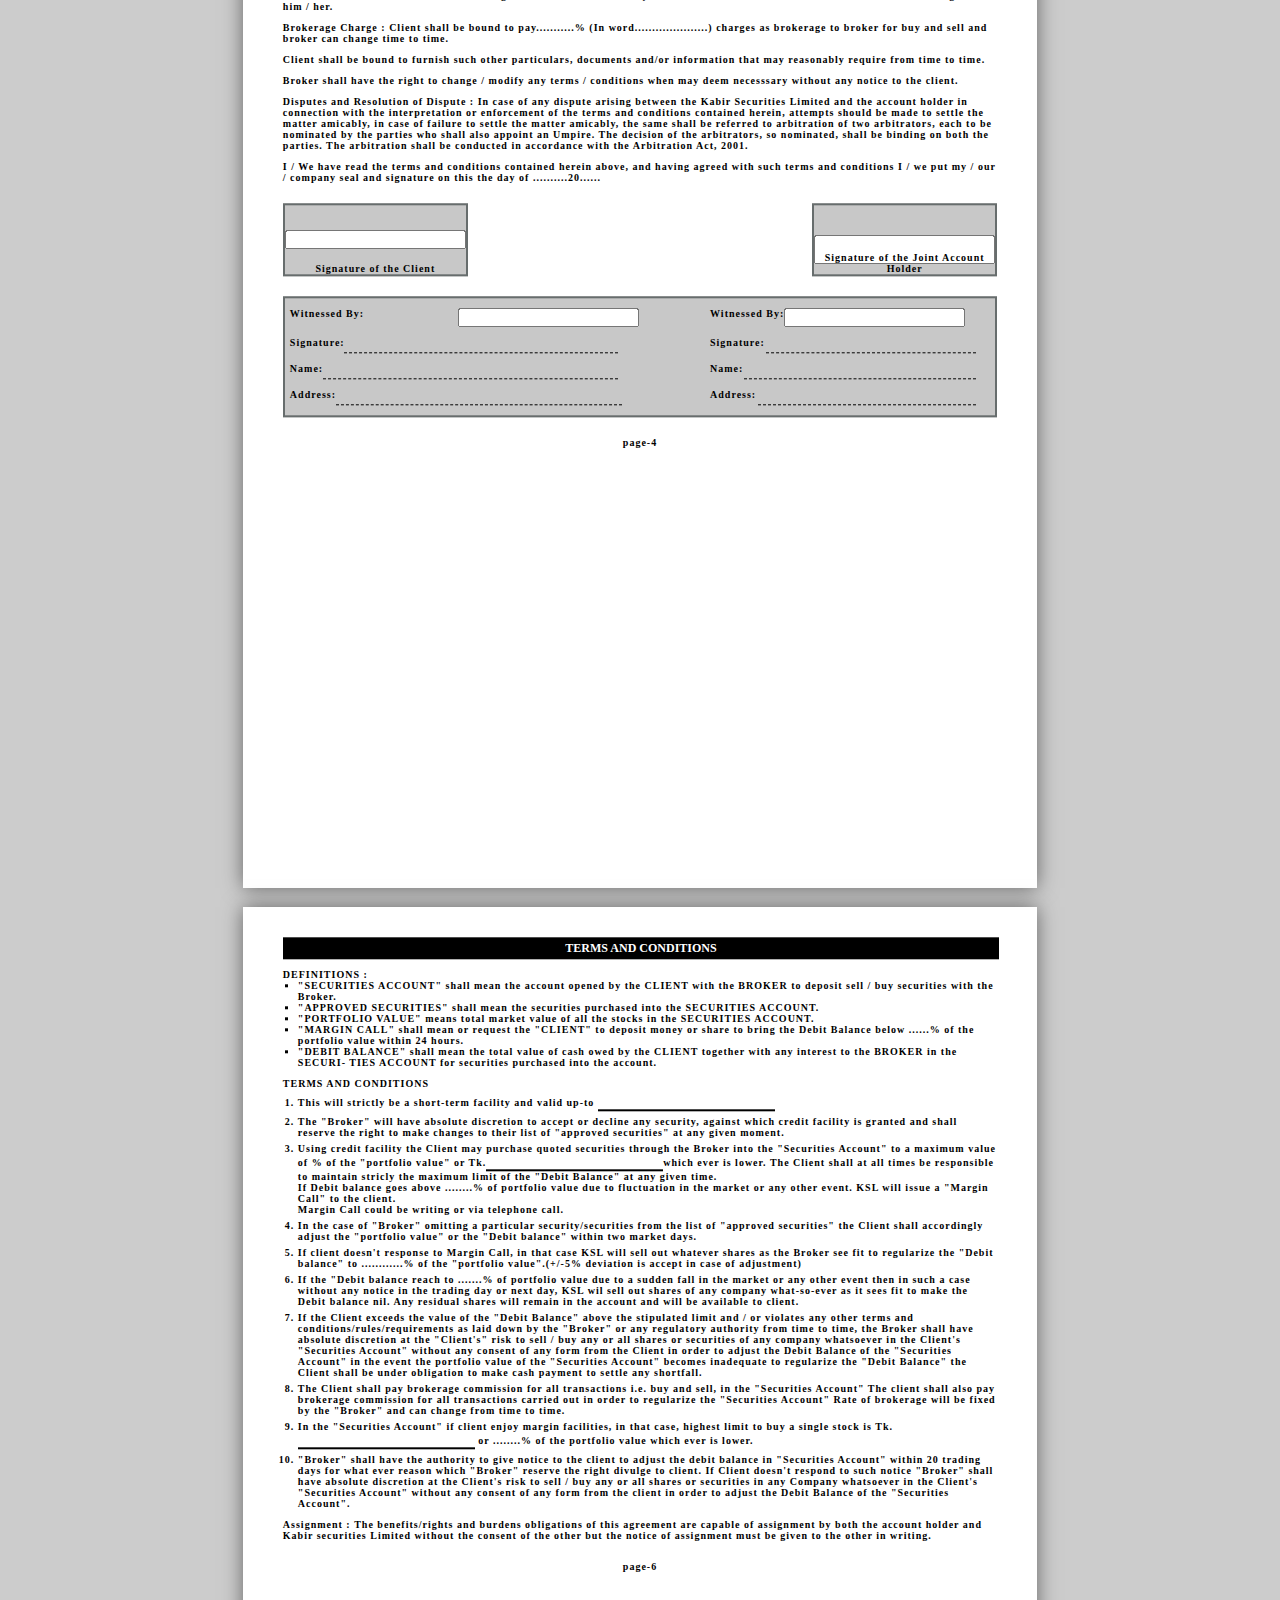
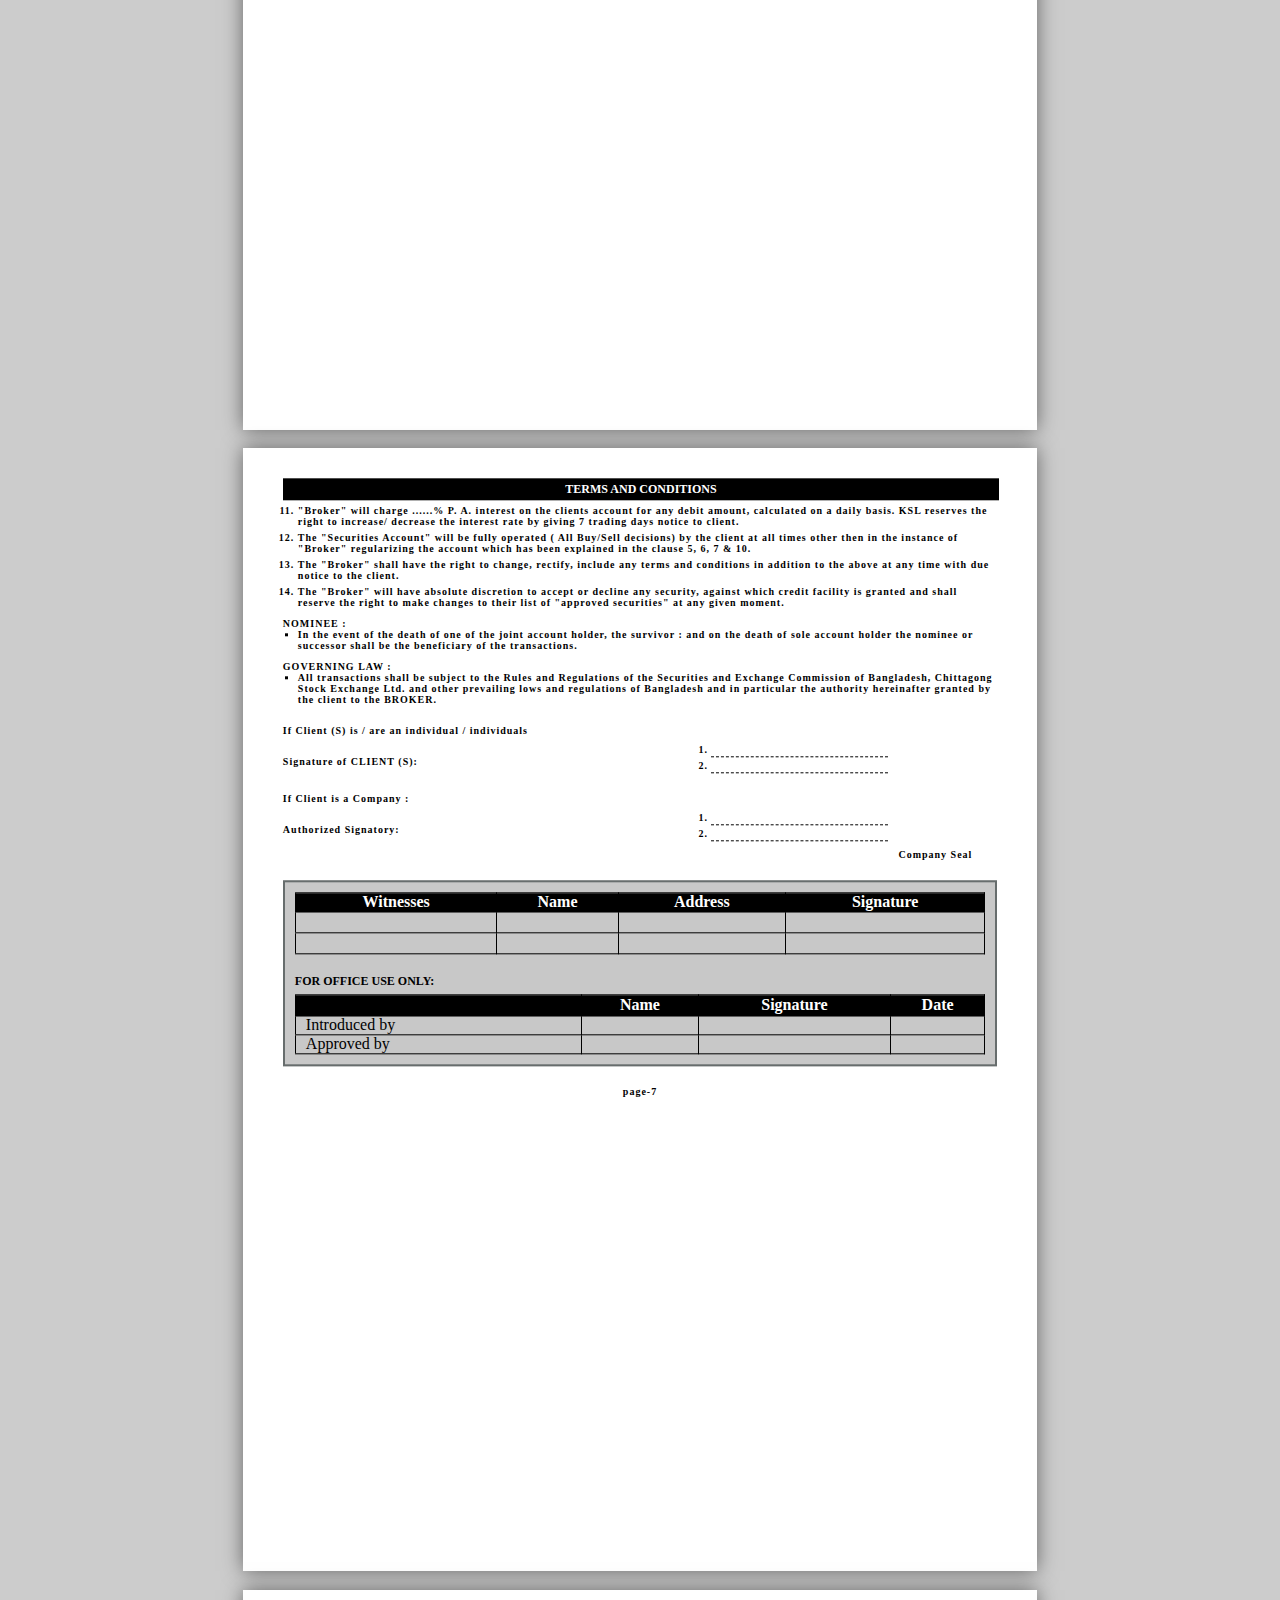
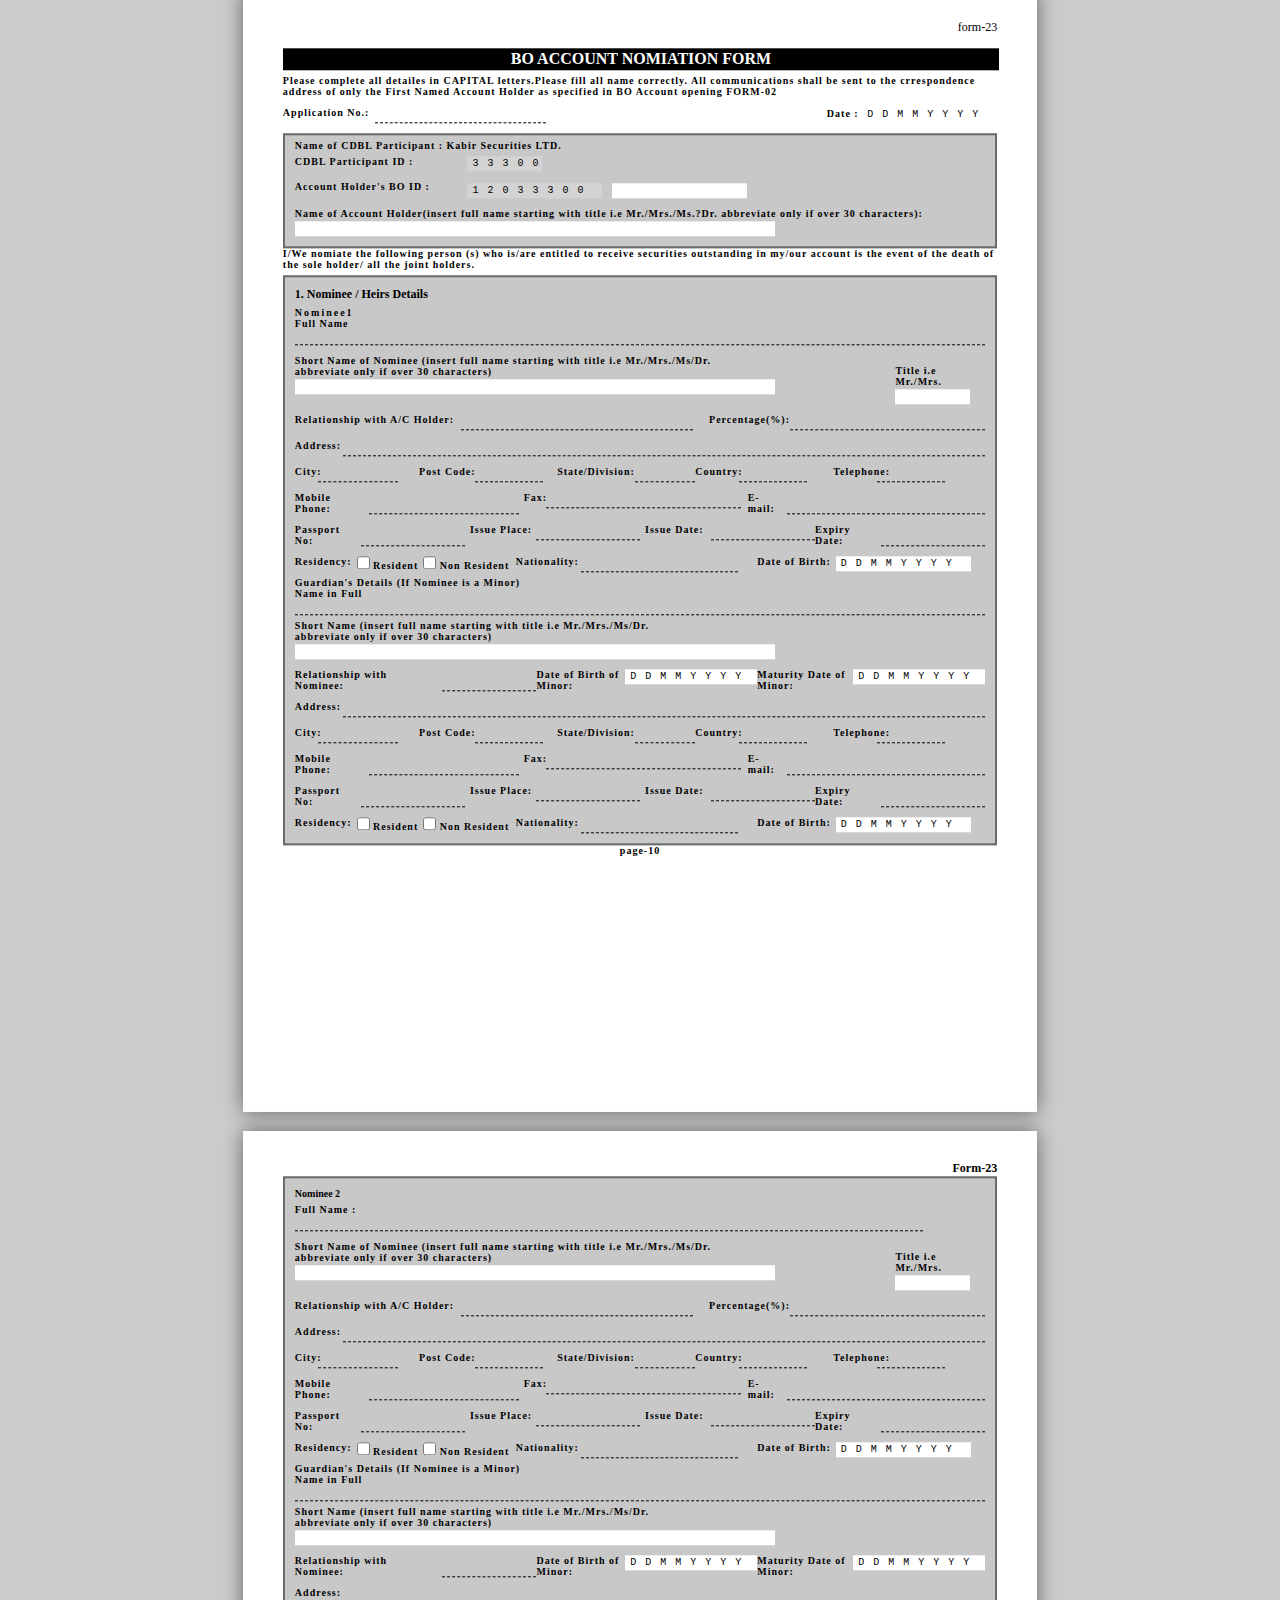
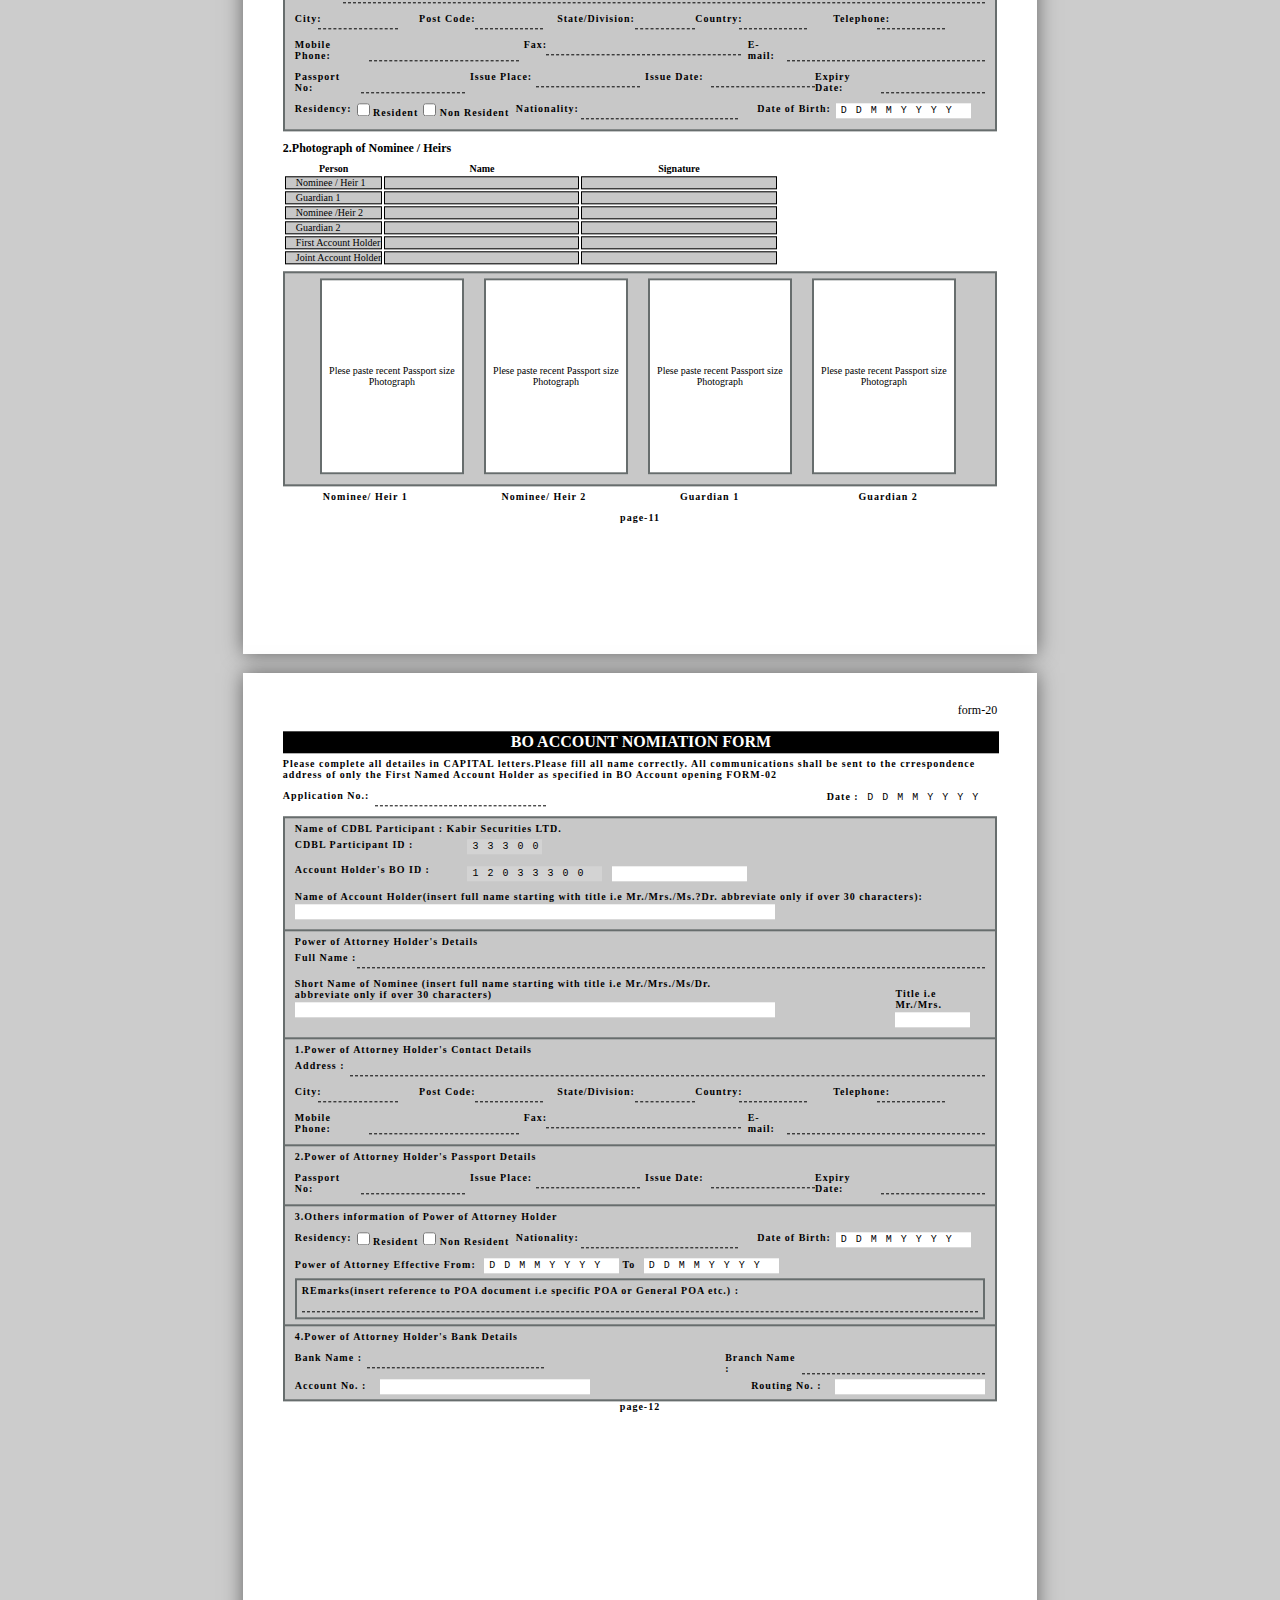
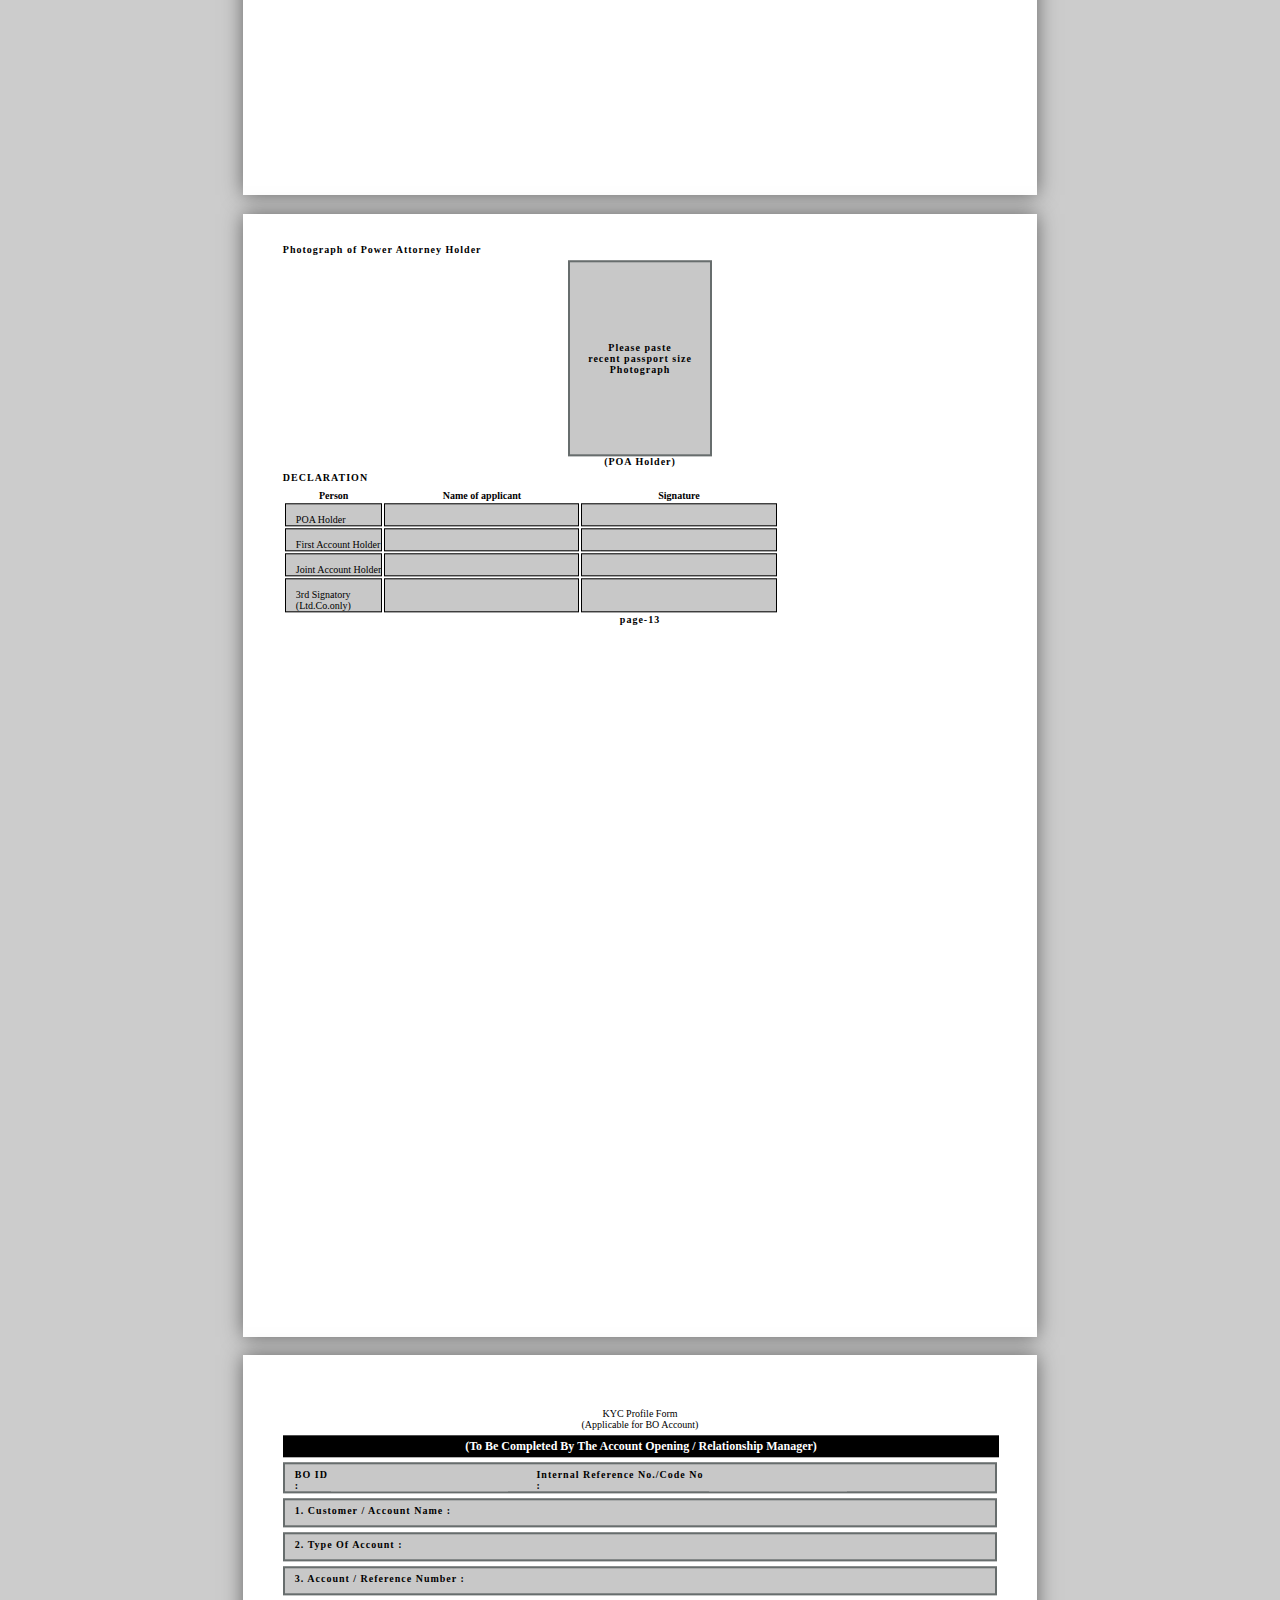
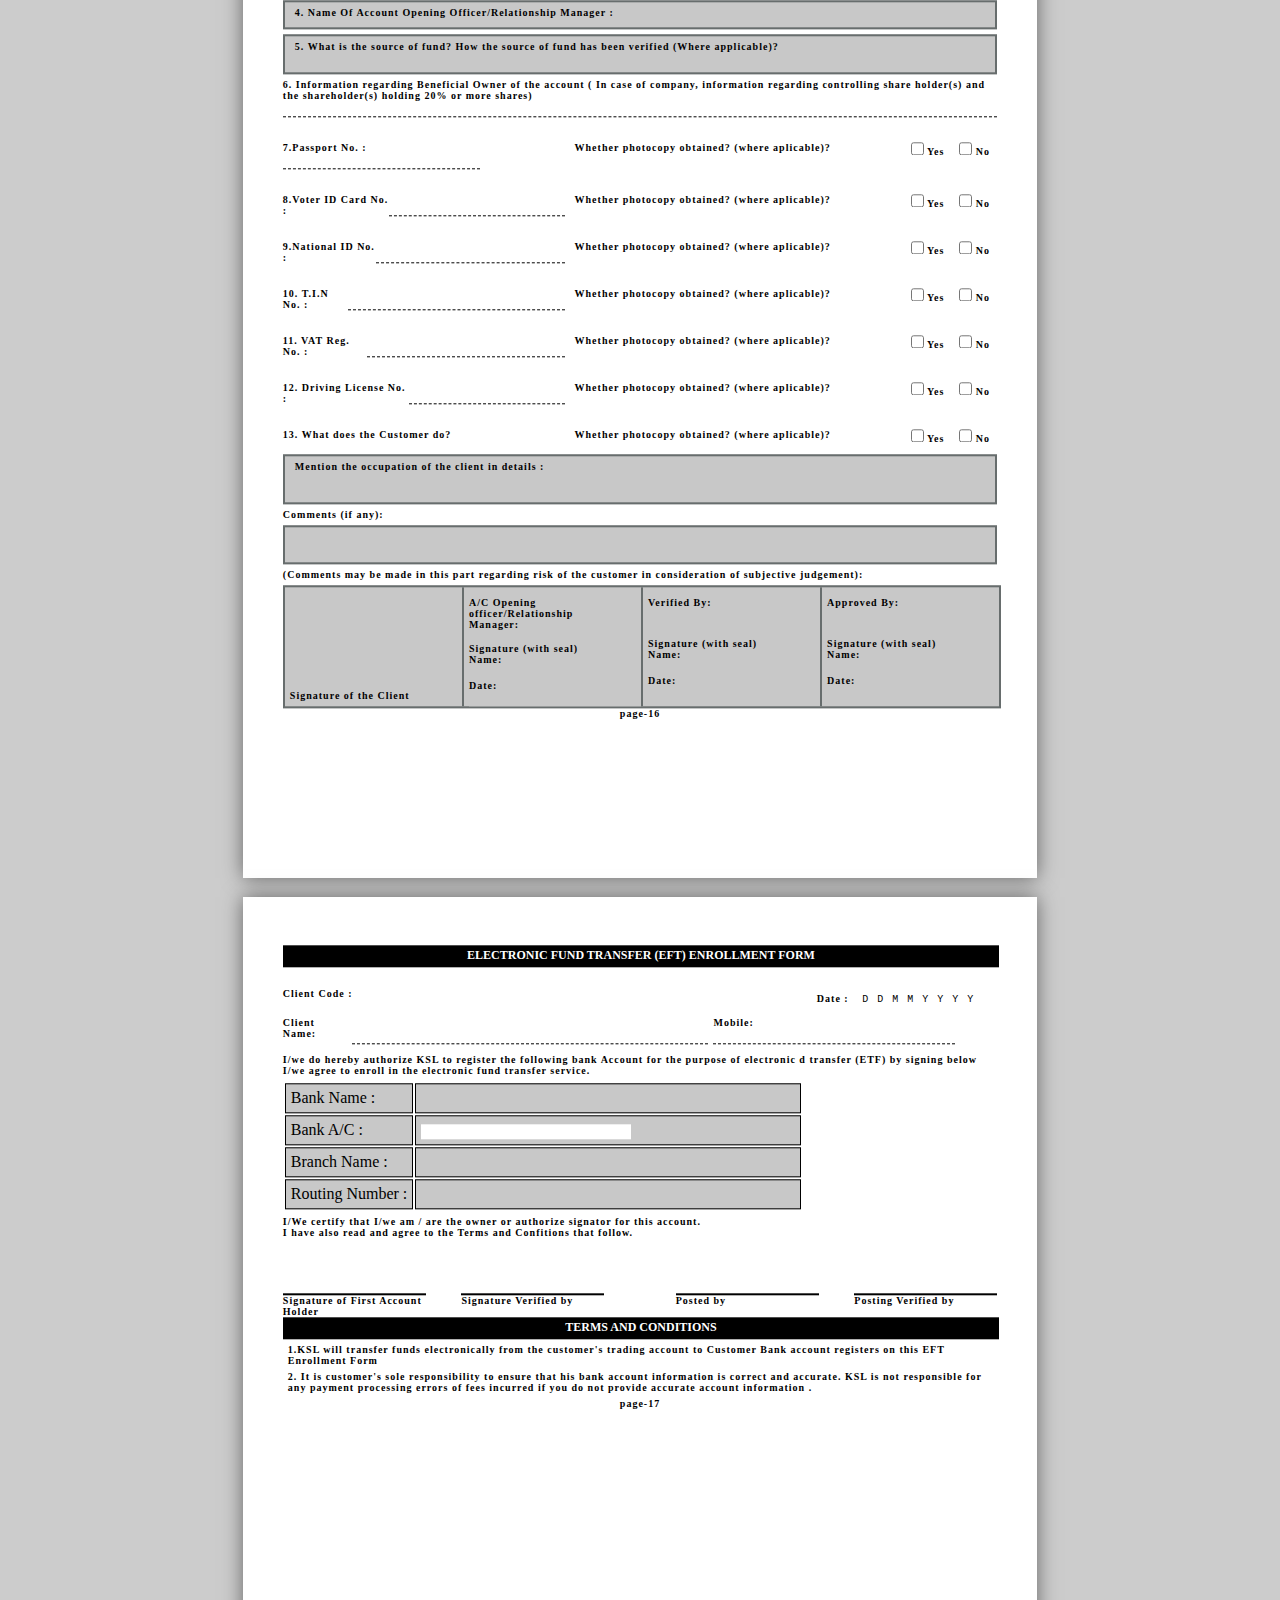
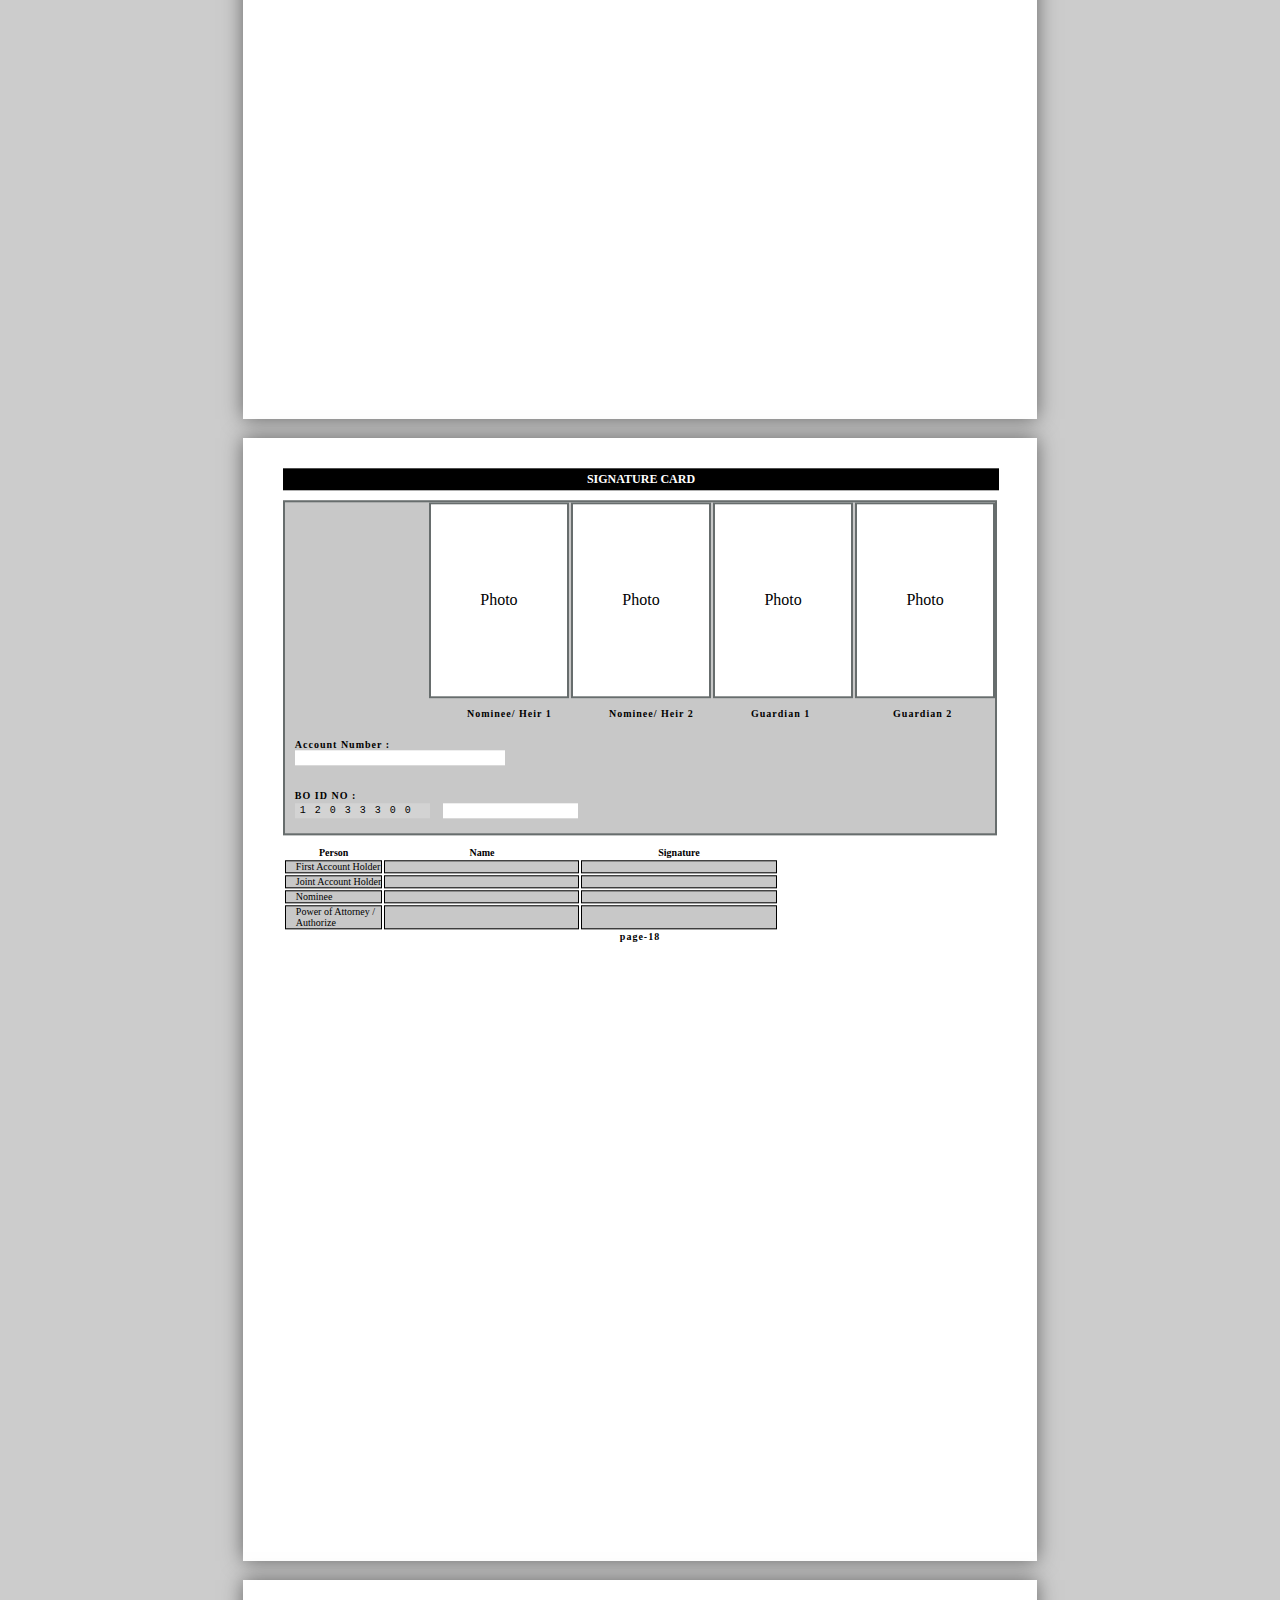
==== commit c0cad13b: "page 7 full compelete" ====
--- a/index.html
+++ b/index.html
@@ -1794,12 +1794,12 @@
                 <ol start="11">
                     <li class="mt-5">
                         "Broker" will charge ......% P. A. interest on the clients account for any debit amount, calculated on a daily basis. KSL reserves
-    the right to increase/ decrease the interest rate by giving 7 trading days notice to client.
+                        the right to increase/ decrease the interest rate by giving 7 trading days notice to client.
                     </li>  
 
                     <li class="mt-5">
                         The "Securities Account" will be fully operated ( All Buy/Sell decisions) by the client at all times other then in the instance of
-    "Broker" regularizing the account which has been explained in the clause 5, 6, 7 & 10.
+                        "Broker" regularizing the account which has been explained in the clause 5, 6, 7 & 10.
                     </li> 
 
                     <li class="mt-5">
@@ -1857,6 +1857,143 @@
 
 
         </div>
+        <div class=" mt-20 font-style-general">
+            <h4>
+              If Client (S) is / are an individual / individuals
+            </h4>
+        </div>
+
+        
+        <div class=" width-full  ">
+                                    
+            <div class="col-60">
+
+                <h4 class="font-style-general mt-20 ">
+                    <span class="joint_account_body_text col-50">Signature of CLIENT (S): </span>
+                </h4>  
+
+            </div>  
+        
+            <div class=" col-40">
+                <h4 class="font-style-general mt-5 ">
+                    <ol>
+
+                        <li class="col-75">
+                            <input type="text" class="input_dot ">
+
+                        </li>
+                        <li class="col-75">
+                            <input type="text" class="input_dot ">
+
+                        </li>
+                    </ol>
+                </h4>
+            </div>                
+        
+        </div>
+        <div class=" mt-20 font-style-general">
+            <h4>
+              If Client is a Company :
+            </h4>
+        </div>
+
+        
+        <div class=" width-full  ">
+                                    
+            <div class="col-60">
+
+                <h4 class="font-style-general mt-20 ">
+                    <span class="joint_account_body_text col-50">Authorized Signatory: </span>
+                </h4>  
+
+            </div>  
+        
+            <div class=" col-40">
+                <h4 class="font-style-general mt-5 width-full">
+                    
+                    <ol>
+
+                        <li class="col-75">
+                            <input type="text" class="input_dot ">
+
+                        </li>
+                        <li class="col-75">
+                            <input type="text" class="input_dot ">
+
+                        </li>
+                    </ol>
+                    <div class="mt-40 ml-10">
+                        <!-- <input type="text" > -->
+                        Company Seal
+                    </div>
+                </h4>
+            </div>
+        </div>
+            
+            <div class="p-10 border-light mt-20">
+                <div class=" table_general table_1 ">
+                    <table >
+                        <tbody>
+                            <tr> 
+                                <th>Witnesses</th>
+                                <th>Name</th>
+                                <th>Address</th>
+                                <th>Signature</th>
+                            </tr>
+                            <tr> 
+                                <td class="pl-10 pt-10 pb-10"></td>
+                                <td></td>
+                                <td></td>
+                                <td></td>
+                            </tr>
+                            <tr> 
+                                <td class="pl-10 pt-10 pb-10"> </td>
+                                <td></td>
+                                <td></td>
+                                <td></td>
+                            </tr>
+                    
+                        </tbody>
+                    </table>
+
+                </div>
+                <div class="col-100 mt-20">
+
+                    <h4 class="font-style-form-body-title-big ">
+                        <span class="joint_account_body_text col-50">FOR OFFICE USE ONLY: </span>
+                    </h4>  
+    
+                </div> 
+                <div class="table_2 mt-5 col-100">
+                    <div class=" table_general table_1 ">
+                        <table>
+                            <tbody>
+                                <tr> 
+                                    <th class="p-10"></th>
+                                    <th>Name</th>
+                                    <th>Signature</th>
+                                    <th> Date </th>
+                                </tr>
+                            <tr> 
+                                <td class="pl-10"> Introduced by</td>
+                                <td></td>
+                                <td></td>
+                                <td></td>
+                            </tr>
+                            <tr> 
+                                <td class="pl-10 "> Approved by </td>
+                                <td></td>
+                                <td></td>
+                                <td></td>
+                            </tr>
+                        
+                      </tbody></table>
+    
+                    </div>
+                </div>
+            </div>
+
+        
 
 
         <div class="width-full center pt-20">
--- a/css/form_body.css
+++ b/css/form_body.css
@@ -18,15 +18,21 @@
 
 
 
-table {
+.table_general  table {
   width: 100%;
   border-collapse: collapse;
+  border:1px solid rgb(0, 0, 0) ;
 }
 
-th{
+.table_general th{
   background-color: black;
   color: white;
-  border:1px solid white ;
+  border:1px solid rgb(0, 0, 0) ;
+  border-left:none;
+}
+.table_general td{
+  color: rgb(0, 0, 0);
+  border:1px solid rgb(0, 0, 0) ;
   border-left:none;
 }
 .table_gray_back  td{ 
--- a/css/support_classes.css
+++ b/css/support_classes.css
@@ -41,6 +41,9 @@
 .col-20{
     width: 20%;
 }
+.col-22{
+    width: 22%;
+}
 .col-23{
     width: 23%;
 }
@@ -228,6 +231,15 @@
 .mt-10{
     margin-top:10px;
 }
+.mt-20{
+    margin-top:20px;
+}
+.mt-30{
+    margin-top:30px;
+}
+.mt-40{
+    margin-top:40px;
+}
 .mb-5{
     margin-bottom:5px;
 }
@@ -273,6 +285,9 @@
 .mr-20{
     margin-right: 20px;
 }
+.mr-30{
+    margin-right: 30px;
+}
 .mr-40{
     margin-right: 40px;
 }
@@ -282,12 +297,18 @@
 .p-10{
     padding:10px;
 }
-.pt-5{
-    padding-top:5px;
+.p-20{
+    padding:20px;
 }
 .pt-10{
     padding-top:10px;
 }
+.pt-20{
+    padding-top:20px;
+}
+.pt-30{
+    padding-top:30px;
+}
 .pb-5{
     padding-bottom:5px;
 }
@@ -300,11 +321,20 @@
 .pl-10{
     padding-left: 10px;
 }
+.pl-15{
+    padding-left: 15px;
+}
+.pl-20{
+    padding-left: 20px;
+}
 .pr-5{
     padding-right: 5px;
 }
 .pr-10{
     padding-right:10px;
+}
+.pr-20{
+    padding-right:20px;
 }
 .letter-space-2{
     letter-spacing: 2px;
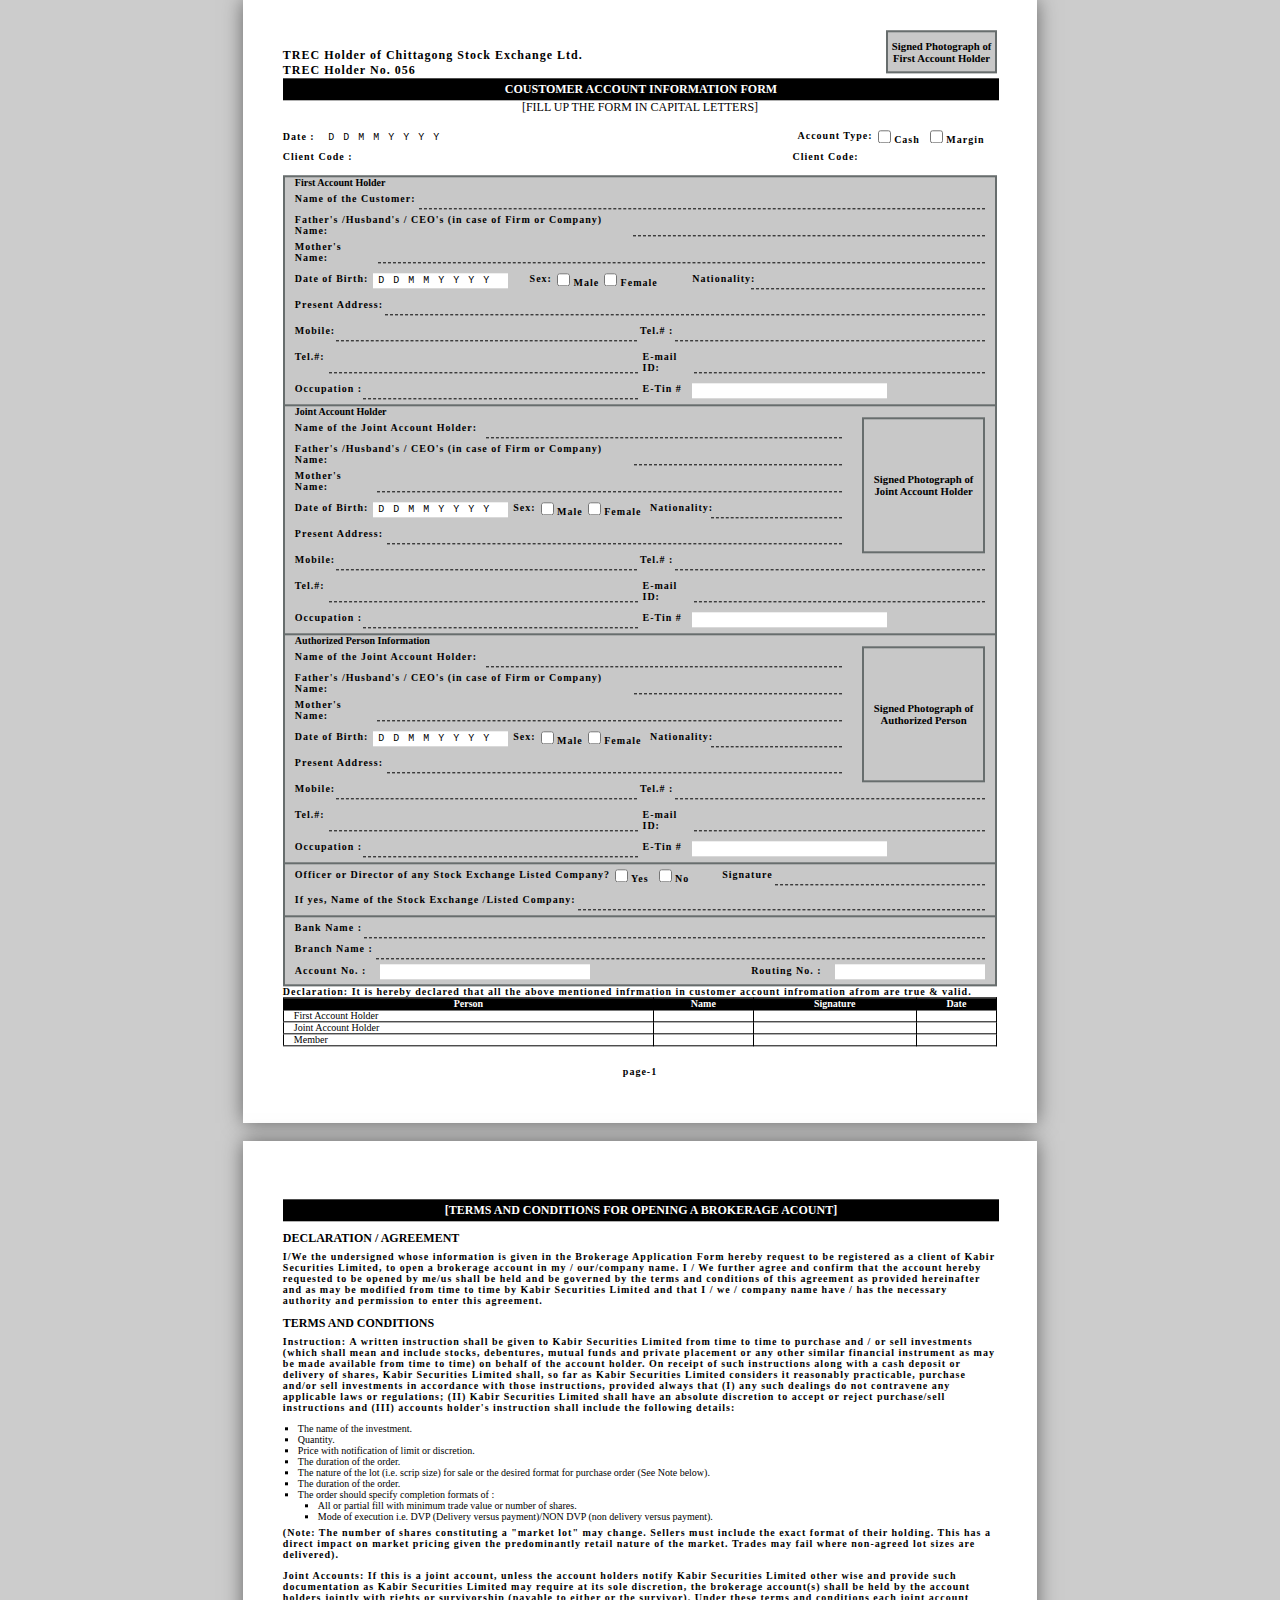
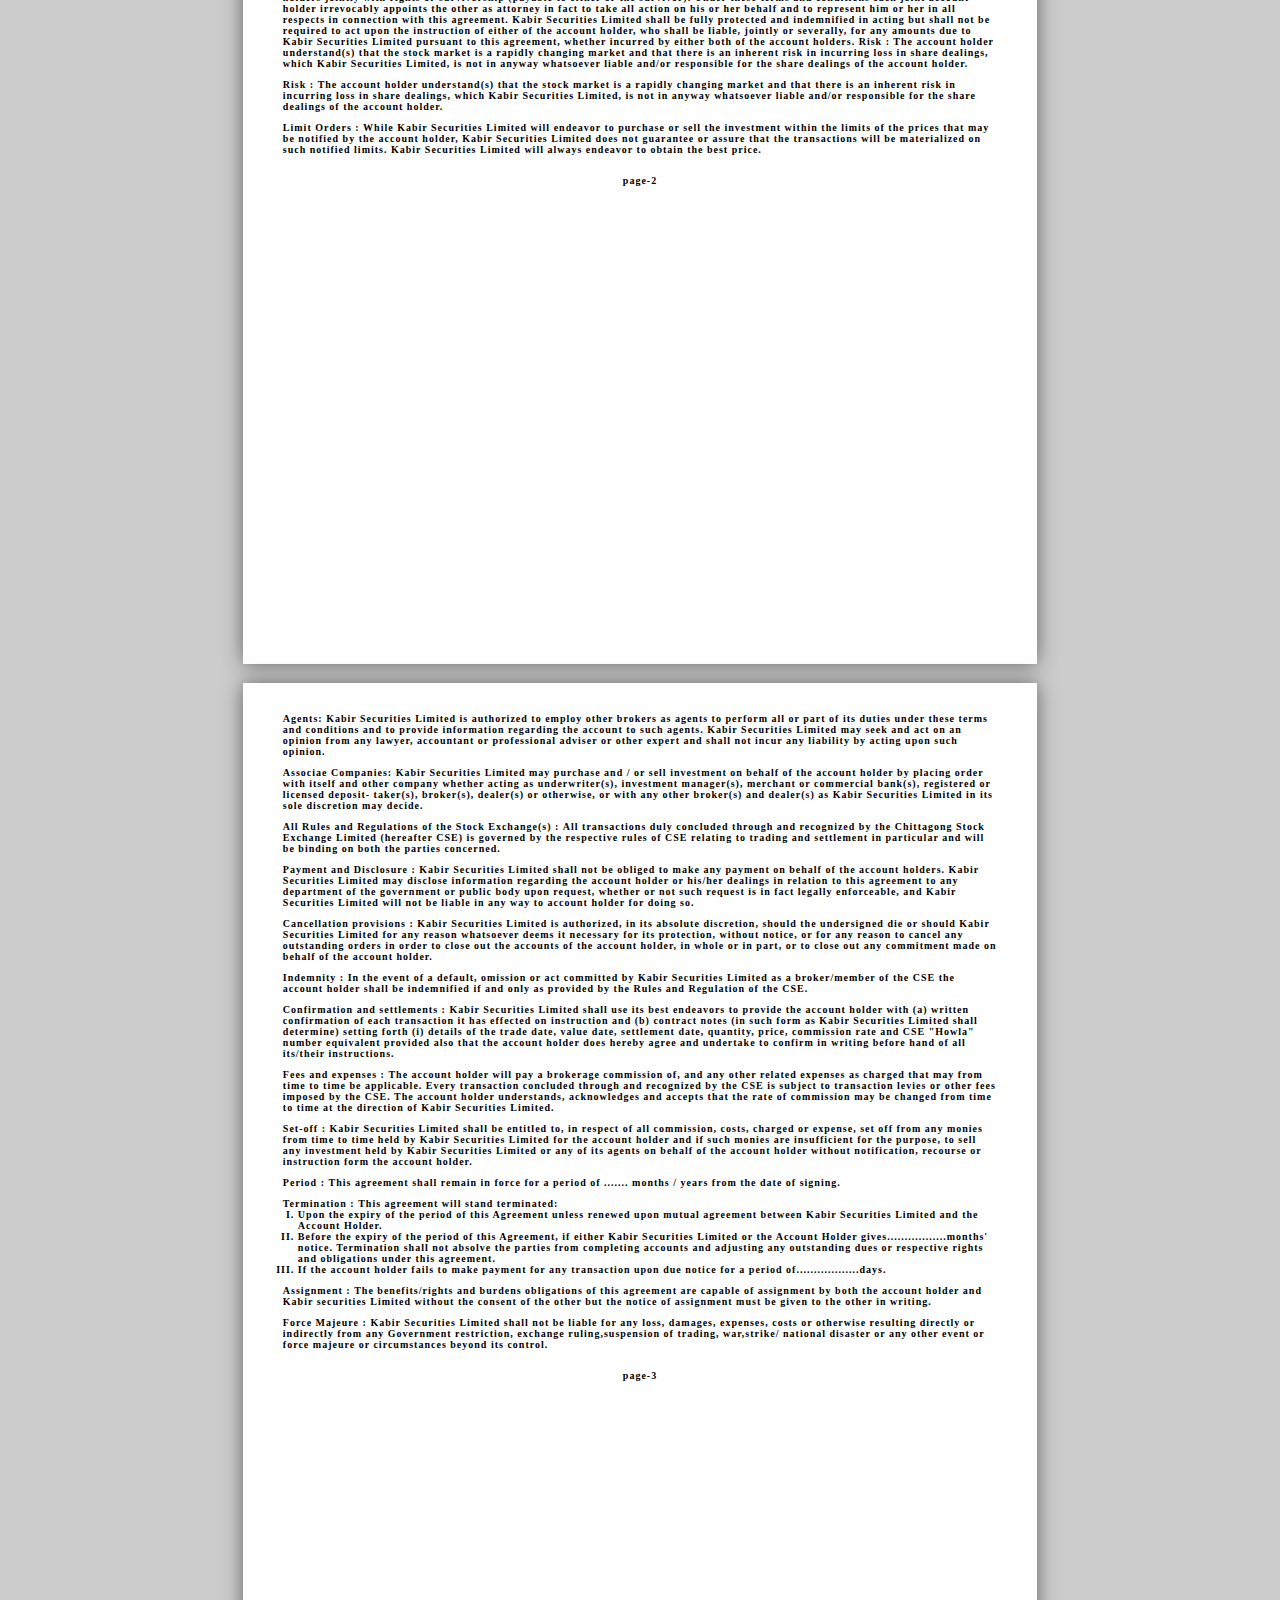
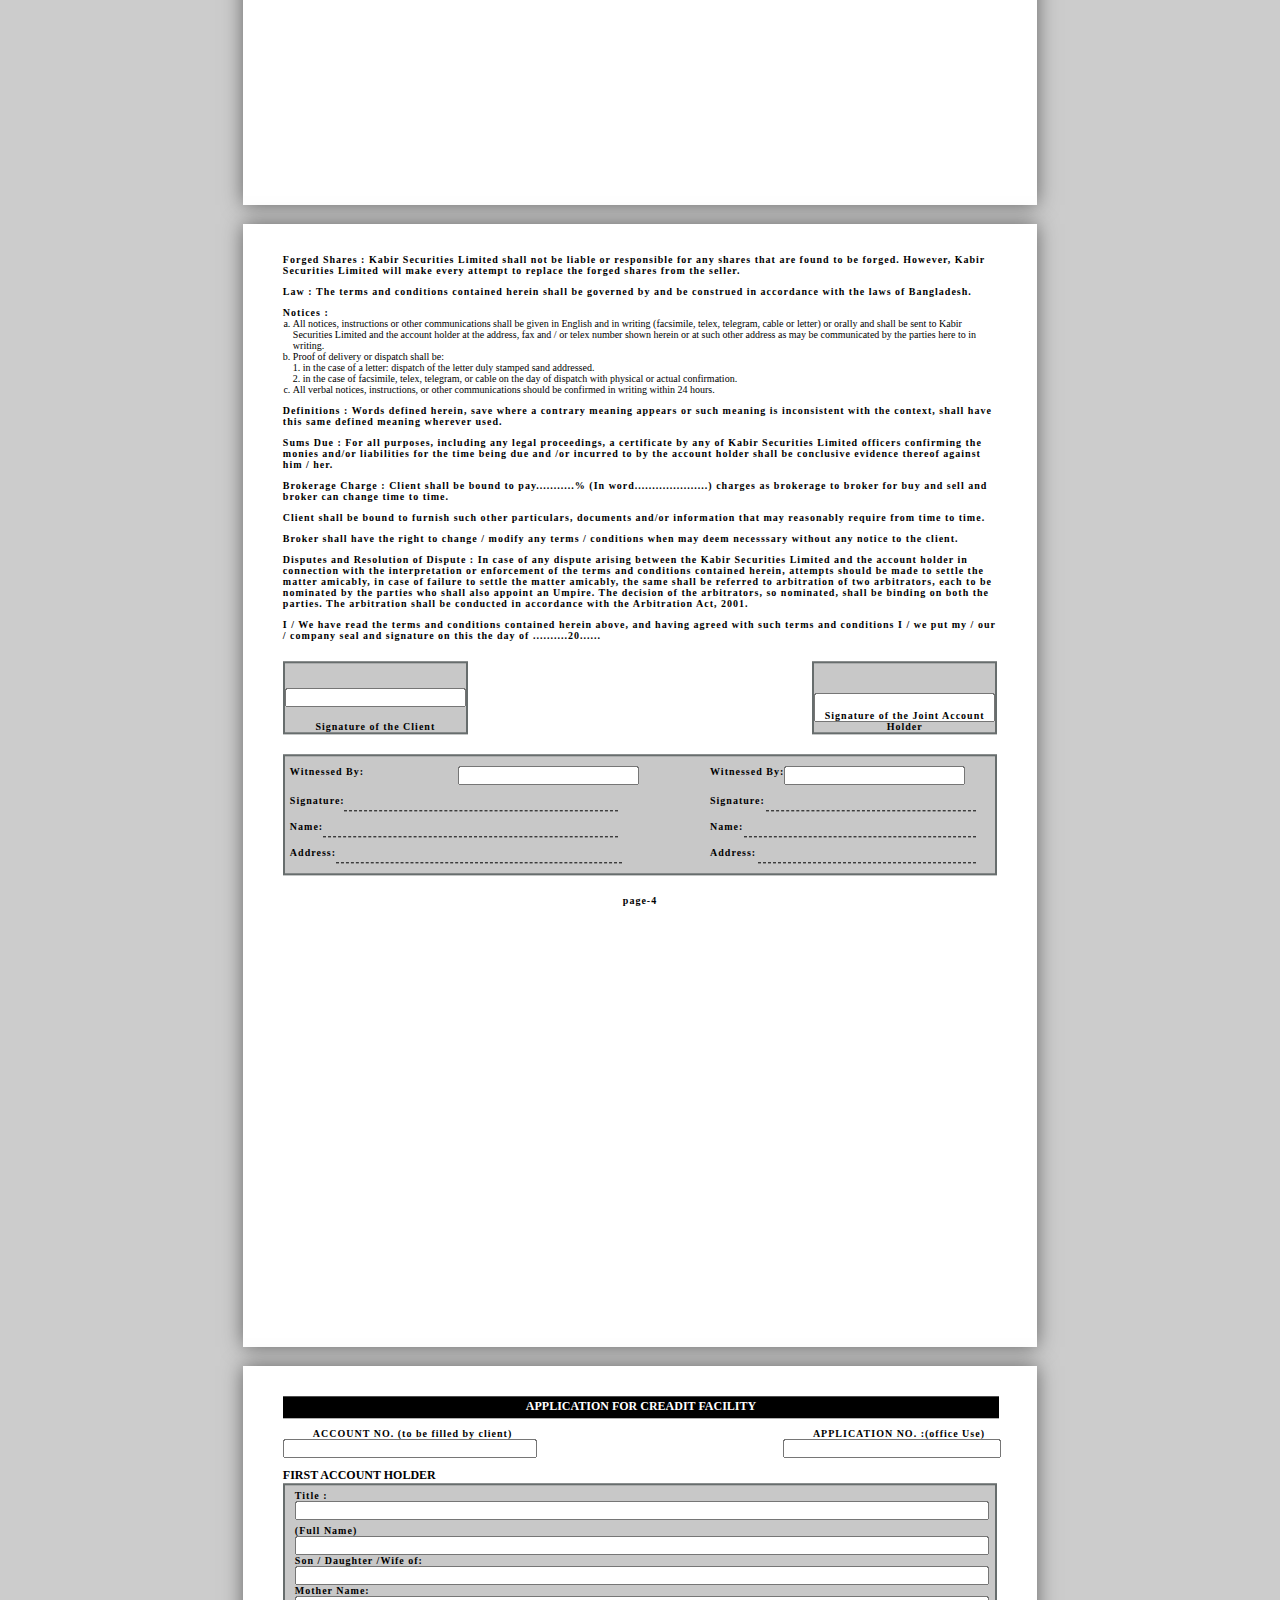
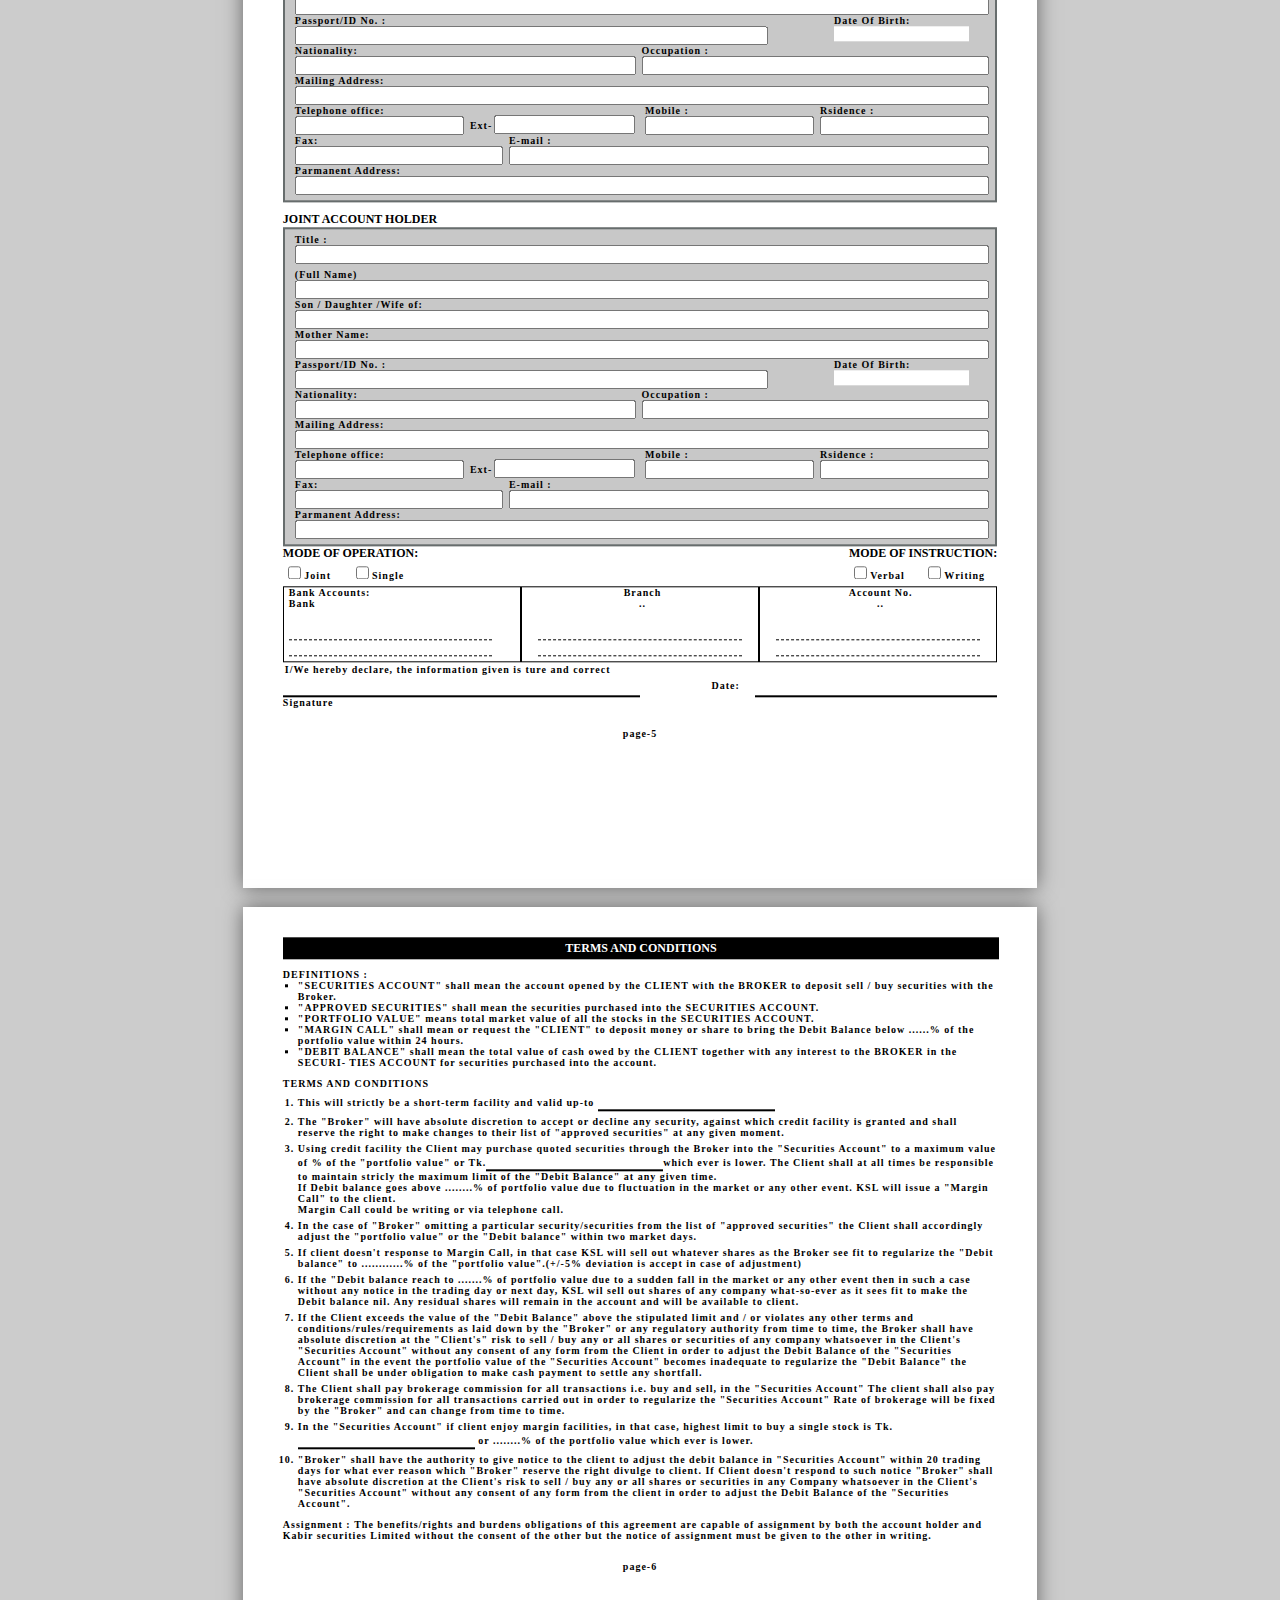
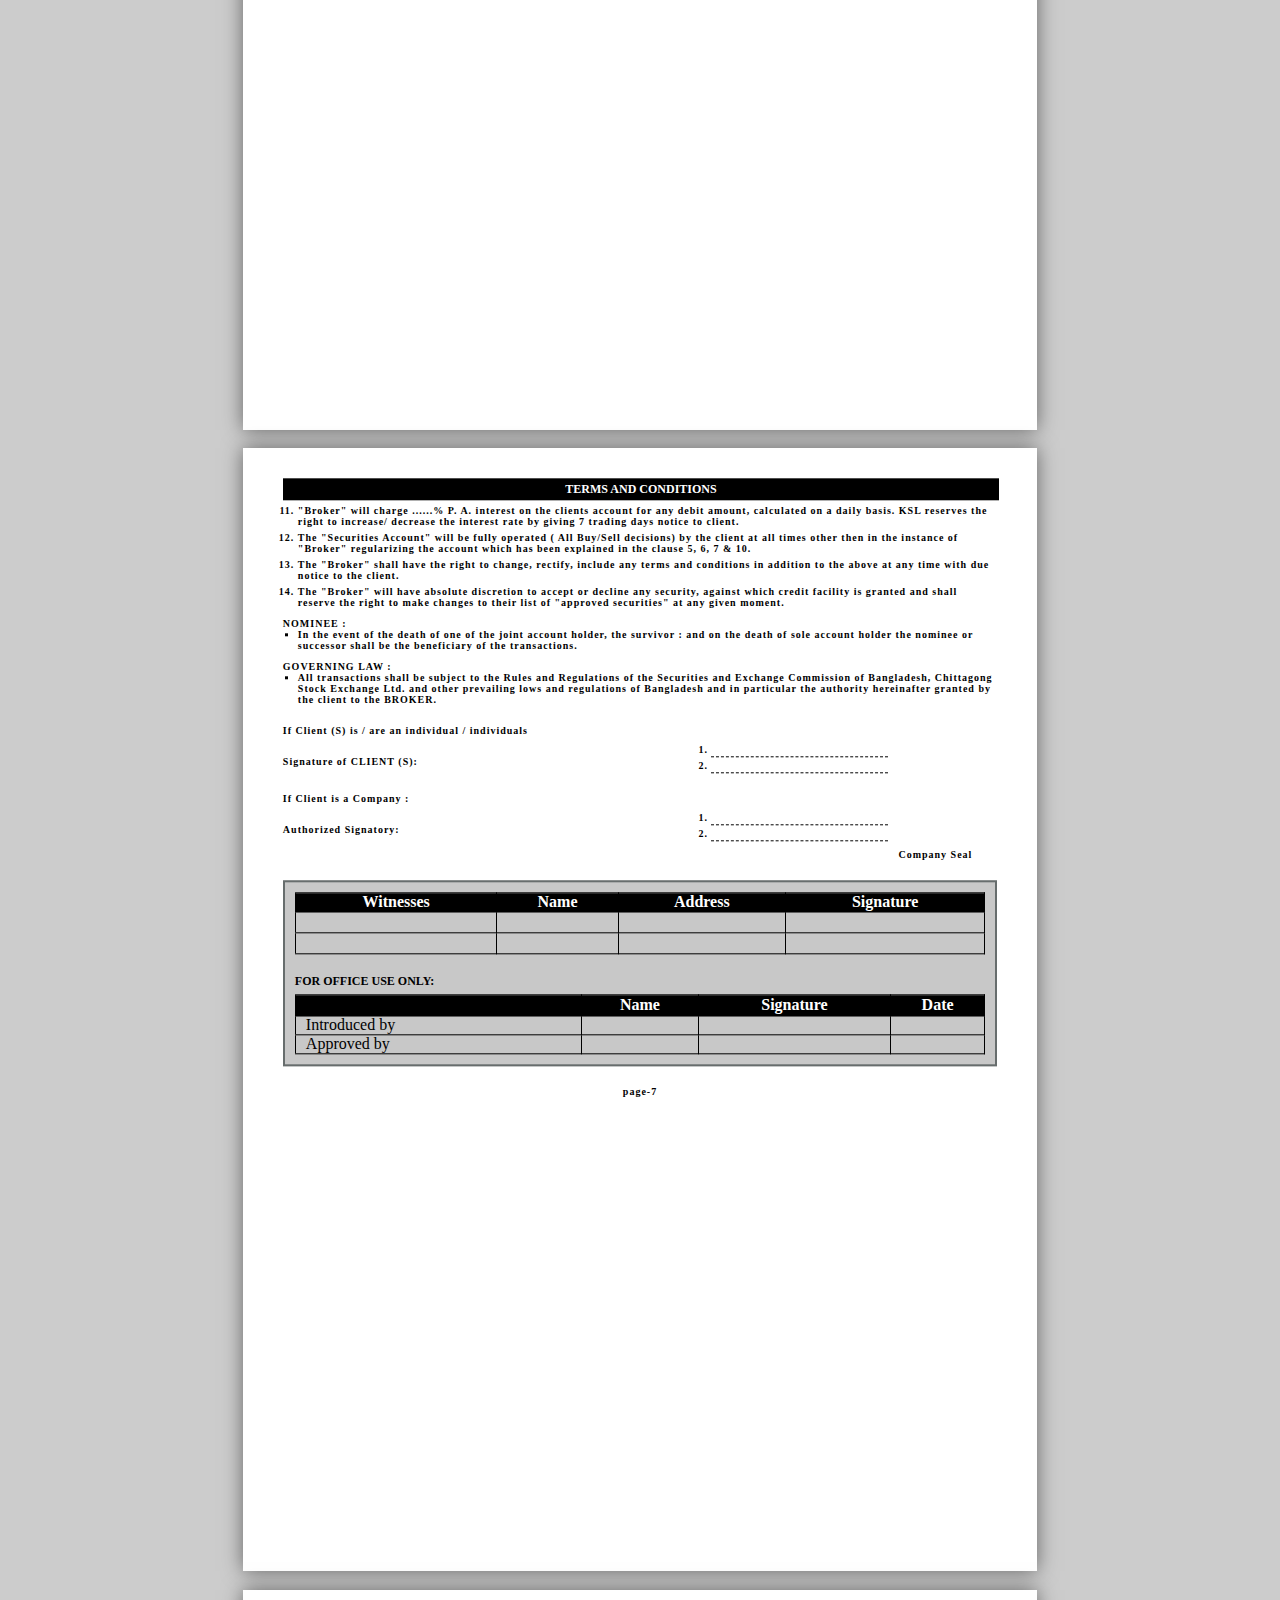
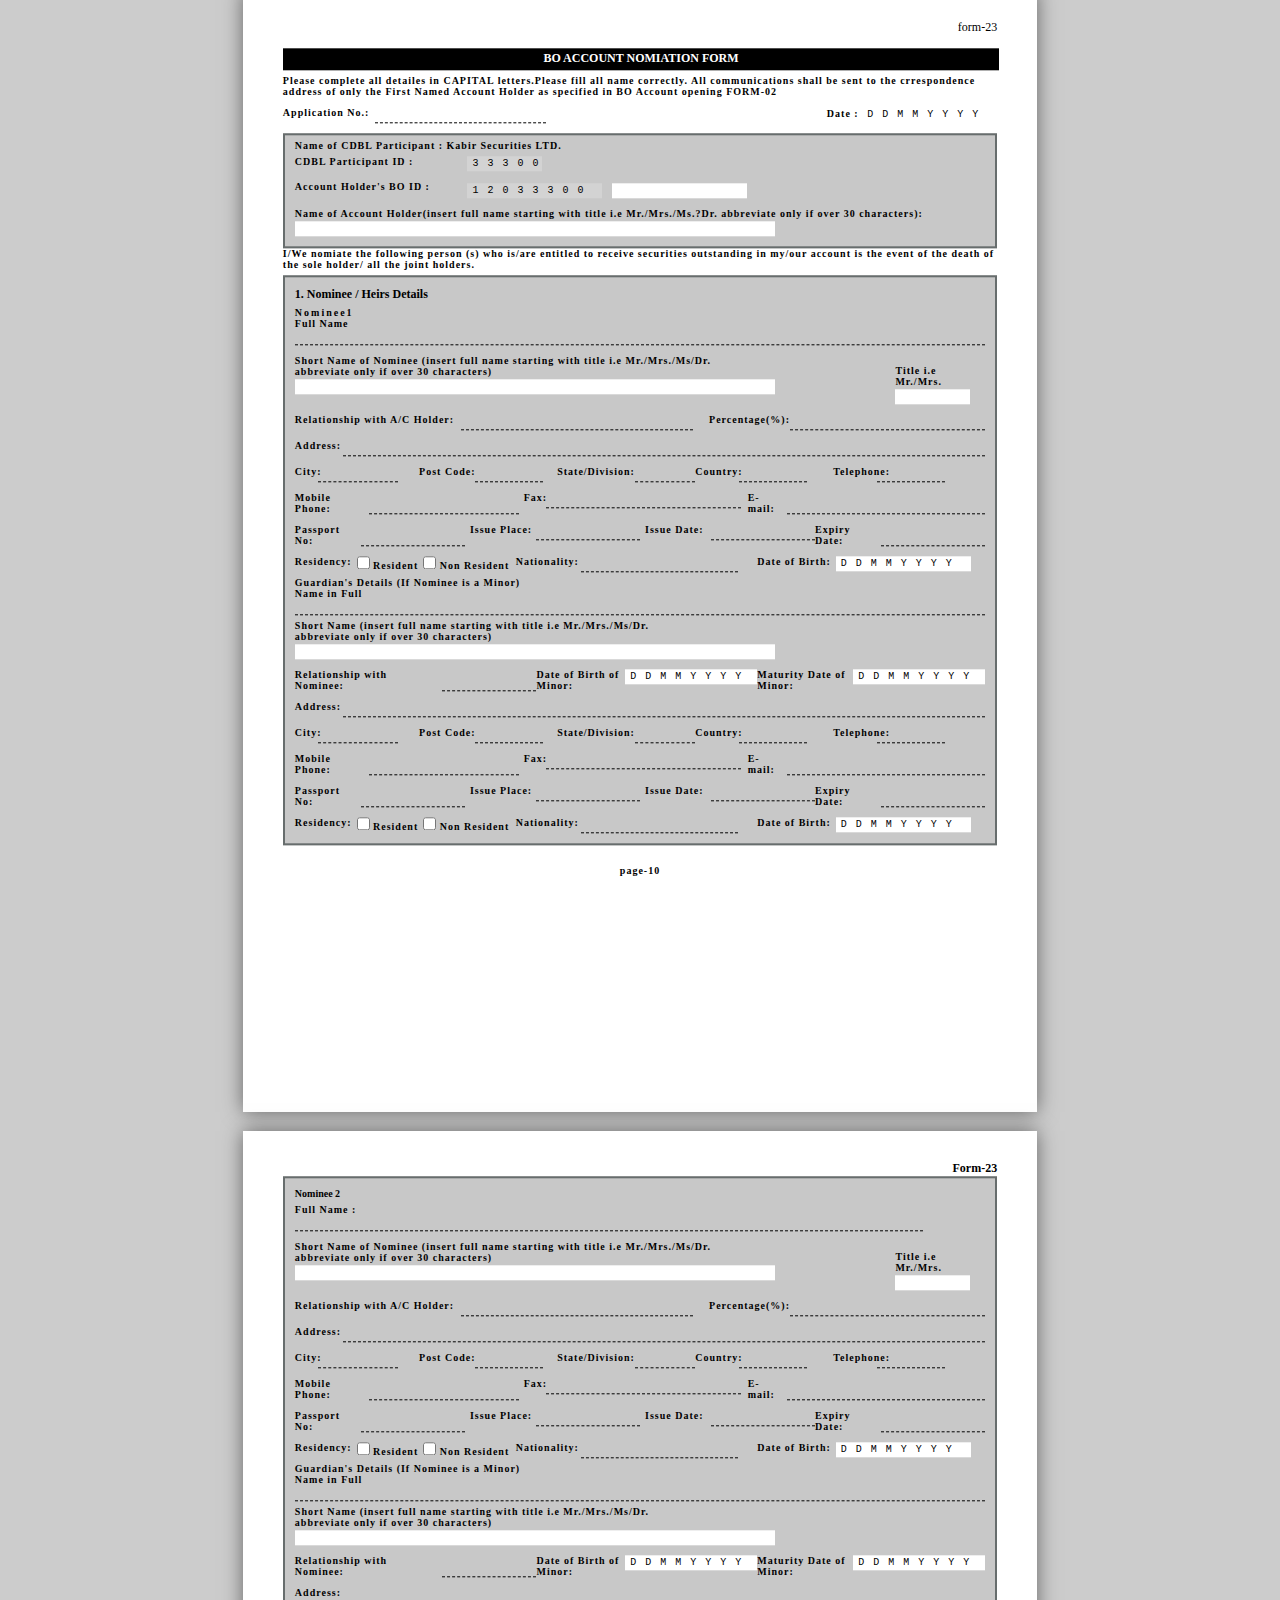
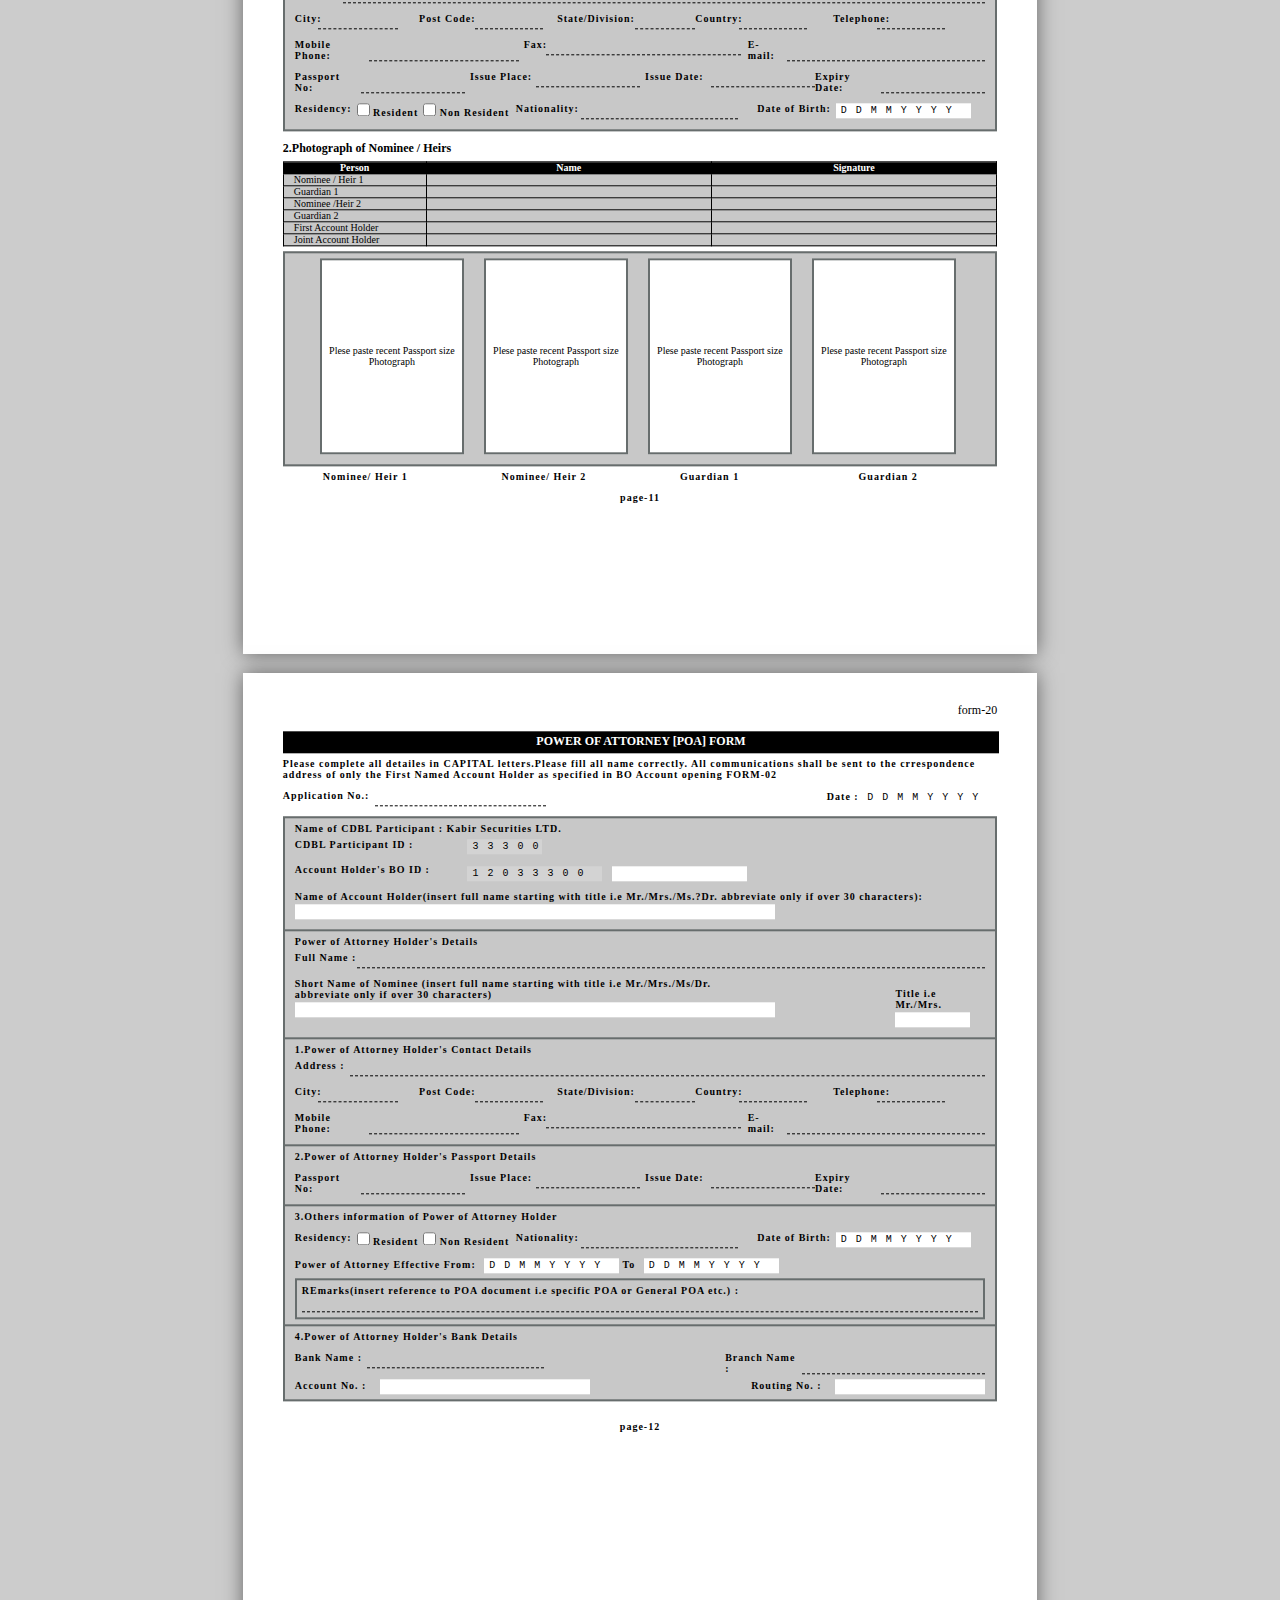
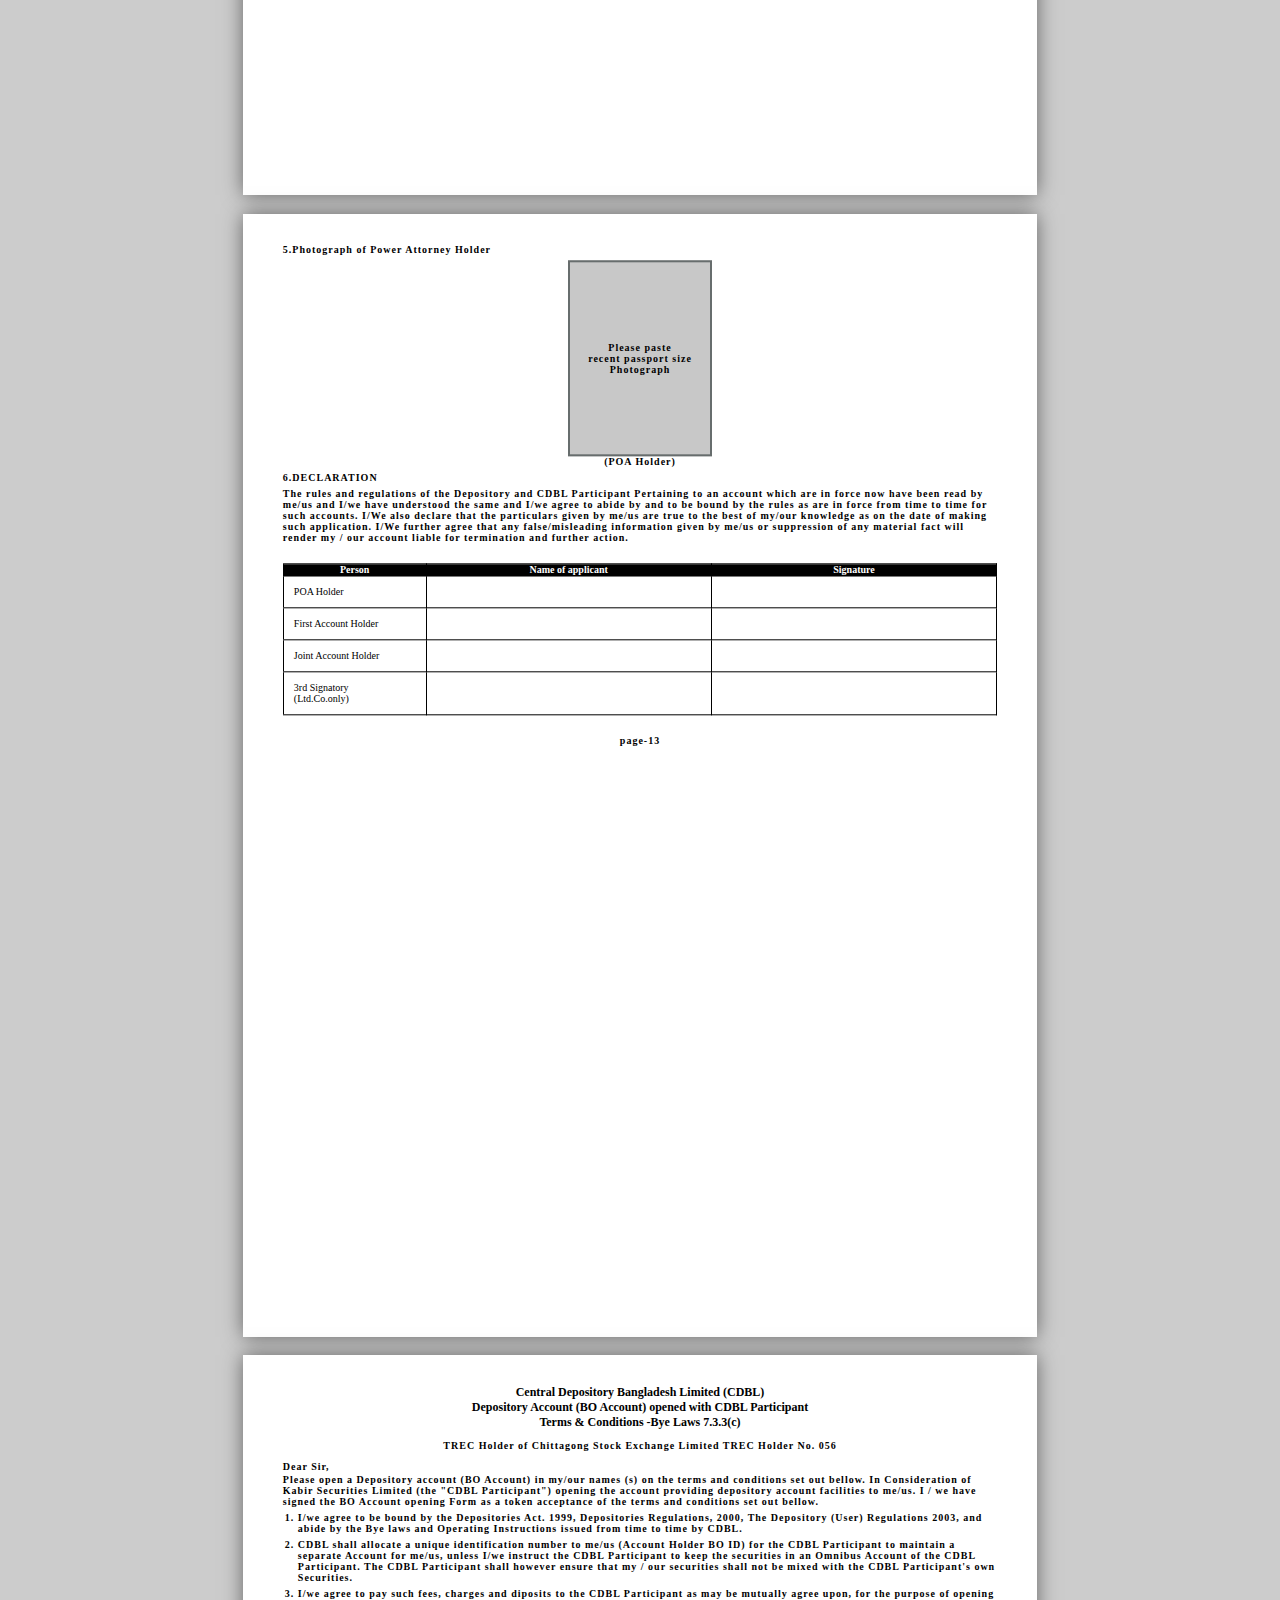
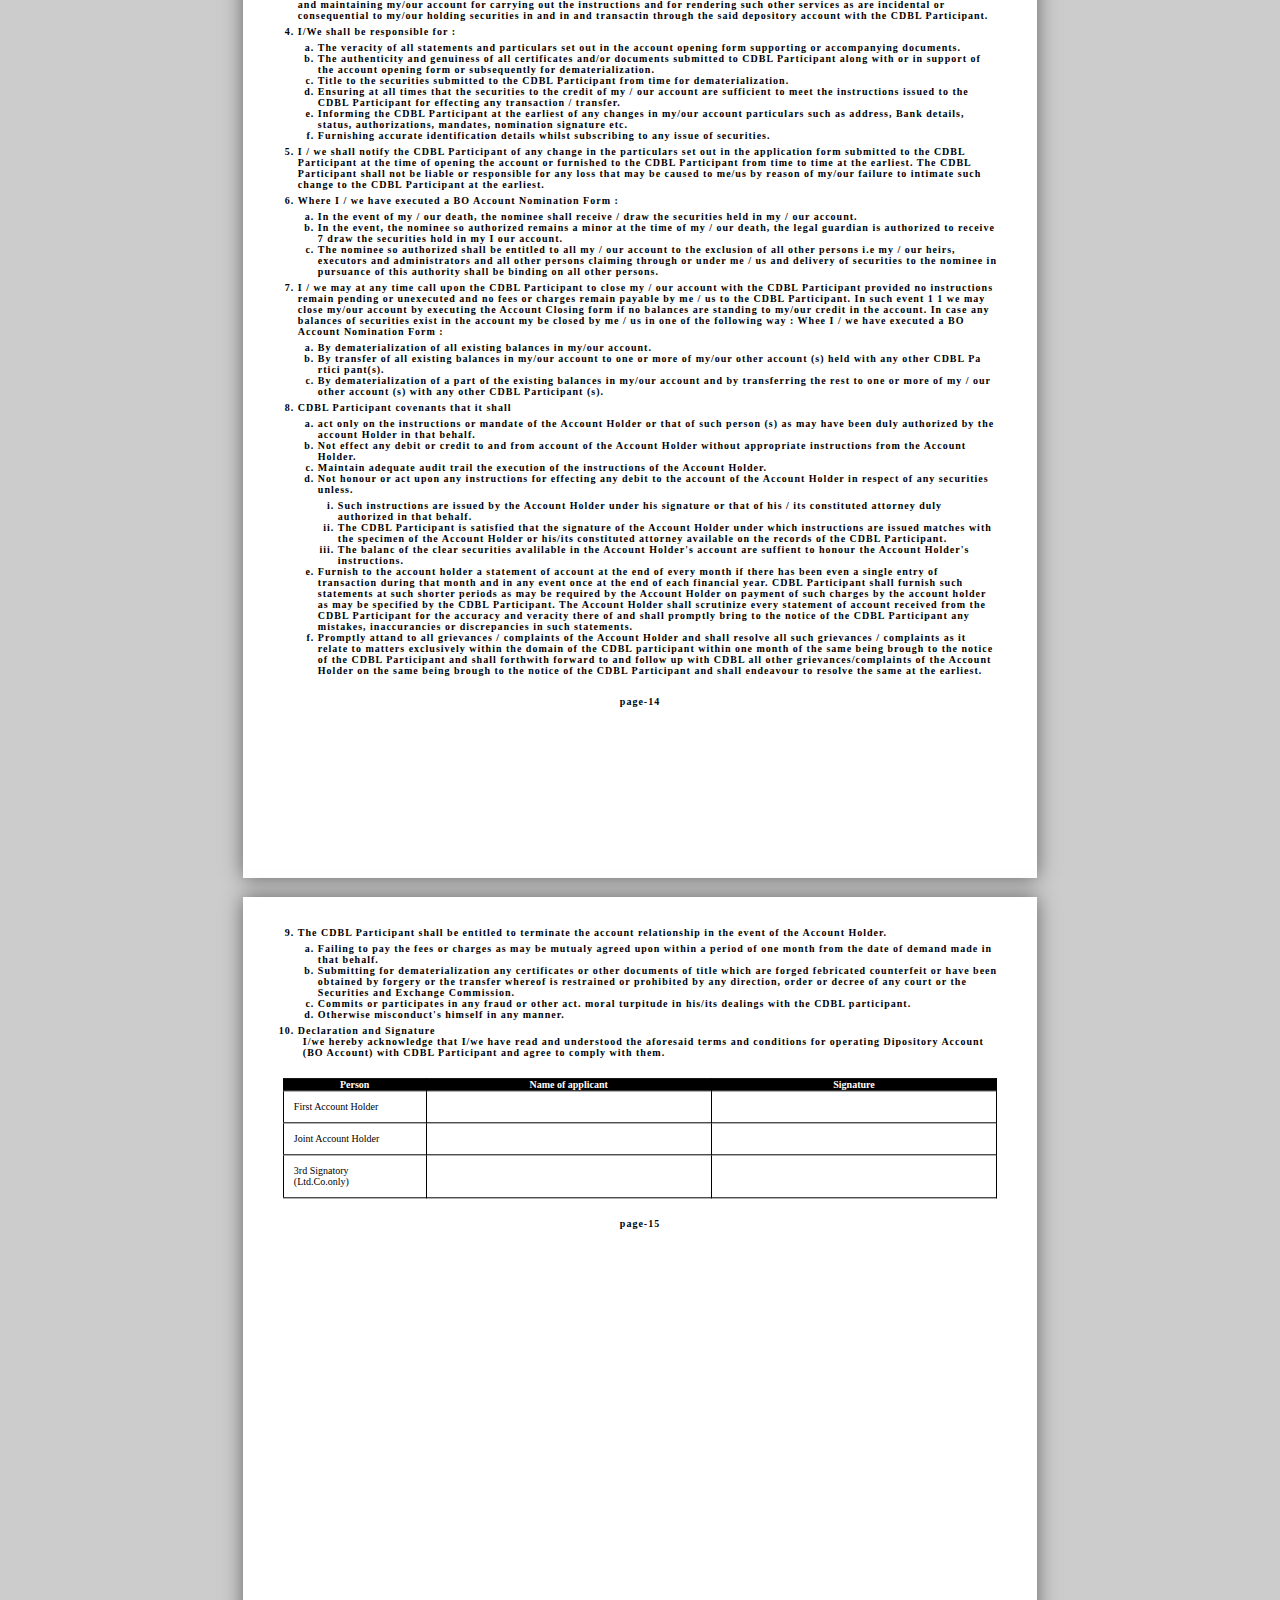
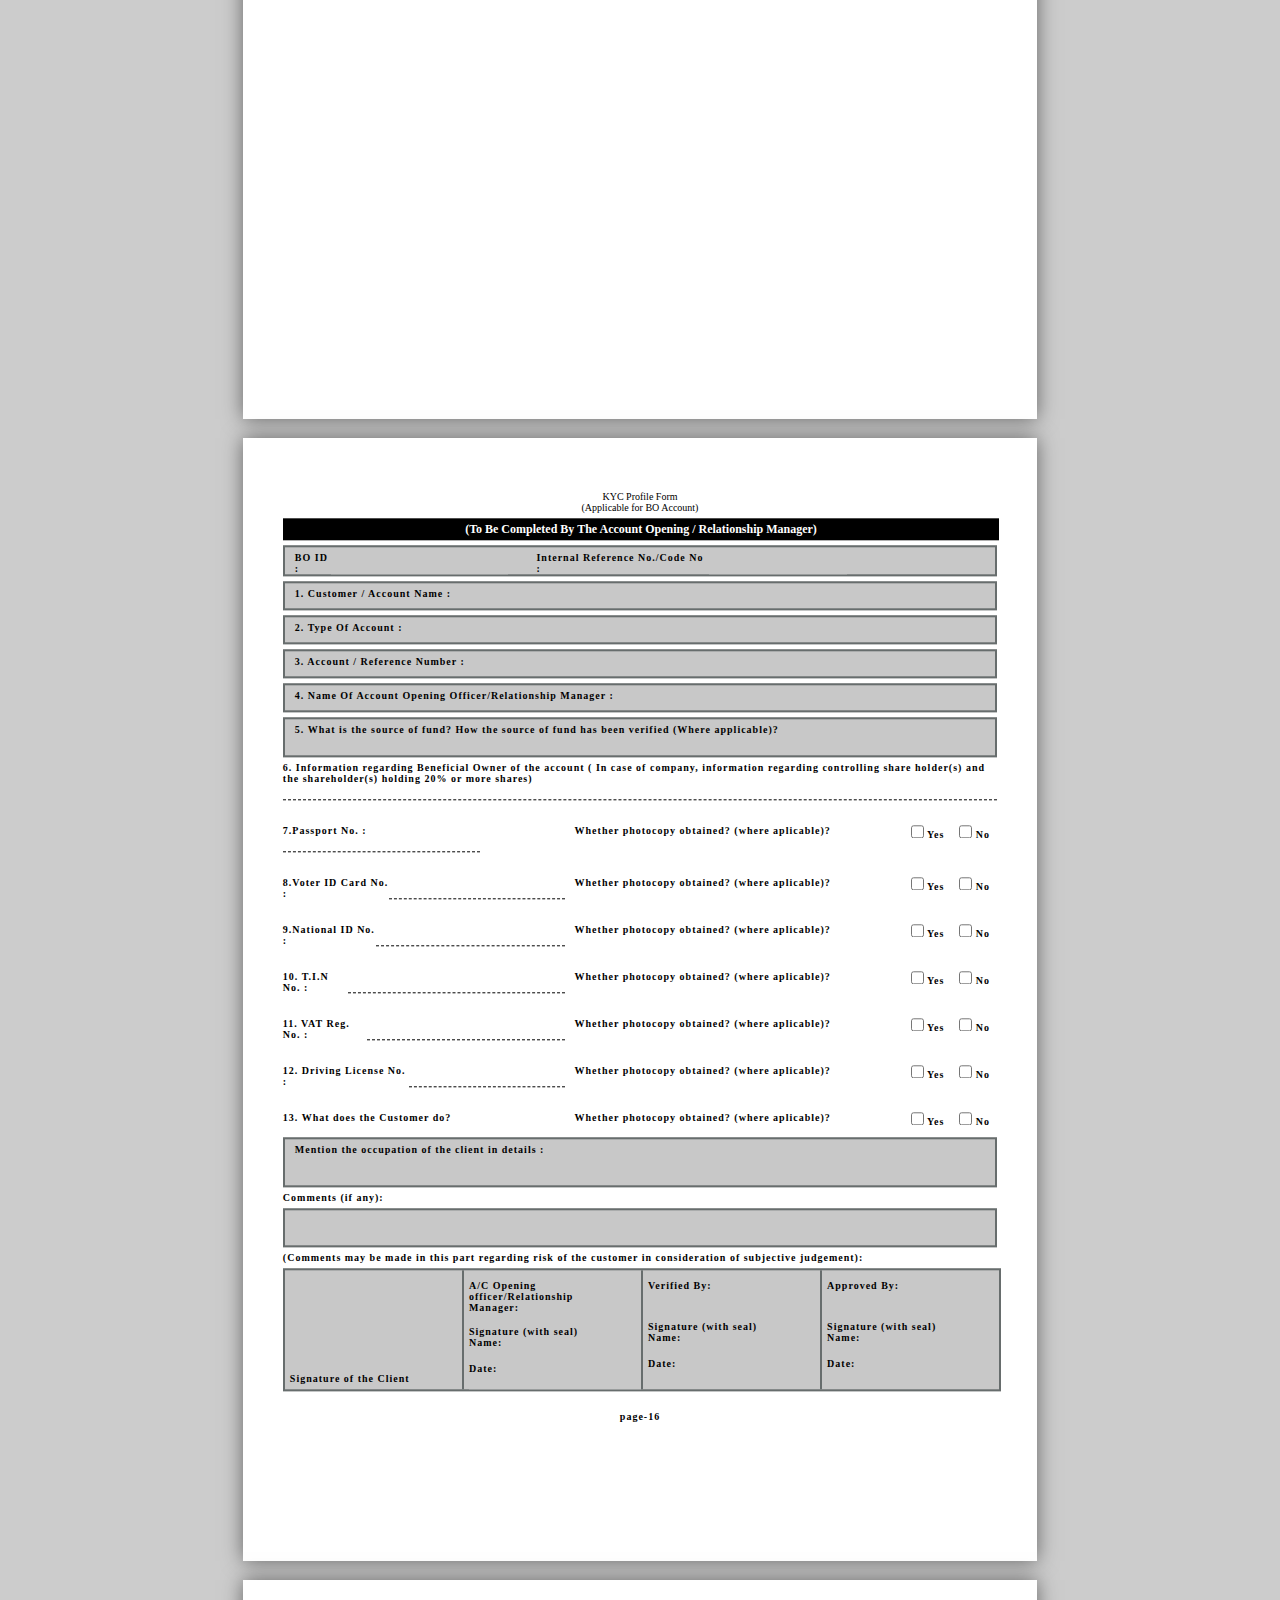
==== commit 0e5955ae: "all page done" ====
--- a/index.html
+++ b/index.html
@@ -54,13 +54,13 @@
 
             <div class="banner">
 
-                <div class="main_banner">
+                <div class="main_banner font-style-form-body-title-big">
                     <h4>
                         COUSTOMER ACCOUNT INFORMATION FORM
                     </h4>
                 </div>
 
-                <div class="subbanner">
+                <div class="subbanner font-style-form-body-title-big">
                     <p>
                         [FILL UP THE FORM IN CAPITAL LETTERS]
                     </p>
@@ -475,6 +475,8 @@
                             </h4>
 
                         </div> 
+
+                        
                         <div class="occupation_etin width-full">
                                 
                             <h4 class="font-style-general width-full pr-5 mt-5 "> 
@@ -583,7 +585,7 @@
                 </h4>
             </div>
 
-            <div class=" font-style-form-body-title width-full">
+            <div class="table_general font-style-form-body-title width-full">
                 <table >
                         <tr> 
                             <th>Person</th>
@@ -611,7 +613,7 @@
                         </tr>
                   </table>
             </div>
-            <div class="width-full center">
+            <div class="width-full center mt-20">
                 <div class="col-50 pt-5">
                     <h4 class="font-style-general">
                         page-1
@@ -622,617 +624,129 @@
         </div>
 
     </page>
-    <!-- <page size="A4" >
-        <div class="center "> 
-            some content
-        </div>
-        
-    </page>
-
-    <page size="A4" >
-        <div class="center "> 
-            some content
-        </div>
-        
-    </page> -->
-<!-- application credit facility section -->
-
-<!-- page-1 -->
-<page size="A4" >
+
+<!--end page-1 end -->
+
+<!-- page-2 -->
+<page size="A4">
     <div class="container">
-        
-            <!-- banner section of the application for creadit page -->
-            <!-- banner section of the application for creadit page -->
-
-            <div class="banner">
-
-                <div class="main_banner">
-                    <h4>
-                        APPLICATION FOR CREADIT FACILITY
-                    </h4>
-                </div>
-
-            </div>
-            <div class="account_and_Application_numb mt-5 pt-5 justify_space_between">
-
-                <div class="account_numb col-35">
-                    <h4 class="font-style-general  ml-20 pl-10 mt-5 ">
-                        ACCOUNT NO. (to be filled by client) 
-                    </h4>
-                    <input type="text" maxlength="9" class="col-100" />
-                </div>
-
-                <div class="application_numb col-30">
-                    <h4 class="font-style-general  ml-20 pl-10 mt-5 ">
-                        APPLICATION NO. :(office Use)
-                    </h4>
-                    <input type="text" maxlength="9" class="col-100" />
-                </div>
-            </div>
+
+      <!-- this is the first head section -->
+        <div class="head_section width-full pb-10">
+            
+            
+            <!-- the logo and the address sub section -->
+            <div class="col-60">
+                <img src="./resourses/icons/logo.png" width="40%" alt="">
+            </div>
+
+
+        </div>
+        <div class="banner">
+
+            <div class="main_banner font-style-form-body-title-big">
+                <h4>
+                    [TERMS AND CONDITIONS FOR OPENING A BROKERAGE ACOUNT]
+                </h4>
+            </div>
+        </div>
+           
+        <div class="application_credit_title mt-10">
+                <h3 class="font-style-form-body-title-big">DECLARATION / AGREEMENT</h3>
+        </div>
+        <div class=" font-style-general bo_account_form_details mt-5 col-100">
+            <h4>
+                I/We the undersigned whose information is given in the Brokerage Application Form hereby request to be registered as a client of
+                Kabir Securities Limited, to open a brokerage account in my / our/company name. I / We further agree and confirm that the
+                account hereby requested to be opened by me/us shall be held and be governed by the terms and conditions of this agreement as
+                provided hereinafter and as may be modified from time to time by Kabir Securities Limited and that I / we / company name
+                have / has the necessary authority and permission to enter this agreement.
+            </h4>
+        </div>   
 
             <div class="application_credit_title mt-10">
-                <!-- application credit account title-->
-                <h3 class="font-style-form-body-title-big">FIRST ACCOUNT HOLDER</h3>
-            </div>            <!-- end of banner -->
-            <!-- end of banner -->
-            <!-- end of banner -->
-                <div class="form_body_wrapper ">
-                
-                    <!-- first account holder section -->
-                    <div class="first_account_holder pt-5 pb-5 pl-10 pr-10">
-    
-                       
-                        <div class="application_credit_body">
-    
-                            <h4 class="font-style-general  mt-5 mb-5">
-                                 <span class="application_credit_body_text col-18"> Title :</span>
-    
-                                 <input type="text" name="name" class="col-100"/>
-    
-                            </h4>
-
-                            <h4 class="font-style-general ">
-                                    <span class="application_credit_body_text col-18">(Full Name)</span>
-                                    <input type="text" name="title" class="col-100"  >
-                            </h4>
-            
-                            <h4 class="font-style-general ">
-                                <span class="application_credit_body_text col-18">Son / Daughter /Wife of:</span>
-
-                                <input type="text" name="title" class="col-100"  >
-                            </h4>
-            
-                            <h4 class="font-style-general ">
-                                <span class="classapplication_credit_body_text col-18"> Mother Name: </span>
-                                <input type="text" name="title" class="col-100"  >
-                            </h4>
-
-
-
-                            <div class="passport_dob width-full">
-
-                                <div class="passport col-70">
-                                    <h4 class="font-style-general">
-                                        <span class="classapplication_credit_body_text col-18"> Passport/ID No. : </span>
-                                        <input type="text" name="title" class="col-100" >
-                                    </h4>
-                                    
-                                </div>
-
-
-                                <div class="dob col-30 ml-10 pl-10">
-
-                                    <h4 class="font-style-general  ml-40 pl-10">
-                                        <span class="classapplication_credit_body_text col-18">Date Of Birth:</span> 
-                                        <input type="text" maxlength="8" class="input_box_dob "/>    
-                                    </h4>
-                                    
-                                </div>
-                            </div>
-
-
-
-                            <div class="passport_dob width-full">
-
-                                <div class="passport col-49">
-                                    <h4 class="font-style-general">
-                                        <span class="classapplication_credit_body_text col-18">Nationality: </span>
-                                        <input type="text" name="title" class="col-100" >
-                                    </h4>
-                                    
-                                </div>
-
-
-                                <div class="passport col-50 ml-10 ">
-                                    <h4 class="font-style-general">
-                                        <span class="classapplication_credit_body_text col-18"> Occupation : </span>
-                                        <input type="text" name="title" class="col-100" >
-                                    </h4>
-                                    
-                                </div> 
-                                
-                                    
-                            </div>
-
-
-                            <div class="passport col-100">
-                                <h4 class="font-style-general">
-                                    <span class="classapplication_credit_body_text col-18">Mailing Address: </span>
-                                    <input type="text" name="title" class="col-100" >
-                                </h4>
-                                
-                            </div>
-
-
-                            <div class="passport_dob width-full">
-
-                                <div class="passport col-25">
-                                    <h4 class="font-style-general">
-                                        <span class="classapplication_credit_body_text col-18">Telephone office: </span>
-                                        <input type="text" name="title" class="col-100" >
-                                    </h4>
-                                    
-                                </div>
-
-
-                                <div class="passport col-25 ml-10 mt-10">
-                                    <h4 class="font-style-general width-full">
-                                        <span class="classapplication_credit_body_text col-15 mt-5"> Ext- </span>
-                                        <input type="text" name="title" class="col-85" >
-                                    </h4>
-                                    
-                                </div> 
-                                <div class="passport col-25 ml-10 ">
-                                    <h4 class="font-style-general">
-                                        <span class="classapplication_credit_body_text col-18"> Mobile : </span>
-                                        <input type="text" name="title" class="col-100" >
-                                    </h4>
-                                    
-                                </div>
-                                 <div class="passport col-25 ml-10 ">
-                                    <h4 class="font-style-general">
-                                        <span class="classapplication_credit_body_text col-18"> Rsidence : </span>
-                                        <input type="text" name="title" class="col-100" >
-                                    </h4>
-                                    
-                                </div> 
-                                
-                                    
-                            </div>
-                            <div class="passport_dob width-full">
-
-                                <div class="passport col-30">
-                                    <h4 class="font-style-general">
-                                        <span class="classapplication_credit_body_text col-18">Fax: </span>
-                                        <input type="text" name="title" class="col-100" >
-                                    </h4>
-                                    
-                                </div>
-
-
-                                <div class="passport col-70 ml-10 ">
-                                    <h4 class="font-style-general">
-                                        <span class="classapplication_credit_body_text col-18"> E-mail : </span>
-                                        <input type="text" name="title" class="col-100" >
-                                    </h4>
-                                    
-                                </div> 
-                                
-                                    
-                            </div>
-
-
-
-                            
-                            <div class="parmanent_address col-100">
-                                <h4 class="font-style-general">
-                                    <span class="classapplication_credit_body_text col-18">Parmanent Address: </span>
-                                    <input type="text" name="title" class="col-100" >
-                                </h4>
-                                
-                            </div>
-                            
-                                
-
-                        </div>
-                    </div>
-
-                </div>
-
-                <div class="application_credit_title mt-10">
-                    <!-- application credit account title-->
-                    <h3 class="font-style-form-body-title-big">JOINT ACCOUNT HOLDER</h3>
-                </div>  
-            <div class="form_body_wrapper ">
-                
-                    <!-- first account holder section -->
-                    <div class="first_account_holder pt-5 pb-5 pl-10 pr-10">
-    
-                       
-                        <div class="application_credit_body">
-    
-                            <h4 class="font-style-general  mt-5 mb-5">
-                                 <span class="application_credit_body_text col-18"> Title :</span>
-    
-                                 <input type="text" name="name" class="col-100"/>
-    
-                            </h4>
-
-                            <h4 class="font-style-general ">
-                                    <span class="application_credit_body_text col-18">(Full Name)</span>
-                                    <input type="text" name="title" class="col-100"  >
-                            </h4>
-            
-                            <h4 class="font-style-general ">
-                                <span class="application_credit_body_text col-18">Son / Daughter /Wife of:</span>
-
-                                <input type="text" name="title" class="col-100"  >
-                            </h4>
-            
-                            <h4 class="font-style-general ">
-                                <span class="classapplication_credit_body_text col-18"> Mother Name: </span>
-                                <input type="text" name="title" class="col-100"  >
-                            </h4>
-
-
-
-                            <div class="passport_dob width-full">
-
-                                <div class="passport col-70">
-                                    <h4 class="font-style-general">
-                                        <span class="classapplication_credit_body_text col-18"> Passport/ID No. : </span>
-                                        <input type="text" name="title" class="col-100" >
-                                    </h4>
-                                    
-                                </div>
-
-
-                                <div class="dob col-30 ml-10 pl-10">
-
-                                    <h4 class="font-style-general  ml-40 pl-10">
-                                        <span class="classapplication_credit_body_text col-18">Date Of Birth:</span> 
-                                        <input type="text" maxlength="8" class="input_box_dob "/>    
-                                    </h4>
-                                    
-                                </div>
-                            </div>
-
-
-
-                            <div class="passport_dob width-full">
-
-                                <div class="passport col-49">
-                                    <h4 class="font-style-general">
-                                        <span class="classapplication_credit_body_text col-18">Nationality: </span>
-                                        <input type="text" name="title" class="col-100" >
-                                    </h4>
-                                    
-                                </div>
-
-
-                                <div class="passport col-50 ml-10 ">
-                                    <h4 class="font-style-general">
-                                        <span class="classapplication_credit_body_text col-18"> Occupation : </span>
-                                        <input type="text" name="title" class="col-100" >
-                                    </h4>
-                                    
-                                </div> 
-                                
-                                    
-                            </div>
-
-
-                            <div class="passport col-100">
-                                <h4 class="font-style-general">
-                                    <span class="classapplication_credit_body_text col-18">Mailing Address: </span>
-                                    <input type="text" name="title" class="col-100" >
-                                </h4>
-                                
-                            </div>
-
-
-                            <div class="passport_dob width-full">
-
-                                <div class="passport col-25">
-                                    <h4 class="font-style-general">
-                                        <span class="classapplication_credit_body_text col-18">Telephone office: </span>
-                                        <input type="text" name="title" class="col-100" >
-                                    </h4>
-                                    
-                                </div>
-
-
-                                <div class="passport col-25 ml-10 mt-10">
-                                    <h4 class="font-style-general width-full">
-                                        <span class="classapplication_credit_body_text col-15 mt-5"> Ext- </span>
-                                        <input type="text" name="title" class="col-85" >
-                                    </h4>
-                                    
-                                </div> 
-                                <div class="passport col-25 ml-10 ">
-                                    <h4 class="font-style-general">
-                                        <span class="classapplication_credit_body_text col-18"> Mobile : </span>
-                                        <input type="text" name="title" class="col-100" >
-                                    </h4>
-                                    
-                                </div>
-                                 <div class="passport col-25 ml-10 ">
-                                    <h4 class="font-style-general">
-                                        <span class="classapplication_credit_body_text col-18"> Rsidence : </span>
-                                        <input type="text" name="title" class="col-100" >
-                                    </h4>
-                                    
-                                </div> 
-                                
-                                    
-                            </div>
-                            <div class="passport_dob width-full">
-
-                                <div class="passport col-30">
-                                    <h4 class="font-style-general">
-                                        <span class="classapplication_credit_body_text col-18">Fax: </span>
-                                        <input type="text" name="title" class="col-100" >
-                                    </h4>
-                                    
-                                </div>
-
-
-                                <div class="passport col-70 ml-10 ">
-                                    <h4 class="font-style-general">
-                                        <span class="classapplication_credit_body_text col-18"> E-mail : </span>
-                                        <input type="text" name="title" class="col-100" >
-                                    </h4>
-                                    
-                                </div> 
-                                
-                                    
-                            </div>
-
-
-
-                            
-                            <div class="parmanent_address col-100">
-                                <h4 class="font-style-general">
-                                    <span class="classapplication_credit_body_text col-18">Parmanent Address: </span>
-                                    <input type="text" name="title" class="col-100" >
-                                </h4>
-                                
-                            </div>
-                            
-                                
-
-                        </div>
-                    </div>
-
-            </div>
-
-            
-            <!-- modes in the bottom of the form -->
-            <div class="modes justify_space_between">
-                
-                <div class="mode_operation ">
-                    <h4 class="font-style-form-body-title-big">
-                        MODE OF OPERATION:
-                    </h4>
-                    <h4 class="font-style-general width-full mt-5 mb-5"> 
-                        <div class="Male ml-5 mr-5 col-50">
-                            <input class="font-style-general"  type="checkbox" name="Male" value="Male"> Joint
-
-                        </div>
-                        <div class="female col-50">
-                            <input class="font-style-general" type="checkbox" name="female" value="female"> Single
-
-                        </div>
-
-                    </h4>
-                </div>
-                
-
-                
-                <div class="mode_operation ">
-                    <h4 class="font-style-form-body-title-big">
-                        MODE OF INSTRUCTION:
-                    </h4>
-                    <h4 class="font-style-general width-full mt-5 mb-5"> 
-                        <div class="Male ml-5 mr-5 col-50">
-                            <input class="font-style-general"  type="checkbox" name="Male" value="Male"> Verbal
-
-                        </div>
-                        <div class="female col-50">
-                            <input class="font-style-general" type="checkbox" name="female" value="female"> Writing
-
-                        </div>
-
-                    </h4>
-                </div>
-
-
-
-            </div>
-
-
-            <div class="bank_info width-full ">
-                <div class="bank_name border-1-black  " >
-                    <h4 class="first_account_body_text font-style-general pt-5 pl-5">Bank Accounts: <br>Bank </h4>
-                    
-                    <h4 class="font-style-general pl-5 pt-10 pr-5 mt-5 mb-5"> 
-                        <input type="text" name="phone" class="input_dot col-90"/>
-                        <input type="text" name="phone" class="input_dot col-90"/>
-                    </h4>
-                </div>
-                <div class="bank_name border-1-black  item-align" >
-                    <h4 class="first_account_body_text font-style-general pt-5 pl-5 item-align">Branch <br>..</h4>
-                    
-                    <h4 class="font-style-general pl-5 pt-10 pr-5 mt-5 mb-5"> 
-                        <input type="text" name="phone" class="input_dot col-90"/>
-                        <input type="text" name="phone" class="input_dot col-90"/>
-                    </h4>
-                </div> 
-                
-                <div class="bank_name border-1-black item-align " >
-                    <h4 class="first_account_body_text font-style-general pt-5 pl-5 item-align">Account No. <br> .. </h4>
-                    
-                    <h4 class="font-style-general pl-5 pt-10 pr-5 mt-5 mb-5"> 
-                        <input type="text" name="phone" class="input_dot col-90"/>
-                        <input type="text" name="phone" class="input_dot col-90"/>
-                    </h4>
-                </div>
-
-            </div>
-
-            <!-- confirmation of truth -->
-            
-            <h4 class="font-style-general m-2 pr-5 mb-5"> 
-                I/We hereby declare, the information given is ture and correct
-            </h4>
-
-            <div class="signature_date justify_space_between">
-                <h4 class="font-style-general col-50">
-                    <input type="text" name="title" class="col-100 border_botton" >
-                    <span class="classapplication_credit_body_text col-18">Signature </span>
-                </h4>
-                
-                <h4 class="font-style-general col-40 ml-20 pl-10">
-                    <div class="width-full">
-
-                        <span class="classapplication_credit_body_text col-18">Date: </span>
-                        <input type="text" name="title" class="col-100 border_botton" >
-
-                    </div>
-                </h4>
-
-            </div>
-             <div class="width-full center">
-                <div class="col-50 pt-5">
-                    <h4 class="font-style-general">
-                        page-5
-                    </h4>
-                </div>
-            </div>
-        </div>
-
-</page>
-<!--end page-1 end-->
-
-<!-- page-2 -->
-    <page size="A4">
-        <div class="container">
-
-          <!-- this is the first head section -->
-            <div class="head_section width-full pb-10">
-                
-                
-                <!-- the logo and the address sub section -->
-                <div class="col-60">
-                    <img src="./resourses/icons/logo.png" width="40%" alt="">
-                </div>
-
-
-            </div>
-            <div class="banner">
-
-                <div class="main_banner font-style-form-body-title-big">
-                    <h4>
-                        [TERMS AND CONDITIONS FOR OPENING A BROKERAGE ACOUNT]
-                    </h4>
-                </div>
-            </div>
-               
-            <div class="application_credit_title mt-10">
-                    <h3 class="font-style-form-body-title-big">DECLARATION / AGREEMENT</h3>
+                    <h3 class="font-style-form-body-title-big">TERMS AND CONDITIONS</h3>
             </div>
             <div class=" font-style-general bo_account_form_details mt-5 col-100">
                 <h4>
-                    I/We the undersigned whose information is given in the Brokerage Application Form hereby request to be registered as a client of
-                    Kabir Securities Limited, to open a brokerage account in my / our/company name. I / We further agree and confirm that the
-                    account hereby requested to be opened by me/us shall be held and be governed by the terms and conditions of this agreement as
-                    provided hereinafter and as may be modified from time to time by Kabir Securities Limited and that I / we / company name
-                    have / has the necessary authority and permission to enter this agreement.
+                    <span class="font-style-form-body-title"> Instruction: </span>A written instruction shall be given to Kabir Securities Limited from time to time to purchase and / or sell investments
+                    (which shall mean and include stocks, debentures, mutual funds and private placement or any other similar financial instrument
+                    as may be made available from time to time) on behalf of the account holder. On receipt of such instructions along with a cash
+                    deposit or delivery of shares, Kabir Securities Limited shall, so far as Kabir Securities Limited considers it reasonably
+                    practicable, purchase and/or sell investments in accordance with those instructions, provided always that (I) any such dealings do
+                    not contravene any applicable laws or regulations; (II) Kabir Securities Limited shall have an absolute discretion to accept or reject
+                    purchase/sell instructions and (III) accounts holder's instruction shall include the following details:
                 </h4>
-            </div>   
-
-                <div class="application_credit_title mt-10">
-                        <h3 class="font-style-form-body-title-big">TERMS AND CONDITIONS</h3>
-                </div>
-                <div class=" font-style-general bo_account_form_details mt-5 col-100">
-                    <h4>
-                        <span class="font-style-form-body-title"> Instruction: </span>A written instruction shall be given to Kabir Securities Limited from time to time to purchase and / or sell investments
-                        (which shall mean and include stocks, debentures, mutual funds and private placement or any other similar financial instrument
-                        as may be made available from time to time) on behalf of the account holder. On receipt of such instructions along with a cash
-                        deposit or delivery of shares, Kabir Securities Limited shall, so far as Kabir Securities Limited considers it reasonably
-                        practicable, purchase and/or sell investments in accordance with those instructions, provided always that (I) any such dealings do
-                        not contravene any applicable laws or regulations; (II) Kabir Securities Limited shall have an absolute discretion to accept or reject
-                        purchase/sell instructions and (III) accounts holder's instruction shall include the following details:
-                    </h4>
-                </div>
-
-            <div class="ml-15 mt-10 font-style-form-body-title">
-                
-                <ul>
-                    <li>The name of the investment.</li>
-                    <li>Quantity.</li>
-                    <li>Price with notification of limit or discretion.</li>
-                    <li>The duration of the order.</li>
-                    <li>The nature of the lot (i.e. scrip size) for sale or the desired format for purchase order (See Note below).</li>
-                    <li>The duration of the order.</li>
-                    <li>The order should specify completion formats of :
-                        <ul class="ml-20">
-                            <li> All or partial fill with minimum trade value or number of shares. </li>
-                            <li> Mode of execution i.e. DVP (Delivery versus payment)/NON DVP (non delivery versus payment). </li>
-                        </ul>
-                    </li>
-
-                </ul>
-            </div>
-            
-
-            <div class=" font-style-general bo_account_form_details mt-5 col-100">
-                <h4>
-                    (Note: The number of shares constituting a "market lot" may change. Sellers must include the exact format of their holding. This has
-                    a direct impact on market pricing given the predominantly retail nature of the market. Trades may fail where non-agreed lot sizes
-                    are delivered).
+            </div>
+
+        <div class="ml-15 mt-10 font-style-form-body-title">
+            
+            <ul>
+                <li>The name of the investment.</li>
+                <li>Quantity.</li>
+                <li>Price with notification of limit or discretion.</li>
+                <li>The duration of the order.</li>
+                <li>The nature of the lot (i.e. scrip size) for sale or the desired format for purchase order (See Note below).</li>
+                <li>The duration of the order.</li>
+                <li>The order should specify completion formats of :
+                    <ul class="ml-20">
+                        <li> All or partial fill with minimum trade value or number of shares. </li>
+                        <li> Mode of execution i.e. DVP (Delivery versus payment)/NON DVP (non delivery versus payment). </li>
+                    </ul>
+                </li>
+
+            </ul>
+        </div>
+        
+
+        <div class=" font-style-general bo_account_form_details mt-5 col-100">
+            <h4>
+                (Note: The number of shares constituting a "market lot" may change. Sellers must include the exact format of their holding. This has
+                a direct impact on market pricing given the predominantly retail nature of the market. Trades may fail where non-agreed lot sizes
+                are delivered).
+            </h4>
+        </div>
+        <div class=" font-style-general mt-10 col-100">
+            <h4>
+                <span class="font-style-form-body-title"> Joint Accounts: </span>If this is a joint account, unless the account holders notify Kabir Securities Limited other wise and provide such
+                documentation as Kabir Securities Limited may require at its sole discretion, the brokerage account(s) shall be held by the account
+                holders jointly with rights or survivorship (payable to either or the survivor). Under these terms and conditions each joint account
+                holder irrevocably appoints the other as attorney in fact to take all action on his or her behalf and to represent him or her in all
+                respects in connection with this agreement. Kabir Securities Limited shall be fully protected and indemnified in acting but shall not
+                be required to act upon the instruction of either of the account holder, who shall be liable, jointly or severally, for any amounts due
+                to Kabir Securities Limited pursuant to this agreement, whether incurred by either both of the account holders.
+                Risk : The account holder understand(s) that the stock market is a rapidly changing market and that there is an inherent risk in incurring
+                loss in share dealings, which Kabir Securities Limited, is not in anyway whatsoever liable and/or responsible for the share dealings of
+                the account holder.
+            </h4>
+        </div> 
+        <div class=" font-style-general mt-10 col-100">
+            <h4>
+                <span class="font-style-form-body-title"> Risk : </span> The account holder understand(s) that the stock market is a rapidly changing market and that there is an inherent risk in incurring
+                loss in share dealings, which Kabir Securities Limited, is not in anyway whatsoever liable and/or responsible for the share dealings of
+                the account holder.
+            </h4>
+        </div>
+        <div class=" font-style-general mt-10 col-100">
+            <h4>
+                <span class="font-style-form-body-title"> Limit Orders : </span> While Kabir Securities Limited will endeavor to purchase or sell the investment within the limits of the prices that
+                may be notified by the account holder, Kabir Securities Limited does not guarantee or assure that the transactions
+                will be materialized on such notified limits. Kabir Securities Limited will always endeavor to obtain the best price.
+              
+            </h4>
+        </div>
+        <div class="width-full center">
+            <div class="col-50 pt-20">
+                <h4 class="font-style-general">
+                    page-2
                 </h4>
             </div>
-            <div class=" font-style-general mt-10 col-100">
-                <h4>
-                    <span class="font-style-form-body-title"> Joint Accounts: </span>If this is a joint account, unless the account holders notify Kabir Securities Limited other wise and provide such
-                    documentation as Kabir Securities Limited may require at its sole discretion, the brokerage account(s) shall be held by the account
-                    holders jointly with rights or survivorship (payable to either or the survivor). Under these terms and conditions each joint account
-                    holder irrevocably appoints the other as attorney in fact to take all action on his or her behalf and to represent him or her in all
-                    respects in connection with this agreement. Kabir Securities Limited shall be fully protected and indemnified in acting but shall not
-                    be required to act upon the instruction of either of the account holder, who shall be liable, jointly or severally, for any amounts due
-                    to Kabir Securities Limited pursuant to this agreement, whether incurred by either both of the account holders.
-                    Risk : The account holder understand(s) that the stock market is a rapidly changing market and that there is an inherent risk in incurring
-                    loss in share dealings, which Kabir Securities Limited, is not in anyway whatsoever liable and/or responsible for the share dealings of
-                    the account holder.
-                </h4>
-            </div> 
-            <div class=" font-style-general mt-10 col-100">
-                <h4>
-                    <span class="font-style-form-body-title"> Risk : </span> The account holder understand(s) that the stock market is a rapidly changing market and that there is an inherent risk in incurring
-                    loss in share dealings, which Kabir Securities Limited, is not in anyway whatsoever liable and/or responsible for the share dealings of
-                    the account holder.
-                </h4>
-            </div>
-            <div class=" font-style-general mt-10 col-100">
-                <h4>
-                    <span class="font-style-form-body-title"> Limit Orders : </span> While Kabir Securities Limited will endeavor to purchase or sell the investment within the limits of the prices that
-                    may be notified by the account holder, Kabir Securities Limited does not guarantee or assure that the transactions
-                    will be materialized on such notified limits. Kabir Securities Limited will always endeavor to obtain the best price.
-                  
-                </h4>
-            </div>
-            <div class="width-full center">
-                <div class="col-50 pt-20">
-                    <h4 class="font-style-general">
-                        page-2
-                    </h4>
-                </div>
-            </div>
-        </div>
-
-    </page>
+        </div>
+    </div>
+
+</page>
 <!--end page-2 end-->
+
 
 <!-- page 3 -->
 
@@ -1621,6 +1135,484 @@
     </div>
 </page>
 <!--end page-4 end-->
+
+
+<!-- page-5 -->
+<page size="A4" >
+    <div class="container">
+        
+            <!-- banner section of the application for creadit page -->
+            <!-- banner section of the application for creadit page -->
+
+            <div class="banner">
+
+                <div class="main_banner font-style-form-body-title-big">
+                    <h4 >
+                        APPLICATION FOR CREADIT FACILITY
+                    </h4>
+                </div>
+
+            </div>
+            <div class="account_and_Application_numb mt-5 pt-5 justify_space_between">
+
+                <div class="account_numb col-35">
+                    <h4 class="font-style-general  ml-20 pl-10 mt-5 ">
+                        ACCOUNT NO. (to be filled by client) 
+                    </h4>
+                    <input type="text" maxlength="9" class="col-100" />
+                </div>
+
+                <div class="application_numb col-30">
+                    <h4 class="font-style-general  ml-20 pl-10 mt-5 ">
+                        APPLICATION NO. :(office Use)
+                    </h4>
+                    <input type="text" maxlength="9" class="col-100" />
+                </div>
+            </div>
+
+            <div class="application_credit_title mt-10">
+                <!-- application credit account title-->
+                <h3 class="font-style-form-body-title-big">FIRST ACCOUNT HOLDER</h3>
+            </div>            <!-- end of banner -->
+            <!-- end of banner -->
+            <!-- end of banner -->
+                <div class="form_body_wrapper ">
+                
+                    <!-- first account holder section -->
+                    <div class="first_account_holder pt-5 pb-5 pl-10 pr-10">
+    
+                       
+                        <div class="application_credit_body">
+    
+                            <h4 class="font-style-general  mt-5 mb-5">
+                                 <span class="application_credit_body_text col-18"> Title :</span>
+    
+                                 <input type="text" name="name" class="col-100"/>
+    
+                            </h4>
+
+                            <h4 class="font-style-general ">
+                                    <span class="application_credit_body_text col-18">(Full Name)</span>
+                                    <input type="text" name="title" class="col-100"  >
+                            </h4>
+            
+                            <h4 class="font-style-general ">
+                                <span class="application_credit_body_text col-18">Son / Daughter /Wife of:</span>
+
+                                <input type="text" name="title" class="col-100"  >
+                            </h4>
+            
+                            <h4 class="font-style-general ">
+                                <span class="classapplication_credit_body_text col-18"> Mother Name: </span>
+                                <input type="text" name="title" class="col-100"  >
+                            </h4>
+
+
+
+                            <div class="passport_dob width-full">
+
+                                <div class="passport col-70">
+                                    <h4 class="font-style-general">
+                                        <span class="classapplication_credit_body_text col-18"> Passport/ID No. : </span>
+                                        <input type="text" name="title" class="col-100" >
+                                    </h4>
+                                    
+                                </div>
+
+
+                                <div class="dob col-30 ml-10 pl-10">
+
+                                    <h4 class="font-style-general  ml-40 pl-10">
+                                        <span class="classapplication_credit_body_text col-18">Date Of Birth:</span> 
+                                        <input type="text" maxlength="8" class="input_box_dob "/>    
+                                    </h4>
+                                    
+                                </div>
+                            </div>
+
+
+
+                            <div class="passport_dob width-full">
+
+                                <div class="passport col-49">
+                                    <h4 class="font-style-general">
+                                        <span class="classapplication_credit_body_text col-18">Nationality: </span>
+                                        <input type="text" name="title" class="col-100" >
+                                    </h4>
+                                    
+                                </div>
+
+
+                                <div class="passport col-50 ml-10 ">
+                                    <h4 class="font-style-general">
+                                        <span class="classapplication_credit_body_text col-18"> Occupation : </span>
+                                        <input type="text" name="title" class="col-100" >
+                                    </h4>
+                                    
+                                </div> 
+                                
+                                    
+                            </div>
+
+
+                            <div class="passport col-100">
+                                <h4 class="font-style-general">
+                                    <span class="classapplication_credit_body_text col-18">Mailing Address: </span>
+                                    <input type="text" name="title" class="col-100" >
+                                </h4>
+                                
+                            </div>
+
+
+                            <div class="passport_dob width-full">
+
+                                <div class="passport col-25">
+                                    <h4 class="font-style-general">
+                                        <span class="classapplication_credit_body_text col-18">Telephone office: </span>
+                                        <input type="text" name="title" class="col-100" >
+                                    </h4>
+                                    
+                                </div>
+
+
+                                <div class="passport col-25 ml-10 mt-10">
+                                    <h4 class="font-style-general width-full">
+                                        <span class="classapplication_credit_body_text col-15 mt-5"> Ext- </span>
+                                        <input type="text" name="title" class="col-85" >
+                                    </h4>
+                                    
+                                </div> 
+                                <div class="passport col-25 ml-10 ">
+                                    <h4 class="font-style-general">
+                                        <span class="classapplication_credit_body_text col-18"> Mobile : </span>
+                                        <input type="text" name="title" class="col-100" >
+                                    </h4>
+                                    
+                                </div>
+                                 <div class="passport col-25 ml-10 ">
+                                    <h4 class="font-style-general">
+                                        <span class="classapplication_credit_body_text col-18"> Rsidence : </span>
+                                        <input type="text" name="title" class="col-100" >
+                                    </h4>
+                                    
+                                </div> 
+                                
+                                    
+                            </div>
+                            <div class="passport_dob width-full">
+
+                                <div class="passport col-30">
+                                    <h4 class="font-style-general">
+                                        <span class="classapplication_credit_body_text col-18">Fax: </span>
+                                        <input type="text" name="title" class="col-100" >
+                                    </h4>
+                                    
+                                </div>
+
+
+                                <div class="passport col-70 ml-10 ">
+                                    <h4 class="font-style-general">
+                                        <span class="classapplication_credit_body_text col-18"> E-mail : </span>
+                                        <input type="text" name="title" class="col-100" >
+                                    </h4>
+                                    
+                                </div> 
+                                
+                                    
+                            </div>
+
+
+
+                            
+                            <div class="parmanent_address col-100">
+                                <h4 class="font-style-general">
+                                    <span class="classapplication_credit_body_text col-18">Parmanent Address: </span>
+                                    <input type="text" name="title" class="col-100" >
+                                </h4>
+                                
+                            </div>
+                            
+                                
+
+                        </div>
+                    </div>
+
+                </div>
+
+                <div class="application_credit_title mt-10">
+                    <!-- application credit account title-->
+                    <h3 class="font-style-form-body-title-big">JOINT ACCOUNT HOLDER</h3>
+                </div>  
+            <div class="form_body_wrapper ">
+                
+                    <!-- first account holder section -->
+                    <div class="first_account_holder pt-5 pb-5 pl-10 pr-10">
+    
+                       
+                        <div class="application_credit_body">
+    
+                            <h4 class="font-style-general  mt-5 mb-5">
+                                 <span class="application_credit_body_text col-18"> Title :</span>
+    
+                                 <input type="text" name="name" class="col-100"/>
+    
+                            </h4>
+
+                            <h4 class="font-style-general ">
+                                    <span class="application_credit_body_text col-18">(Full Name)</span>
+                                    <input type="text" name="title" class="col-100"  >
+                            </h4>
+            
+                            <h4 class="font-style-general ">
+                                <span class="application_credit_body_text col-18">Son / Daughter /Wife of:</span>
+
+                                <input type="text" name="title" class="col-100"  >
+                            </h4>
+            
+                            <h4 class="font-style-general ">
+                                <span class="classapplication_credit_body_text col-18"> Mother Name: </span>
+                                <input type="text" name="title" class="col-100"  >
+                            </h4>
+
+
+
+                            <div class="passport_dob width-full">
+
+                                <div class="passport col-70">
+                                    <h4 class="font-style-general">
+                                        <span class="classapplication_credit_body_text col-18"> Passport/ID No. : </span>
+                                        <input type="text" name="title" class="col-100" >
+                                    </h4>
+                                    
+                                </div>
+
+
+                                <div class="dob col-30 ml-10 pl-10">
+
+                                    <h4 class="font-style-general  ml-40 pl-10">
+                                        <span class="classapplication_credit_body_text col-18">Date Of Birth:</span> 
+                                        <input type="text" maxlength="8" class="input_box_dob "/>    
+                                    </h4>
+                                    
+                                </div>
+                            </div>
+
+
+
+                            <div class="passport_dob width-full">
+
+                                <div class="passport col-49">
+                                    <h4 class="font-style-general">
+                                        <span class="classapplication_credit_body_text col-18">Nationality: </span>
+                                        <input type="text" name="title" class="col-100" >
+                                    </h4>
+                                    
+                                </div>
+
+
+                                <div class="passport col-50 ml-10 ">
+                                    <h4 class="font-style-general">
+                                        <span class="classapplication_credit_body_text col-18"> Occupation : </span>
+                                        <input type="text" name="title" class="col-100" >
+                                    </h4>
+                                    
+                                </div> 
+                                
+                                    
+                            </div>
+
+
+                            <div class="passport col-100">
+                                <h4 class="font-style-general">
+                                    <span class="classapplication_credit_body_text col-18">Mailing Address: </span>
+                                    <input type="text" name="title" class="col-100" >
+                                </h4>
+                                
+                            </div>
+
+
+                            <div class="passport_dob width-full">
+
+                                <div class="passport col-25">
+                                    <h4 class="font-style-general">
+                                        <span class="classapplication_credit_body_text col-18">Telephone office: </span>
+                                        <input type="text" name="title" class="col-100" >
+                                    </h4>
+                                    
+                                </div>
+
+
+                                <div class="passport col-25 ml-10 mt-10">
+                                    <h4 class="font-style-general width-full">
+                                        <span class="classapplication_credit_body_text col-15 mt-5"> Ext- </span>
+                                        <input type="text" name="title" class="col-85" >
+                                    </h4>
+                                    
+                                </div> 
+                                <div class="passport col-25 ml-10 ">
+                                    <h4 class="font-style-general">
+                                        <span class="classapplication_credit_body_text col-18"> Mobile : </span>
+                                        <input type="text" name="title" class="col-100" >
+                                    </h4>
+                                    
+                                </div>
+                                 <div class="passport col-25 ml-10 ">
+                                    <h4 class="font-style-general">
+                                        <span class="classapplication_credit_body_text col-18"> Rsidence : </span>
+                                        <input type="text" name="title" class="col-100" >
+                                    </h4>
+                                    
+                                </div> 
+                                
+                                    
+                            </div>
+                            <div class="passport_dob width-full">
+
+                                <div class="passport col-30">
+                                    <h4 class="font-style-general">
+                                        <span class="classapplication_credit_body_text col-18">Fax: </span>
+                                        <input type="text" name="title" class="col-100" >
+                                    </h4>
+                                    
+                                </div>
+
+
+                                <div class="passport col-70 ml-10 ">
+                                    <h4 class="font-style-general">
+                                        <span class="classapplication_credit_body_text col-18"> E-mail : </span>
+                                        <input type="text" name="title" class="col-100" >
+                                    </h4>
+                                    
+                                </div> 
+                                
+                                    
+                            </div>
+
+
+
+                            
+                            <div class="parmanent_address col-100">
+                                <h4 class="font-style-general">
+                                    <span class="classapplication_credit_body_text col-18">Parmanent Address: </span>
+                                    <input type="text" name="title" class="col-100" >
+                                </h4>
+                                
+                            </div>
+                            
+                                
+
+                        </div>
+                    </div>
+
+            </div>
+
+            
+            <!-- modes in the bottom of the form -->
+            <div class="modes justify_space_between">
+                
+                <div class="mode_operation ">
+                    <h4 class="font-style-form-body-title-big">
+                        MODE OF OPERATION:
+                    </h4>
+                    <h4 class="font-style-general width-full mt-5 mb-5"> 
+                        <div class="Male ml-5 mr-5 col-50">
+                            <input class="font-style-general"  type="checkbox" name="Male" value="Male"> Joint
+
+                        </div>
+                        <div class="female col-50">
+                            <input class="font-style-general" type="checkbox" name="female" value="female"> Single
+
+                        </div>
+
+                    </h4>
+                </div>
+                
+
+                
+                <div class="mode_operation ">
+                    <h4 class="font-style-form-body-title-big">
+                        MODE OF INSTRUCTION:
+                    </h4>
+                    <h4 class="font-style-general width-full mt-5 mb-5"> 
+                        <div class="Male ml-5 mr-5 col-50">
+                            <input class="font-style-general"  type="checkbox" name="Male" value="Male"> Verbal
+
+                        </div>
+                        <div class="female col-50">
+                            <input class="font-style-general" type="checkbox" name="female" value="female"> Writing
+
+                        </div>
+
+                    </h4>
+                </div>
+
+
+
+            </div>
+
+
+            <div class="bank_info width-full ">
+                <div class="bank_name border-1-black  " >
+                    <h4 class="first_account_body_text font-style-general pt-5 pl-5">Bank Accounts: <br>Bank </h4>
+                    
+                    <h4 class="font-style-general pl-5 pt-10 pr-5 mt-5 mb-5"> 
+                        <input type="text" name="phone" class="input_dot col-90"/>
+                        <input type="text" name="phone" class="input_dot col-90"/>
+                    </h4>
+                </div>
+                <div class="bank_name border-1-black  item-align" >
+                    <h4 class="first_account_body_text font-style-general pt-5 pl-5 item-align">Branch <br>..</h4>
+                    
+                    <h4 class="font-style-general pl-5 pt-10 pr-5 mt-5 mb-5"> 
+                        <input type="text" name="phone" class="input_dot col-90"/>
+                        <input type="text" name="phone" class="input_dot col-90"/>
+                    </h4>
+                </div> 
+                
+                <div class="bank_name border-1-black item-align " >
+                    <h4 class="first_account_body_text font-style-general pt-5 pl-5 item-align">Account No. <br> .. </h4>
+                    
+                    <h4 class="font-style-general pl-5 pt-10 pr-5 mt-5 mb-5"> 
+                        <input type="text" name="phone" class="input_dot col-90"/>
+                        <input type="text" name="phone" class="input_dot col-90"/>
+                    </h4>
+                </div>
+
+            </div>
+
+            <!-- confirmation of truth -->
+            
+            <h4 class="font-style-general m-2 pr-5 mb-5"> 
+                I/We hereby declare, the information given is ture and correct
+            </h4>
+
+            <div class="signature_date justify_space_between">
+                <h4 class="font-style-general col-50">
+                    <input type="text" name="title" class="col-100 border_botton" >
+                    <span class="classapplication_credit_body_text col-18">Signature </span>
+                </h4>
+                
+                <h4 class="font-style-general col-40 ml-20 pl-10">
+                    <div class="width-full">
+
+                        <span class="classapplication_credit_body_text col-18">Date: </span>
+                        <input type="text" name="title" class="col-100 border_botton" >
+
+                    </div>
+                </h4>
+
+            </div>
+             <div class="width-full center mt-20">
+                <div class="col-50 pt-5 ">
+                    <h4 class="font-style-general">
+                        page-5
+                    </h4>
+                </div>
+            </div>
+        </div>
+
+</page>
+<!--end page-5 end-->
 
 
 <!-- page-6 -->
@@ -2009,8 +2001,9 @@
 <!--end page-7 end-->
 
 
-<!-- application credit facility section end -->
-
+
+
+ <!-- page-10 -->
  <!-- Bo account nomination form section -->
 
     <page size="A4">
@@ -2034,7 +2027,7 @@
 
             <div class="banner">
 
-                <div class="main_banner">
+                <div class="main_banner font-style-form-body-title-big">
                     <h4>
                        BO ACCOUNT NOMIATION FORM
                     </h4>
@@ -2563,7 +2556,7 @@
 
             </div>
             
-            <div class="width-full center">
+            <div class="width-full center mt-20">
                 <div class="col-50 pt-5">
                     <h4 class="font-style-general">
                         page-10
@@ -2575,6 +2568,7 @@
 
     </page>
  <!--end Bo account nomination form section end-->
+ <!--end page-10 end -->
     
  
  <!-- form 23 page 11 -->
@@ -3028,7 +3022,7 @@
 
             </div>
 
-            <div class=" table_gray_back signature_table font-style-form-body-title ">
+            <div class=" table_general table_gray_back  font-style-form-body-title ">
                 <table >
                     <tr> 
                         <th>Person</th>
@@ -3125,9 +3119,9 @@
 
         <div class="banner">
 
-            <div class="main_banner">
+            <div class="main_banner font-style-form-body-title-big ">
                 <h4>
-                   BO ACCOUNT NOMIATION FORM
+                   POWER OF ATTORNEY [POA] FORM
                 </h4>
             </div>
         </div>
@@ -3506,7 +3500,7 @@
         <!-- nominee details  -->
 
         
-        <div class="width-full center">
+        <div class="width-full center mt-20">
             <div class="col-50 pt-5">
                 <h4 class="font-style-general">
                     page-12
@@ -3533,7 +3527,7 @@
                         
             <!-- full name -->
             <h4 class="font-style-general  mt-5 mb-5">
-                 <span class="font-style-form-body-title mb-10"> Photograph of Power Attorney Holder</span>
+                 <span class="font-style-form-body-title mb-10"> 5.Photograph of Power Attorney Holder</span>
 
             </h4>
         </div>
@@ -3552,12 +3546,25 @@
                         
             <!-- full name -->
             <h4 class="font-style-general  mt-5 mb-5">
-                 <span class="font-style-form-body-title mb-10"> DECLARATION</span>
-
-            </h4>
-        </div>
-
-        <div class=" table_gray_back signature_table font-style-form-body-title ">
+                 <span class="font-style-form-body-title mb-10"> 6.DECLARATION</span>
+
+            </h4>
+        </div>
+
+        <div class="application_credit_body">
+                        
+            <!-- full name -->
+            <h4 class="font-style-general  mt-5 mb-5">
+                The rules and regulations of the Depository and CDBL Participant Pertaining to an account which are in force now have been read by  
+me/us and I/we have understood the same and I/we agree to abide by and to be bound by the rules as are in force from time to time
+for such accounts. I/We also declare that the particulars given by me/us are true to the best of my/our knowledge as on the date of 
+making such application. I/We further agree that any false/misleading information given by me/us or suppression of any material 
+fact will render my / our account liable for termination and further action.
+
+            </h4>
+        </div>
+
+        <div class=" table_general mt-20 font-style-form-body-title ">
             <table >
                 <tr> 
                     <th>Person</th>
@@ -3565,29 +3572,30 @@
                     <th>Signature</th>
                 </tr>
                 <tr> 
-                    <td class="pl-10 pt-10 col-20">POA Holder</td>
+                    <td class="p-10 col-20">POA Holder</td>
                     <td class="col-40"></td>
                     <td></td>
                 </tr>
                 <tr> 
-                    <td class="pl-10 pt-10 col-20">First Account Holder</td>
+                    <td class="p-10 col-20">First Account Holder</td>
                     <td class="col-40"></td>
                     <td></td>
                 </tr>
                 <tr> 
-                        <td class="pl-10 pt-10 col-20">Joint Account Holder </td>
+                        <td class="p-10 col-20">Joint Account Holder </td>
                         <td class="col-40"></td>
                         <td></td>
                 </tr>
                 <tr> 
-                    <td class="pl-10 pt-10 col-20">3rd Signatory<br>(Ltd.Co.only)</td>
+                    <td class="p-10 col-20">3rd Signatory<br>(Ltd.Co.only)</td>
                     <td class="col-40"></td>
                     <td></td>
                 </tr>
           </table>
         </div>
 
-        <div class="width-full center">
+
+        <div class="width-full center mt-20">
             <div class="col-50 pt-5">
                 <h4 class="font-style-general">
                     page-13
@@ -3600,7 +3608,283 @@
 </page>
 <!--end page 13 after form 20 end-->
 
-
+<!-- page 14 -->
+    <page size="A4">
+        <div class="container">
+            
+            
+            <div class="application_credit_title mt-10">
+                <h3 class="font-style-form-body-title-big center">
+                    Central Depository Bangladesh Limited (CDBL) <br>
+       Depository Account (BO Account) opened with CDBL Participant<br>
+                 Terms & Conditions -Bye Laws 7.3.3(c)<br>
+                </h3>
+            </div>
+            <div class="application_credit_title mt-10">
+                <h3 class="font-style-general center">
+                    TREC Holder of Chittagong Stock Exchange Limited TREC Holder No. 056
+                </h3>
+            </div>
+            
+            <div class=" font-style-general bo_account_form_details mt-10 col-100">
+                <h4>
+                   Dear Sir,
+                </h4>
+            </div>
+            <div class=" font-style-general bo_account_form_details mt-2 col-100">
+                <h4>
+                    Please open a Depository account (BO Account) in my/our names (s) on the terms and conditions set out bellow. In Consideration of
+                    Kabir Securities Limited (the "CDBL Participant") opening the account providing depository account facilities to me/us. I / we have
+                    signed the BO Account opening Form as a token acceptance of the terms and conditions set out bellow.
+                    
+                </h4>
+            </div>
+            <div class="ml-15 font-style-general">
+                <h4>
+                    <ol type="1">
+                        <li class="mt-5">
+                            I/we agree to be bound by the Depositories Act. 1999, Depositories Regulations, 2000, The Depository (User) Regulations 2003,
+                            and abide by the Bye laws and Operating Instructions issued from time to time by CDBL.
+                        </li>  
+                        <li class="mt-5">
+                            CDBL shall allocate a unique identification number to me/us (Account Holder BO ID) for the CDBL Participant to maintain a
+                            separate Account for me/us, unless I/we instruct the CDBL Participant to keep the securities in an Omnibus Account of the
+                            CDBL Participant. The CDBL Participant shall however ensure that my / our securities shall not be mixed with the CDBL
+                            Participant's own Securities.
+                        </li> 
+                        
+                        <li class="mt-5">
+                            I/we agree to pay such fees, charges and diposits to the CDBL Participant as may be mutually agree upon, for the purpose of
+                            opening and maintaining my/our account for carrying out the instructions and for rendering such other services as are incidental
+                            or consequential to my/our holding securities in and in and transactin through the said depository account with the CDBL
+                            Participant.
+                        </li>
+    
+                        <li class="mt-5">
+                            I/We shall be responsible for :
+                            <ol type="a" class="ml-20 mt-5">
+                                <li>
+                                    The veracity of all statements and particulars set out in the account opening form supporting or accompanying
+                                    documents.
+                                </li>
+                                <li>
+                                    The authenticity and genuiness of all certificates and/or documents submitted to CDBL Participant along with or in
+                                    support of the account opening form or subsequently for dematerialization.
+                                </li>
+                                <li>
+                                    Title to the securities submitted to the CDBL Participant from time for dematerialization.
+                                </li>
+                                <li>
+                                    Ensuring at all times that the securities to the credit of my / our account are sufficient to meet the instructions issued to
+                                    the CDBL Participant for effecting any transaction / transfer.
+
+                                </li>
+                                <li>
+                                    Informing the CDBL Participant at the earliest of any changes in my/our account particulars such as address, Bank details,
+                                    status, authorizations, mandates, nomination signature etc.
+                                </li>
+                                <li>
+                                    Furnishing accurate identification details whilst subscribing to any issue of securities.
+                                </li>
+
+                            </ol>
+                        </li>
+                        <li class="mt-5">
+                            I / we shall notify the CDBL Participant of any change in the particulars set out in the application form submitted to the CDBL
+                            Participant at the time of opening the account or furnished to the CDBL Participant from time to time at the earliest. The CDBL
+                            Participant shall not be liable or responsible for any loss that may be caused to me/us by reason of my/our failure to intimate
+                            such change to the CDBL Participant at the earliest.
+
+                        </li>
+                        <li class="mt-5">
+                            Where I / we have executed a BO Account Nomination Form :
+                            <ol type="a" class="ml-20 mt-5">
+                                <li>
+                                    In the event of my / our death, the nominee shall receive / draw the securities held in my / our account.
+                                </li>
+                                <li>
+                                    In the event, the nominee so authorized remains a minor at the time of my / our death, the legal guardian is authorized to
+                                    receive 7 draw the securities hold in my I our account.
+                                </li>
+                                <li>
+                                    The nominee so authorized shall be entitled to all my / our account to the exclusion of all other persons i.e my / our heirs,
+                                    executors and administrators and all other persons claiming through or under me / us and delivery of securities to the
+                                    nominee in pursuance of this authority shall be binding on all other persons.
+                                </li>
+                            </ol>
+
+                        </li>
+                        <li class="mt-5">
+                            I / we may at any time call upon the CDBL Participant to close my / our account with the CDBL Participant provided no instructions
+                            remain pending or unexecuted and no fees or charges remain payable by me / us to the CDBL Participant. In such event 1 1 we may
+                            close my/our account by executing the Account Closing form if no balances are standing to my/our credit in the account.
+                            In case any balances of securities exist in the account my be closed by me / us in one of the following way :
+                            Whee I / we have executed a BO Account Nomination Form :
+                            <ol type="a" class="ml-20 mt-5">
+                                <li>
+                                    By dematerialization of all existing balances in my/our account.
+                                </li>
+                                <li>
+                                    By transfer of all existing balances in my/our account to one or more of my/our other account (s) held with any other CDBL
+                                    Pa rtici pant(s).                          
+                                </li>
+                                <li>
+                                    By dematerialization of a part of the existing balances in my/our account and by transferring the rest to one or more of
+                                    my / our other account (s) with any other CDBL Participant (s).
+                                </li>
+                            
+                            </ol>
+                        </li>
+                        <li class="mt-5">
+                            CDBL Participant covenants that it shall
+                            <ol type="a" class="ml-20 mt-5">
+                                <li>
+                                    act only on the instructions or mandate of the Account Holder or that of such person (s) as may have been duly authorized
+                                    by the account Holder in that behalf.                                
+                                </li>
+                                <li>
+                                    Not effect any debit or credit to and from account of the Account Holder without appropriate instructions from the Account
+                                    Holder.
+                                </li>
+                                <li>
+                                    Maintain adequate audit trail the execution of the instructions of the Account Holder.
+                                </li>
+                                <li>
+                                    Not honour or act upon any instructions for effecting any debit to the account of the Account Holder in respect of any
+                                    securities unless.
+                                    <ol type="i" class="ml-20 mt-5">
+                                        <li>
+                                            Such instructions are issued by the Account Holder under his signature or that of his / its constituted attorney duly
+                                            authorized in that behalf.
+                                        </li>
+                                        <li>The CDBL Participant is satisfied that the signature of the Account Holder under which instructions are issued matches
+                                            with the specimen of the Account Holder or his/its constituted attorney available on the records of the CDBL
+                                            Participant.
+
+                                        </li>
+                                        <li>
+                                            The balanc of the clear securities avalilable in the Account Holder's account are suffient to honour the Account Holder's
+                                             instructions.
+                                        </li>
+                                        
+                                    </ol>
+
+                                </li>
+                                <li>
+                                    Furnish to the account holder a statement of account at the end of every month if there has been even a single entry of
+                                    transaction during that month and in any event once at the end of each financial year. CDBL Participant shall furnish
+                                    such statements at such shorter periods as may be required by the Account Holder on payment of such charges by the
+                                    account holder as may be specified by the CDBL Participant. The Account Holder shall scrutinize every statement of account
+                                    received from the CDBL Participant for the accuracy and veracity there of and shall promptly bring to the notice of the CDBL
+                                    Participant any mistakes, inaccurancies or discrepancies in such statements.
+                                </li>
+                                <li>
+                                    Promptly attand to all grievances / complaints of the Account Holder and shall resolve all such grievances / complaints as it
+                                    relate to matters exclusively within the domain of the CDBL participant within one month of the same being brough to the
+                                    notice of the CDBL Participant and shall forthwith forward to and follow up with CDBL all other grievances/complaints of the
+                                    Account Holder on the same being brough to the notice of the CDBL Participant and shall endeavour to resolve the same at
+                                    the earliest.
+                                </li>
+                            </ol>
+                        </li>
+                        
+
+                    </ol>
+                </h4>
+    
+    
+    
+    
+            </div>
+            <div class="width-full center mt-20">
+                <div class="col-50 pt-5">
+                    <h4 class="font-style-general">
+                        page-14
+                    </h4>
+                </div>
+            </div>
+        </div>
+
+    </page>
+
+<!--end page 14 end -->
+
+
+<!-- page-15 -->
+    <page size="A4">
+        <div class="container">
+            <div class="ml-15 font-style-general">
+                <h4>
+                    <ol type="1" start="9">
+                        <li class="mt-5">
+                            The CDBL Participant shall be entitled to terminate the account relationship in the event of the Account Holder.
+                            <ol type="a" class="ml-20 mt-5">
+                                <li> Failing to pay the fees or charges as may be mutualy agreed upon within a period of one month from the date of demand
+                                    made in that behalf.
+                                    
+                                </li>
+                                <li>
+                                    Submitting for dematerialization any certificates or other documents of title which are forged febricated counterfeit or
+                                    have been obtained by forgery or the transfer whereof is restrained or prohibited by any direction, order or decree of
+                                    any court or the Securities and Exchange Commission.
+                                </li>
+                                <li>
+                                    Commits or participates in any fraud or other act. moral turpitude in his/its dealings with the CDBL participant.
+                                </li>
+                                <li>
+                                    Otherwise misconduct's himself in any manner.
+                                </li>
+                            
+                                
+                            </ol>    
+                        </li>
+                        <li class="mt-5">
+                            Declaration and Signature
+                        </li>
+                    </ol>
+                </h4>
+            </div>
+            <div class="ml-20 font-style-general">
+                <h4>
+                    I/we hereby acknowledge that I/we have read and understood the aforesaid terms and conditions for operating
+                    Dipository Account (BO Account) with CDBL Participant and agree to comply with them.
+                </h4>
+            </div>
+            <div class=" table_general mt-20 font-style-form-body-title ">
+                <table>
+                    <tbody><tr> 
+                        <th >Person</th>
+                        <th>Name of applicant</th>
+                        <th>Signature</th>
+                    </tr>
+                        <td class="p-10 col-20">First Account Holder</td>
+                        <td class="col-40"></td>
+                        <td></td>
+                    </tr>
+                    <tr> 
+                            <td class="p-10 col-20">Joint Account Holder </td>
+                            <td class="col-40"></td>
+                            <td></td>
+                    </tr>
+                    <tr> 
+                        <td class="p-10 col-20">3rd Signatory<br>(Ltd.Co.only)</td>
+                        <td class="col-40"></td>
+                        <td></td>
+                    </tr>
+              </tbody></table>
+            </div>
+            <div class="width-full center mt-20">
+                <div class="col-50 pt-5">
+                    <h4 class="font-style-general">
+                        page-15
+                    </h4>
+                </div>
+            </div>
+        </div>
+
+    </page>
+
+<!--end page-15  end-->
 <!-- page 16 -->
 
 <page size="A4">
@@ -3991,7 +4275,7 @@
         <!-- nominee details  -->
 
         
-        <div class="width-full center">
+        <div class="width-full center mt-20">
             <div class="col-50 pt-5">
                 <h4 class="font-style-general">
                     page-16
@@ -4023,9 +4307,9 @@
 
         <!-- the divideing banner separating the head and sub head -->
 
-        <div class="banner font-style-form-body-title-big">
-
-            <div class="main_banner">
+        <div class="banner">
+
+            <div class="main_banner  font-style-form-body-title-big">
                 <h4>
                     ELECTRONIC FUND TRANSFER (EFT) ENROLLMENT FORM
                 </h4>
@@ -4068,9 +4352,9 @@
             I/we do hereby authorize KSL to register the following bank Account for the purpose of electronic d transfer (ETF)
             by signing below I/we agree to enroll in the electronic fund transfer service.
         </h4>
-        <div class="table-simple-border col-100">
+        <div class="table-simple-border ">
            
-            <table >
+            <table class="col-100 " >
                 <tr>
                     <td class="col-25 p-5">Bank Name :</td>
                     <td >
@@ -4110,7 +4394,7 @@
                 <input type="text" name="title" class="col-100 border_botton">
                 <span class="classapplication_credit_body_text col-18">Signature Verified by </span>
             </h4>
-            <h4 class="font-style-general col-20 ml-auto">
+            <h4 class="font-style-general col-20  ml-auto">
                 <input type="text" name="title" class="col-100 border_botton">
                 <span class="classapplication_credit_body_text col-18">Posted by </span>
             </h4>
@@ -4130,19 +4414,68 @@
             </div>
 
         </div>
-        <div class="p-5">
-
-            <h4 class="font-style-general ">  1.KSL will transfer funds electronically from the customer's trading account to Customer Bank account registers on this
-                EFT Enrollment Form
-            </h4>
-            <h4 class="font-style-general mt-5">  2. It is customer's sole responsibility to ensure that his bank account information is correct and accurate. KSL is not responsible for any payment processing errors of fees incurred if you do not provide accurate account information .
-            </h4>
-
-
-        </div>
-
-
-        <div class="width-full center">
+        <div class="width-full ">
+
+            <h4 class="font-style-general pl-10 pt-10">  
+                    <ol type="1" >
+                        <li class="mt-5">
+                            KSL will transfer funds electronically from the customer's trading account to Customer Bank account registers on this EFT
+                            Enrollment Form.
+                        </li>
+                        
+                        
+                        <li class="mt-5">
+                            It is customer's sole responsibility to ensure that his bank account information is correct and accurate. KSL is not responsible for
+                            any payment processing errors or fees incurred if you do not provide accurate account information.
+                        </li>
+
+
+                        <li class="mt-5">
+                            KSL reserves the right to reject EFT Enrollment Application form.
+                        </li>
+
+                        <li class="mt-5">
+                            Any changes made to this EFT enrollment form must be updated in person at the KSL office. This may require new EFT
+                            enrollment application process.
+                        </li>
+
+                        <li class="mt-5">
+                            Terms and conditions may be changed without prior notice due to the amendment of relevant regulartory policy by the pertinent
+                            Government regulatory body such as Securities and Exchange Commission.
+                        </li>
+
+                        <li class="mt-5">
+                            EFT services will be discontinued if :
+                            <div class="width-full mt-2">
+                                <h4 class="font-type-general ml-20"> The registered account is not active or closed. </h4>
+                            </div> 
+                            <div class="width-full mt-2">
+                                <h4 class="font-type-general ml-20"> The account holder is not the signatory of the registered account. </h4>
+                            </div>
+                        </li>
+                        
+                        <li class="mt-5">
+                            All questions and concerns regarding the EFT service should be directed to the CEO & Director of KSL.
+                        </li>
+
+                        <li class="mt-5">
+                            KSL is not responsible for technical errors or difficulties, beyond KSL's control, that may arise during the process of Electronic
+                            Fund Transfer.
+                        </li>
+
+                        <li class="mt-5">
+                            The account holder has to annex copy of cheque leaf of the account or bank statement or bank certificate of the account with
+                            <b>EFT FORM.</b>       
+                        </li>
+
+                    </ol>
+            </h4>
+
+
+        </div>
+
+
+        <div class="width-full center mt-20">
             <div class="col-50 pt-5">
                 <h4 class="font-style-general">
                     page-17
@@ -4226,7 +4559,7 @@
 
 
         </div>
-        <div class=" table_gray_back signature_table font-style-form-body-title pt-10">
+        <div class="table_general table_gray_back signature_table font-style-form-body-title pt-10">
             <table>
                 <tbody><tr> 
                     <th>Person</th>
--- a/css/support_classes.css
+++ b/css/support_classes.css
@@ -121,6 +121,9 @@
 }
 .col-65{
     width: 65%;
+}
+.col-66{
+    width: 66%;
 }
 .col-67{
     width: 67%;
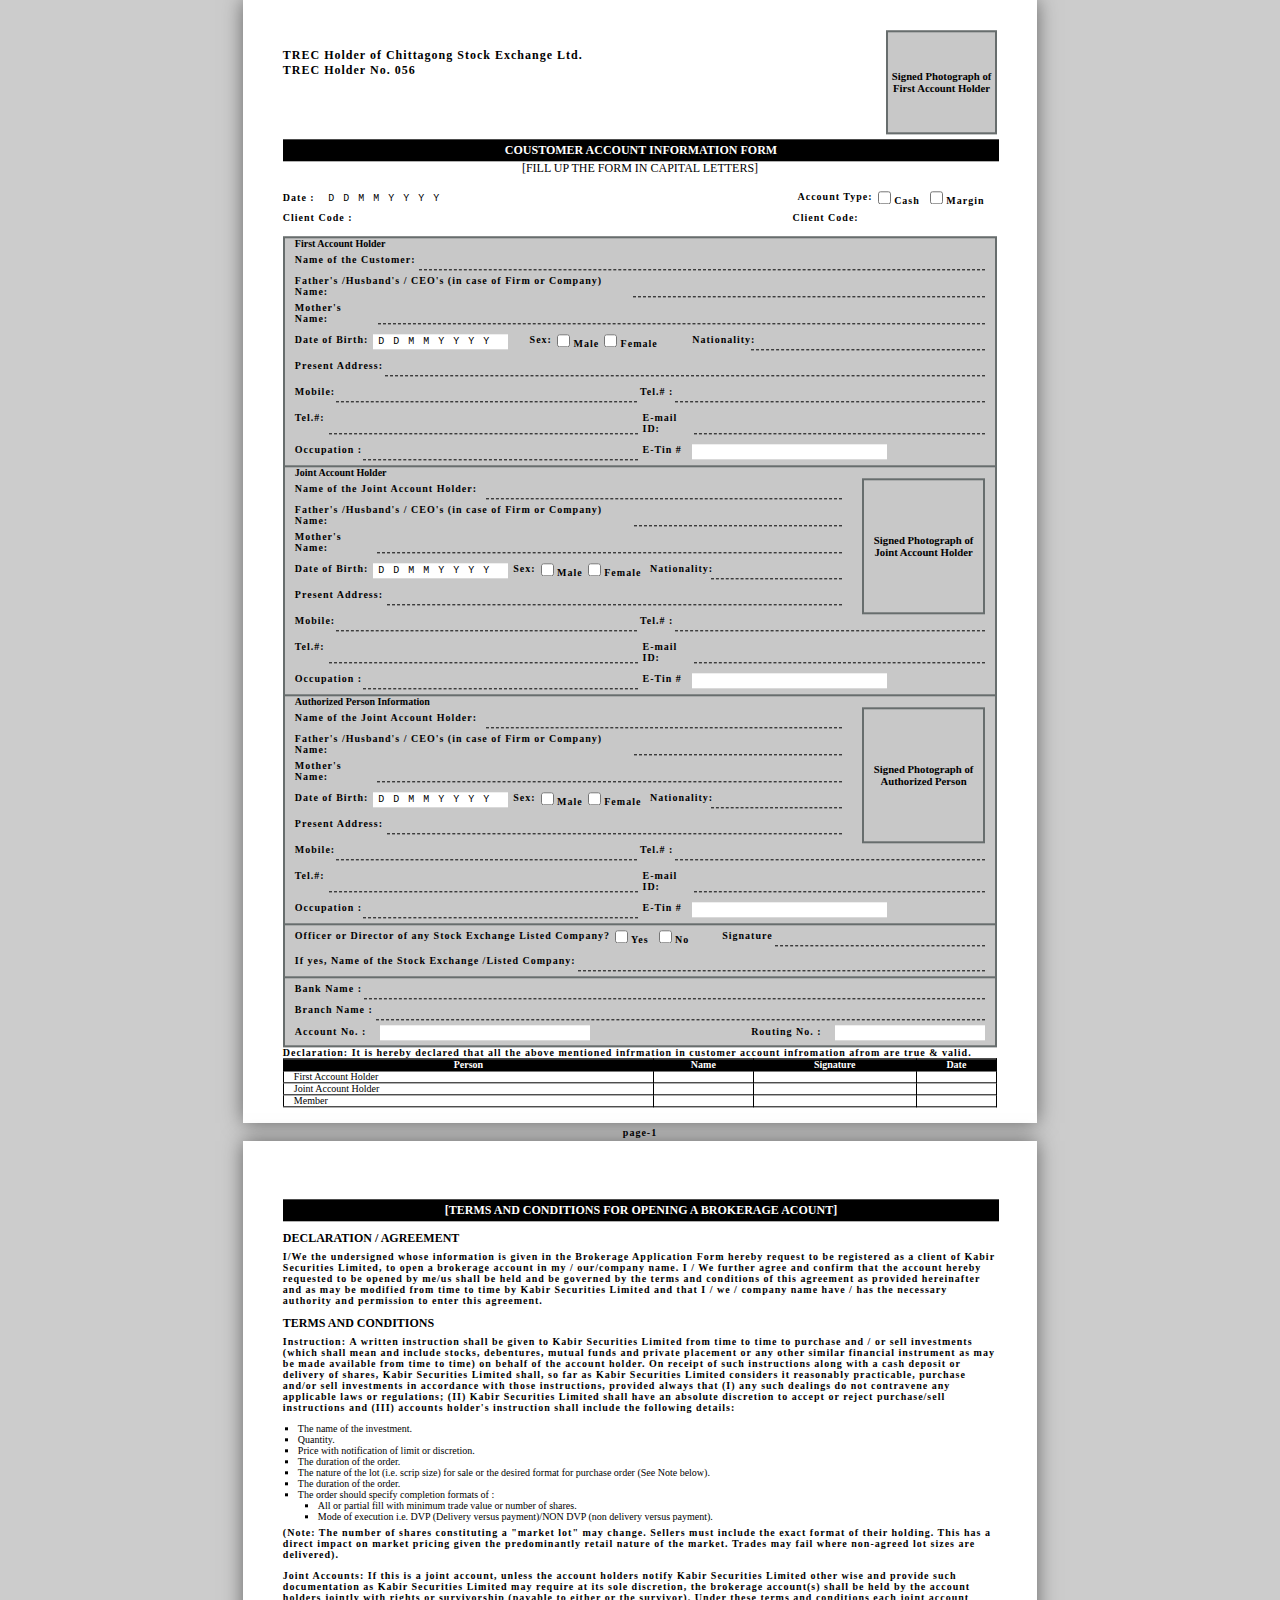
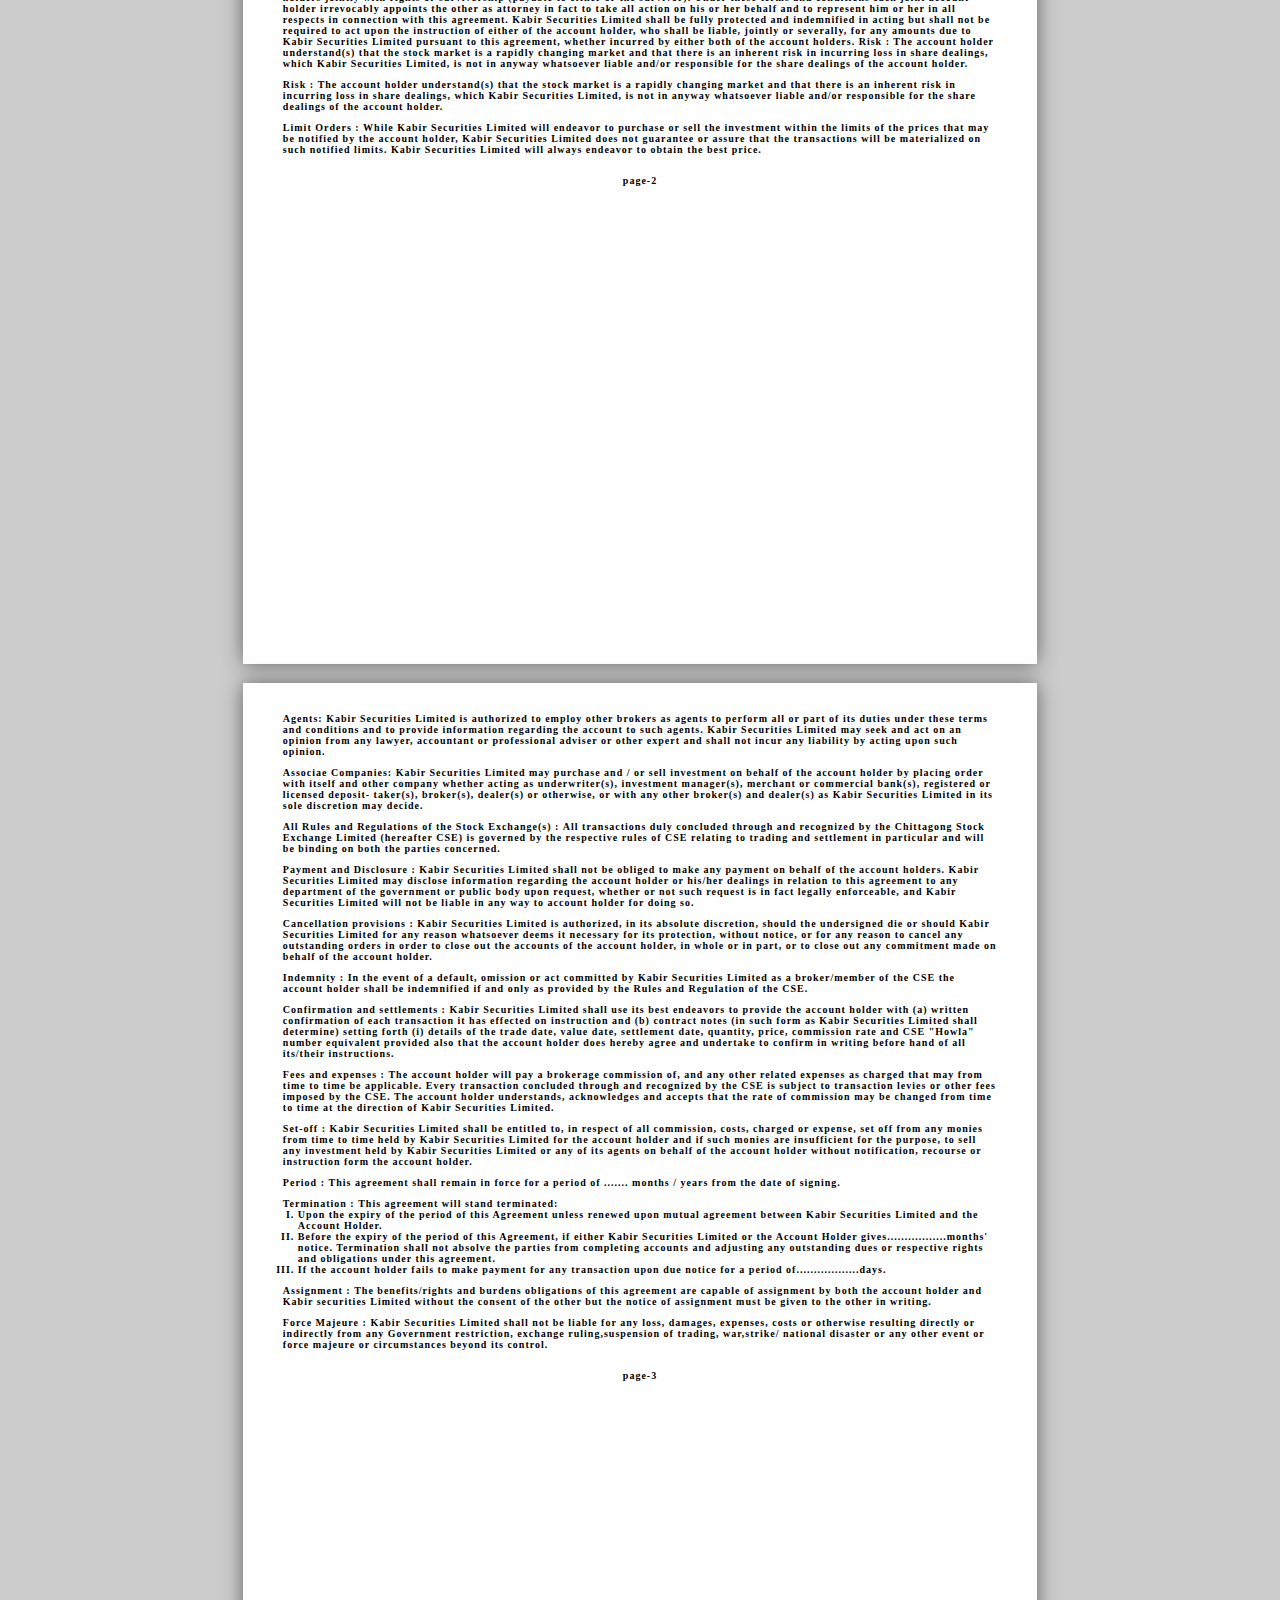
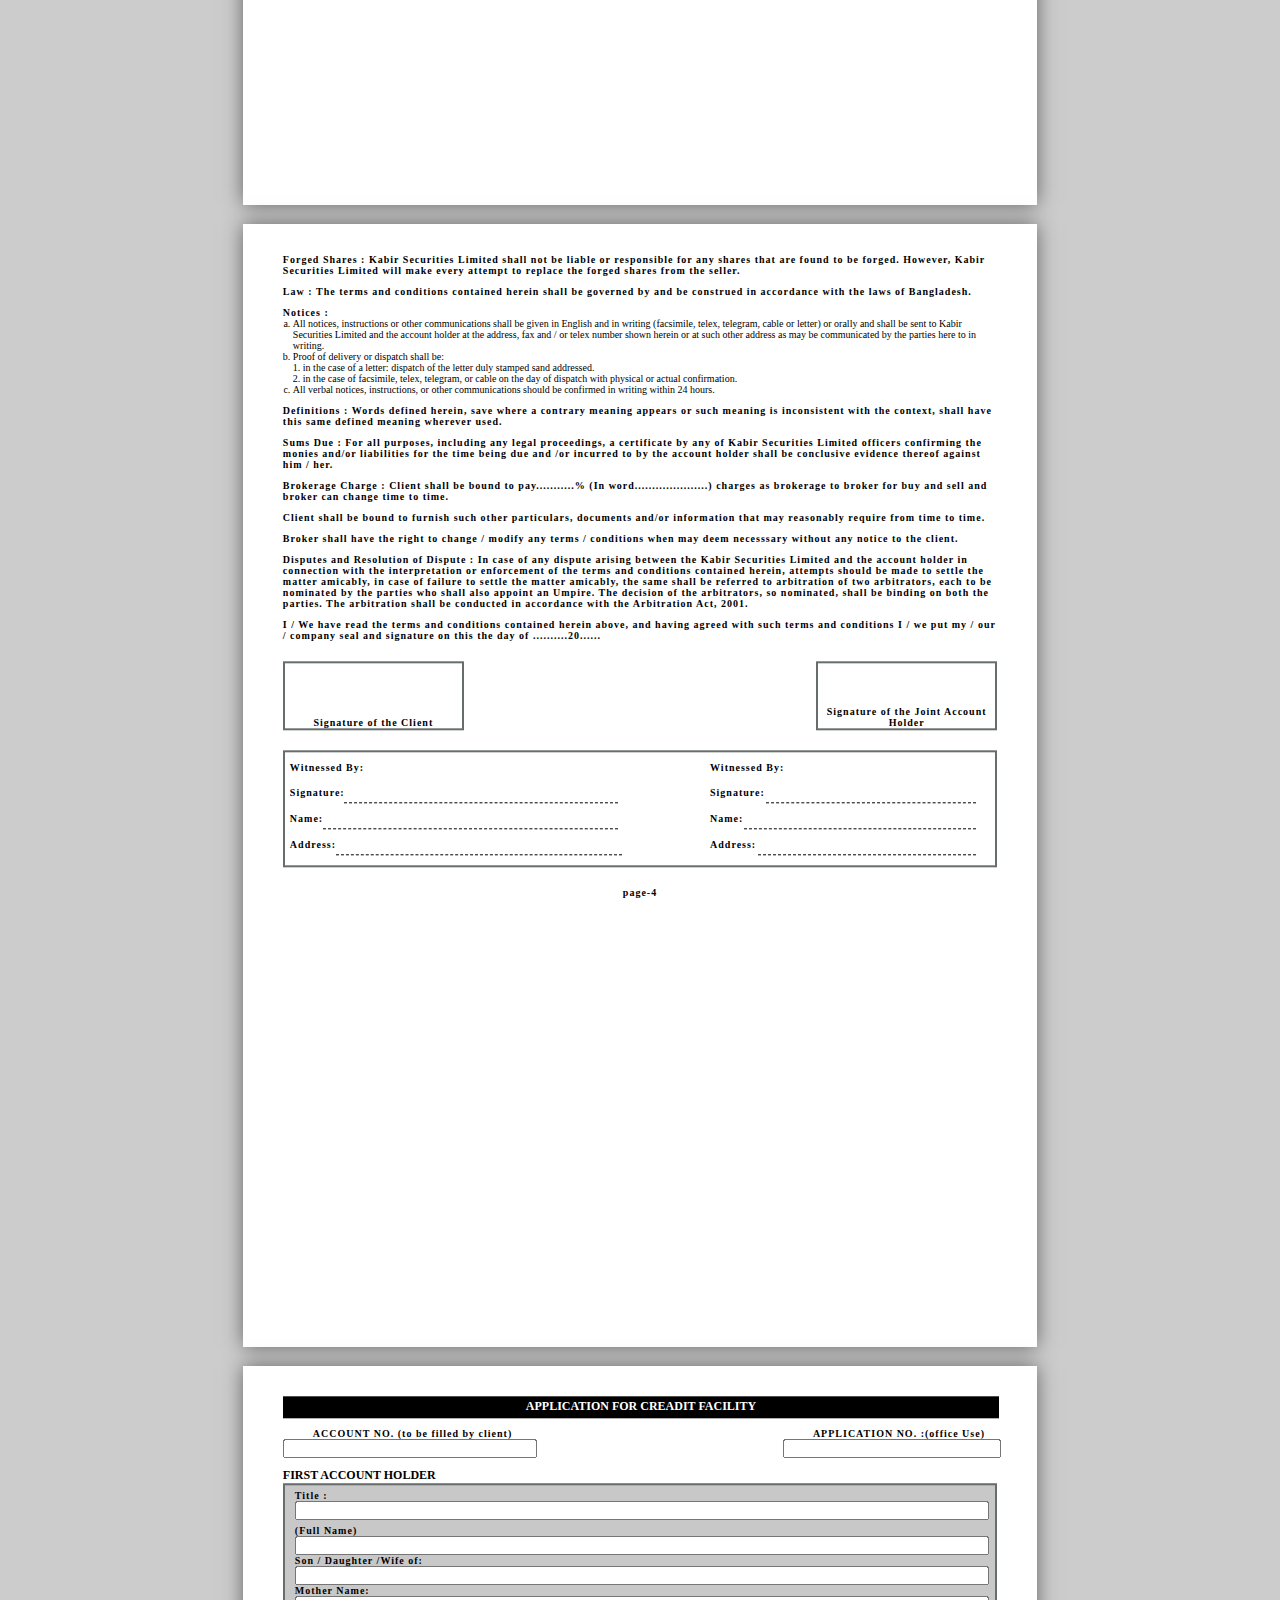
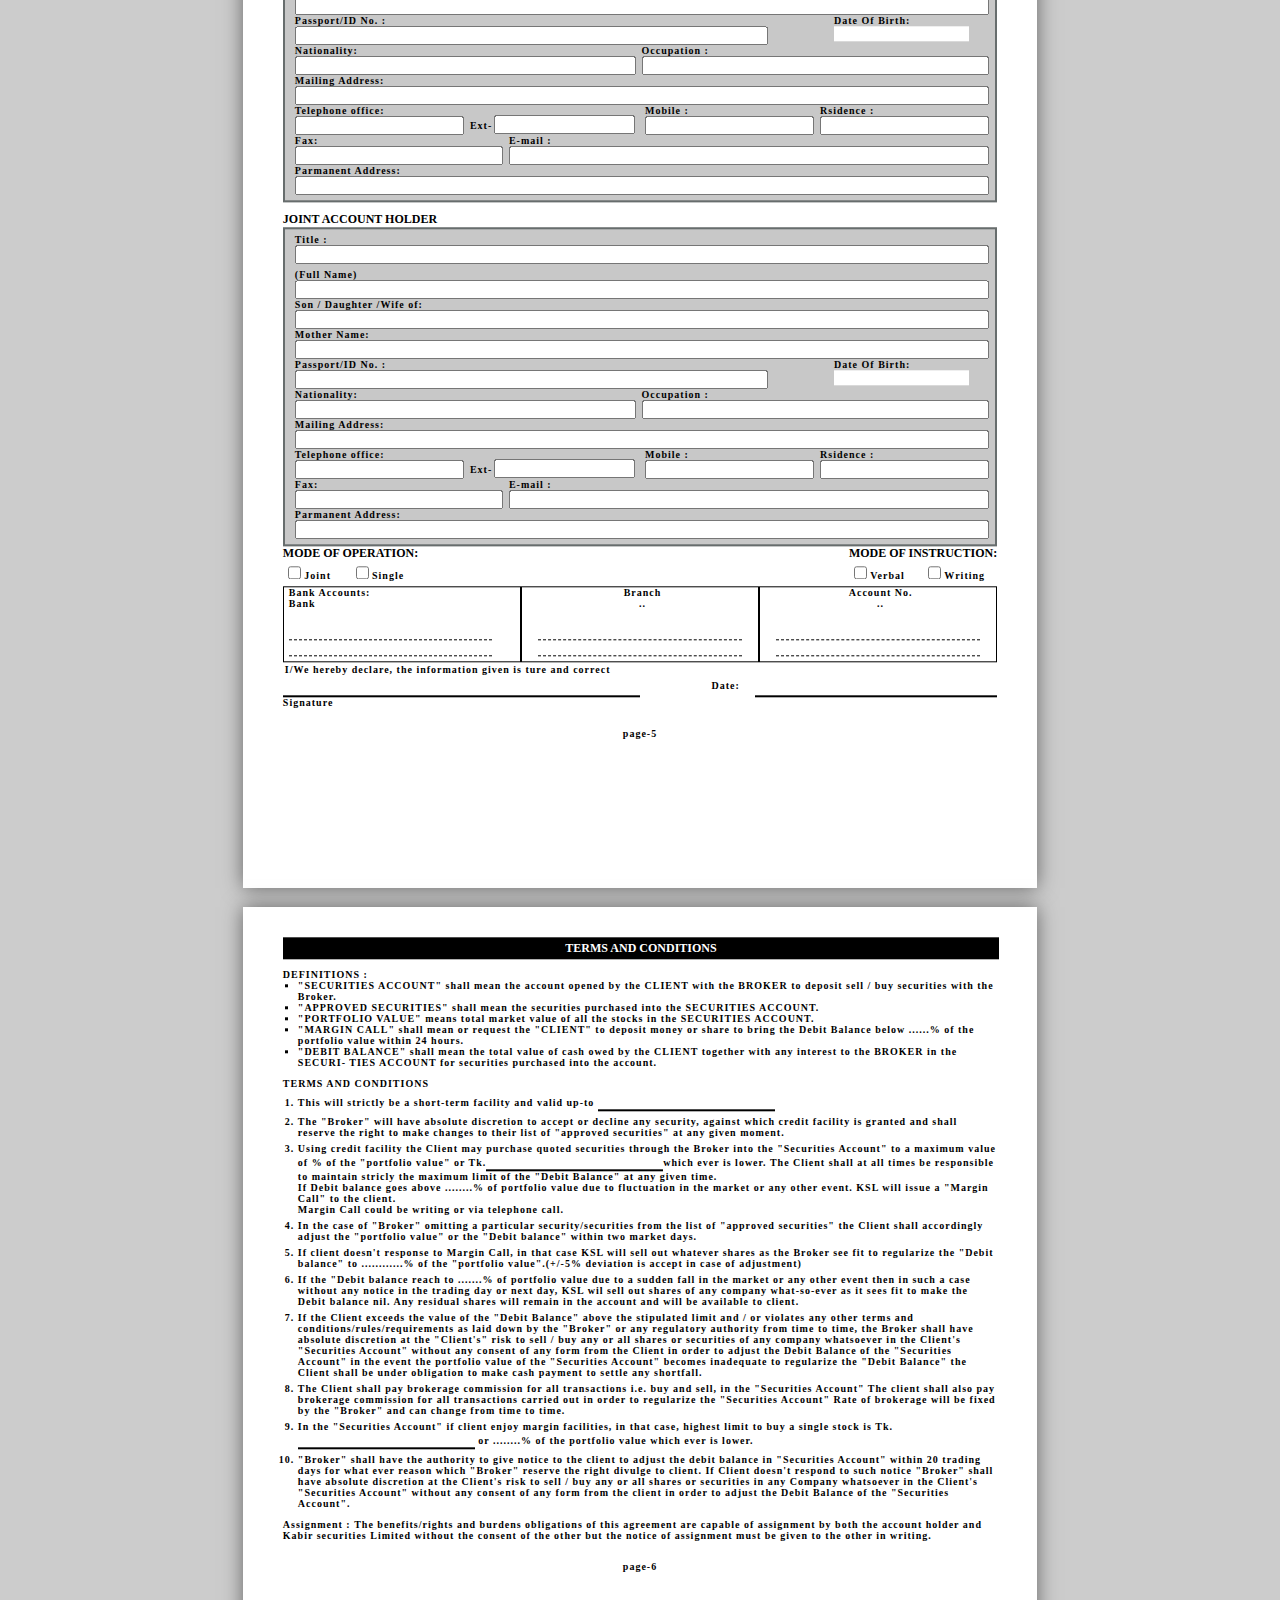
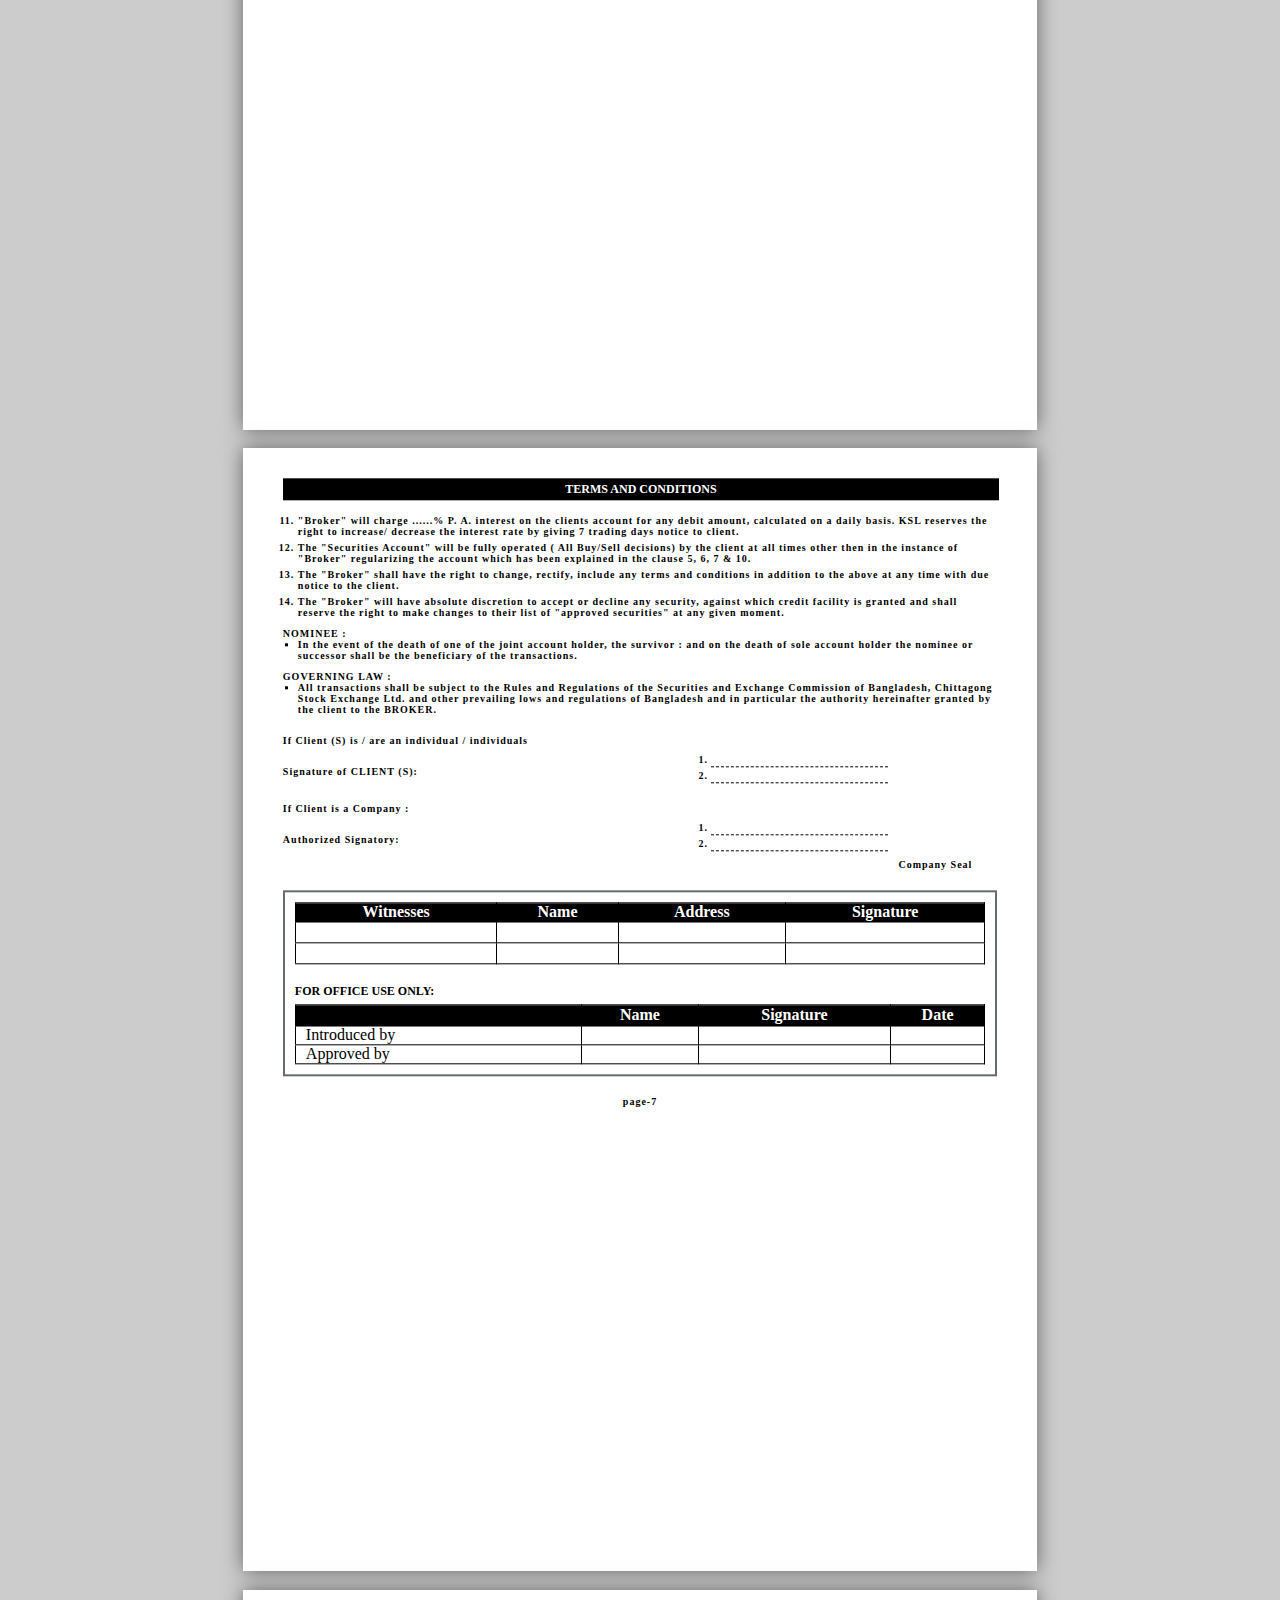
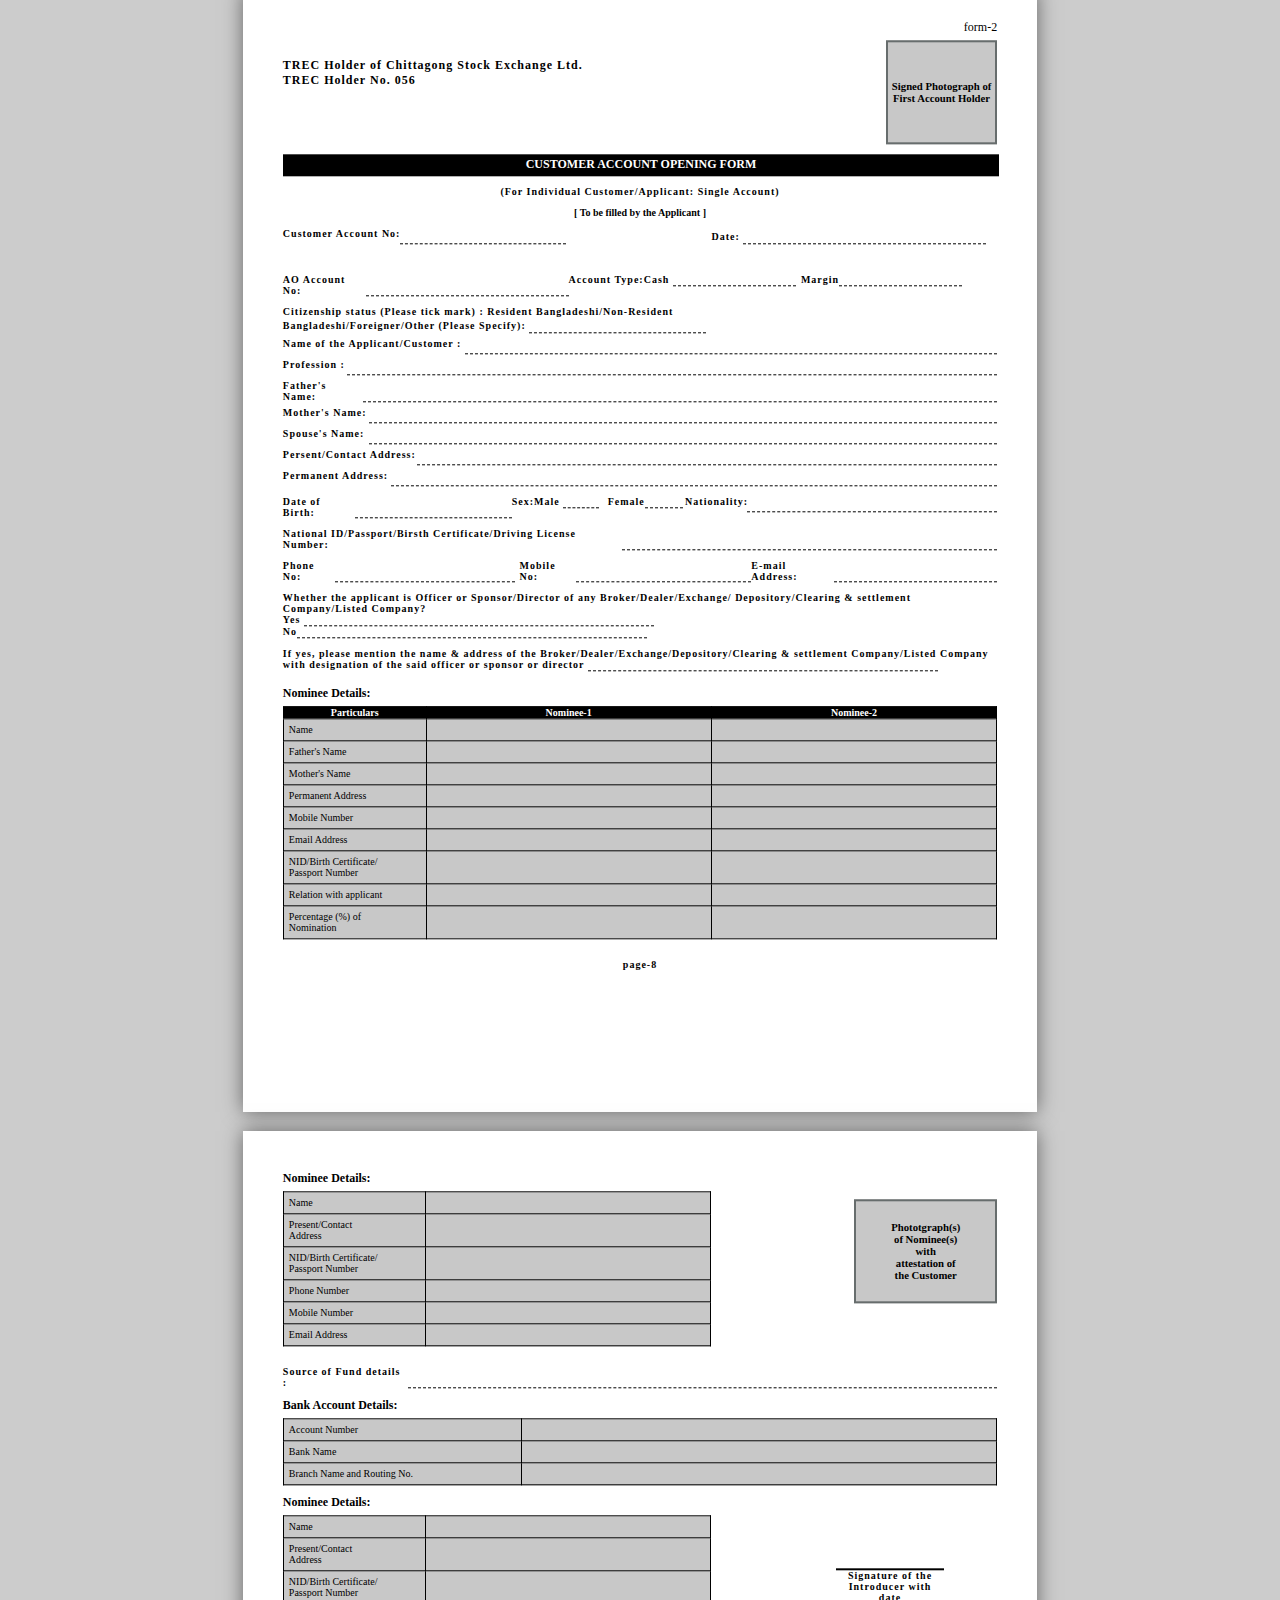
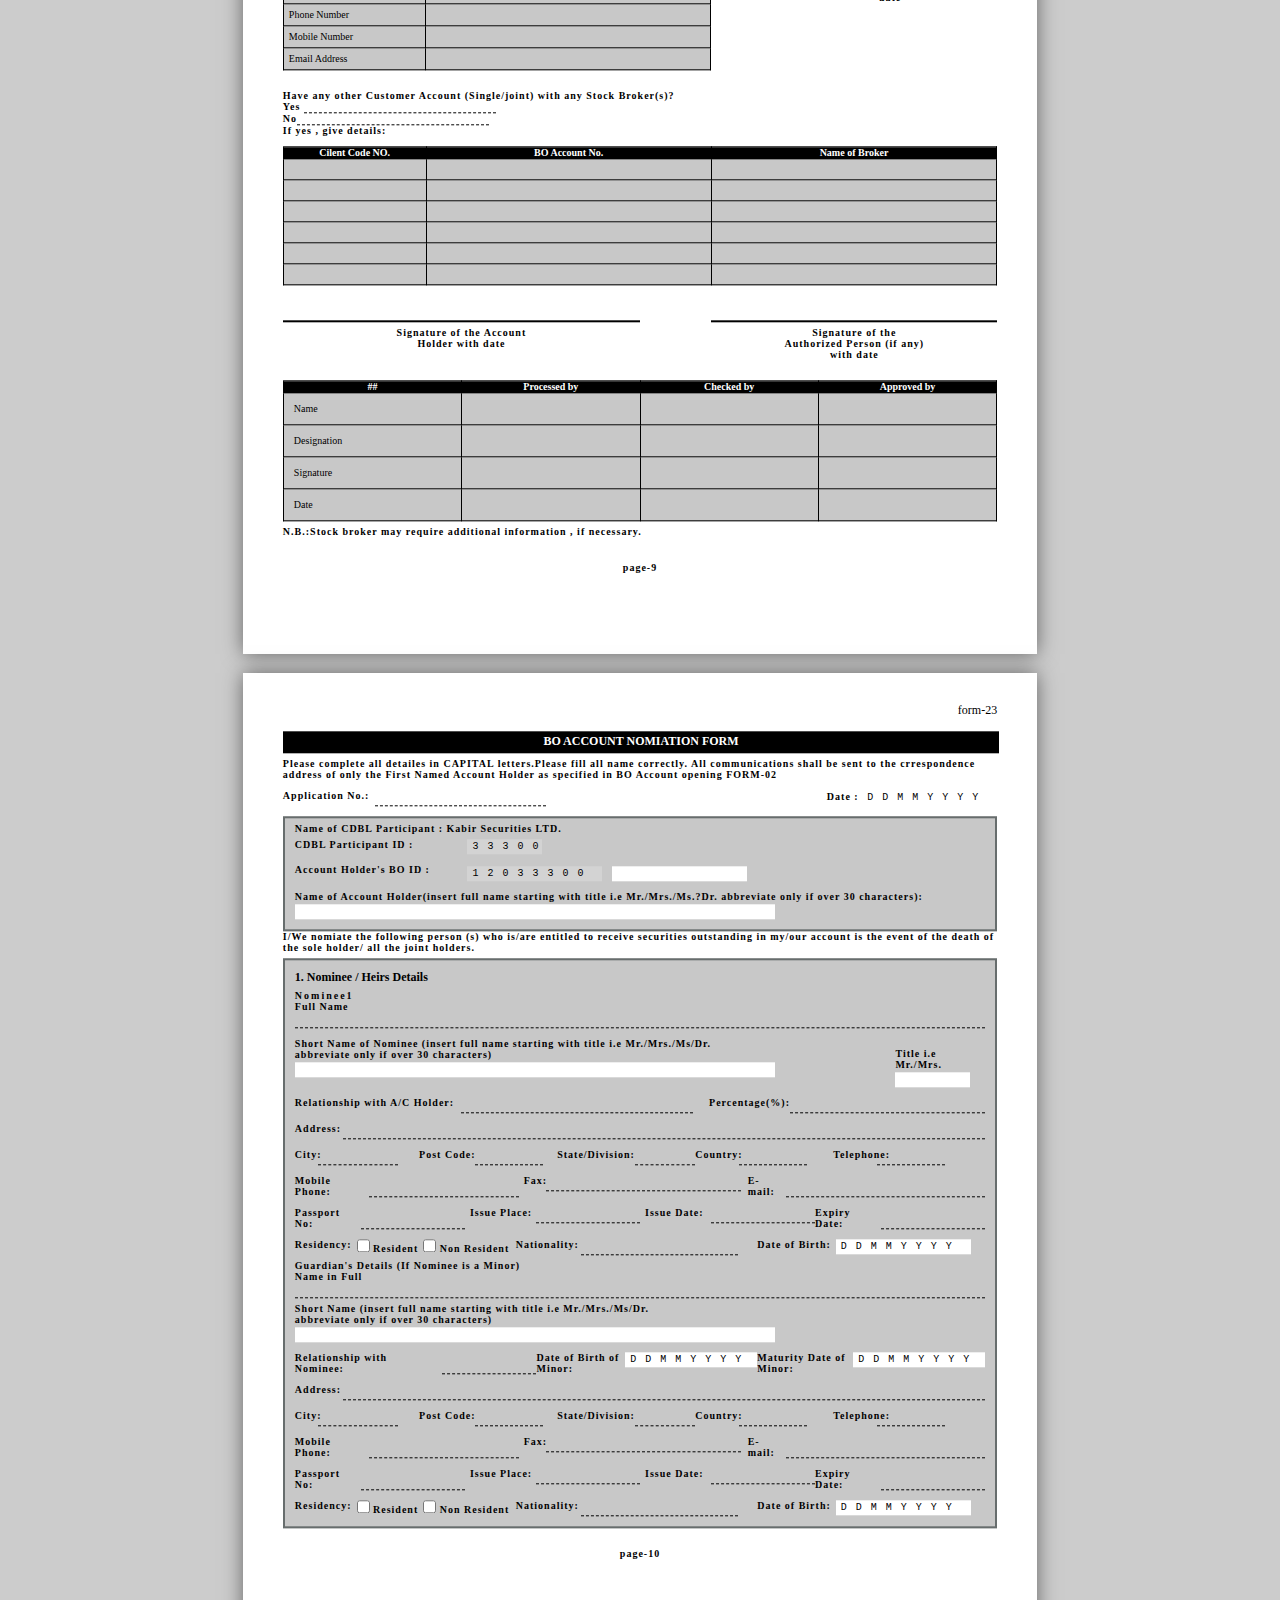
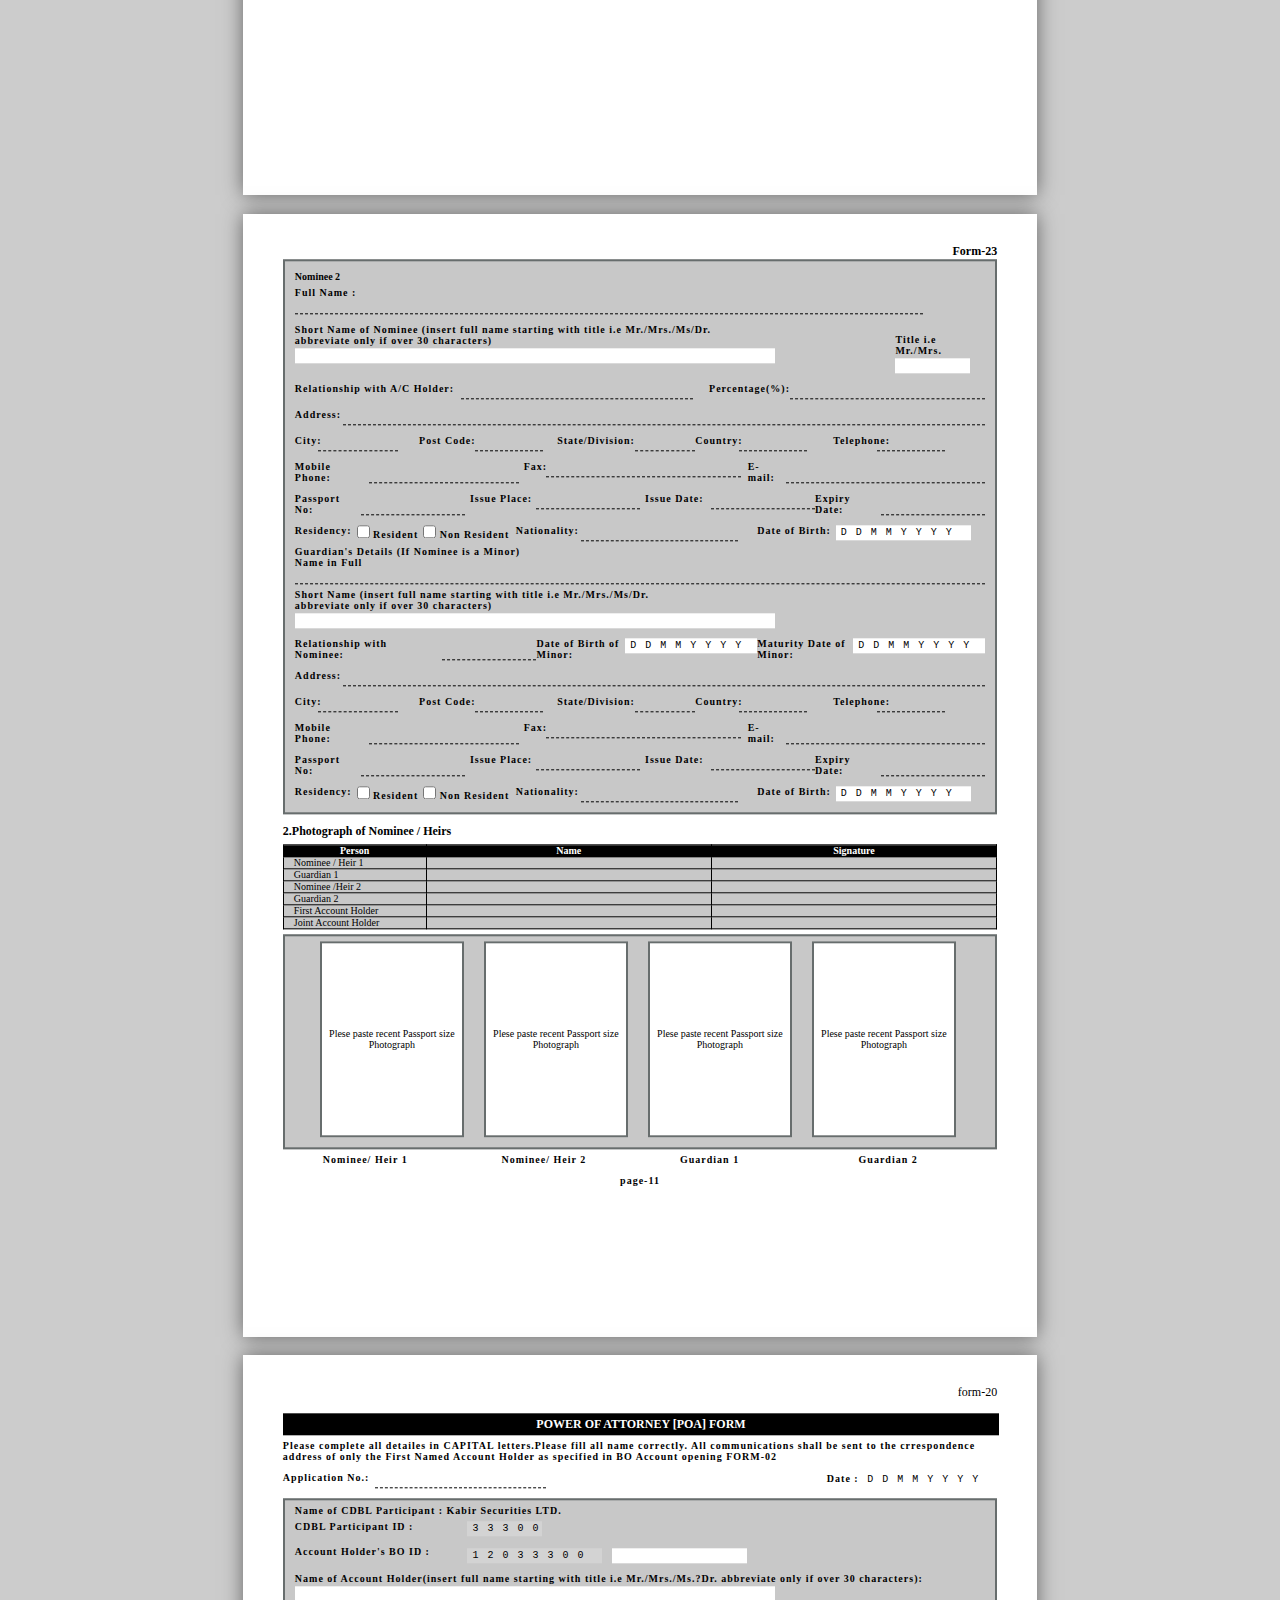
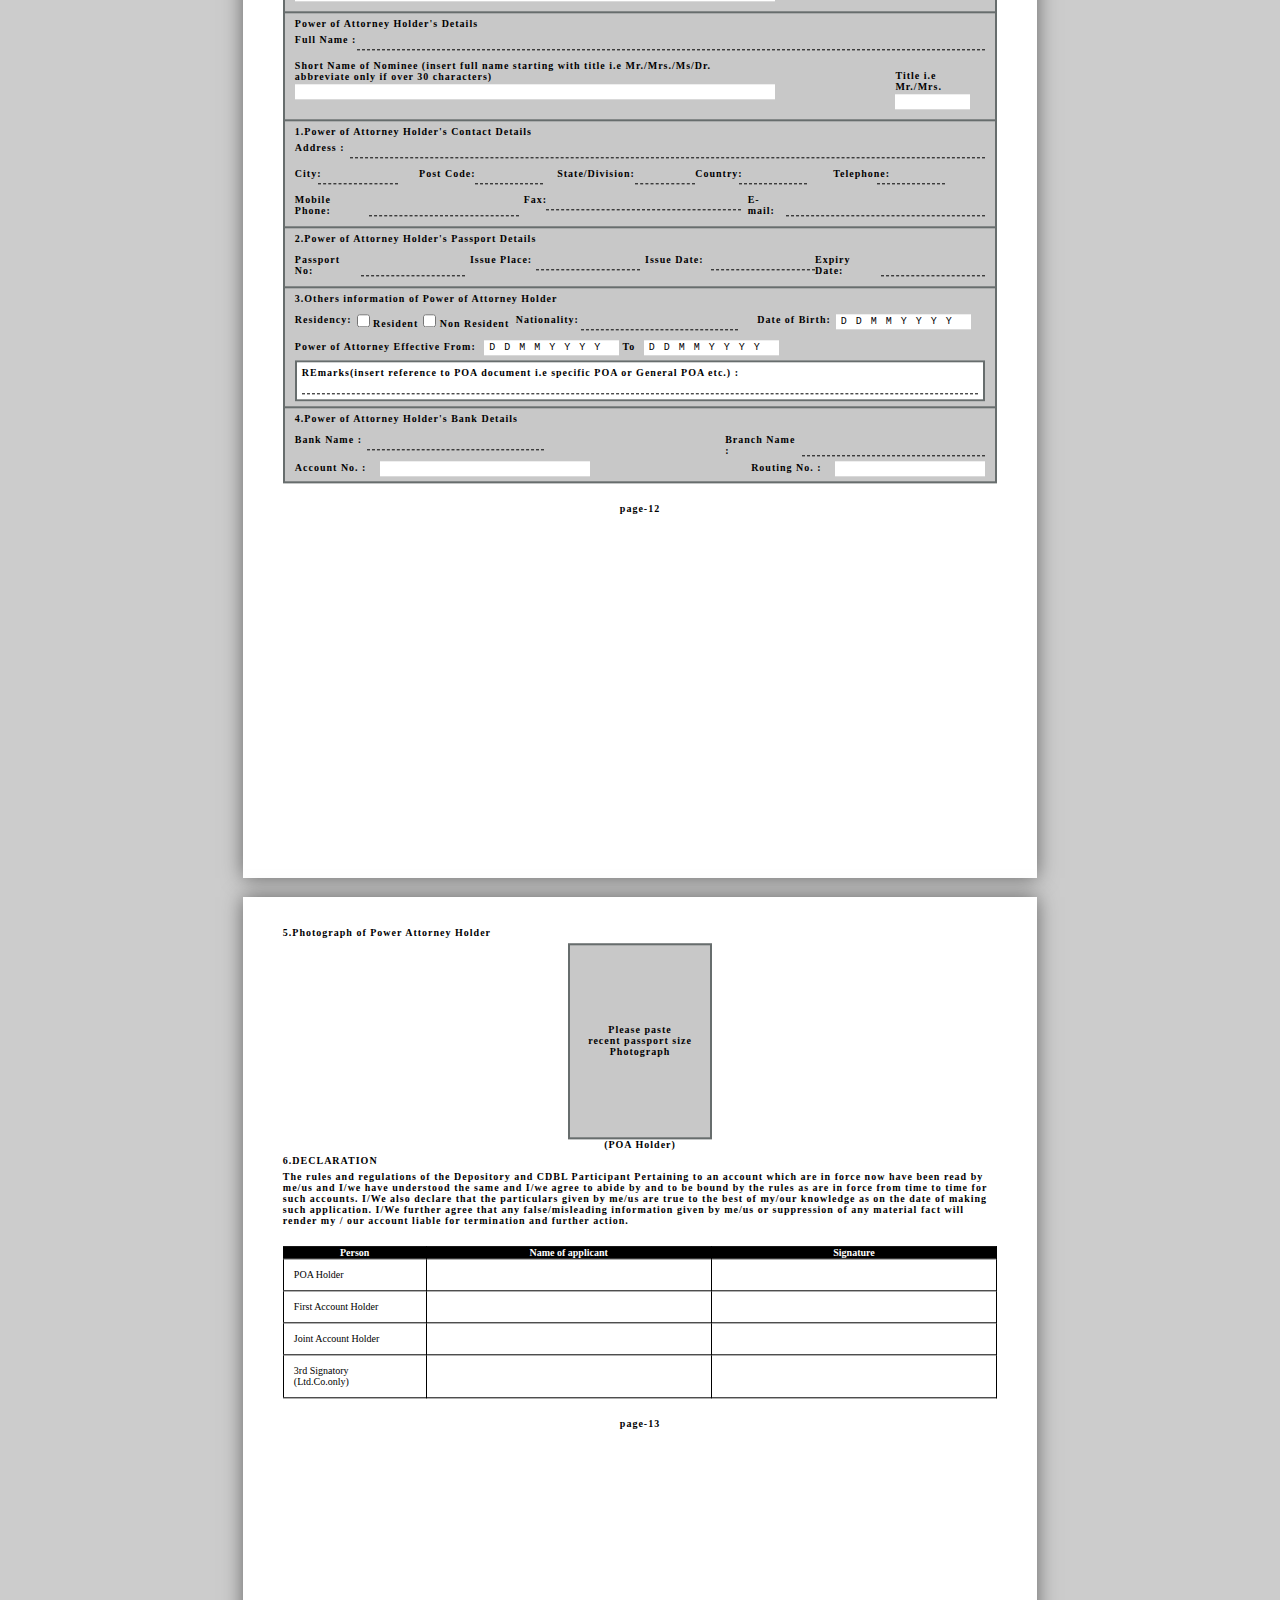
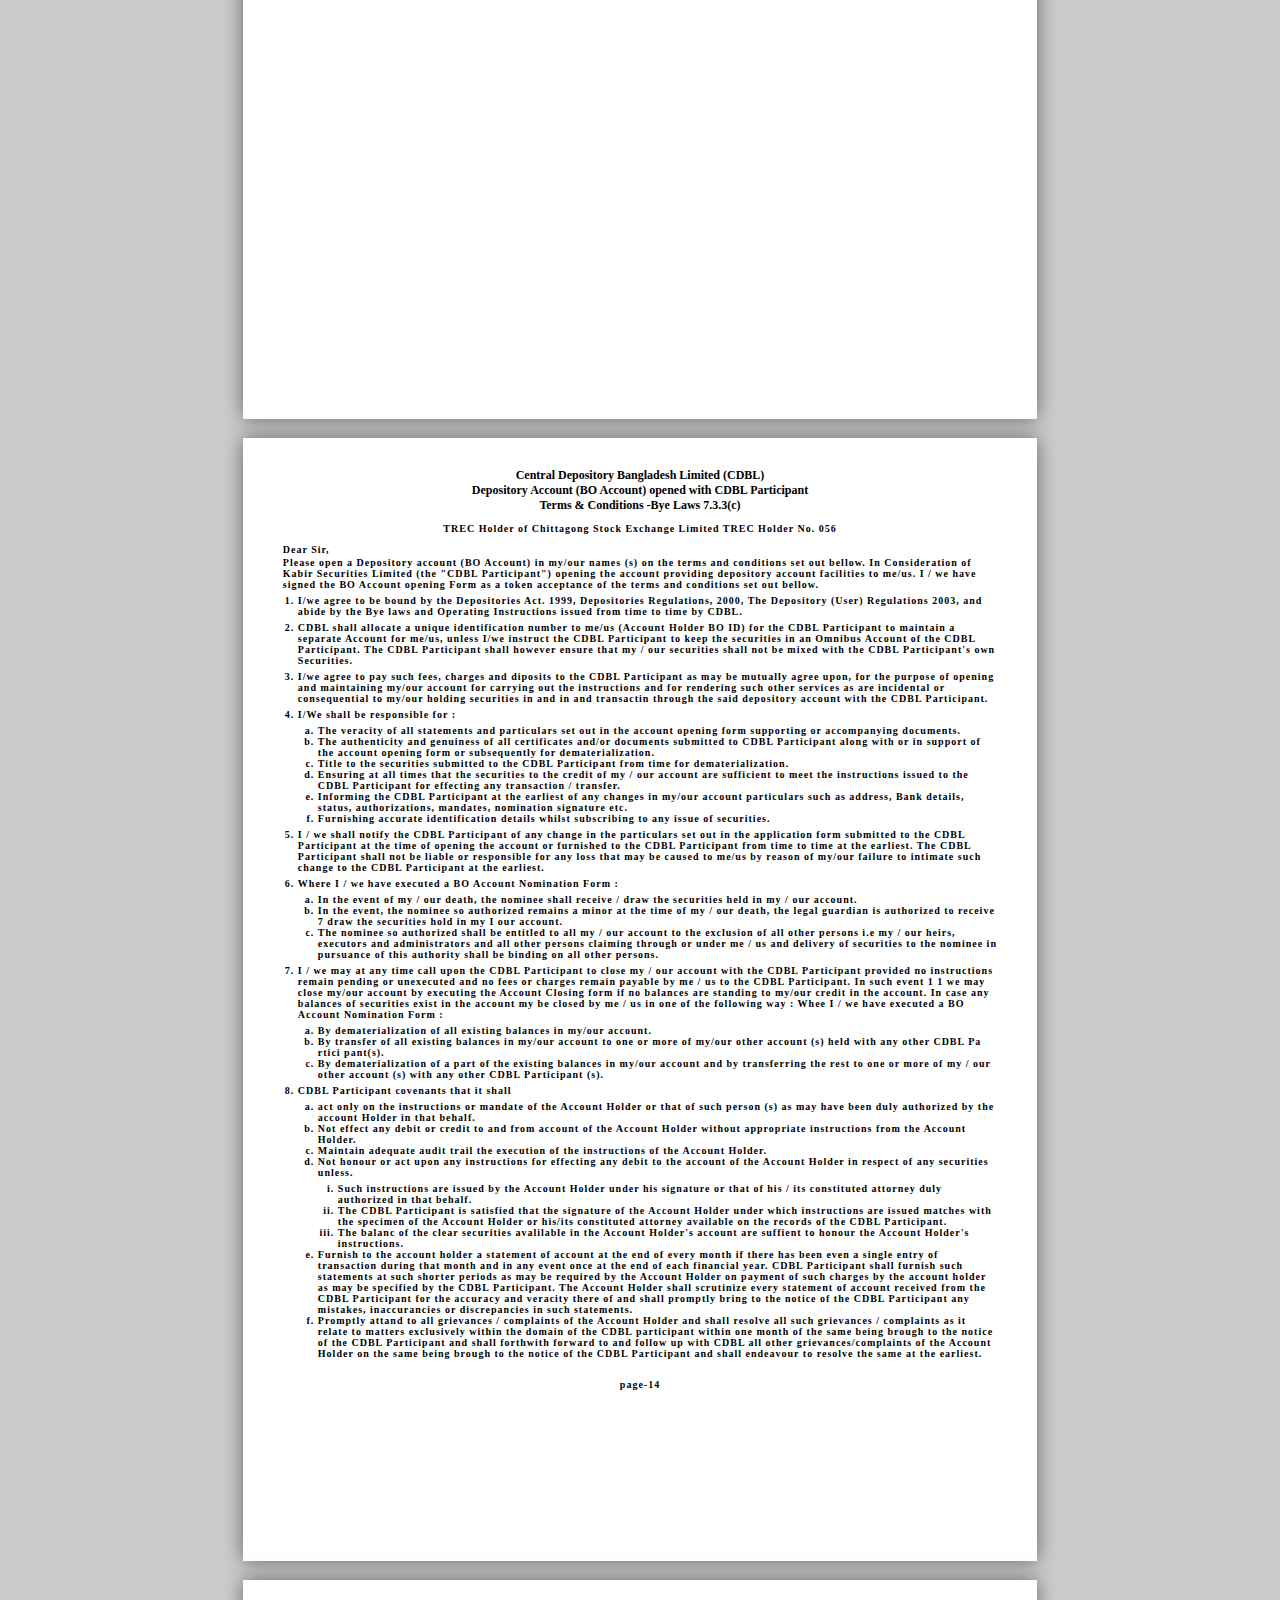
==== commit 20dd24b9: "all the page's has been added and styled" ====
--- a/index.html
+++ b/index.html
@@ -1781,7 +1781,7 @@
             </div>
 
         </div>
-        <div class="ml-15 font-style-general">
+        <div class="ml-15 mt-15 font-style-general">
             <h4>
                 <ol start="11">
                     <li class="mt-5">
@@ -2000,12 +2000,607 @@
 
 <!--end page-7 end-->
 
-
-
+<!-- page-8 -->
+<page size="A4">
+    <div class="container">
+
+        <div class=" font-style-form-body-title-big text-align-end mb-2">
+            form-2
+        </div>
+
+        <div class="head_section width-full">
+                
+                
+            <!-- the logo and the address sub section -->
+            <div class="col-60">
+                <img src="./resourses/icons/logo.png" width="40%" alt="">
+                <h5 class="font-style-head-light">
+                    TREC Holder of Chittagong Stock Exchange Ltd.
+                </h5>
+                <h5 class="font-style-head-light">
+                    TREC Holder No. 056
+                </h5>
+            </div>
+
+            <!-- the sub section for uploading photo -->
+
+            <div class="photo_upload">
+                <h6>
+                   Signed Photograph of First Account Holder
+                </h6> 
+            </div>
+
+            
+
+        </div>
+
+            
+        <div class="banner mt-5">
+
+            <div class="main_banner font-style-form-body-title-big">
+                <h4>
+                   CUSTOMER ACCOUNT OPENING FORM
+                </h4>
+            </div>
+        </div>
+        
+        <div class="application_credit_title mt-10">
+            <h3 class="font-style-general center">
+                (For Individual Customer/Applicant: Single Account)
+            </h3> 
+        </div>
+
+        <div class="application_credit_title mt-10">
+            <h3 class="font-style-form-body-title center mt-5">
+                [ To be filled by the Applicant ]
+            </h3>
+        </div>
+        <div class="mt-5 justify_space_between">
+                            
+            <h4 class="font-style-general width-full col-40 pr-5 mt-5 mb-5"> 
+                <span class="first_account_body_text col-42">Customer Account No: </span>
+                <input type="text" name="phone" class="input_dot col-58">
+            </h4>
+
+            <h4 class="font-style-general col-40 mt-5 mb-5"> 
+                <span class="first_account_body_text col-15">Date: </span> 
+                <input type="text" name="email" class="input_dot col-85">
+            </h4>
+
+        </div>
+<!-- 
+        <div class="application_credit_title mt-20">
+            <h3 class="font-style-form-body-title center mt-5">
+                [ To be filled by the Applicant ]
+            </h3>
+        </div> -->
+        <div class=" width-full mt-20">
+                           
+            <div class=" col-40">
+
+                <h4 class="font-style-general width-full mt-5 mb-5">
+                    <span class="first_account_body_text col-39"> AO Account No:</span>
+        
+                    <input type="text" name="name" class="input_dot col-95">
+        
+                </h4>
+
+            </div>  
+            <div class=" col-60 ">
+                    <h4 class="font-style-general width-full mt-5 mb-5 ">Account Type: 
+                        <div class="cash col-34">
+                            Cash <input class="font-style-general input_dot " type="text"> 
+
+                        </div>
+                        <div class="margin ">
+                            Margin<input class="font-style-general input_dot " type="text" > 
+
+                        </div>
+
+                    </h4>
+            </div>
+    
+        </div>
+
+        
+        <h4 class="font-style-general width-full pr-5 mt-5 mb-5"> 
+            <span class="font-style-general col-100">
+               <b class="font-style-form-body-title "> Citizenship status (Please tick mark)  :</b> Resident Bangladeshi/Non-Resident <br>
+                Bangladeshi/Foreigner/Other (Please Specify): 
+                
+                <input type="text" name="nationality" class="input_dot ">
+            </span>
+        </h4>
+
+        <h4 class="font-style-general width-full  mt-5 mb-5"> 
+            <span class="first_account_body_text col-29"> Name of the Applicant/Customer : </span> 
+            <input type="text" name="email" class="input_dot col-85">
+        </h4>
+        <h4 class="font-style-general width-full  mt-5 mb-5"> 
+            <span class="first_account_body_text col-9"> Profession : </span> 
+            <input type="text" name="email" class="input_dot col-91">
+        </h4>
+
+        <h4 class="font-style-general width-full mt-5 mb-5">
+            <span class="first_account_body_text col-12"> Father's Name:</span>
+
+            <input type="text" name="name" class="input_dot col-95">
+
+       </h4>
+
+
+        <h4 class="font-style-general width-full mt-5 mb-5">
+            <span class="first_account_body_text col-13"> Mother's Name:</span>
+
+            <input type="text" name="name" class="input_dot col-95">
+
+       </h4>
+
+        <h4 class="font-style-general width-full mt-5 mb-5">
+            <span class="first_account_body_text col-13"> Spouse's Name:</span>
+
+            <input type="text" name="name" class="input_dot col-95">
+
+       </h4>
+
+        <h4 class="font-style-general width-full mt-5 mb-5">
+            <span class="first_account_body_text col-22"> Persent/Contact Address:</span>
+
+            <input type="text" name="name" class="input_dot col-95">
+
+       </h4>
+
+        <h4 class="font-style-general width-full mt-5 mb-5">
+            <span class="first_account_body_text col-17"> Permanent Address:</span>
+
+            <input type="text" name="name" class="input_dot col-95">
+
+        </h4>
+
+        <div class="dob_gender_nationality width-full">
+                           
+                <div class="dob col-33">
+
+                    <h4 class="font-style-general width-full mt-5 mb-5">
+                        <span class="first_account_body_text col-44"> Date of Birth:</span>
+            
+                        <input type="text" name="name" class="input_dot col-95">
+            
+                    </h4>
+
+                </div>  
+                <div class="gender col-25 ">
+                        <h4 class="font-style-general width-full mt-5 mb-5">Sex: 
+                            <div class="Male ">
+                                Male <input class="font-style-general input_dot col-49" type="text"> 
+
+                            </div>
+                            <div class="female">
+                                Female<input class="font-style-general input_dot col-49" type="text" > 
+
+                            </div>
+
+                        </h4>
+                </div>
+                <div class="nationality col-45">
+                    <h4 class="font-style-general width-full mt-5 mb-5">
+                        <span class="first_account_body_text col-20">Nationality:  </span>
+
+                        <input type="text" name="nationality" class="input_dot col-80 pl-5">
+
+                    </h4>
+                </div>
+
+                
+        
+        </div>
+        <h4 class="font-style-general width-full mt-5 mb-5">
+            <span class="first_account_body_text col-46"> National ID/Passport/Birsth Certificate/Driving License Number:</span>
+
+            <input type="text" name="name" class="input_dot col-53">
+
+        </h4>
+
+        <div class=" width-full">
+                            
+            <div class="dob col-33">
+
+                <h4 class="font-style-general width-full mt-5 mb-5">
+                    <span class="first_account_body_text col-23"> Phone No:  </span>
+
+                    <input type="text" name="nationality" class="input_dot col-80 ">
+
+                </h4> 
+
+            </div>  
+            <div class="gender col-33 ml-5">
+                <h4 class="font-style-general width-full mt-5 mb-5">
+                    <span class="first_account_body_text col-28">Mobile No:  </span>
+
+                    <input type="text" name="nationality" class="input_dot col-85 pl-5">
+
+                </h4>
+            </div>
+            <div class="nationality col-35">
+                <h4 class="font-style-general width-full mt-5 mb-5">
+                    <span class="first_account_body_text col-43">E-mail Address:  </span>
+
+                    <input type="text" name="nationality" class="input_dot col-82 pl-5">
+
+                </h4>
+            </div>
+        </div>
+            <div class="width-full">
+                <h4 class="font-style-general width-full mt-5 mb-5">
+                    <span>Whether the applicant is Officer or Sponsor/Director of any Broker/Dealer/Exchange/ 
+                        Depository/Clearing & settlement Company/Listed Company? 
+                        <div class="Male ">
+                            Yes <input class="font-style-general input_dot col-49" type="text"> 
+
+                        </div>
+                        <div class="female">
+                            No<input class="font-style-general input_dot col-49" type="text" > 
+
+                        </div>
+                    </span>
+                </h4>
+            </div>
+            <div class="width-full">
+                <h4 class="font-style-general width-full mt-5 mb-5">
+                    <span>If yes, please mention the name & address of the Broker/Dealer/Exchange/Depository/Clearing & settlement
+                        Company/Listed Company with designation of the said officer or sponsor or director
+                        
+                             <input class="font-style-general input_dot col-49" type="text"> 
+                    </span>
+                </h4>
+            </div> 
+            
+                <h4 class="font-style-form-body-title-big width-full mt-10 mb-5">
+                    Nominee Details:
+                </h4>
+
+            <div class=" table_general table_gray_back  font-style-form-body-title ">
+                <table>
+                    <tbody><tr> 
+                        <th>Particulars</th>
+                        <th>Nominee-1</th>
+                        <th>Nominee-2</th>
+                    </tr>
+                    <tr> 
+                        <td class=" col-20 p-5">Name</td>
+                        <td class="col-40"></td>
+                        <td></td>
+                    </tr>
+                    <tr> 
+                        <td class=" p-5 col-20">Father's Name</td>
+                        <td class="col-40"></td>
+                        <td></td>
+                    </tr>
+                    <tr> 
+                            <td class=" p-5 col-20">Mother's Name </td>
+                            <td class="col-40"></td>
+                            <td></td>
+                    </tr>
+                    <tr> 
+                        <td class=" p-5 col-20">Permanent Address</td>
+                        <td class="col-40"></td>
+                        <td></td>
+                    </tr>
+                    <tr> 
+                        <td class=" p-5 col-20">Mobile Number</td>
+                        <td class="col-40"></td>
+                        <td></td>
+                    </tr>
+                    <tr> 
+                            <td class=" p-5 col-20">Email Address</td>
+                            <td class="col-40"></td>
+                            <td></td>
+                    </tr>
+
+
+                    <tr> 
+                            <td class=" p-5 col-20">NID/Birth Certificate/<br>Passport Number</td>
+                            <td class="col-40"></td>
+                            <td></td>
+                    </tr>
+
+                    <tr> 
+                            <td class=" p-5 col-20">Relation with applicant</td>
+                            <td class="col-40"></td>
+                            <td></td>
+                    </tr>
+
+                    <tr> 
+                        <td class=" p-5 col-20">Percentage (%) of <br>Nomination</td>
+                        <td class="col-40"></td>
+                        <td></td>
+                    </tr>
+
+
+              </tbody>
+            </table>
+            </div>
+
+
+        <div class="width-full center pt-20">
+            <div class="col-50 pt-5">
+                <h4 class="font-style-general">
+                    page-8
+                </h4>
+            </div>
+        </div>
+    
+       
+    </div>
+</page>
+
+<!--end page-8 end-->
+
+
+<!-- page-9 -->
+<page size="A4">
+    <div class="container">
+
+      
+
+        <div class="justify_space_between">
+            <div class="col-60">
+                <h4 class="font-style-form-body-title-big width-full mt-10 mb-5">
+                    Nominee Details:
+                </h4>
+                <div class=" table_general table_gray_back  font-style-form-body-title ">
+                    <table>
+                        <tbody>
+                            <tr> 
+                                <td class=" col-20 p-5">Name</td>
+                                <td class="col-40"></td>
+                            </tr>
+                            <tr> 
+                                <td class=" p-5 col-20">Present/Contact<br>Address</td>
+                                <td class="col-40"></td>
+                            </tr>
+                            <tr> 
+                                    <td class=" p-5 col-20">NID/Birth Certificate/ <br>Passport Number</td>
+                                    <td class="col-40"></td>
+                            </tr>
+                            <tr> 
+                                <td class=" p-5 col-20">Phone Number</td>
+                                <td class="col-40"></td>
+                            </tr>
+                            <tr> 
+                                <td class=" p-5 col-20">Mobile Number</td>
+                                <td class="col-40"></td>
+                            </tr>
+                            <tr> 
+                                    <td class=" p-5 col-20">Email Address</td>
+                                    <td class="col-40"></td>
+                            </tr>
+        
+        
+                        </tbody>
+                    </table>
+                </div>
+            </div>
+            <div class="col-20 center">
+                <div class="photo_upload col-100 ">
+                    <h6>
+                       Phototgraph(s)<br>
+                       of Nominee(s)<br>
+                       with<br>
+                       attestation of<br>
+                       the Customer
+                    </h6> 
+                </div>
+            </div>
+        </div>
+        
+        <h4 class="font-style-general width-full  mt-20 mb-5"> 
+            <span class="first_account_body_text col-18"> Source of Fund details : </span> 
+            <input type="text" name="email" class="input_dot col-85">
+        </h4>
+
+
+        <h4 class="font-style-form-body-title-big width-full mt-10 mb-5">
+            Bank Account Details:
+        </h4>
+        <div class=" table_general table_gray_back  font-style-form-body-title ">
+            <table>
+                <tbody>
+                    <tr> 
+                        <td class=" col-20 p-5">Account Number</td>
+                        <td class="col-40"></td>
+                    </tr>
+                    <tr> 
+                        <td class=" p-5 col-20">Bank Name</td>
+                        <td class="col-40"></td>
+                    </tr>
+                    <tr> 
+                            <td class=" p-5 col-20">Branch Name and Routing No.</td>
+                            <td class="col-40"></td>
+                    </tr>
+
+
+                </tbody>
+            </table>
+        </div>
+        <div class="justify_space_between">
+            <div class="col-60">
+                <h4 class="font-style-form-body-title-big width-full mt-10 mb-5">
+                    Nominee Details:
+                </h4>
+                <div class=" table_general table_gray_back  font-style-form-body-title ">
+                    <table>
+                        <tbody>
+                            <tr> 
+                                <td class=" col-20 p-5">Name</td>
+                                <td class="col-40"></td>
+                            </tr>
+                            <tr> 
+                                <td class=" p-5 col-20">Present/Contact<br>Address</td>
+                                <td class="col-40"></td>
+                            </tr>
+                            <tr> 
+                                    <td class=" p-5 col-20">NID/Birth Certificate/ <br>Passport Number</td>
+                                    <td class="col-40"></td>
+                            </tr>
+                            <tr> 
+                                <td class=" p-5 col-20">Phone Number</td>
+                                <td class="col-40"></td>
+                            </tr>
+                            <tr> 
+                                <td class=" p-5 col-20">Mobile Number</td>
+                                <td class="col-40"></td>
+                            </tr>
+                            <tr> 
+                                    <td class=" p-5 col-20">Email Address</td>
+                                    <td class="col-40"></td>
+                            </tr>
+        
+        
+                        </tbody>
+                    </table>
+                </div>
+            </div>
+            <div class="col-30 center">
+                <h4 class="font-style-general col-50">
+                    <input type="text" name="signature" class="col-100 border_botton">
+                    <span class="classapplication_credit_body_text col-18">Signature of the <br> Introducer with date </span>
+                </h4>
+            </div>
+        </div>
+
+        <h4 class="font-style-general width-full mt-20 mb-10">
+            <span>Have any other Customer Account (Single/joint) with any Stock Broker(s)?
+                <div class="Male ">
+                    Yes <input class="font-style-general input_dot col-49" type="text"> 
+
+                </div>
+                <div class="female">
+                    No<input class="font-style-general input_dot col-49" type="text"> 
+
+                </div>
+                If yes , give details:
+            </span>
+        </h4>
+        <div class=" table_general table_gray_back  font-style-form-body-title ">
+            <table>
+                <tbody>
+
+                    <tr> 
+                        <th>Cilent Code NO.</th>
+                        <th>BO Account No.</th>
+                        <th>Name of Broker</th>
+                    </tr>
+                    <tr> 
+                        <td class=" col-20 p-10"></td>
+                        <td class="col-40"></td>
+                        <td class="col-40"></td>
+                    </tr>
+                    <tr> 
+                        <td class=" p-10 col-20"></td>
+                        <td class="col-40"></td>
+                        <td class="col-40"></td>
+                    </tr>
+                    <tr> 
+                            <td class=" p-10 col-20"></td>
+                            <td class="col-40"></td>
+                            <td class="col-40"></td>
+                    </tr>
+                    <tr> 
+                        <td class=" p-10 col-20"></td>
+                        <td class="col-40"></td>
+                        <td class="col-40"></td>
+                    </tr>
+                    <tr> 
+                        <td class=" p-10 col-20"></td>
+                        <td class="col-40"></td>
+                        <td class="col-40"></td>
+                    </tr>
+                    <tr> 
+                            <td class=" p-10 col-20"> </td>
+                            <td class="col-40"></td>
+                            <td class="col-40"></td>
+                    </tr>
+
+
+                </tbody>
+            </table>
+        </div>
+        <div class=" justify_space_between mt-20">
+            <h4 class="font-style-general col-50">
+                <input type="text" name="title" class="col-100 border_botton">
+                <span class="classapplication_credit_body_text col-100 center mt-5">Signature of the Account <br> Holder with date </span>
+            </h4>
+            
+            <h4 class="font-style-general col-40 ">
+                <div class="col-100">
+
+                    <input type="text" name="title" class="col-100 border_botton">
+                    <span class="classapplication_credit_body_text col-100 center mt-5">Signature of the <br> Authorized Person (if any) <br>with date </span>
+
+                </div>
+            </h4>
+
+        </div>
+        <div class=" table_general table_gray_back  font-style-form-body-title  mt-20">
+            <table>
+                <tbody>
+
+                    <tr> 
+                        <th > ##  </th>
+                        <th> Processed by  </th>
+                        <th>Checked by </th>
+                        <th>Approved by </th>
+                    </tr>
+                    <tr> 
+                        <td class="col-20 p-10"> Name</td>
+                        <td class="col-20"></td>
+                        <td class="col-20"></td>
+                        <td class="col-20"></td>
+                    </tr>
+                    <tr> 
+                        <td class=" p-10 col-20"> Designation </td>
+                        <td class="col-20"></td>
+                        <td class="col-20"></td>
+                        <td class="col-20"></td>
+                    </tr>
+                    <tr> 
+                            <td class=" p-10 col-20"> Signature </td>
+                            <td class="col-20"></td>
+                            <td class="col-20"></td>
+                            <td class="col-20"></td>
+                    </tr>
+                    <tr> 
+                            <td class=" p-10 col-20"> Date </td>
+                            <td class="col-20"></td>
+                            <td class="col-20"></td>
+                            <td class="col-20"></td>
+                    </tr>
+
+
+                </tbody>
+            </table>
+        </div>
+        <div class="width-full">
+            <h4 class="font-style-general width-full mt-5 mb-5">
+                N.B.:Stock broker may require additional information , if necessary.
+            </h4>
+        </div>
+
+        <div class="width-full center pt-20">
+            <div class="col-50 pt-5">
+                <h4 class="font-style-general">
+                    page-9
+                </h4>
+            </div>
+        </div>
+    
+    </div>
+</page>
+
+<!--end page-9 end-->
 
  <!-- page-10 -->
- <!-- Bo account nomination form section -->
-
     <page size="A4">
         
         <div class="container">
@@ -2567,7 +3162,6 @@
         </div>
 
     </page>
- <!--end Bo account nomination form section end-->
  <!--end page-10 end -->
     
  
@@ -3516,7 +4110,6 @@
 
 <!-- page 13 after form 20 -->
 
- <!-- need to add more content in the page  UNCOMPLETE ********** -->
  <page size="A4">
         
     <div class="container">
@@ -3885,6 +4478,8 @@
     </page>
 
 <!--end page-15  end-->
+
+
 <!-- page 16 -->
 
 <page size="A4">
--- a/css/head_banner_subhead.css
+++ b/css/head_banner_subhead.css
@@ -33,6 +33,7 @@
 
   .photo_upload{
     width: 15%;
+    height: 100px;
     margin-left:auto;
     margin-bottom: 5px;
     
@@ -77,13 +78,18 @@
 
   .border-light{
     border:solid 2px rgb(103, 109, 109);
-    background-color: rgb(200, 200, 200);
+    background-color: rgb(255, 255, 255);
   
   }
   .input_bg_gray{
     border:none;
     outline: none;
     background-color: rgb(200, 200, 200);
+  }
+  .input_bg_gray_light{
+    border:none;
+    outline: none;
+    background-color: rgb(255, 255, 255);
   }
   
   .account_type_link_code{
--- a/css/support_classes.css
+++ b/css/support_classes.css
@@ -32,6 +32,9 @@
 .col-15{
     width: 15%;
 }
+.col-16{
+    width: 16%;
+}
 .col-18{
     width: 18%;
 }
@@ -53,6 +56,12 @@
 .col-27{
     width: 27%;
 }
+.col-28{
+    width: 28%;
+}
+.col-29{
+    width: 29%;
+}
 .col-30{
     width: 30%;
 }
@@ -80,6 +89,12 @@
 .col-41{
     width: 41%;
 }
+.col-43{
+    width: 43%;
+}
+.col-44{
+    width: 44%;
+}
 .col-45{
     width: 45%;
 }
@@ -95,6 +110,9 @@
 .col-51{
     width:51%;
 }
+.col-53{
+    width:53%;
+}
 .col-52{
     width:52%;
 }
@@ -104,6 +122,9 @@
 .col-57{
     width:57%;
 }
+.col-58{
+    width: 58%;
+}
 .col-59{
     width: 59%;
 }
@@ -234,6 +255,9 @@
 .mt-10{
     margin-top:10px;
 }
+.mt-15{
+    margin-top:15px;
+}
 .mt-20{
     margin-top:20px;
 }
@@ -242,6 +266,9 @@
 }
 .mt-40{
     margin-top:40px;
+}
+.mb-2{
+    margin-bottom:5px;
 }
 .mb-5{
     margin-bottom:5px;
